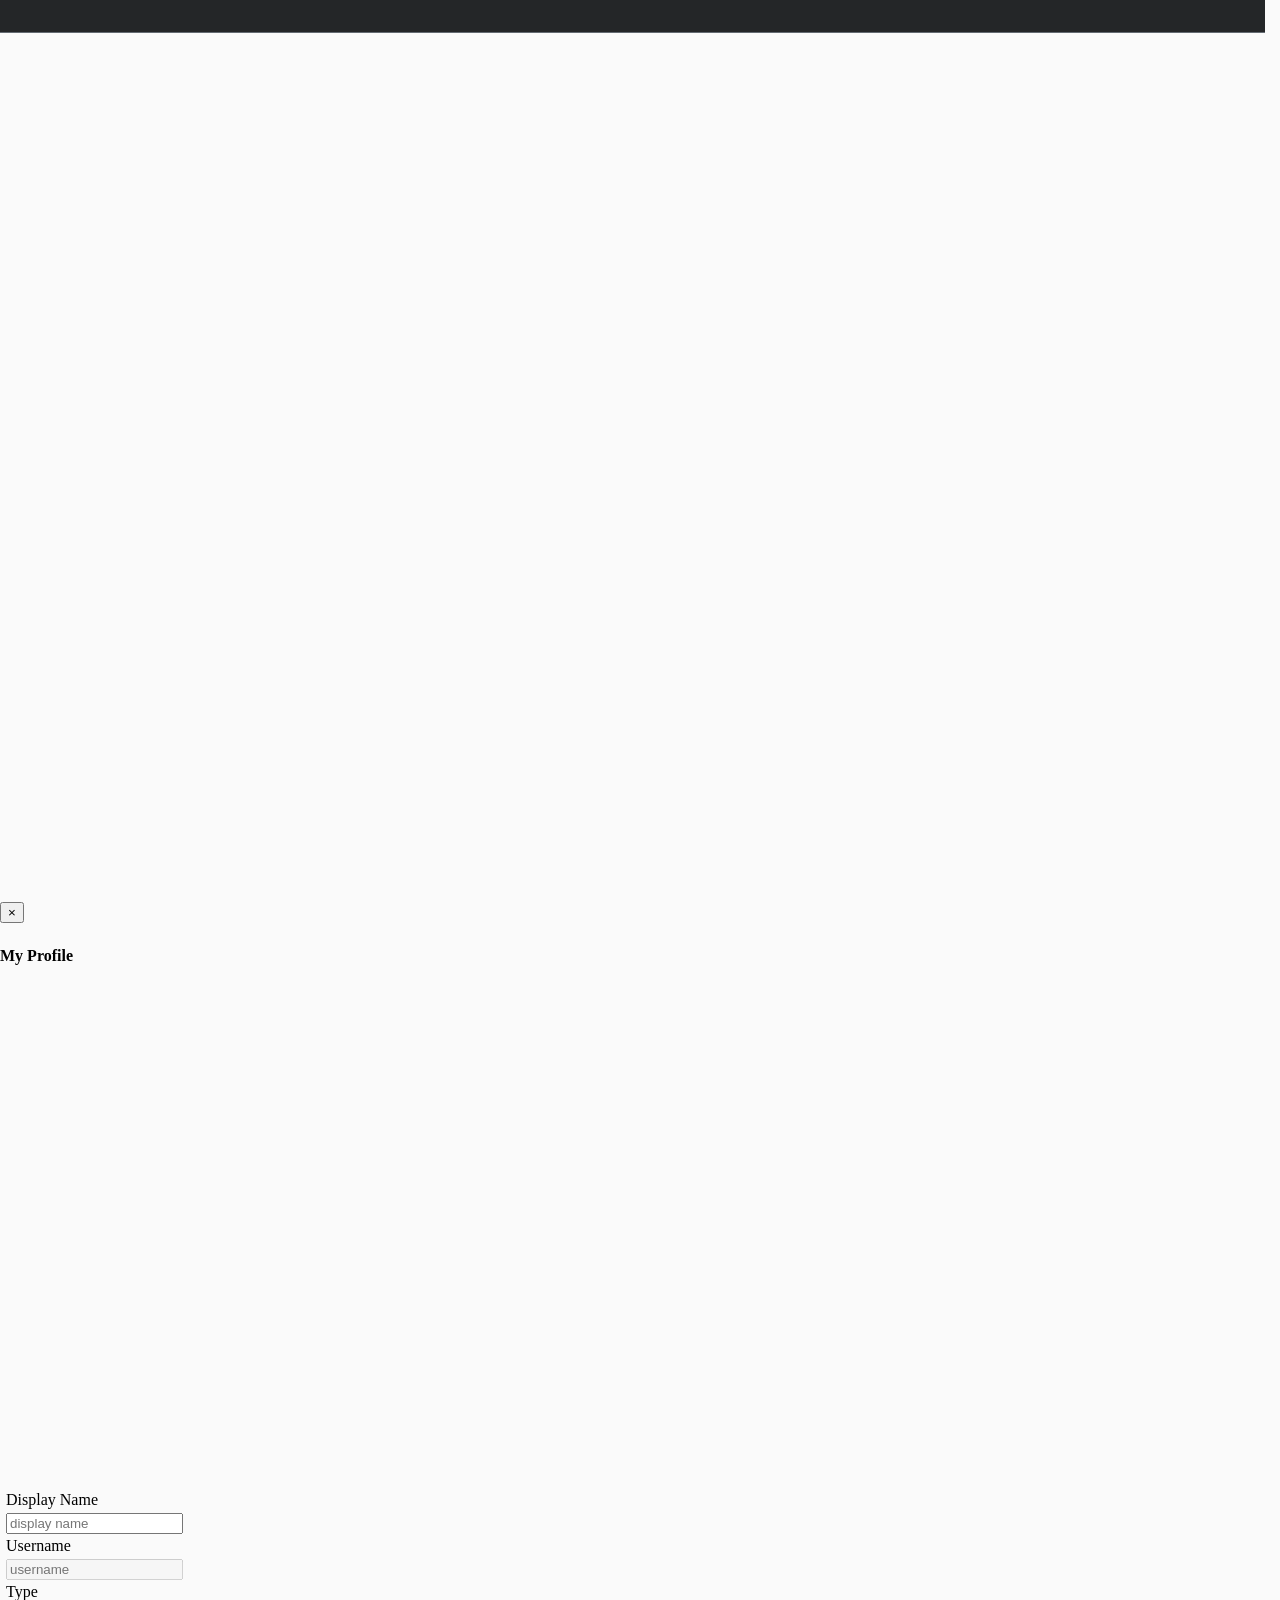
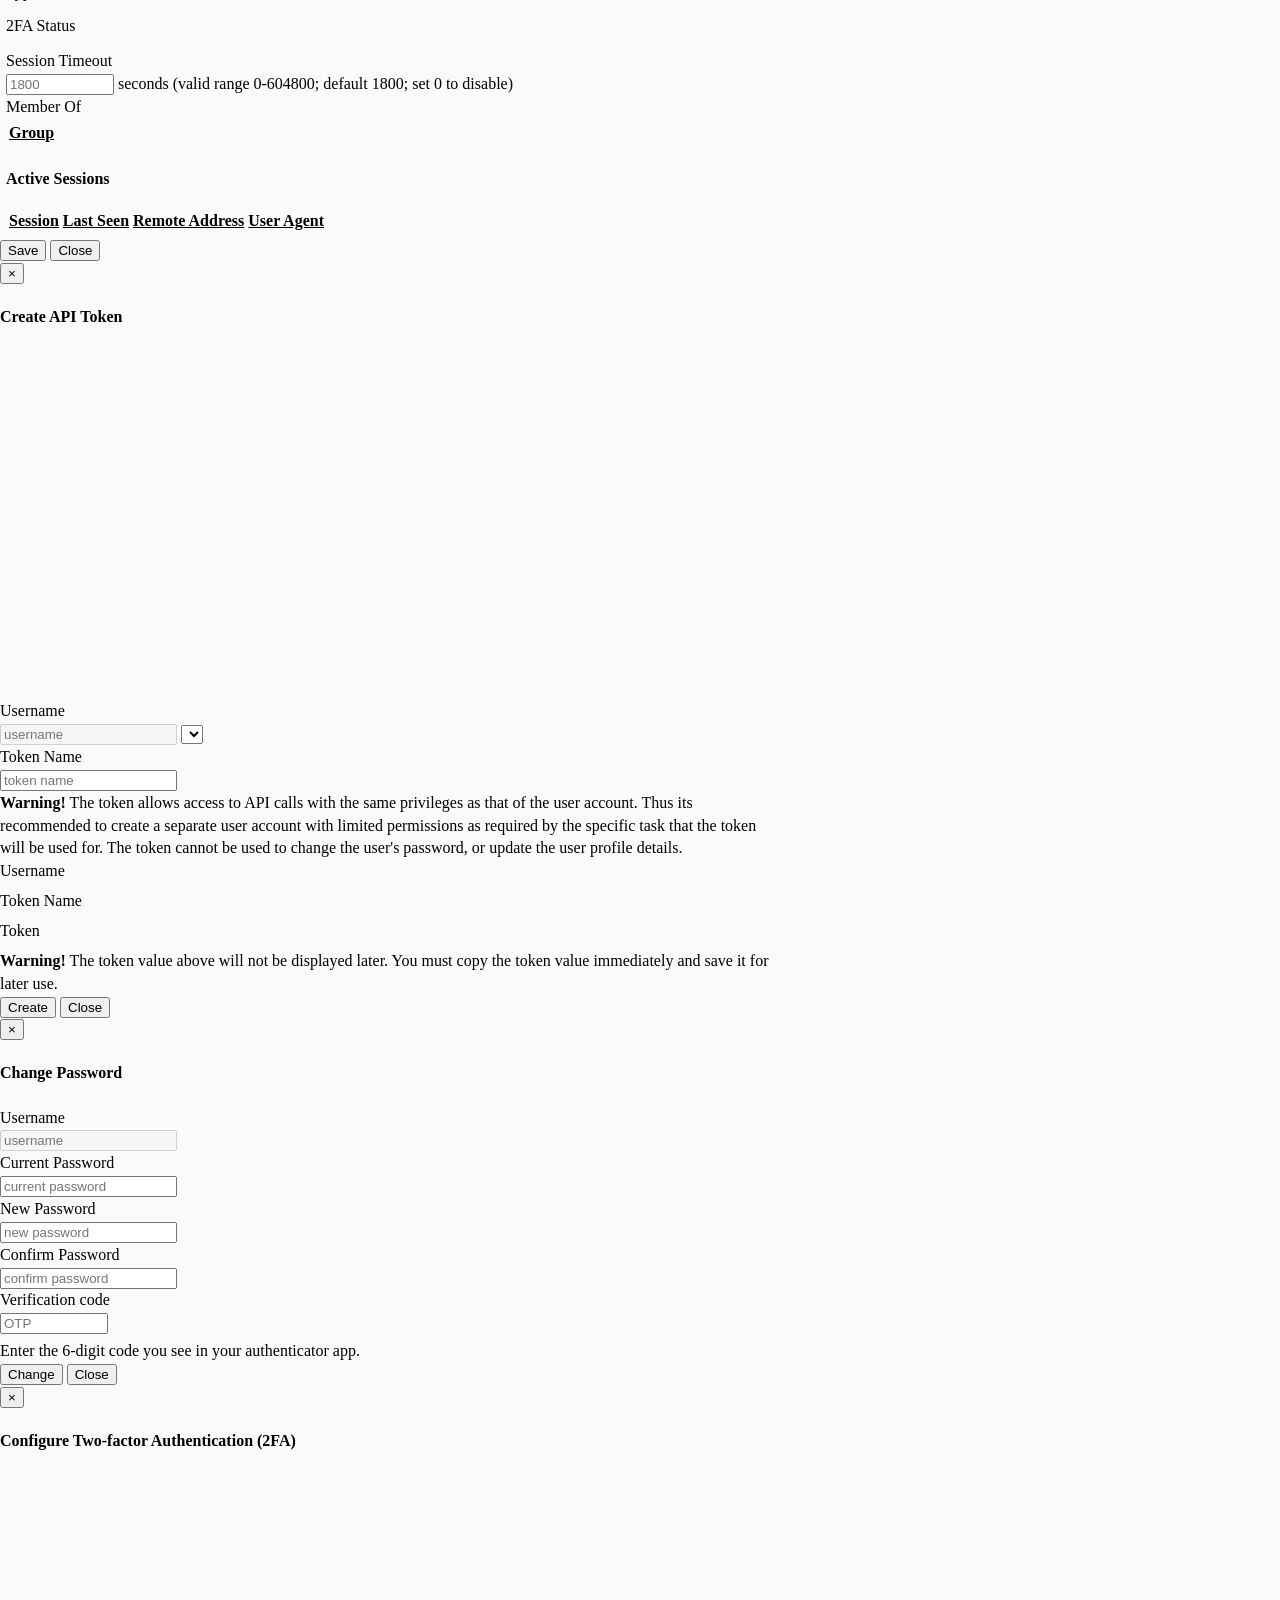
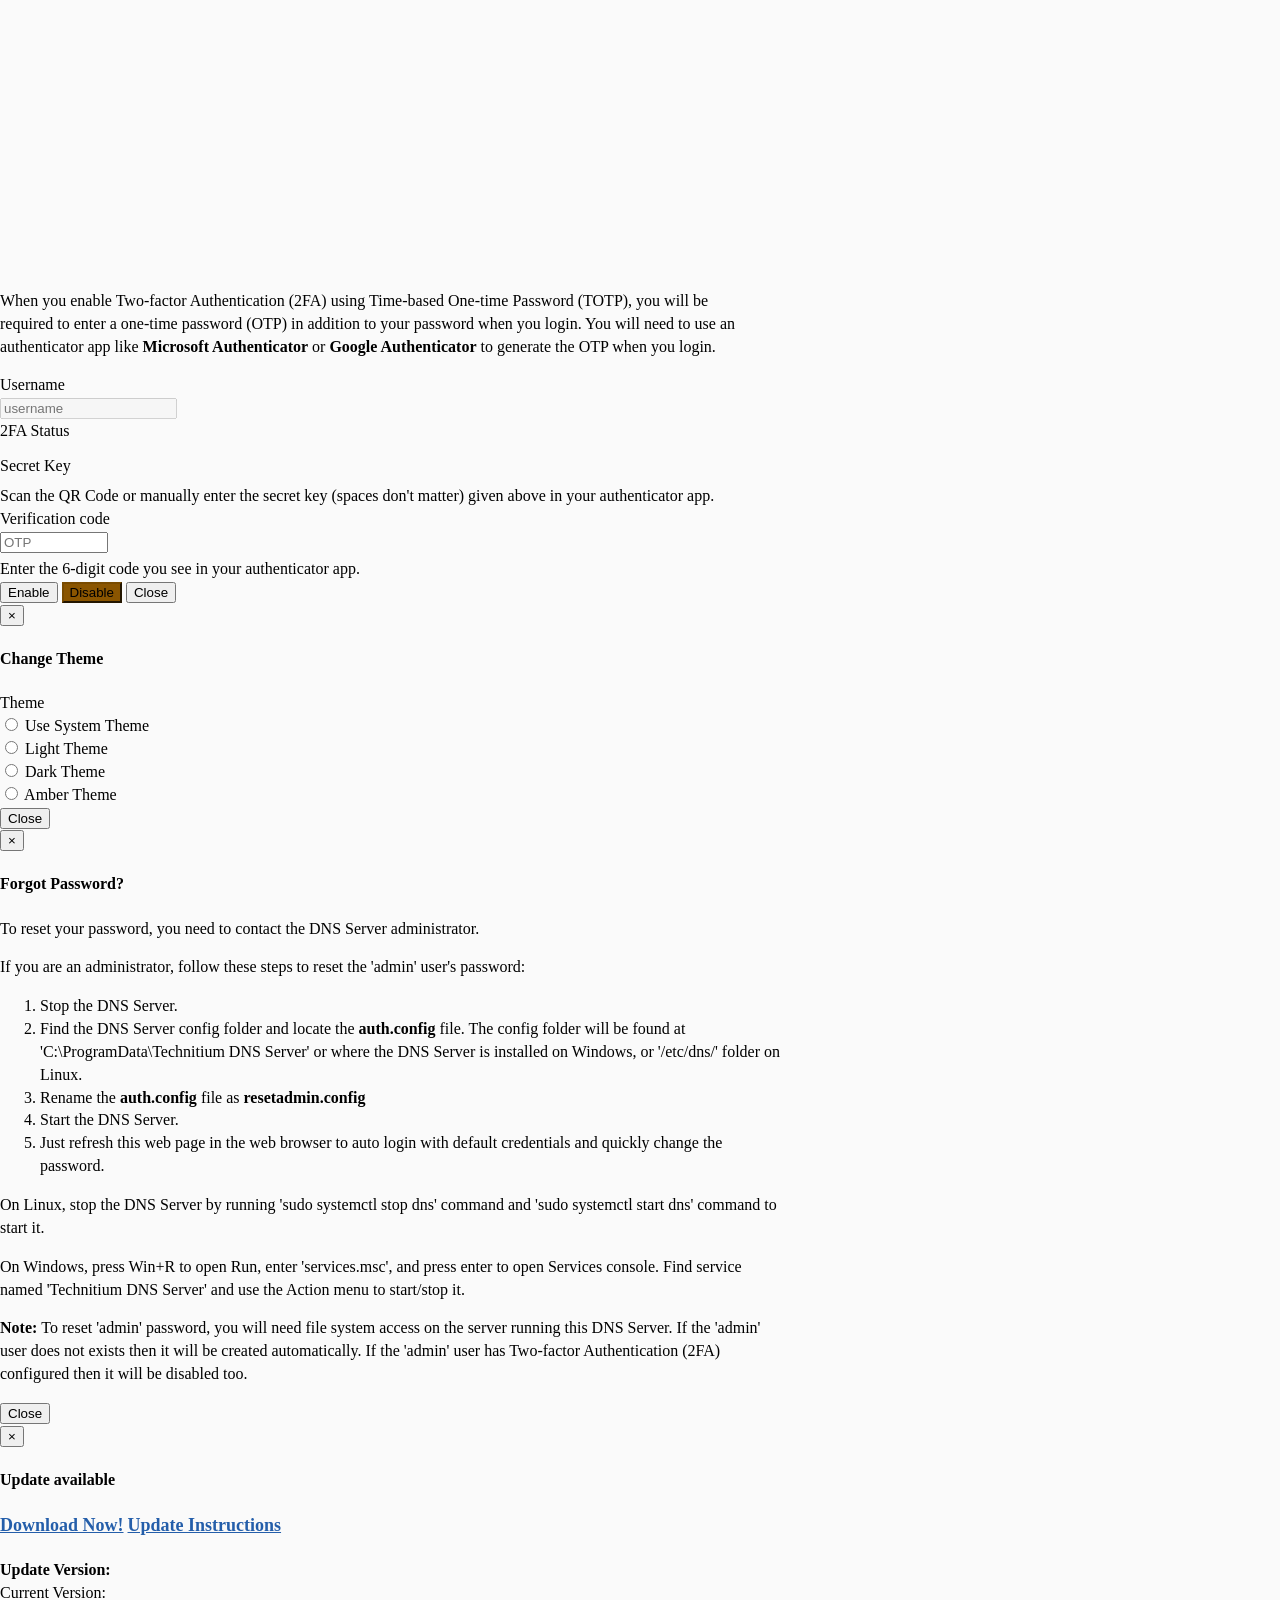
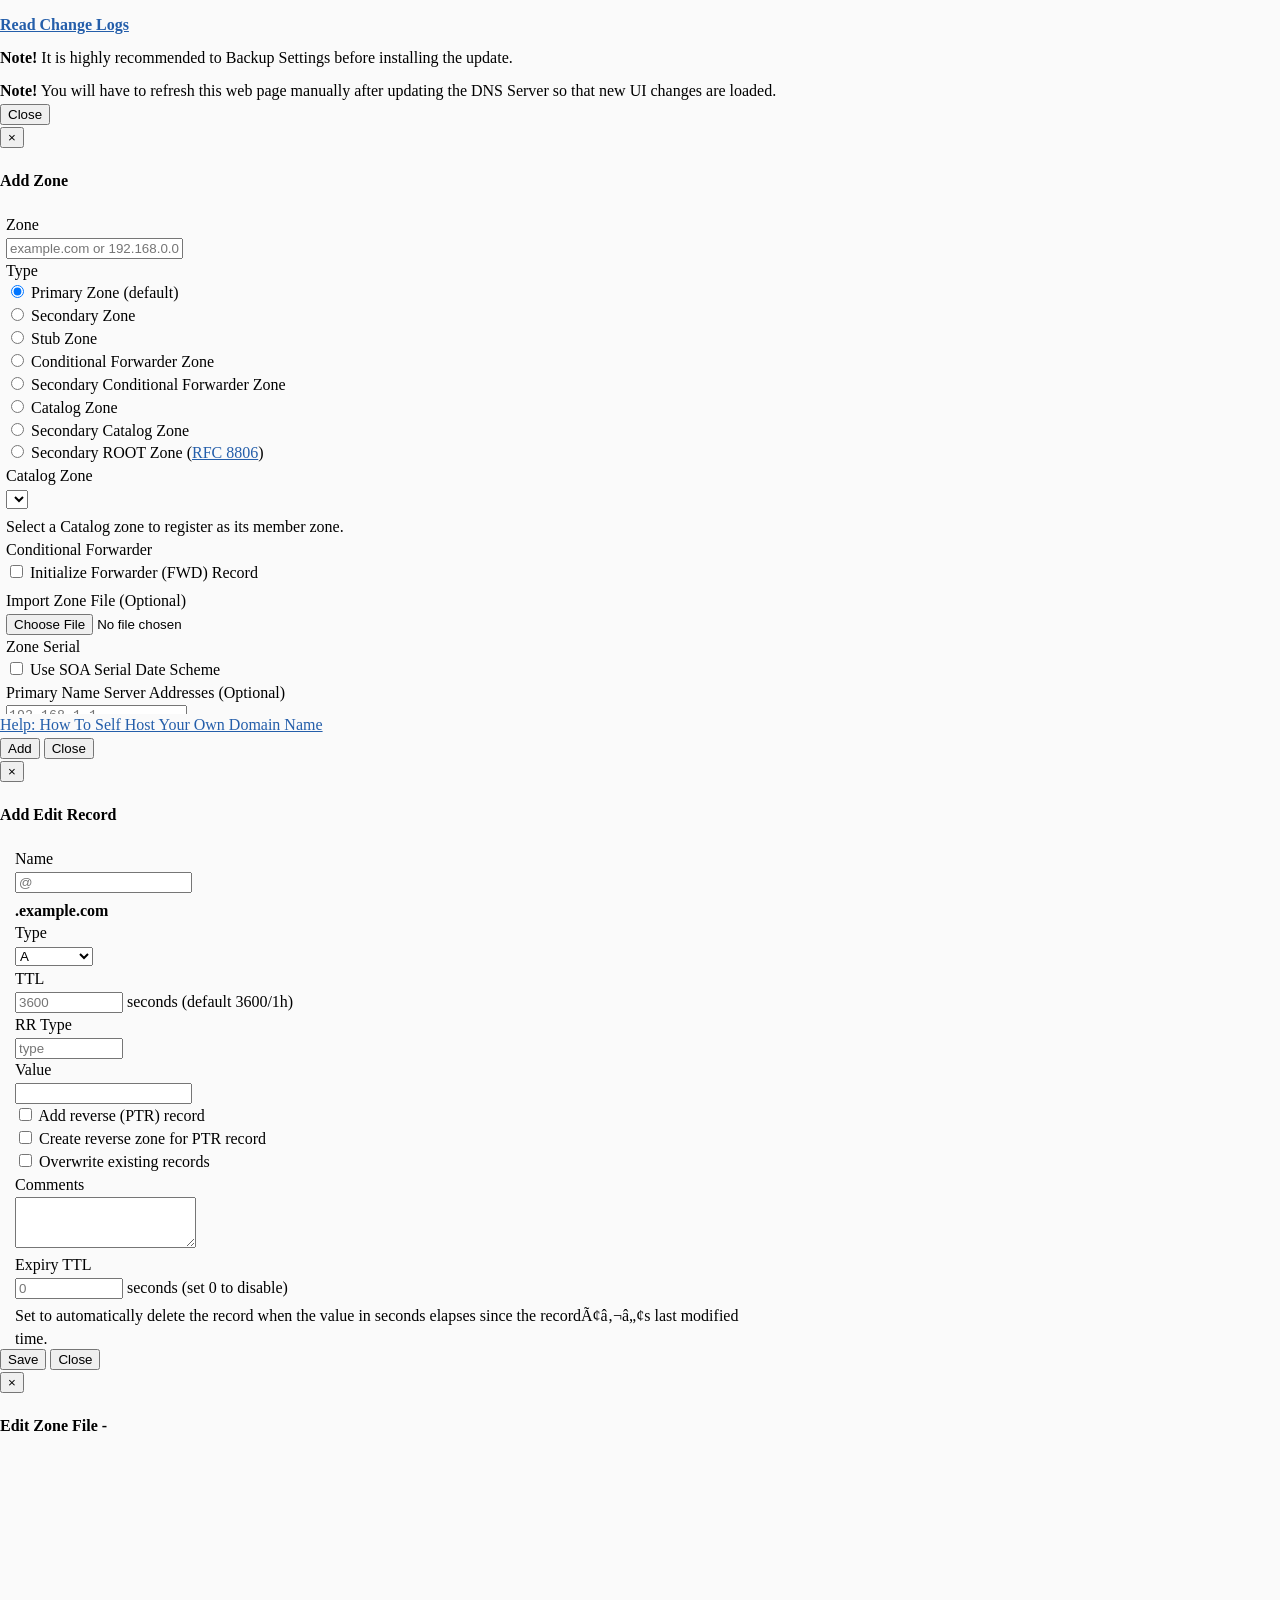
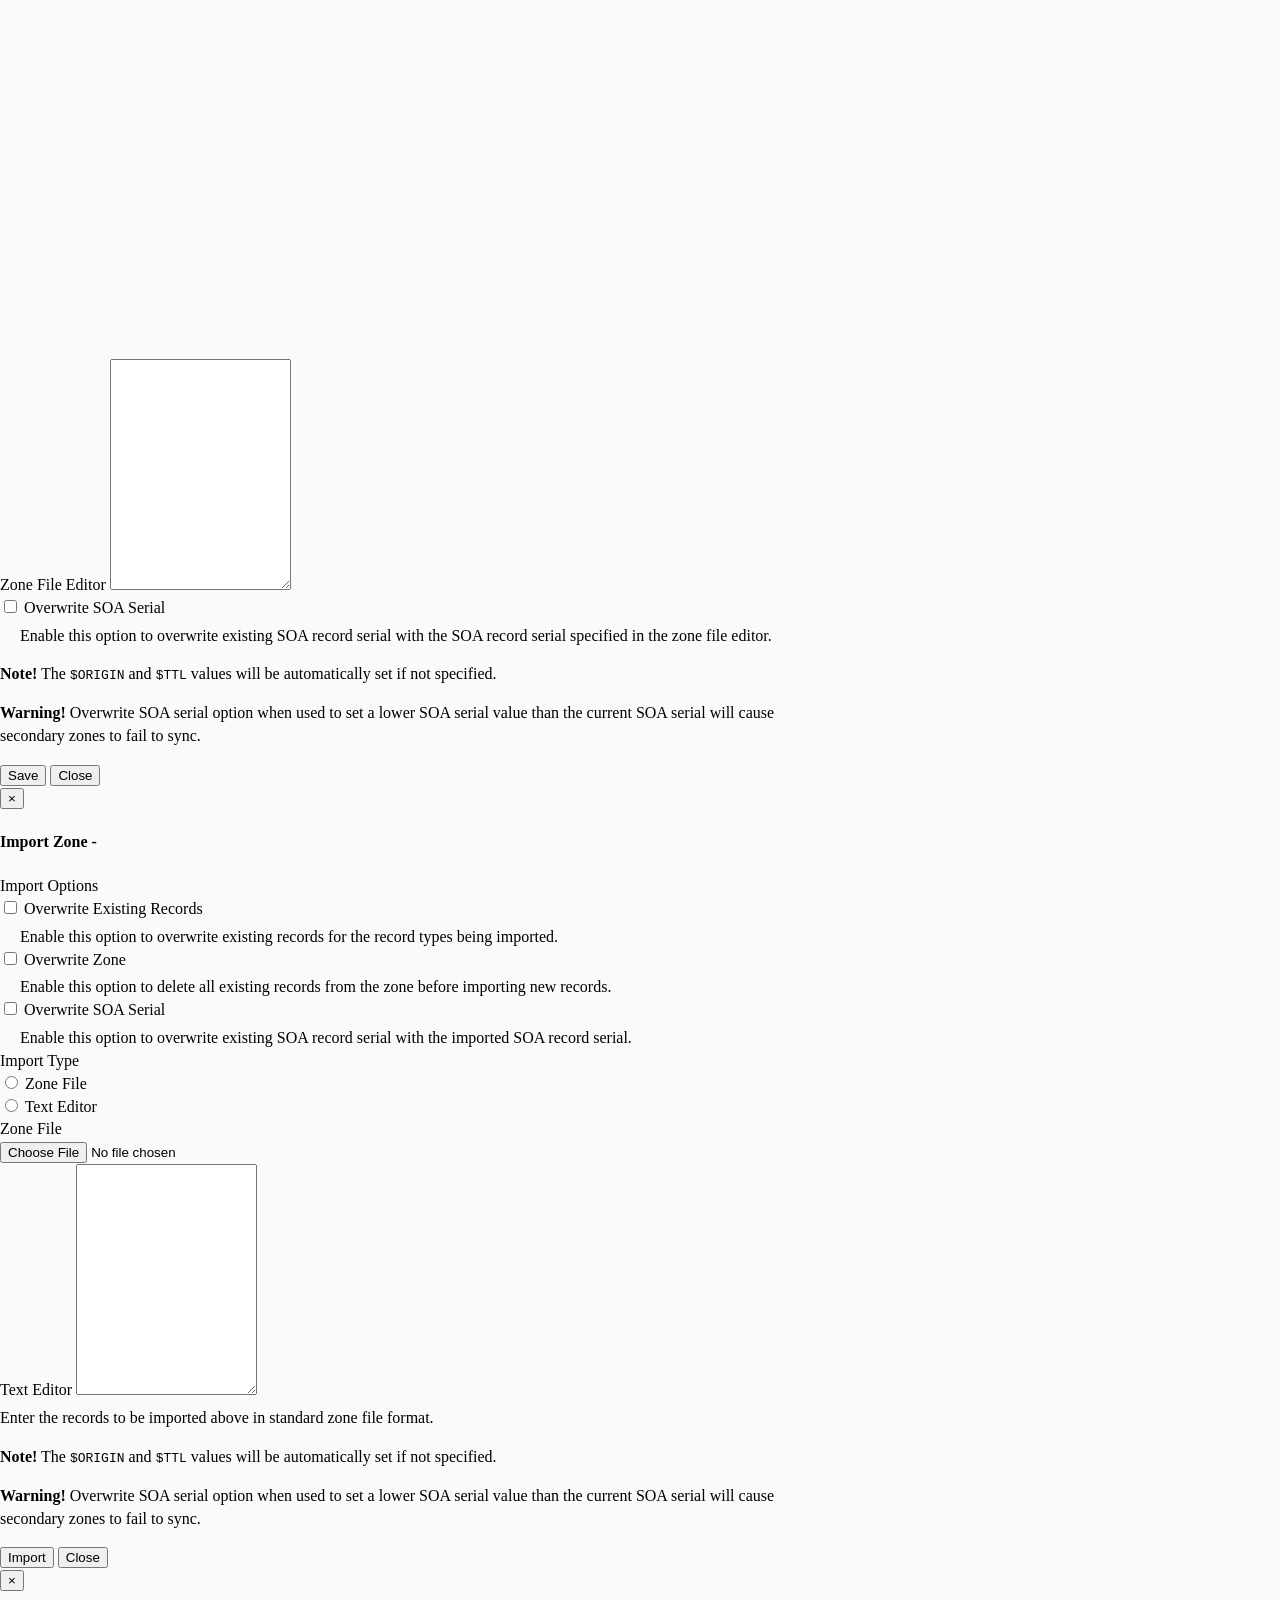
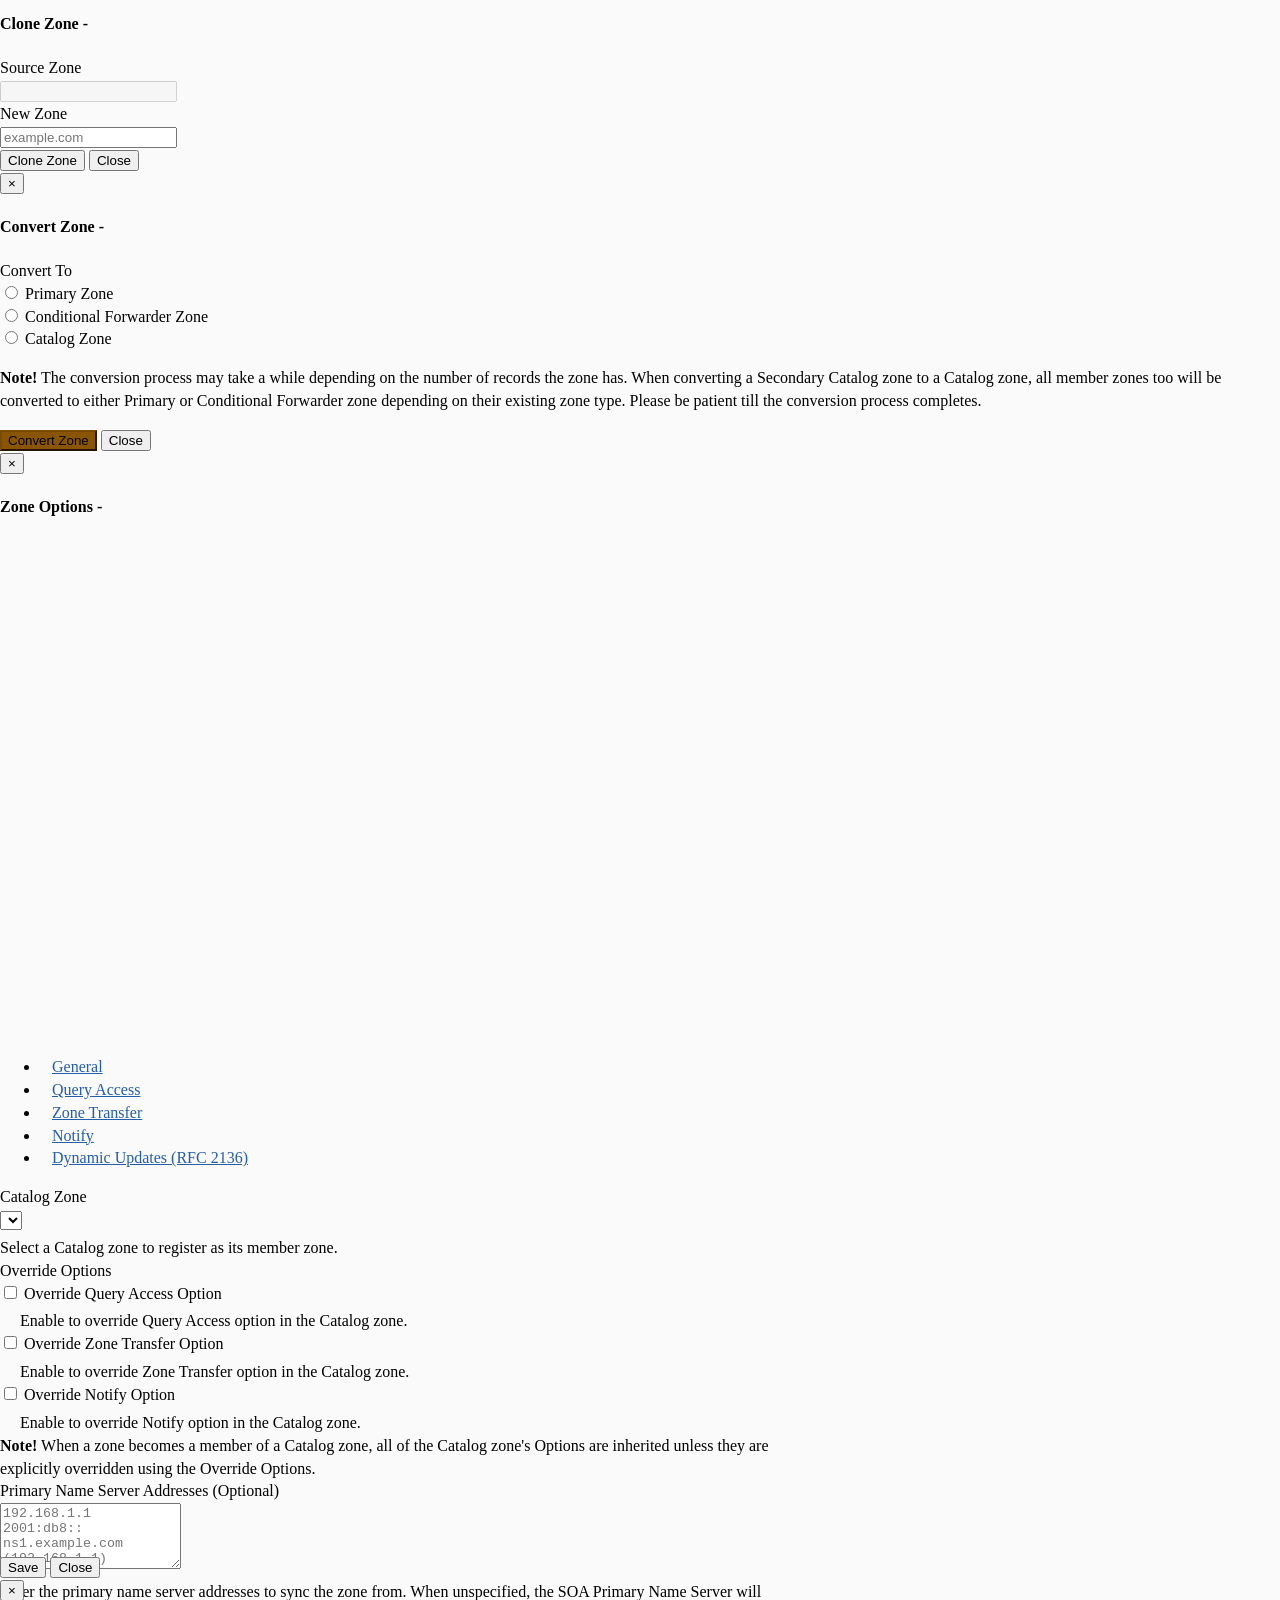
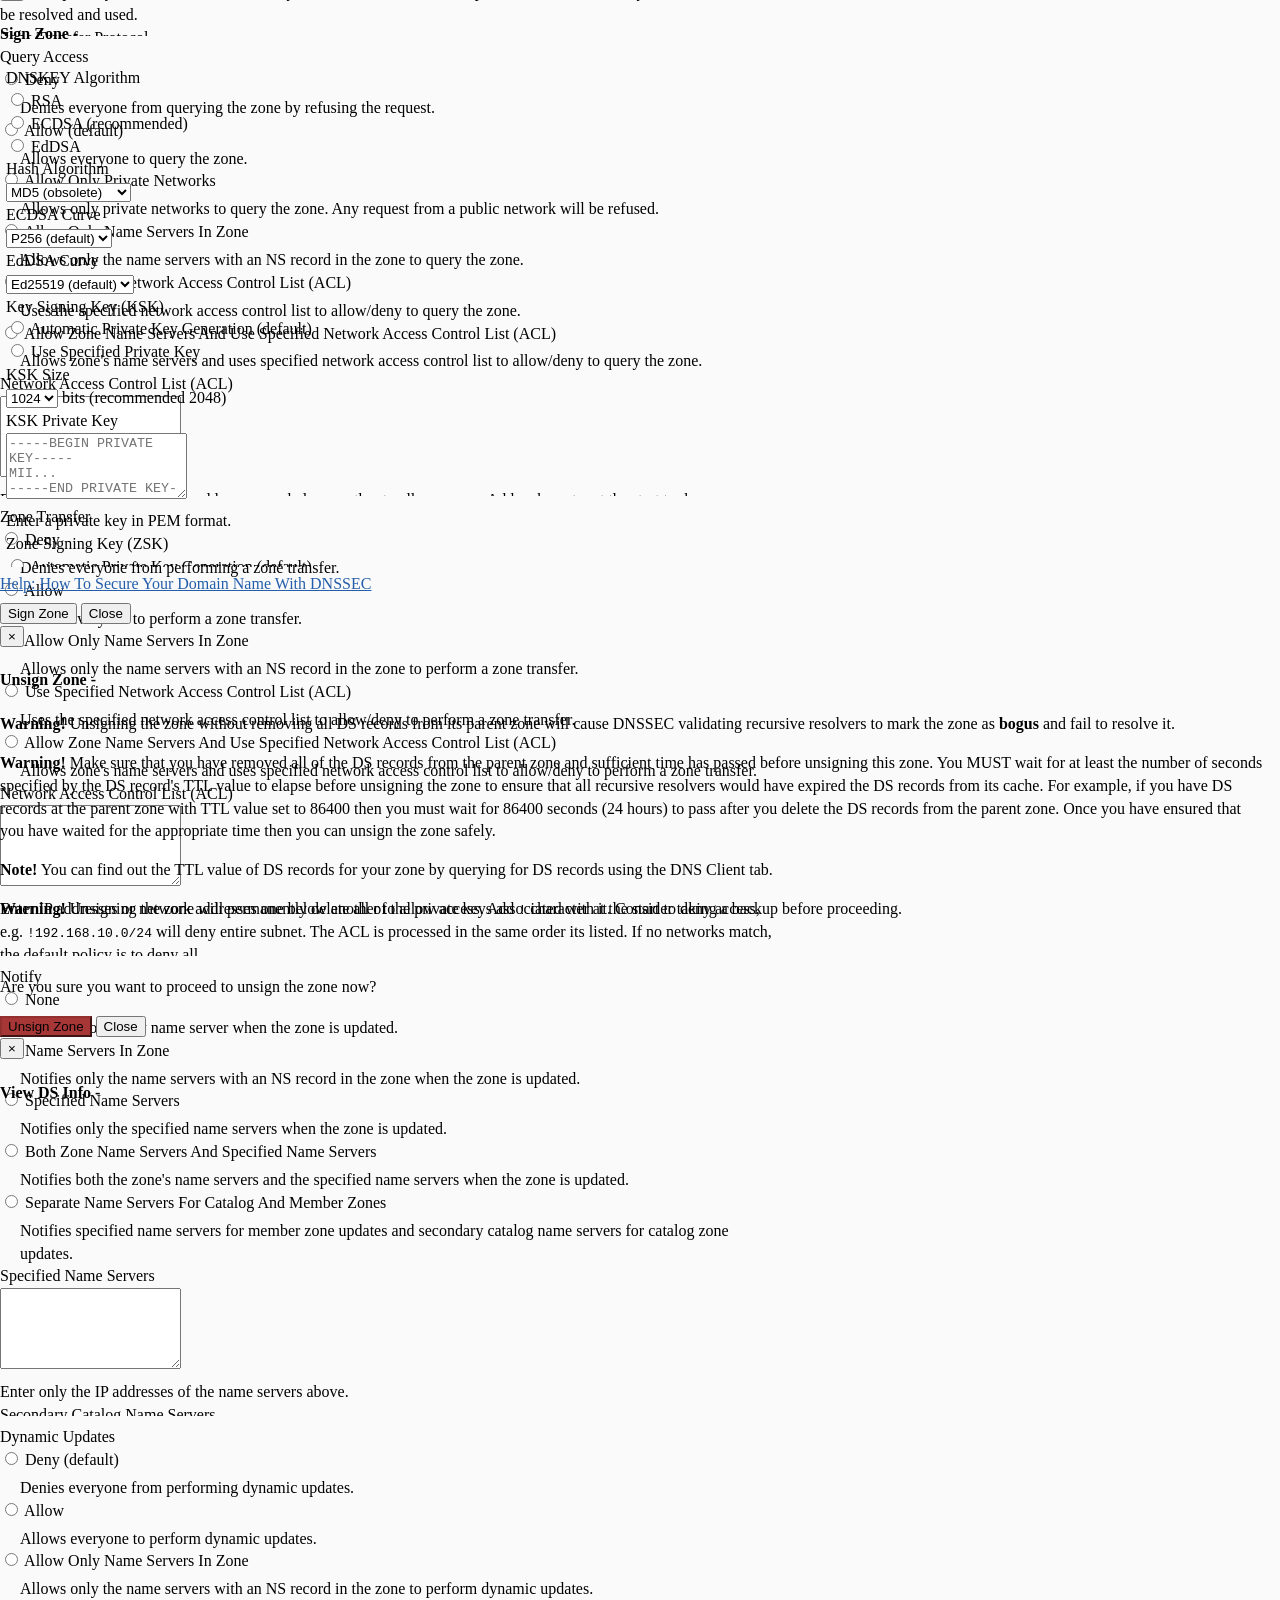
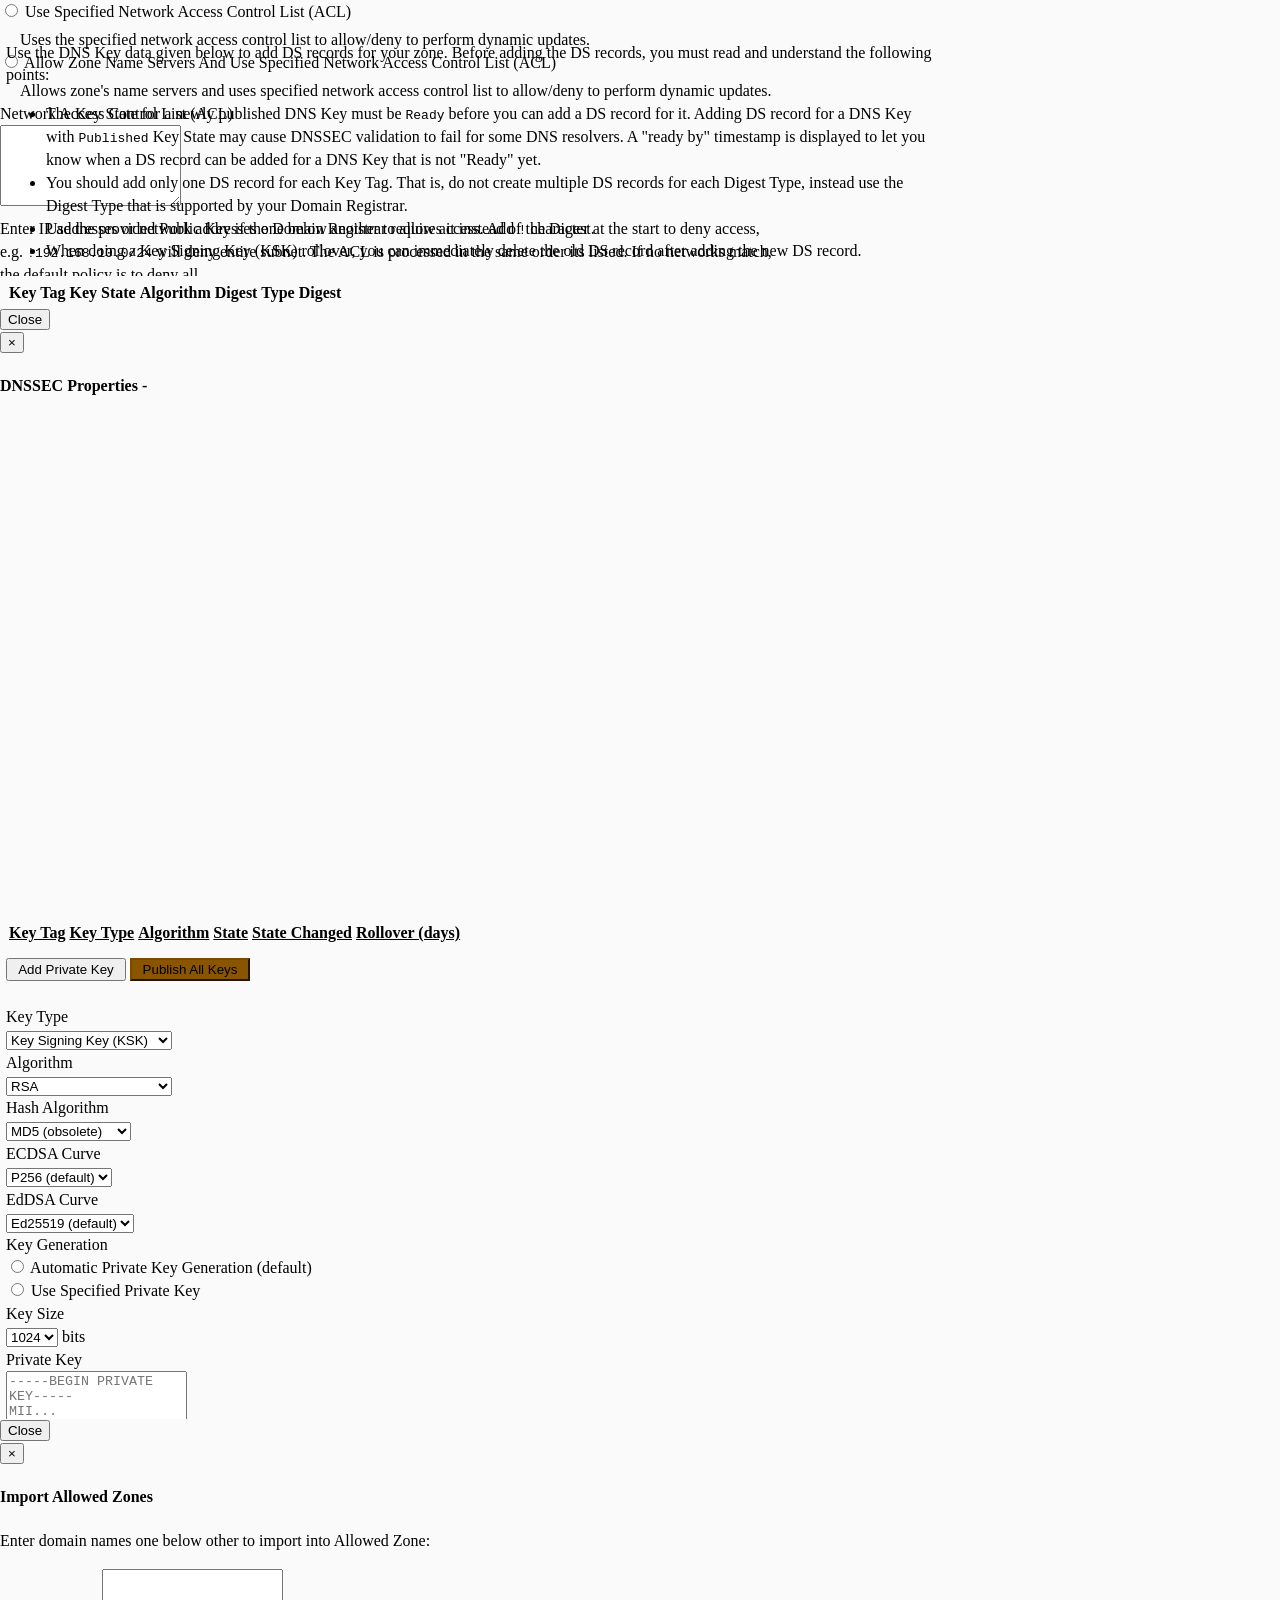
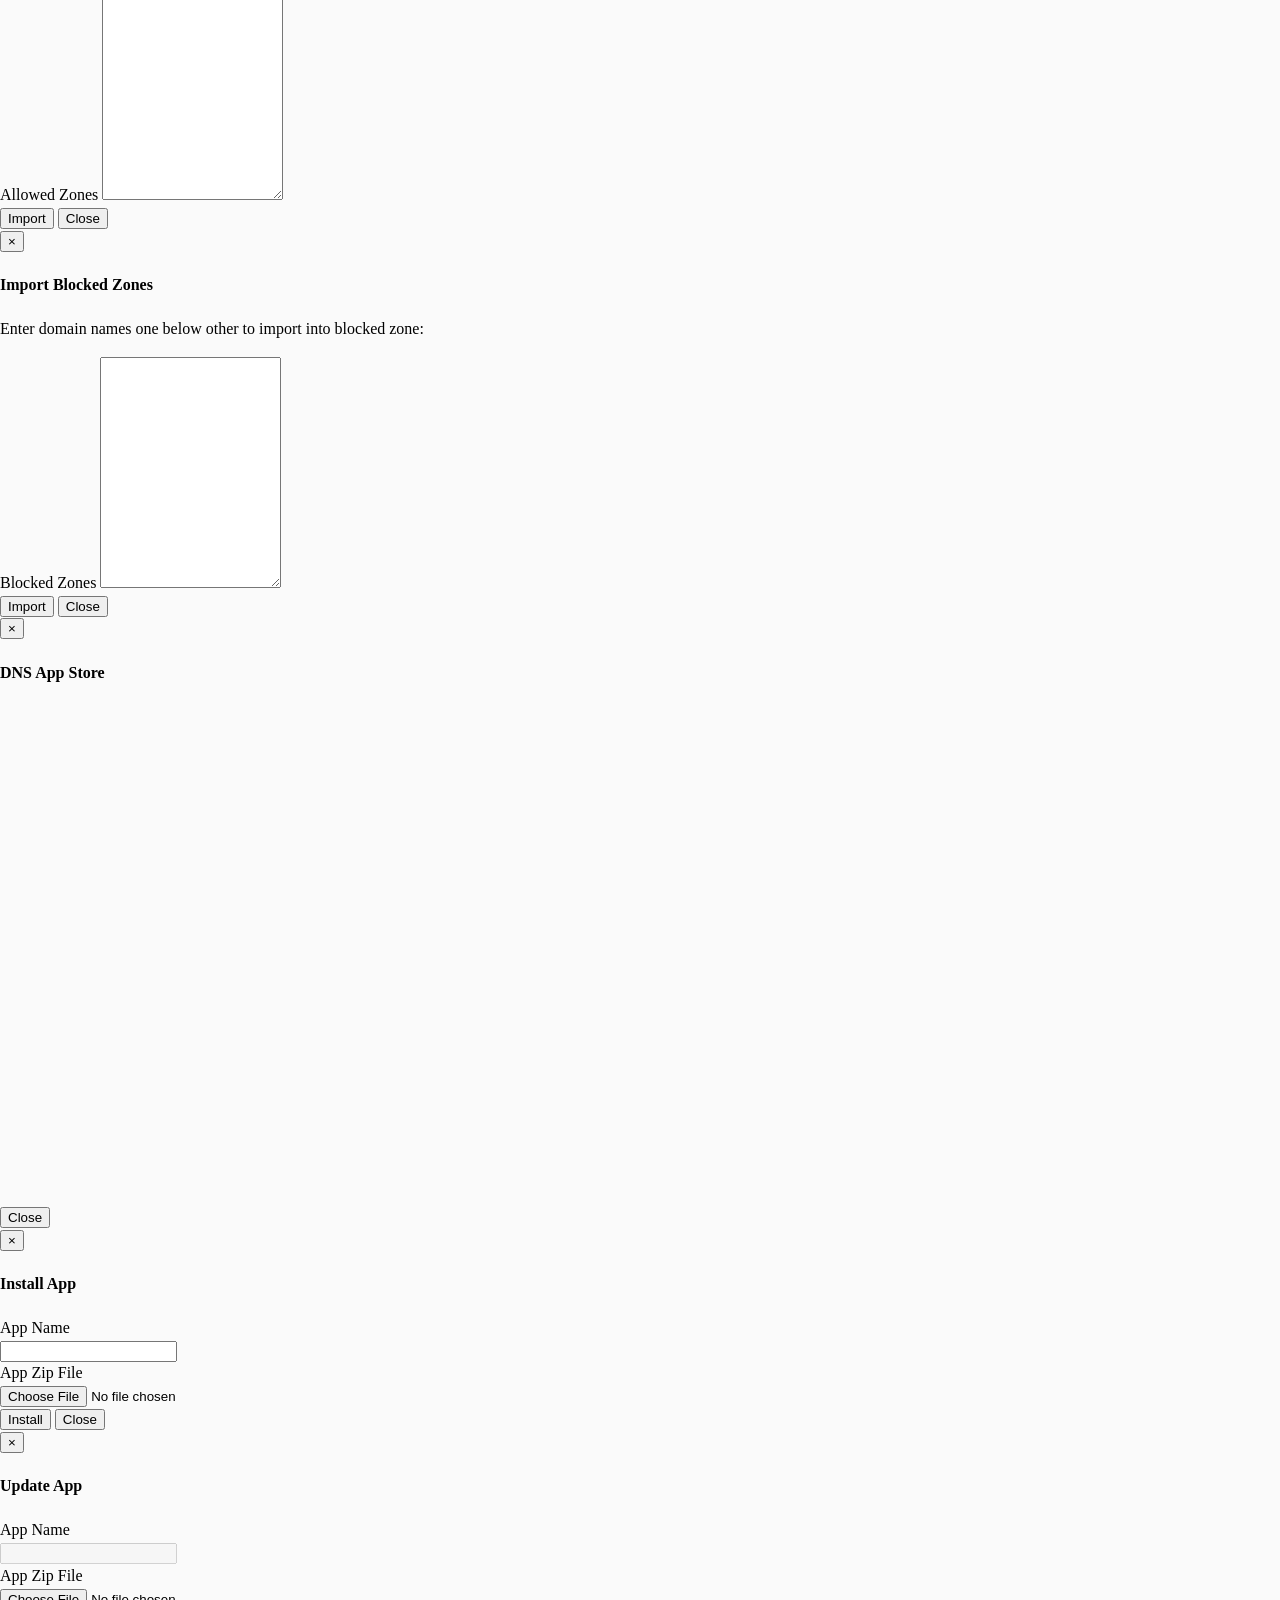
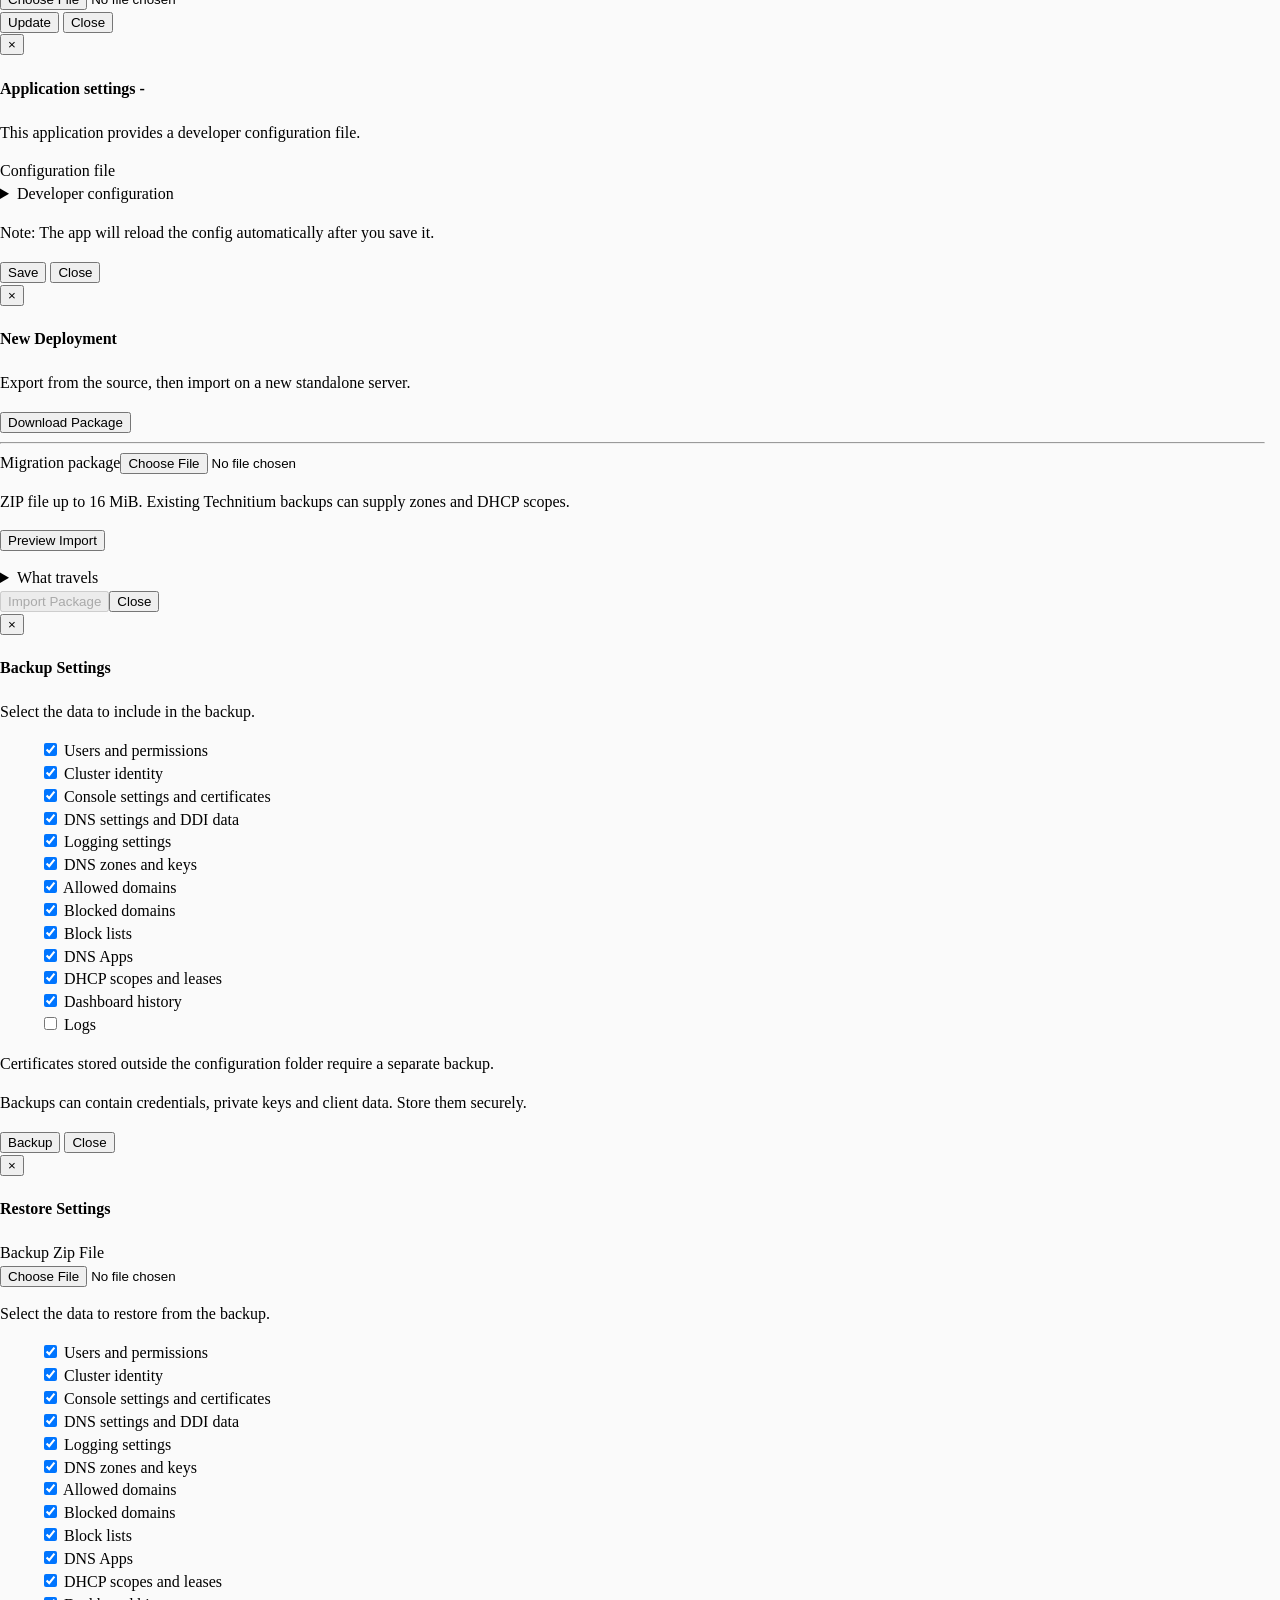
==== DnsServerCore/www/index.html @ 96b25f02 "Brand Tectanium DDI with charcoal theme and preserved logo variants" ====
<!DOCTYPE html>

<!--
Technitium DNS Server
Copyright (C) 2026  Shreyas Zare (shreyas@technitium.com)

This program is free software: you can redistribute it and/or modify
it under the terms of the GNU General Public License as published by
the Free Software Foundation, either version 3 of the License, or
(at your option) any later version.

This program is distributed in the hope that it will be useful,
but WITHOUT ANY WARRANTY; without even the implied warranty of
MERCHANTABILITY or FITNESS FOR A PARTICULAR PURPOSE.  See the
GNU General Public License for more details.

You should have received a copy of the GNU General Public License
along with this program.  If not, see <http://www.gnu.org/licenses/>.
-->

<html lang="en" xmlns="http://www.w3.org/1999/xhtml">
<head>
    <meta charset="utf-8" />
    <meta name="viewport" content="width=device-width, initial-scale=1" />
    <meta name="robots" content="noindex, nofollow" />
    <meta name="referrer" content="no-referrer" />

    <title>Tectanium DDI</title>
    <link rel="icon" type="image/svg+xml" href="img/tectanium.svg" />

    <script src="js/jquery.min.js"></script>

    <link href="css/bootstrap.min.css" rel="stylesheet">
    <script src="js/bootstrap.min.js"></script>

    <script src="js/Chart.min.js"></script>

    <link href="css/font-awesome.min.css" rel="stylesheet" />

    <script src="js/moment.min.js"></script>

    <link href="css/main.css" rel="stylesheet" />
    <link href="css/dark-mode.css?v=tectanium-1" rel="stylesheet" />
    <link href="css/amber-mode.css" rel="stylesheet" />
    <link href="css/tectanium.css?v=tectanium-1" rel="stylesheet" />

    <script src="js/common.js"></script>
    <script src="js/main.js?v=tectanium-1"></script>
    <script src="js/auth.js?v=tectanium-1"></script>
    <script src="js/cluster.js?v=tectanium-1"></script>
    <script src="js/zone.js"></script>
    <script src="js/other-zones.js"></script>
    <script src="js/apps.js"></script>
    <script src="js/dnsclient.js"></script>
    <script src="js/dhcp.js"></script>
    <script src="js/ipam.js"></script>
    <script src="js/security.js"></script>
    <script src="js/ddi.js"></script>
    <script src="js/logs.js"></script>
    <script src="js/product-ux.js"></script>
    <script src="js/migration.js"></script>
</head>
<body>
    <div id="header">
        <div id="mnuUser" class="menu dropdown" style="display: none;">
            <a href="#" class="dropdown-toggle" data-toggle="dropdown" role="button" aria-haspopup="true" aria-expanded="false" style="text-decoration: none;">
                <span class="menu-title">
                    <span class="glyphicon glyphicon-user" aria-hidden="true"></span>
                    <span id="mnuUserDisplayName"></span>
                    <span class="caret"></span>
                </span>
            </a>
            <ul class="dropdown-menu">
                <li><a href="#" onclick="showMyProfileModal(); return false;">My Profile</a></li>
                <li><a id="mnuUserChangePassword" href="#" onclick="showChangePasswordModal(); return false;">Change Password</a></li>
                <li><a id="mnuUserConfigure2FA" href="#" onclick="showConfigure2FAModal(); return false;">Two-factor authentication</a></li>
                <li><a href="#" onclick="showCreateMyApiTokenModal(); return false;">Create API Token</a></li>
                <li role="separator" class="divider"></li>
                <li><a href="#" onclick="showChangeThemeModal(); return false;">Change Theme</a></li>
                <li><a id="mnuDisableCheckForUpdateNotification" href="#" onclick="disableUpdateNotification(); return false;" style="display: none;">Mute update notifications</a></li>
                <li><a id="mnuEnableCheckForUpdateNotification" href="#" onclick="enableUpdateNotification(); return false;" style="display: none;">Enable update notifications</a></li>
                <li><a href="#" onclick="checkForUpdate(true); return false;">Check for updates</a></li>
                <li role="separator" class="divider"></li>
                <li><a href="#" onclick="logout(); return false;">Sign out</a></li>
            </ul>
        </div>
    </div>

    <div id="content">
        <div class="container">
            <div class="AlertPlaceholder"></div>

            <div id="pageLogin" class="pageLogin">
                <div class="panel panel-default">
                    <div class="panel-heading">
                        <h3 class="panel-title">Tectanium DDI</h3>
                    </div>
                    <div class="panel-body">
                        <form class="form-horizontal">
                            <div class="form-group">
                                <label for="txtUser" class="col-sm-3 control-label">Username</label>
                                <div class="col-sm-8">
                                    <input type="text" class="form-control" id="txtUser" placeholder="username">
                                </div>
                            </div>

                            <div class="form-group">
                                <label for="txtPass" class="col-sm-3 control-label">Password</label>
                                <div class="col-sm-8">
                                    <input type="password" class="form-control" id="txtPass" placeholder="password">
                                </div>
                            </div>

                            <div class="form-group" id="div2FAOTP">
                                <label for="txt2FATOTP" class="col-sm-3 control-label">Verification code</label>
                                <div class="col-sm-8">
                                    <input id="txt2FATOTP" type="text" class="form-control" style="width: 100px;" placeholder="OTP" maxlength="6" autocomplete="off">
                                    <div style="padding-top: 5px;">Enter the 6-digit code you see in your authenticator app.</div>
                                </div>
                            </div>

                            <div class="form-group" style="margin-bottom: 0px;">
                                <div class="col-sm-offset-3 col-sm-4">
                                    <button id="btnLogin" type="submit" class="btn btn-primary" style="width: 100px;" data-loading-text="Working..." onclick="login(); return false;">Sign in</button>
                                </div>
                                <div class="col-sm-4" style="padding: 6px; text-align: right;">
                                    <a href="#" data-toggle="modal" data-target="#modalForgotPassword">Forgot Password?</a>
                                </div>
                            </div>

                            <div id="divLoginSso" class="form-group" style="margin-bottom: 0px; display:none;">
                                <div class="col-sm-offset-3 col-sm-4">
                                    <div style="margin-top: 10px; margin-bottom: 6px;">or login with</div>
                                    <button type="button" class="btn btn-default" onclick="window.location='sso/login';"><img width="16" height="16" src="img/oidc.png" /> OpenID Connect</button>
                                </div>
                            </div>
                        </form>
                    </div>
                </div>
            </div>

            <div id="pageMain" class="page">
                <div class="panel panel-default">
                    <div class="panel-heading" style="height: 38px;">
                        <div style="float: left;">
                            <h3 class="panel-title">Tectanium DDI<span id="lblDnsServerDomain"></span></h3>
                        </div>
                        <div style="float: right;">
                            <a href="#" data-toggle="modal" data-target="#modalUpdateAvailable" id="lnkUpdateAvailable" style="display: none; color: red !important;">Update available!</a>
                        </div>
                    </div>

                    <div class="panel-body" style="min-height: 500px;">
                        <div>
                            <ul class="nav nav-tabs" role="tablist">
                                <li id="mainPanelTabListDashboard" role="presentation" class="active"><a href="#mainPanelTabPaneDashboard" aria-controls="mainPanelTabPaneDashboard" role="tab" data-toggle="tab" onclick="refreshDashboard();">Dashboard</a></li>
                                <li id="mainPanelTabListZones" role="presentation"><a href="#mainPanelTabPaneZones" aria-controls="mainPanelTabPaneZones" role="tab" data-toggle="tab" onclick="refreshZones(true);">Zones</a></li>
                                <li id="mainPanelTabListCachedZones" role="presentation"><a href="#mainPanelTabPaneCachedZones" aria-controls="mainPanelTabPaneCachedZones" role="tab" data-toggle="tab">Cache</a></li>
                                <li id="mainPanelTabListAllowedZones" role="presentation"><a href="#mainPanelTabPaneAllowedZones" aria-controls="mainPanelTabPaneAllowedZones" role="tab" data-toggle="tab">Allowed</a></li>
                                <li id="mainPanelTabListBlockedZones" role="presentation"><a href="#mainPanelTabPaneBlockedZones" aria-controls="mainPanelTabPaneBlockedZones" role="tab" data-toggle="tab">Blocked</a></li>
                                <li id="mainPanelTabListApps" role="presentation"><a href="#mainPanelTabPaneApps" aria-controls="mainPanelTabPaneApps" role="tab" data-toggle="tab" onclick="refreshApps();">Apps</a></li>
                                <li id="mainPanelTabListDnsClient" role="presentation"><a href="#mainPanelTabPaneDnsClient" aria-controls="mainPanelTabPaneDnsClient" role="tab" data-toggle="tab">DNS Client</a></li>
                                <li id="mainPanelTabListSettings" role="presentation"><a href="#mainPanelTabPaneSettings" aria-controls="mainPanelTabPaneSettings" role="tab" data-toggle="tab" onclick="refreshDnsSettings();">Settings</a></li>
                                <li id="mainPanelTabListDhcp" role="presentation"><a href="#mainPanelTabPaneDhcp" aria-controls="mainPanelTabPaneDhcp" role="tab" data-toggle="tab" onclick="refreshDhcpTab();">DHCP</a></li>
                                <li id="mainPanelTabListIpam" role="presentation"><a href="#mainPanelTabPaneIpam" aria-controls="mainPanelTabPaneIpam" role="tab" data-toggle="tab" onclick="refreshIpam();">IPAM</a></li>
                                <li id="mainPanelTabListSecurity" role="presentation"><a href="#mainPanelTabPaneSecurity" aria-controls="mainPanelTabPaneSecurity" role="tab" data-toggle="tab" onclick="refreshSecurity();">Security</a></li>
                                <li id="mainPanelTabListAdmin" role="presentation"><a href="#mainPanelTabPaneAdmin" aria-controls="mainPanelTabPaneAdmin" role="tab" data-toggle="tab" onclick="refreshAdminTab();">Administration</a></li>
                                <li id="mainPanelTabListLogs" role="presentation"><a href="#mainPanelTabPaneLogs" aria-controls="mainPanelTabPaneLogs" role="tab" data-toggle="tab" onclick="refreshLogsTab();">Logs</a></li>
                                <li id="mainPanelTabListAbout" role="presentation"><a href="#mainPanelTabPaneAbout" aria-controls="mainPanelTabPaneAbout" role="tab" data-toggle="tab">About</a></li>
                            </ul>

                            <div class="tab-content">
                                <div id="mainPanelTabPaneDashboard" role="tabpanel" class="tab-pane active" style="padding: 10px 0 0 0;">
                                    <div>
                                        <div class="pull-left">
                                            <div class="btn-group" data-toggle="buttons">
                                                <label class="btn btn-default active">
                                                    <input type="radio" name="rdStatType" value="lastHour" autocomplete="off" checked> Last Hour
                                                </label>
                                                <label class="btn btn-default">
                                                    <input type="radio" name="rdStatType" value="lastDay" autocomplete="off"> Last Day
                                                </label>
                                                <label class="btn btn-default">
                                                    <input type="radio" name="rdStatType" value="lastWeek" autocomplete="off"> Last Week
                                                </label>
                                                <label class="btn btn-default">
                                                    <input type="radio" name="rdStatType" value="lastMonth" autocomplete="off"> Last Month
                                                </label>
                                                <label class="btn btn-default">
                                                    <input type="radio" name="rdStatType" value="lastYear" autocomplete="off"> Last Year
                                                </label>
                                                <label class="btn btn-default">
                                                    <input type="radio" name="rdStatType" value="custom" autocomplete="off"> Custom
                                                </label>
                                            </div>

                                            <div id="divCustomDayWise" style="padding: 6px 0px 0px; display: none;">
                                                <span style="margin-right: 6px;"><label for="dpCustomDayWiseStart">Start</label> <input type="datetime-local" id="dpCustomDayWiseStart" size="10"></span>
                                                <span style="margin-right: 6px;"><label for="dpCustomDayWiseEnd">End</label> <input type="datetime-local" id="dpCustomDayWiseEnd" size="10"></span>
                                                <button id="btnCustomDayWise" class="btn btn-default" type="button" style="font-size: 12px; padding: 3px 0px; width: 60px; vertical-align: top;">Show</button>
                                            </div>
                                        </div>

                                        <div class="pull-right">
                                            <select id="optDashboardClusterNode" class="form-control cluster-node-dropdown" style="margin-left: 0px;" onchange="refreshDashboard();"></select>
                                        </div>

                                        <div class="clearfix"></div>
                                    </div>

                                    <div id="divDashboardLoader" style="margin-top: 10px; height: 400px;"></div>

                                    <div id="divDashboard" style="display: none;">
                                        <div class="stats-panel">
                                            <div class="stats-item total-queries">
                                                <div class="number" id="divDashboardStatsTotalQueries">100</div>
                                                <div class="percentage">100%</div>
                                                <div class="title">Total Queries</div>
                                            </div>

                                            <div class="stats-item no-error">
                                                <div class="number" id="divDashboardStatsTotalNoError">70</div>
                                                <div class="percentage" id="divDashboardStatsTotalNoErrorPercentage">0%</div>
                                                <div class="title">No Error</div>
                                            </div>

                                            <div class="stats-item server-failure">
                                                <div class="number" id="divDashboardStatsTotalServerFailure">5</div>
                                                <div class="percentage" id="divDashboardStatsTotalServerFailurePercentage">0%</div>
                                                <div class="title">Server Failure</div>
                                            </div>

                                            <div class="stats-item nxdomain">
                                                <div class="number" id="divDashboardStatsTotalNxDomain">5</div>
                                                <div class="percentage" id="divDashboardStatsTotalNxDomainPercentage">0%</div>
                                                <div class="title">NX Domain</div>
                                            </div>

                                            <div class="stats-item refused">
                                                <div class="number" id="divDashboardStatsTotalRefused">10</div>
                                                <div class="percentage" id="divDashboardStatsTotalRefusedPercentage">0%</div>
                                                <div class="title">Refused</div>
                                            </div>

                                            <div class="stats-item auth-hit">
                                                <div class="number" id="divDashboardStatsTotalAuthHit">10</div>
                                                <div class="percentage" id="divDashboardStatsTotalAuthHitPercentage">0%</div>
                                                <div class="title">Authoritative</div>
                                            </div>

                                            <div class="stats-item recursions">
                                                <div class="number" id="divDashboardStatsTotalRecursions">10</div>
                                                <div class="percentage" id="divDashboardStatsTotalRecursionsPercentage">0%</div>
                                                <div class="title">Recursive</div>
                                            </div>

                                            <div class="stats-item cache-hit">
                                                <div class="number" id="divDashboardStatsTotalCacheHit">10</div>
                                                <div class="percentage" id="divDashboardStatsTotalCacheHitPercentage">0%</div>
                                                <div class="title">Cached</div>
                                            </div>

                                            <div class="stats-item blocked">
                                                <div class="number" id="divDashboardStatsTotalBlocked">10</div>
                                                <div class="percentage" id="divDashboardStatsTotalBlockedPercentage">0%</div>
                                                <div class="title">Blocked</div>
                                            </div>

                                            <div class="stats-item dropped">
                                                <div class="number" id="divDashboardStatsTotalDropped">5</div>
                                                <div class="percentage" id="divDashboardStatsTotalDroppedPercentage">0%</div>
                                                <div class="title">Dropped</div>
                                            </div>

                                            <div class="stats-item stats-last-item clients">
                                                <div class="number" id="divDashboardStatsTotalClients">10</div>
                                                <div class="percentage">&nbsp;</div>
                                                <div class="title">Clients</div>
                                            </div>
                                        </div>

                                        <div>
                                            <canvas id="canvasDashboardMain" style="margin: 10px 0 10px 0;"></canvas>
                                        </div>

                                        <div style="margin-top: 15px;">
                                            <div style="float: left; width: 50%; padding-right: 7px;">
                                                <div class="panel panel-default" style="margin-bottom: 15px;">
                                                    <div class="panel-body">
                                                        <canvas id="canvasDashboardPie"></canvas>
                                                    </div>
                                                </div>

                                                <div class="panel panel-default" style="margin-bottom: 15px;">
                                                    <div class="panel-body">
                                                        <canvas id="canvasDashboardPie2"></canvas>
                                                    </div>
                                                </div>

                                                <div class="panel panel-default" style="margin-bottom: 0px;">
                                                    <div class="panel-body">
                                                        <canvas id="canvasDashboardPie3"></canvas>
                                                    </div>
                                                </div>
                                            </div>

                                            <div style="float: right; width: 50%; padding-left: 7px;">
                                                <div class="zone-stats-panel">
                                                    <div class="stats-item">
                                                        <div class="number" id="divDashboardStatsZones">10</div>
                                                        <div class="title">Zones</div>
                                                    </div>

                                                    <div class="stats-item">
                                                        <div class="number" id="divDashboardStatsCachedEntries">10</div>
                                                        <div class="title">Cache</div>
                                                    </div>

                                                    <div class="stats-item">
                                                        <div class="number" id="divDashboardStatsAllowedZones">10</div>
                                                        <div class="title">Allowed</div>
                                                    </div>

                                                    <div class="stats-item">
                                                        <div class="number" id="divDashboardStatsBlockedZones">10</div>
                                                        <div class="title">Blocked</div>
                                                    </div>

                                                    <div class="stats-item">
                                                        <div class="number" id="divDashboardStatsAllowListZones">10</div>
                                                        <div class="title">Allow List</div>
                                                    </div>

                                                    <div class="stats-item stats-last-item">
                                                        <div class="number" id="divDashboardStatsBlockListZones">10</div>
                                                        <div class="title">Block List</div>
                                                    </div>

                                                    <div class="clearfix"></div>
                                                </div>

                                                <div class="panel panel-default" style="margin-bottom: 0px;">
                                                    <div class="panel-heading" style="height: 41px; padding: 4px 6px;">
                                                        <div class="pull-left" style="padding: 6px 8px;">Top Clients</div>
                                                        <div class="pull-right">
                                                            <button type="button" class="btn btn-default" data-loading-text="More" onclick="showTopStats('TopClients', 1000);" style="font-size: 12px; padding: 4px 14px; margin: 2px 0px;">More</button>
                                                        </div>
                                                        <div class="clearfix"></div>
                                                    </div>
                                                    <table class="table table-hover">
                                                        <thead>
                                                            <tr>
                                                                <th>Client</th>
                                                                <th>Queries</th>
                                                                <th style="width: 36px;"></th>
                                                            </tr>
                                                        </thead>
                                                        <tbody id="tableTopClients">
                                                        </tbody>
                                                    </table>
                                                </div>
                                            </div>

                                            <div style="clear: both;"></div>
                                        </div>

                                        <div style="margin-top: 15px;">
                                            <div style="float: left; width: 50%; padding-right: 7px;">
                                                <div class="panel panel-default" style="margin-bottom: 0px;">
                                                    <div class="panel-heading" style="height: 41px; padding: 4px 6px;">
                                                        <div class="pull-left" style="padding: 6px 8px;">Top Domains</div>
                                                        <div class="pull-right">
                                                            <button type="button" class="btn btn-default" data-loading-text="More" onclick="showTopStats('TopDomains', 1000);" style="font-size: 12px; padding: 4px 14px; margin: 2px 0px;">More</button>
                                                        </div>
                                                        <div class="clearfix"></div>
                                                    </div>
                                                    <table class="table table-hover">
                                                        <thead>
                                                            <tr>
                                                                <th>Domain</th>
                                                                <th>Hits</th>
                                                                <th style="width: 36px;"></th>
                                                            </tr>
                                                        </thead>
                                                        <tbody id="tableTopDomains">
                                                        </tbody>
                                                    </table>
                                                </div>
                                            </div>

                                            <div style="float: right; width: 50%; padding-left: 7px;">
                                                <div class="panel panel-default" style="margin-bottom: 0px;">
                                                    <div class="panel-heading" style="height: 41px; padding: 4px 6px;">
                                                        <div class="pull-left" style="padding: 6px 8px;">Top Blocked Domains</div>
                                                        <div class="pull-right">
                                                            <div class="btn-group">
                                                                <button id="btnDashboardBlockingOptions" onclick="dashboardBlockingOptionsOnClick();" data-loading-text="Blocking" type="button" class="btn btn-default dropdown-toggle" style="font-size: 12px; padding: 4px 14px; margin: 2px 0px;" data-toggle="dropdown" aria-haspopup="true" aria-expanded="false">
                                                                    Blocking <span class="caret"></span>
                                                                </button>
                                                                <ul class="dropdown-menu">
                                                                    <li id="mnuDashboardBlockingOptionsEnableBlocking" style="display: none;"><a href="#" onclick="enableBlocking(); return false;">Enable Blocking</a></li>
                                                                    <li id="mnuDashboardBlockingOptionsDisableBlocking" style="display: none;"><a href="#" onclick="disableBlocking(); return false;">Disable Blocking</a></li>
                                                                    <li><a href="#" onclick="temporaryDisableBlockingForMenu(1); return false;">Disable Blocking For 1 Minute</a></li>
                                                                    <li><a href="#" onclick="temporaryDisableBlockingForMenu(2); return false;">Disable Blocking For 2 Minutes</a></li>
                                                                    <li><a href="#" onclick="temporaryDisableBlockingForMenu(5); return false;">Disable Blocking For 5 Minutes</a></li>
                                                                    <li><a href="#" onclick="temporaryDisableBlockingForMenu(10); return false;">Disable Blocking For 10 Minutes</a></li>
                                                                    <li><a href="#" onclick="temporaryDisableBlockingForMenu(15); return false;">Disable Blocking For 15 Minutes</a></li>
                                                                    <li><a href="#" onclick="temporaryDisableBlockingForMenu(30); return false;">Disable Blocking For 30 Minutes</a></li>
                                                                    <li><a href="#" onclick="temporaryDisableBlockingForMenu(60); return false;">Disable Blocking For 1 Hour</a></li>
                                                                    <li><a href="#" onclick="temporaryDisableBlockingForMenu(180); return false;">Disable Blocking For 3 Hours</a></li>
                                                                </ul>
                                                            </div>

                                                            <button type="button" class="btn btn-default" data-loading-text="More" onclick="showTopStats('TopBlockedDomains', 1000);" style="font-size: 12px; padding: 4px 14px; margin: 2px 0px;">More</button>
                                                        </div>
                                                        <div class="clearfix"></div>
                                                    </div>
                                                    <table class="table table-hover">
                                                        <thead>
                                                            <tr>
                                                                <th>Domain</th>
                                                                <th>Hits</th>
                                                                <th style="width: 36px;"></th>
                                                            </tr>
                                                        </thead>
                                                        <tbody id="tableTopBlockedDomains">
                                                        </tbody>
                                                    </table>
                                                </div>
                                            </div>

                                            <div style="clear: both;"></div>
                                        </div>
                                    </div>
                                </div>

                                <div id="mainPanelTabPaneZones" role="tabpanel" class="tab-pane" style="padding: 10px 0 0 0;">
                                    <div id="divViewZonesLoader" style="display: none; margin-top: 10px; height: 400px;"></div>

                                    <div id="divViewZones">
                                        <div class="form-inline" style="margin-bottom: 4px;">
                                            <div class="pull-right">
                                                <div class="form-group" style="margin-right: 0px;">
                                                    <button type="button" class="btn btn-primary" style="padding: 2px 0px; width: 100px;" onclick="showAddZoneModal();">Add Zone</button>
                                                    <button type="button" class="btn btn-danger" style="padding: 2px 0px; width: 100px;" onclick="deleteSelectedZones(this);">Delete Zones</button>
                                                    <select id="optZonesClusterNode" class="form-control cluster-node-dropdown" onchange="refreshZones();"></select>
                                                </div>
                                            </div>
                                            <div class="clearfix"></div>
                                        </div>

                                        <form class="form-inline well" style="padding: 10px 10px 0 10px; margin-bottom: 10px;">
                                            <div class="pull-left">
                                                <div class="form-group">
                                                    <label for="txtZonesFilterName">Name</label>
                                                    <input id="txtZonesFilterName" class="form-control" style="width: 300px;" type="text" placeholder="abc or a* or *b* or a?c" />
                                                </div>
                                                <div class="form-group">
                                                    <label for="optZonesFilterType">Type</label>
                                                    <select class="form-control" id="optZonesFilterType">
                                                        <option selected></option>
                                                        <option>Primary</option>
                                                        <option>Secondary</option>
                                                        <option>Stub</option>
                                                        <option>Forwarder</option>
                                                        <option>SecondaryForwarder</option>
                                                        <option>Catalog</option>
                                                        <option>SecondaryCatalog</option>
                                                    </select>
                                                </div>
                                            </div>
                                            <div class="pull-right">
                                                <div class="form-group">
                                                    <label for="txtZonesPageNumber">Page Number</label>
                                                    <input id="txtZonesPageNumber" class="form-control" style="width: 100px;" type="number" />
                                                </div>
                                                <div class="form-group">
                                                    <label for="optZonesPerPage">Zones Per Page</label>
                                                    <select class="form-control" id="optZonesPerPage">
                                                        <option selected>10</option>
                                                        <option>25</option>
                                                        <option>50</option>
                                                        <option>100</option>
                                                        <option>250</option>
                                                        <option>500</option>
                                                    </select>
                                                </div>
                                                <button type="submit" class="btn btn-primary form-group" style="margin-right: 0px;" onclick="refreshZones(); return false;">Go</button>
                                            </div>
                                            <div class="clearfix"></div>
                                        </form>

                                        <div style="padding: 8px;">
                                            <div class="pull-left" style="padding-top: 8px;">
                                                <b id="tableZonesTopStatus">0 zones</b>
                                            </div>
                                            <div class="pull-right">
                                                <nav aria-label="Page navigation">
                                                    <ul id="tableZonesTopPagination" class="pagination" style="margin: 0;">
                                                        <li><a href="#" aria-label="Previous"><span aria-hidden="true">&laquo;</span></a></li>
                                                        <li><a href="#">1</a></li>
                                                        <li><a href="#" aria-label="Next"><span aria-hidden="true">&raquo;</span></a></li>
                                                    </ul>
                                                </nav>
                                            </div>
                                            <div class="clearfix"></div>
                                        </div>

                                        <table id="tableZones" class="table table-hover">
                                            <thead>
                                                <tr>
                                                    <th style="width: 30px;"><input id="chkZonesTableCheckAll" type="checkbox" /></th>
                                                    <th><a href="#" onclick="sortTable('tableZonesBody', 1); return false;">#</a></th>
                                                    <th><a href="#" onclick="sortTable('tableZonesBody', 2); return false;">Zone</a></th>
                                                    <th><a href="#" onclick="sortTable('tableZonesBody', 3); return false;">Type</a></th>
                                                    <th><a href="#" onclick="sortTable('tableZonesBody', 4); return false;">DNSSEC</a></th>
                                                    <th><a href="#" onclick="sortTable('tableZonesBody', 5); return false;">Status</a></th>
                                                    <th><a href="#" onclick="sortTable('tableZonesBody', 6); return false;">Serial</a></th>
                                                    <th><a href="#" onclick="sortTable('tableZonesBody', 7); return false;">Expiry</a></th>
                                                    <th><a href="#" onclick="sortTable('tableZonesBody', 8); return false;">Last Modified</a></th>
                                                    <th style="width: 36px;"></th>
                                                </tr>
                                            </thead>
                                            <tbody id="tableZonesBody"></tbody>
                                            <tfoot>
                                                <tr>
                                                    <td colspan="10">
                                                        <div>
                                                            <div class="pull-left" style="padding-top: 8px;">
                                                                <b id="tableZonesFooterStatus">0 zones</b>
                                                            </div>
                                                            <div class="pull-right">
                                                                <nav aria-label="Page navigation">
                                                                    <ul id="tableZonesFooterPagination" class="pagination" style="margin: 0;">
                                                                        <li><a href="#" aria-label="Previous"><span aria-hidden="true">&laquo;</span></a></li>
                                                                        <li><a href="#">1</a></li>
                                                                        <li><a href="#" aria-label="Next"><span aria-hidden="true">&raquo;</span></a></li>
                                                                    </ul>
                                                                </nav>
                                                            </div>
                                                            <div class="clearfix"></div>
                                                        </div>
                                                    </td>
                                                </tr>
                                            </tfoot>
                                        </table>
                                    </div>

                                    <div id="divEditZone" style="display: none;">
                                        <div>
                                            <div class="pull-left">
                                                <ul class="pager" style="margin: 0px;">
                                                    <li class="previous"><a href="#" onclick="refreshZones(); return false;"><span aria-hidden="true">&larr;</span> Back</a></li>
                                                </ul>
                                            </div>

                                            <div class="pull-right">
                                                <select id="optEditZoneClusterNode" class="form-control cluster-node-dropdown" style="margin-left: 0px;" disabled></select>
                                            </div>

                                            <div class="clearfix"></div>
                                        </div>

                                        <div style="padding: 10px 0px;">
                                            <h3 style="margin: 4px 0;"><span id="titleEditZone" style="margin-right: 10px;">example.com</span><a href="#" onclick="showEditZone($('#titleEditZone').attr('data-zone'), $('#txtEditZonePageNumber').val(), $('#txtEditZoneFilterName').val(), $('#txtEditZoneFilterType').val()); return false;"><span class="glyphicon glyphicon-refresh" style="font-size: 20px;" aria-hidden="true"></span></a></h3>
                                            <div style="float: left;">
                                                <span id="titleEditZoneType" class="label label-default">Primary</span>
                                                <span id="titleEditZoneDnssecStatus" class="label label-default">DNSSEC</span>
                                                <span id="titleEditZoneStatus" class="label label-success">Enabled</span>
                                                <span id="titleEditZoneCatalog" class="label label-default">catalog</span>
                                                <div id="titleEditZoneExpiry" style="padding-top: 4px; font-size: 10px; font-weight: bold;">Expiry: 01 Jan 2020 00:00:00</div>
                                            </div>
                                            <div style="float: right; padding: 2px 0px;">
                                                <button id="btnEditZoneAddRecord" type="button" class="btn btn-primary" style="padding: 2px 0px; width: 100px;" onclick="showAddRecordModal();">Add Record</button>
                                                <button id="btnEnableZoneEditZone" type="button" class="btn btn-default" style="padding: 2px 0px; width: 100px;" onclick="enableZone(this);">Enable Zone</button>
                                                <button id="btnDisableZoneEditZone" type="button" class="btn btn-warning" style="padding: 2px 0px; width: 100px;" onclick="disableZone(this);">Disable Zone</button>
                                                <button id="btnEditZoneDeleteZone" type="button" class="btn btn-danger" style="padding: 2px 0px; width: 100px;" onclick="deleteZone(this);">Delete Zone</button>
                                                <button id="btnZoneResync" type="button" class="btn btn-primary" style="padding: 2px 0px; width: 100px;" onclick="resyncZone(this, $('#titleEditZone').attr('data-zone'));" data-loading-text="Resyncing...">Resync</button>
                                                <div id="divOptionsMenu" class="btn-group">
                                                    <button type="button" class="btn btn-primary dropdown-toggle" style="padding: 2px 0px; width: 100px;" data-toggle="dropdown" aria-haspopup="true" aria-expanded="false">
                                                        Options <span class="caret"></span>
                                                    </button>
                                                    <ul class="dropdown-menu">
                                                        <li id="lnkEditZoneFile"><a href="#" onclick="showEditZoneFileModal($('#titleEditZone').attr('data-zone')); return false;">Edit Zone File</a></li>
                                                        <li id="lnkImportZone"><a href="#" onclick="showImportZoneModal($('#titleEditZone').attr('data-zone')); return false;">Import Zone</a></li>
                                                        <li id="lnkExportZone"><a href="#" onclick="exportZone($('#titleEditZone').attr('data-zone')); return false;">Export Zone</a></li>
                                                        <li id="lnkZoneConvert"><a href="#" onclick="showConvertZoneModal($('#titleEditZone').attr('data-zone'), $('#titleEditZone').attr('data-zone-type')); return false;">Convert Zone</a></li>
                                                        <li id="lnkCloneZone"><a href="#" onclick="showCloneZoneModal($('#titleEditZone').attr('data-zone')); return false;">Clone Zone</a></li>
                                                        <li id="lnkZoneOptions"><a href="#" onclick="$('#btnSaveZoneOptions').attr('data-zones-row-id', null); showZoneOptionsModal($('#titleEditZone').attr('data-zone')); return false;">Zone Options</a></li>
                                                    </ul>
                                                </div>
                                                <button id="btnZonePermissions" type="button" class="btn btn-primary" style="padding: 2px 0px; width: 100px;" onclick="showZonePermissionsModal($('#titleEditZone').attr('data-zone'));">Permissions</button>
                                                <div id="divZoneDnssecOptions" class="btn-group">
                                                    <button type="button" class="btn btn-primary dropdown-toggle" style="padding: 2px 0px; width: 100px;" data-toggle="dropdown" aria-haspopup="true" aria-expanded="false">
                                                        DNSSEC <span class="caret"></span>
                                                    </button>
                                                    <ul class="dropdown-menu">
                                                        <li id="lnkZoneDnssecSignZone"><a href="#" onclick="showSignZoneModal($('#titleEditZone').attr('data-zone')); return false;">Sign Zone</a></li>
                                                        <li id="lnkZoneDnssecHideRecords"><a href="#" onclick="toggleHideDnssecRecords(true); return false;">Hide DNSSEC Records</a></li>
                                                        <li id="lnkZoneDnssecShowRecords"><a href="#" onclick="toggleHideDnssecRecords(false); return false;">Show DNSSEC Records</a></li>
                                                        <li id="lnkZoneDnssecViewDsRecords"><a href="#" onclick="showViewDsModal($('#titleEditZone').attr('data-zone')); return false;">View DS Info</a></li>
                                                        <li id="lnkZoneDnssecProperties"><a href="#" onclick="showDnssecPropertiesModal($('#titleEditZone').attr('data-zone')); return false;">Properties</a></li>
                                                        <li id="lnkZoneDnssecUnsignZone"><a href="#" onclick="showUnsignZoneModal($('#titleEditZone').attr('data-zone')); return false;">Unsign Zone</a></li>
                                                    </ul>
                                                </div>
                                            </div>
                                            <div style="clear: both;"></div>
                                        </div>

                                        <div class="form-inline well" style="padding: 10px 10px 0 10px; margin-bottom: 10px;">
                                            <form>
                                                <div class="pull-left">
                                                    <div class="form-group">
                                                        <label for="txtEditZoneFilterName">Name</label>
                                                        <input id="txtEditZoneFilterName" class="form-control" style="width: 300px;" type="text" placeholder="abc or a* or *b* or a?c" />
                                                    </div>
                                                    <div class="form-group">
                                                        <label for="txtEditZoneFilterType">Type</label>
                                                        <input id="txtEditZoneFilterType" class="form-control" style="width: 130px;" type="text" />
                                                    </div>
                                                </div>

                                                <div class="pull-right">
                                                    <div class="form-group">
                                                        <label for="txtEditZonePageNumber">Page Number</label>
                                                        <input id="txtEditZonePageNumber" class="form-control" style="width: 100px;" type="number" />
                                                    </div>
                                                    <div class="form-group">
                                                        <label for="optEditZoneRecordsPerPage">Records Per Page</label>
                                                        <select class="form-control" id="optEditZoneRecordsPerPage">
                                                            <option selected>10</option>
                                                            <option>25</option>
                                                            <option>50</option>
                                                            <option>100</option>
                                                            <option>250</option>
                                                            <option>500</option>
                                                        </select>
                                                    </div>
                                                    <button type="submit" class="btn btn-primary form-group" style="margin-right: 0px;" onclick="showEditZonePage(); return false;">Go</button>
                                                </div>

                                                <div class="clearfix"></div>
                                            </form>
                                        </div>

                                        <div style="padding: 8px;">
                                            <div class="pull-left" style="padding-top: 8px;">
                                                <b id="tableEditZoneTopStatus">0 records</b>
                                            </div>
                                            <div class="pull-right">
                                                <nav aria-label="Page navigation">
                                                    <ul id="tableEditZoneTopPagination" class="pagination" style="margin: 0;">
                                                        <li><a href="#" aria-label="Previous"><span aria-hidden="true">&laquo;</span></a></li>
                                                        <li><a href="#">1</a></li>
                                                        <li><a href="#" aria-label="Next"><span aria-hidden="true">&raquo;</span></a></li>
                                                    </ul>
                                                </nav>
                                            </div>
                                            <div class="clearfix"></div>
                                        </div>

                                        <table id="tableEditZone" class="table table-hover">
                                            <thead>
                                                <tr>
                                                    <th><a href="#" onclick="sortTable('tableEditZoneBody', 0); return false;">#</a></th>
                                                    <th><a href="#" onclick="sortTable('tableEditZoneBody', 1); return false;">Name</a></th>
                                                    <th><a href="#" onclick="sortTable('tableEditZoneBody', 2); return false;">Type</a></th>
                                                    <th><a href="#" onclick="sortTable('tableEditZoneBody', 3); return false;">TTL</a></th>
                                                    <th><a href="#" onclick="sortTable('tableEditZoneBody', 4); return false;">Data</a></th>
                                                    <th></th>
                                                </tr>
                                            </thead>
                                            <tbody id="tableEditZoneBody">
                                            </tbody>
                                            <tfoot>
                                                <tr>
                                                    <td colspan="6">
                                                        <div>
                                                            <div class="pull-left" style="padding-top: 8px;">
                                                                <b id="tableEditZoneFooterStatus">0 records</b>
                                                            </div>
                                                            <div class="pull-right">
                                                                <nav aria-label="Page navigation">
                                                                    <ul id="tableEditZoneFooterPagination" class="pagination" style="margin: 0;">
                                                                        <li><a href="#" aria-label="Previous"><span aria-hidden="true">&laquo;</span></a></li>
                                                                        <li><a href="#">1</a></li>
                                                                        <li><a href="#" aria-label="Next"><span aria-hidden="true">&raquo;</span></a></li>
                                                                    </ul>
                                                                </nav>
                                                            </div>
                                                            <div class="clearfix"></div>
                                                        </div>
                                                    </td>
                                                </tr>
                                            </tfoot>
                                        </table>
                                    </div>
                                </div>

                                <div id="mainPanelTabPaneCachedZones" role="tabpanel" class="tab-pane" style="padding: 10px 0 0 0;">

                                    <div class="well well-sm zone-list-pane">
                                        <form class="form-inline">
                                            <div class="form-group" style="width: 100%">
                                                <input type="text" class="form-control" style="width: inherit;" id="txtCacheZone" placeholder="example.com">
                                            </div>
                                            <div class="form-group">
                                                <button id="btnBrowseCacheZone" type="submit" class="btn btn-primary" data-loading-text="Browse" onclick="refreshCachedZonesList($('#txtCacheZone').val()); return false;">Browse</button>
                                            </div>
                                        </form>

                                        <div id="lstCachedZones" class="zones">
                                        </div>
                                    </div>

                                    <div id="divCachedZoneViewer" class="zone-viewer-pane">
                                        <div class="panel panel-default">
                                            <div class="panel-heading" style="height: 36px; padding: 4px 6px;">
                                                <div id="txtCachedZoneViewerTitle" class="pull-left" style="padding: 4px;">technitium.com</div>
                                                <div class="form-inline pull-right">
                                                    <button id="btnDeleteCachedZone" type="button" class="btn btn-warning" data-loading-text="Delete" onclick="deleteCachedZone();" style="font-size: 12px; padding: 4px 6px; width: 50px;">Delete</button>
                                                    <button type="button" class="btn btn-danger" data-loading-text="Delete" onclick="flushDnsCache(this, $('#optCachedZonesClusterNode').val());" style="font-size: 12px; padding: 4px 6px; width: 50px;">Flush</button>
                                                    <select id="optCachedZonesClusterNode" class="form-control cluster-node-dropdown" style="margin-left: 2px;" onchange="refreshCachedZonesList();"></select>
                                                </div>
                                                <div class="clearfix"></div>
                                            </div>

                                            <div class="panel-body">
                                                <div id="preCachedZoneViewerBody">

                                                </div>
                                            </div>
                                        </div>
                                    </div>

                                </div>

                                <div id="mainPanelTabPaneAllowedZones" role="tabpanel" class="tab-pane" style="padding: 10px 0 0 0;">

                                    <div class="well well-sm zone-list-pane">
                                        <form class="form-inline">
                                            <div class="form-group" style="width: 100%">
                                                <input type="text" class="form-control" style="width: inherit;" id="txtAllowZone" placeholder="example.com">
                                            </div>
                                            <div class="form-group">
                                                <button id="btnAllowZone" type="submit" class="btn btn-primary" data-loading-text="Allow" onclick="allowZone(); return false;">Allow</button>
                                                <button id="btnBrowseAllowZone" type="button" class="btn btn-default" data-loading-text="Browse" onclick="refreshAllowedZonesList($('#txtAllowZone').val());">Browse</button>
                                            </div>
                                        </form>

                                        <div id="lstAllowedZones" class="zones">
                                        </div>
                                    </div>

                                    <div id="divAllowedZoneViewer" class="zone-viewer-pane">
                                        <div class="panel panel-default">
                                            <div class="panel-heading" style="height: 36px; padding: 4px 6px;">
                                                <div id="txtAllowedZoneViewerTitle" class="pull-left" style="padding: 4px;">technitium.com</div>
                                                <div class="form-inline pull-right">
                                                    <button type="button" class="btn btn-default" data-loading-text="Import" onclick="resetImportAllowedZonesModal();" data-toggle="modal" data-target="#modalImportAllowedZones" style="font-size: 12px; padding: 4px 6px; width: 50px;">Import</button>
                                                    <button type="button" class="btn btn-default" data-loading-text="Export" onclick="exportAllowedZones(this);" style="font-size: 12px; padding: 4px 6px; width: 50px;">Export</button>
                                                    <button id="btnDeleteAllowedZone" type="button" class="btn btn-warning" data-loading-text="Delete" onclick="deleteAllowedZone();" style="font-size: 12px; padding: 4px 6px; width: 50px;">Delete</button>
                                                    <button id="btnFlushAllowedZone" type="button" class="btn btn-danger" data-loading-text="Flush" onclick="flushAllowedZone();" style="font-size: 12px; padding: 4px 6px; width: 50px;">Flush</button>
                                                </div>
                                                <div class="clearfix"></div>
                                            </div>

                                            <div class="panel-body">
                                                <div id="preAllowedZoneViewerBody">

                                                </div>
                                            </div>
                                        </div>
                                    </div>

                                </div>

                                <div id="mainPanelTabPaneBlockedZones" role="tabpanel" class="tab-pane" style="padding: 10px 0 0 0;">

                                    <div class="well well-sm zone-list-pane">
                                        <form class="form-inline">
                                            <div class="form-group" style="width: 100%">
                                                <input type="text" class="form-control" style="width: inherit;" id="txtBlockZone" placeholder="example.com">
                                            </div>
                                            <div class="form-group">
                                                <button id="btnBlockZone" type="submit" class="btn btn-primary" data-loading-text="Block" onclick="blockZone(); return false;">Block</button>
                                                <button id="btnBrowseBlockZone" type="button" class="btn btn-default" data-loading-text="Browse" onclick="refreshBlockedZonesList($('#txtBlockZone').val());">Browse</button>
                                            </div>
                                        </form>

                                        <div id="lstBlockedZones" class="zones">
                                        </div>
                                    </div>

                                    <div id="divBlockedZoneViewer" class="zone-viewer-pane">
                                        <div class="panel panel-default">
                                            <div class="panel-heading" style="height: 36px; padding: 4px 6px;">
                                                <div id="txtBlockedZoneViewerTitle" class="pull-left" style="padding: 4px;">technitium.com</div>
                                                <div class="form-inline pull-right">
                                                    <button id="btnImportBlockedZone" type="button" class="btn btn-default" data-loading-text="Import" onclick="resetImportBlockedZonesModal();" data-toggle="modal" data-target="#modalImportBlockedZones" style="font-size: 12px; padding: 4px 6px; width: 50px;">Import</button>
                                                    <button id="btnExportBlockedZone" type="button" class="btn btn-default" data-loading-text="Export" onclick="exportBlockedZones(this);" style="font-size: 12px; padding: 4px 6px; width: 50px;">Export</button>
                                                    <button id="btnDeleteBlockedZone" type="button" class="btn btn-warning" data-loading-text="Delete" onclick="deleteBlockedZone();" style="font-size: 12px; padding: 4px 6px; width: 50px;">Delete</button>
                                                    <button id="btnFlushBlockedZone" type="button" class="btn btn-danger" data-loading-text="Flush" onclick="flushBlockedZone();" style="font-size: 12px; padding: 4px 6px; width: 50px;">Flush</button>
                                                </div>
                                                <div class="clearfix"></div>
                                            </div>

                                            <div class="panel-body">
                                                <div id="preBlockedZoneViewerBody">

                                                </div>
                                            </div>
                                        </div>
                                    </div>

                                </div>

                                <div id="mainPanelTabPaneApps" role="tabpanel" class="tab-pane" style="padding: 10px 0 0 0;">
                                    <div id="divViewAppsLoader" style=" display: none; margin-top: 10px; height: 400px;"></div>

                                    <div id="divViewApps">
                                        <div class="form-inline">
                                            <div style="float: right;">
                                                <button type="button" class="btn btn-primary" style="padding: 2px 0px; width: 100px;" onclick="showStoreAppsModal();">App Store</button>
                                                <button type="button" class="btn btn-primary" style="padding: 2px 0px; width: 100px;" onclick="showInstallAppModal();">Install</button>
                                            </div>
                                            <div style="clear: both;"></div>
                                        </div>

                                        <table id="tableApps" class="table table-hover">
                                            <thead>
                                                <tr>
                                                    <th style="min-width: 100px;"><a href="#" onclick="sortTable('tableAppsBody', 0); return false;">Installed Apps</a></th>
                                                    <th style="width: 96px;"></th>
                                                </tr>
                                            </thead>
                                            <tbody id="tableAppsBody">
                                            </tbody>
                                            <tfoot id="tableAppsFooter">
                                                <tr><td colspan="3"><b>Total Apps: 0</b></td></tr>
                                            </tfoot>
                                        </table>
                                    </div>
                                </div>

                                <div id="mainPanelTabPaneDnsClient" role="tabpanel" class="tab-pane" style="padding: 10px 0 0 0;">

                                    <form class="form-inline well" style="padding-bottom: 6px; margin-bottom: 15px;">
                                        <div>
                                            <div class="form-group">
                                                <label for="txtDnsClientNameServer">Server</label>
                                                <div class="input-group dropdown">
                                                    <input type="text" class="form-control dropdown-toggle" style="min-width: 270px; border-right: 0px;" id="txtDnsClientNameServer" value="This server">
                                                    <ul id="optDnsClientNameServers" class="dropdown-menu" style="max-height: 500px; overflow-y: scroll;">
                                                    </ul>
                                                    <span role="button" class="input-group-addon dropdown-toggle" style="background-color: white;" data-toggle="dropdown" aria-haspopup="true" aria-expanded="false"><span class="caret"></span></span>
                                                </div>
                                            </div>

                                            <div class="form-group">
                                                <label for="txtDnsClientDomain">Domain</label>
                                                <input type="text" class="form-control" style="min-width: 295px;" id="txtDnsClientDomain" placeholder="example.com">
                                            </div>

                                            <div class="form-group">
                                                <label for="optDnsClientType">Type</label>
                                                <select class="form-control" id="optDnsClientType" style="padding-left: 6px; padding-right: 0px;">
                                                    <option>A</option>
                                                    <option>NS</option>
                                                    <option>CNAME</option>
                                                    <option>SOA</option>
                                                    <option>PTR</option>
                                                    <option>MX</option>
                                                    <option>TXT</option>
                                                    <option>RP</option>
                                                    <option>AAAA</option>
                                                    <option>SRV</option>
                                                    <option>NAPTR</option>
                                                    <option>DNAME</option>
                                                    <option>DS</option>
                                                    <option>SSHFP</option>
                                                    <option>RRSIG</option>
                                                    <option>NSEC</option>
                                                    <option>DNSKEY</option>
                                                    <option>NSEC3</option>
                                                    <option>NSEC3PARAM</option>
                                                    <option>TLSA</option>
                                                    <option>ZONEMD</option>
                                                    <option>SVCB</option>
                                                    <option>HTTPS</option>
                                                    <option>URI</option>
                                                    <option>CAA</option>
                                                    <option>ANY</option>
                                                    <option>AXFR</option>
                                                    <option>ANAME</option>
                                                </select>
                                            </div>

                                            <div class="form-group">
                                                <label for="optDnsClientProtocol">Transport</label>
                                                <select class="form-control" id="optDnsClientProtocol" style="padding-left: 6px; padding-right: 0px;">
                                                    <option>UDP</option>
                                                    <option>TCP</option>
                                                    <option>TLS</option>
                                                    <option>HTTPS</option>
                                                    <option>QUIC</option>
                                                </select>
                                            </div>

                                            <div class="form-group">
                                                <label for="txtDnsClientEDnsClientSubnet">EDNS Client Subnet</label>
                                                <input type="text" class="form-control" style="min-width: 240px;" id="txtDnsClientEDnsClientSubnet">
                                            </div>

                                            <div class="form-group">
                                                <div class="checkbox">
                                                    <label>
                                                        <input type="checkbox" id="chkDnsClientDnssecValidation"> Enable DNSSEC Validation
                                                    </label>
                                                </div>
                                            </div>
                                        </div>
                                        <div>
                                            <div class="form-group">
                                                <button type="submit" class="btn btn-primary" id="btnDnsClientResolve" style="padding: 2px 0px; width: 100px;" data-loading-text="Resolving..." onclick="resolveQuery(); return false;">Resolve</button>
                                                <button type="button" class="btn btn-warning" id="btnDnsClientImport" style="padding: 2px 0px; width: 100px;" data-loading-text="Importing..." onclick="resolveQuery(true);">Import</button>
                                                <select id="optDnsClientClusterNode" class="form-control cluster-node-dropdown"></select>
                                            </div>
                                        </div>
                                    </form>

                                    <div id="divDnsClientLoader" style="margin-top: 15px; height: 300px;"></div>

                                    <div id="divDnsClientOutputAccordion" style="margin-bottom: 0px; display: none;" class="panel-group" role="tablist" aria-multiselectable="true">
                                        <div class="panel panel-default">
                                            <div class="panel-heading" role="tab" id="divDnsClientFinalResponseHeading">
                                                <h4 class="panel-title">
                                                    <a role="button" data-toggle="collapse" data-parent="#divDnsClientOutputAccordion" href="#divDnsClientFinalResponseCollapse" aria-expanded="true" aria-controls="divDnsClientFinalResponseCollapse">
                                                        Response
                                                    </a>
                                                </h4>
                                            </div>
                                            <div id="divDnsClientFinalResponseCollapse" class="panel-collapse collapse in" role="tabpanel" aria-labelledby="divDnsClientFinalResponseHeading">
                                                <div class="panel-body">
                                                    <div id="preDnsClientFinalResponse" style="margin-bottom: 0px;"></div>
                                                </div>
                                            </div>
                                        </div>

                                        <div id="divDnsClientRawResponsePanel" class="panel panel-default">
                                            <div class="panel-heading" role="tab" id="divDnsClientRawResponsesHeading">
                                                <h4 class="panel-title">
                                                    <a class="collapsed" role="button" data-toggle="collapse" data-parent="#divDnsClientOutputAccordion" href="#divDnsClientRawResponsesCollapse" aria-expanded="false" aria-controls="divDnsClientRawResponsesCollapse">
                                                        Developer responses (<span id="spanDnsClientRawResponsesCount"></span>)
                                                    </a>
                                                </h4>
                                            </div>
                                            <div id="divDnsClientRawResponsesCollapse" class="panel-collapse collapse" role="tabpanel" aria-labelledby="divDnsClientRawResponsesHeading">
                                                <ul id="ulDnsClientRawResponsesList" class="list-group">
                                                </ul>
                                            </div>
                                        </div>
                                    </div>
                                </div>

                                <div id="mainPanelTabPaneSettings" role="tabpanel" class="tab-pane">

                                    <div id="divDnsSettingsLoader" style="margin-top: 10px; height: 400px;"></div>

                                    <div id="divDnsSettings" style="display: none;">
                                        <form style="margin-top: 10px;" onsubmit="return false;">

                                            <ul class="nav nav-tabs" role="tablist">
                                                <li id="settingsTabListGeneral" role="presentation" class="active"><a href="#settingsTabPaneGeneral" aria-controls="settingsTabPaneGeneral" role="tab" data-toggle="tab">General</a></li>
                                                <li id="settingsTabListWebService" role="presentation"><a href="#settingsTabPaneWebService" aria-controls="settingsTabPaneWebService" role="tab" data-toggle="tab">Web Service</a></li>
                                                <li id="settingsTabListOptionalProtocols" role="presentation"><a href="#settingsTabPaneOptionalProtocols" aria-controls="settingsTabPaneOptionalProtocols" role="tab" data-toggle="tab">Optional Protocols</a></li>
                                                <li id="settingsTabListTsig" role="presentation"><a href="#settingsTabPaneTsig" aria-controls="settingsTabPaneTsig" role="tab" data-toggle="tab">TSIG</a></li>
                                                <li id="settingsTabListRecursion" role="presentation"><a href="#settingsTabPaneRecursion" aria-controls="settingsTabPaneRecursion" role="tab" data-toggle="tab">Recursion</a></li>
                                                <li id="settingsTabListCache" role="presentation"><a href="#settingsTabPaneCache" aria-controls="settingsTabPaneCache" role="tab" data-toggle="tab">Cache</a></li>
                                                <li id="settingsTabListBlocking" role="presentation"><a href="#settingsTabPaneBlocking" aria-controls="settingsTabPaneBlocking" role="tab" data-toggle="tab">Blocking</a></li>
                                                <li id="settingsTabListProxyForwarders" role="presentation"><a href="#settingsTabPaneProxyForwarders" aria-controls="settingsTabPaneProxyForwarders" role="tab" data-toggle="tab">Proxy &amp; Forwarders</a></li>
                                                <li id="settingsTabListLogging" role="presentation"><a href="#settingsTabPaneLogging" aria-controls="settingsTabPaneLogging" role="tab" data-toggle="tab">Logging</a></li>

                                                <li class="pull-right">
                                                    <select id="optSettingsClusterNode" class="form-control pull-right cluster-node-dropdown" style="margin-left: 0px;" onchange="refreshDnsSettings();"></select>
                                                </li>
                                            </ul>

                                            <div class="tab-content" style="min-height: 350px; padding-top: 15px;">
                                                <div id="settingsTabPaneGeneral" role="tabpanel" class="tab-pane active">
                                                    <div id="divSettingsGeneralLocalParameters" class="well well-sm form-horizontal">
                                                        <div class="form-group">
                                                            <label for="txtDnsServerDomain" class="col-sm-3 control-label">Server domain</label>
                                                            <div class="col-sm-6">
                                                                <input type="text" class="form-control" id="txtDnsServerDomain" placeholder="domain name" maxlength="255">
                                                            </div>
                                                            <div class="col-sm-offset-3 col-sm-8" style="padding-top: 5px;">The fully qualified domain name that identifies this server.</div>
                                                        </div>

                                                        <div class="form-group">
                                                            <label for="txtDnsServerLocalEndPoints" class="col-sm-3 control-label">DNS listening addresses</label>
                                                            <div class="col-sm-6">
                                                                <textarea id="txtDnsServerLocalEndPoints" class="form-control" rows="3" spellcheck="false"></textarea>
                                                            </div>
                                                            <div class="col-sm-offset-3 col-sm-8" style="padding-top: 5px;">IP addresses and ports that receive DNS requests. To explicitly bind the UDP sockets to interface device on Linux, specify the interface name as shown in these examples: <code>192.168.1.10%eth0:53</code> or <code>[2001:db8::1%eth1]:53</code>. For VRF, the interface name can be the VRF name.</div>
                                                        </div>

                                                        <div class="form-group">
                                                            <label for="txtDnsServerIPv4SourceAddresses" class="col-sm-3 control-label">Outbound IPv4 addresses</label>
                                                            <div class="col-sm-6">
                                                                <textarea id="txtDnsServerIPv4SourceAddresses" class="form-control" rows="3" spellcheck="false"></textarea>
                                                            </div>
                                                            <div class="col-sm-offset-3 col-sm-8" style="padding-top: 5px;">Source addresses for outbound DNS requests on multihomed servers. Network prefixes are also accepted.</div>
                                                        </div>

                                                        <div class="form-group">
                                                            <label for="txtDnsServerIPv6SourceAddresses" class="col-sm-3 control-label">Outbound IPv6 addresses</label>
                                                            <div class="col-sm-6">
                                                                <textarea id="txtDnsServerIPv6SourceAddresses" class="form-control" rows="3" spellcheck="false"></textarea>
                                                            </div>
                                                            <div class="col-sm-offset-3 col-sm-8" style="padding-top: 5px;">The IPv6 source addresses that the DNS Server must use for making all outbound DNS requests when the server is connected to two or more networks. Network addresses are also accepted. Note that this option will be used only when <code>Prefer IPv6</code> option is enabled.</div>
                                                        </div>

                                                        <div>
                                                            <p><b>Note!</b> Listening address changes apply without a service restart.</p>
                                                            <p><b>Note!</b> The source adddresses configured above must be the IP addresses that are configured on the local system's network interface. When using source addresses option, its also necessary to ensure that the system has a default route or a specific route for the source address to be able to reach the destination network. When source addresses are not configured, the IP address of the interface with a default route will be used as the source address.</p>
                                                        </div>
                                                    </div>

                                                    <div id="divSettingsGeneralDefaultParameters" class="well well-sm form-horizontal">
                                                        <div class="form-group">
                                                            <label for="txtDefaultRecordTtl" class="col-sm-3 control-label">Default Record TTL</label>
                                                            <div class="col-sm-6">
                                                                <input type="text" class="form-control" id="txtDefaultRecordTtl" placeholder="TTL" style="width: 100px; display: inline;">
                                                                <span>seconds (default 3600/1h)</span>
                                                            </div>
                                                            <div class="col-sm-offset-3 col-sm-8" style="padding-top: 5px;">The default TTL value to use if not specified when adding or updating records in a Zone.</div>
                                                        </div>

                                                        <div class="form-group">
                                                            <label for="txtDefaultNsRecordTtl" class="col-sm-3 control-label">Default NS Record TTL</label>
                                                            <div class="col-sm-6">
                                                                <input type="text" class="form-control" id="txtDefaultNsRecordTtl" placeholder="TTL" style="width: 100px; display: inline;">
                                                                <span>seconds (default 14400/4h)</span>
                                                            </div>
                                                            <div class="col-sm-offset-3 col-sm-8" style="padding-top: 5px;">The default TTL value to use if not specified when adding or updating NS records in a Primary Zone.</div>
                                                        </div>

                                                        <div class="form-group">
                                                            <label for="txtDefaultSoaRecordTtl" class="col-sm-3 control-label">Default SOA Record TTL</label>
                                                            <div class="col-sm-6">
                                                                <input type="text" class="form-control" id="txtDefaultSoaRecordTtl" placeholder="TTL" style="width: 100px; display: inline;">
                                                                <span>seconds (default 900/15m)</span>
                                                            </div>
                                                            <div class="col-sm-offset-3 col-sm-8" style="padding-top: 5px;">The default TTL value to use if not specified when adding or updating SOA records in a Primary Zone.</div>
                                                        </div>

                                                        <div class="form-group">
                                                            <label for="txtDefaultResponsiblePerson" class="col-sm-3 control-label">Default Responsible Person</label>
                                                            <div class="col-sm-6">
                                                                <input type="text" class="form-control" id="txtDefaultResponsiblePerson" placeholder="email address" maxlength="255">
                                                            </div>
                                                            <div class="col-sm-offset-3 col-sm-8" style="padding-top: 5px;">The default SOA Responsible Person email address to use when adding a Primary Zone.</div>
                                                        </div>

                                                        <div class="form-group">
                                                            <label class="col-sm-3 control-label">Zone Defaults</label>
                                                            <div class="col-sm-8">
                                                                <div class="checkbox">
                                                                    <label>
                                                                        <input id="chkUseSoaSerialDateScheme" type="checkbox"> Use SOA Serial Date Scheme
                                                                    </label>
                                                                </div>
                                                                <div style="padding-top: 5px; padding-left: 20px;">The default SOA Serial option to use if not specified when adding a Primary Zone.</div>
                                                            </div>
                                                        </div>

                                                        <div class="form-group">
                                                            <label for="txtMinSoaRefresh" class="col-sm-3 control-label">Minimum SOA Refresh</label>
                                                            <div class="col-sm-6">
                                                                <input type="text" class="form-control" id="txtMinSoaRefresh" placeholder="TTL" style="width: 100px; display: inline;">
                                                                <span>seconds (default 300/5m)</span>
                                                            </div>
                                                            <div class="col-sm-offset-3 col-sm-8" style="padding-top: 5px;">The minimum Refresh interval to be used by Secondary, Stub, Secondary Forwarder, and Secondary Catalog zones. This minimum value will be used if a zone's SOA Refresh value is less than it.</div>
                                                        </div>

                                                        <div class="form-group">
                                                            <label for="txtMinSoaRetry" class="col-sm-3 control-label">Minimum SOA Retry</label>
                                                            <div class="col-sm-6">
                                                                <input type="text" class="form-control" id="txtMinSoaRetry" placeholder="TTL" style="width: 100px; display: inline;">
                                                                <span>seconds (default 300/5m)</span>
                                                            </div>
                                                            <div class="col-sm-offset-3 col-sm-8" style="padding-top: 5px;">The minimum Retry interval to be used by Secondary, Stub, Secondary Forwarder, and Secondary Catalog zones zones. This minimum value will be used if a zone's SOA Retry value is less than it.</div>
                                                        </div>

                                                        <div class="form-group">
                                                            <label for="txtZoneTransferAllowedNetworks" class="col-sm-3 control-label">Zone Transfer Allowed Networks</label>
                                                            <div class="col-sm-6">
                                                                <textarea id="txtZoneTransferAllowedNetworks" class="form-control" rows="3" spellcheck="false"></textarea>
                                                                <div style="padding-top: 5px;">Enter IP addresses or network addresses one below another that are allowed to perform zone transfer for all zones without any TSIG authentication.</div>
                                                            </div>
                                                        </div>

                                                        <div class="form-group">
                                                            <label for="txtNotifyAllowedNetworks" class="col-sm-3 control-label">Notify Allowed Networks</label>
                                                            <div class="col-sm-6">
                                                                <textarea id="txtNotifyAllowedNetworks" class="form-control" rows="3" spellcheck="false"></textarea>
                                                                <div style="padding-top: 5px;">Enter IP addresses or network addresses one below another that are allowed to Notify all Secondary Zones.</div>
                                                            </div>
                                                        </div>
                                                    </div>

                                                    <div id="divSettingsGeneralSoftwareUpdate" class="well well-sm form-horizontal">
                                                        <div class="form-group">
                                                            <label class="col-sm-3 control-label">Software Update</label>
                                                            <div class="col-sm-8">
                                                                <div class="checkbox">
                                                                    <label>
                                                                        <input id="chkDnsServerEnableCheckForUpdate" type="checkbox"> Enable Check For Update
                                                                    </label>
                                                                </div>
                                                                <div style="padding-top: 5px; padding-left: 20px;">Enables the DNS Server to check if an update is available when the Check For Update API is called which usually occurs after a user logs into the Web Console.</div>

                                                                <div class="checkbox">
                                                                    <label>
                                                                        <input id="chkDnsAppsEnableAutomaticUpdate" type="checkbox"> Enable Automatic Update
                                                                    </label>
                                                                </div>
                                                                <div style="padding-top: 5px; padding-left: 20px;">The DNS Server will check for DNS Apps update once every day and will automatically download and install the updates.</div>
                                                            </div>
                                                        </div>
                                                    </div>

                                                    <div id="divSettingsGeneralIpv6" class="well well-sm form-horizontal">
                                                        <div class="form-group">
                                                            <label class="col-sm-3 control-label">IPv6 Support</label>
                                                            <div class="col-sm-8">
                                                                <div class="radio">
                                                                    <label>
                                                                        <input type="radio" name="rdIPv6Mode" id="rdIPv6ModeDisabled" value="Disabled">
                                                                        Disable IPv6
                                                                    </label>
                                                                    <div style="padding-top: 5px; padding-left: 20px;">Disables IPv6 support such that the DNS Server uses only IPv4 for all outbound DNS and HTTP(s) requests.</div>
                                                                </div>
                                                                <div class="radio">
                                                                    <label>
                                                                        <input type="radio" name="rdIPv6Mode" id="rdIPv6ModeEnabled" value="Enabled">
                                                                        Enable IPv6
                                                                    </label>
                                                                    <div style="padding-top: 5px; padding-left: 20px;">Enables IPv6 support such that the DNS Server uses both IPv6 (whenever possible) and IPv4 with equal weightage for all outbound DNS and HTTP(s) requests.</div>
                                                                </div>
                                                                <div class="radio">
                                                                    <label>
                                                                        <input type="radio" name="rdIPv6Mode" id="rdIPv6ModePreferred" value="Preferred">
                                                                        Prefer IPv6
                                                                    </label>
                                                                    <div style="padding-top: 5px; padding-left: 20px;">Enables IPv6 support such that the DNS Server prefers using IPv6 (whenever possible) for all outbound DNS and HTTP(s) requests and will use IPv4 only after exhausting all IPv6 attempts.</div>
                                                                </div>
                                                            </div>
                                                        </div>

                                                        <div><b>Warning!</b> Prefer IPv6 requires working native IPv6 Internet access. Unreachable IPv6 name servers can slow resolution or cause failures, especially without forwarders.</div>
                                                    </div>

                                                    <div id="divSettingsGeneralUdpSocketPool" class="well well-sm form-horizontal">
                                                        <div class="form-group">
                                                            <label class="col-sm-3 control-label">UDP Socket Pool</label>
                                                            <div class="col-sm-8">
                                                                <div class="checkbox">
                                                                    <label>
                                                                        <input id="chkEnableUdpSocketPool" type="checkbox"> Enable UDP Socket Pool
                                                                    </label>
                                                                </div>
                                                                <div style="padding-top: 5px; padding-left: 20px;">The DNS Server will use UDP socket pool for all outbound DNS-over-UDP requests when enabled.</div>
                                                            </div>
                                                        </div>

                                                        <div class="form-group">
                                                            <label for="txtUdpSocketPoolExcludedPorts" class="col-sm-3 control-label">UDP Socket Pool Excluded Ports</label>
                                                            <div class="col-sm-6">
                                                                <textarea id="txtUdpSocketPoolExcludedPorts" class="form-control" rows="5" spellcheck="false"></textarea>
                                                                <div style="padding-top: 5px;">Enter port numbers one below other to be excluded from being used by the UDP socket pool.</div>
                                                            </div>
                                                        </div>

                                                        <div><b>Note!</b> Enabling UDP socket pool provides port randomization for all outbound DNS-over-UDP requests to mitigate spoofing attacks. It is recommended to enable UDP socket pool on Windows platform. On Linux, ports are fairly random and thus socket pool may be enabled if more randomization is desired. The DNS Server can detect DNS spoofing attack attempts based on ID mismatch and switch to TCP protocol automatically.</div>
                                                    </div>

                                                    <div id="divSettingsGeneralEDns" class="well well-sm form-horizontal">
                                                        <div class="form-group">
                                                            <label for="txtEdnsUdpPayloadSize" class="col-sm-3 control-label">EDNS UDP Payload Size</label>
                                                            <div class="col-sm-6">
                                                                <input type="number" class="form-control" id="txtEdnsUdpPayloadSize" placeholder="size" style="width: 100px; display: inline;">
                                                                <span>bytes (valid range 512-4096; default 1232)</span>
                                                            </div>
                                                            <div class="col-sm-offset-3 col-sm-8" style="padding-top: 5px;">The maximum UDP payload size that can be used to avoid IP fragmentation.</div>
                                                        </div>
                                                    </div>

                                                    <div id="divSettingsGeneralDnssec" class="well well-sm form-horizontal">
                                                        <div class="form-group">
                                                            <label class="col-sm-3 control-label">DNSSEC</label>
                                                            <div class="col-sm-8">
                                                                <div class="checkbox">
                                                                    <label>
                                                                        <input id="chkDnssecValidation" type="checkbox" checked> Enable DNSSEC Validation
                                                                    </label>
                                                                </div>
                                                                <div style="padding-top: 5px; padding-left: 20px;">The DNS Server will validate all responses from name servers or forwarders when this option is enabled.</div>
                                                            </div>
                                                        </div>

                                                        <div>
                                                            <p><b>Warning!</b> Devices that do not have a real-time clock and rely on NTP when booting (e.g. Raspberry Pi), enabling DNSSEC validation will cause failure to resolve the NTP server domain name thus causing the DNS Server to fail to validate all other domain names too due to invalid system date/time. To fix this issue, just create a Conditional Forwarder zone for the NTP server domain name (e.g. ntp.org) with forwarder set to <code>this-server</code> and Enable DNSSEC Validation option unchecked. This conditional forwarder zone will disable DNSSEC validation for the NTP server domain name and allow the device to update its system data/time on boot.</p>
                                                            <p><b>Warning!</b> DNSSEC validation requires forwarders that support DNSSEC responses.</p>
                                                            <p><b>Note!</b> Enabling DNSSEC may increase delays in resolving domain names when the cache is initially empty. As the cache fills up, the performance will be normal as expected.</p>
                                                        </div>
                                                    </div>

                                                    <div id="divSettingsGeneralEDnsClientSubnet" class="well well-sm form-horizontal">
                                                        <div class="form-group">
                                                            <label class="col-sm-3 control-label">EDNS Client Subnet (ECS)</label>
                                                            <div class="col-sm-8">
                                                                <div class="checkbox">
                                                                    <label>
                                                                        <input id="chkEDnsClientSubnet" type="checkbox"> Enable EDNS Client Subnet
                                                                    </label>
                                                                </div>
                                                                <div style="padding-top: 5px; padding-left: 20px;">The DNS Server will use the public IP address of the request with a prefix length, or the existing Client Subnet option from the request.</div>
                                                            </div>
                                                        </div>

                                                        <div class="form-group">
                                                            <label for="txtEDnsClientSubnetIPv4PrefixLength" class="col-sm-3 control-label">ECS IPv4 Prefix Length</label>
                                                            <div class="col-sm-6">
                                                                <input type="number" class="form-control" id="txtEDnsClientSubnetIPv4PrefixLength" placeholder="prefix" style="width: 100px; display: inline;">
                                                                <span>(valid range 0-32; default 24)</span>
                                                            </div>
                                                            <div class="col-sm-offset-3 col-sm-8" style="padding-top: 5px;">The IPv4 prefix length to define the client subnet.</div>
                                                        </div>

                                                        <div class="form-group">
                                                            <label for="txtEDnsClientSubnetIPv6PrefixLength" class="col-sm-3 control-label">ECS IPv6 Prefix Length</label>
                                                            <div class="col-sm-6">
                                                                <input type="number" class="form-control" id="txtEDnsClientSubnetIPv6PrefixLength" placeholder="prefix" style="width: 100px; display: inline;">
                                                                <span>(valid range 0-64; default 56)</span>
                                                            </div>
                                                            <div class="col-sm-offset-3 col-sm-8" style="padding-top: 5px;">The IPv6 prefix length to define the client subnet.</div>
                                                        </div>

                                                        <div class="form-group">
                                                            <label for="txtEDnsClientSubnetIpv4Override" class="col-sm-3 control-label">ECS IPv4 Override</label>
                                                            <div class="col-sm-6">
                                                                <input type="text" class="form-control" id="txtEDnsClientSubnetIpv4Override" placeholder="network address">
                                                            </div>
                                                            <div class="col-sm-offset-3 col-sm-8" style="padding-top: 5px;">The IPv4 network address that must be used as ECS for all outbound requests overriding client's actual subnet.</div>
                                                        </div>

                                                        <div class="form-group">
                                                            <label for="txtEDnsClientSubnetIpv6Override" class="col-sm-3 control-label">ECS IPv6 Override</label>
                                                            <div class="col-sm-6">
                                                                <input type="text" class="form-control" id="txtEDnsClientSubnetIpv6Override" placeholder="network address">
                                                            </div>
                                                            <div class="col-sm-offset-3 col-sm-8" style="padding-top: 5px;">The IPv6 network address that must be used as ECS for all outbound requests overriding client's actual subnet.</div>
                                                        </div>

                                                        <div>
                                                            <p><b>Warning!</b> EDNS Client Subnet shares the clientÃ¢â‚¬â„¢s public network prefix with name servers or forwarders. Without encrypted DNS, others on the network can also read it.</p>
                                                            <p><b>Note!</b> EDNS Client Subnet (ECS) option allows passing the user's client subnet information to name servers or forwarders so that the response may contain IP addresses of servers closer to the user's geographic region. EDNS Client Subnet (ECS) option thus is only useful when the DNS Server is hosted in a geographically different region compared to the users that are configured to use it.</p>
                                                            <p><b>Note!</b> Enabling EDNS Client Subnet (ECS) option will significantly increase the DNS Server's memory usage since the server will have to cache data for each client subnet separately. It will also increase cache misses since DNS Server will have to resolve requests and cache them for each client subnet separately.</p>
                                                        </div>
                                                    </div>

                                                    <div id="divSettingsGeneralRateLimiting" class="well well-sm form-horizontal">
                                                        <div class="form-group">
                                                            <label class="col-sm-3 control-label">Queries Per Minute (QPM) Limits (IPv4)</label>
                                                            <div class="col-sm-6">
                                                                <table class="table table-hover" style="margin-bottom: 0px;">
                                                                    <thead>
                                                                        <tr>
                                                                            <th style="width: 100px;">IPv4 Prefix</th>
                                                                            <th>UDP Limit</th>
                                                                            <th>TCP Limit</th>
                                                                            <th style="width: 84px;"><button type="button" class="btn btn-default" style="padding: 0px 20px;" onclick="addQpmPrefixLimitsIPv4Row('', '', '');">Add</button></th>
                                                                        </tr>
                                                                    </thead>
                                                                    <tbody id="tableQpmPrefixLimitsIPv4"></tbody>
                                                                </table>
                                                            </div>
                                                            <div class="col-sm-offset-3 col-sm-8" style="padding-top: 5px;">The maximum queries an IPv4 client subnet can make to DNS-over-UDP and DNS-over-TCP protocol services per minute on average based on the sample size. Set limit value to <code>0</code> to allow unlimited queries for a specific protocol in an entry or delete the entry altogether to remove rate limiting for the prefix.</div>
                                                        </div>

                                                        <div class="form-group">
                                                            <label class="col-sm-3 control-label">Queries Per Minute (QPM) Limits (IPv6)</label>
                                                            <div class="col-sm-6">
                                                                <table class="table table-hover" style="margin-bottom: 0px;">
                                                                    <thead>
                                                                        <tr>
                                                                            <th style="width: 100px;">IPv6 Prefix</th>
                                                                            <th>UDP Limit</th>
                                                                            <th>TCP Limit</th>
                                                                            <th style="width: 84px;"><button type="button" class="btn btn-default" style="padding: 0px 20px;" onclick="addQpmPrefixLimitsIPv6Row('', '', '');">Add</button></th>
                                                                        </tr>
                                                                    </thead>
                                                                    <tbody id="tableQpmPrefixLimitsIPv6"></tbody>
                                                                </table>
                                                            </div>
                                                            <div class="col-sm-offset-3 col-sm-8" style="padding-top: 5px;">The maximum queries an IPv6 client subnet can make to DNS-over-UDP and DNS-over-TCP protocol services per minute on average based on the sample size. Set limit value to <code>0</code> to allow unlimited queries for a specific protocol in an entry or delete the entry altogether to remove rate limiting for the prefix.</div>
                                                        </div>

                                                        <div class="form-group">
                                                            <label for="txtQpmLimitSampleMinutes" class="col-sm-3 control-label">QPM Sample Size</label>
                                                            <div class="col-sm-8">
                                                                <input type="number" class="form-control" id="txtQpmLimitSampleMinutes" placeholder="sample" style="width: 100px; display: inline;">
                                                                <span>minutes (valid range 1-60; default 5)</span>
                                                            </div>
                                                            <div class="col-sm-offset-3 col-sm-8" style="padding-top: 5px;">The sample size in minutes to sample latest data from Last Hour stats for limiting queries per client.</div>
                                                        </div>

                                                        <div class="form-group">
                                                            <label for="txtQpmLimitUdpTruncation" class="col-sm-3 control-label">QPM Limit UDP Truncation</label>
                                                            <div class="col-sm-8">
                                                                <input type="number" class="form-control" id="txtQpmLimitUdpTruncation" placeholder="%" style="width: 100px; display: inline;">
                                                                <span>% (valid range 0-100; default 50)</span>
                                                            </div>
                                                            <div class="col-sm-offset-3 col-sm-8" style="padding-top: 5px;">The percentage of requests that are responded with a truncation (TC) response when QPM limit exceeds for DNS-over-UDP protocol service while the rest of the requests are dropped. A TC response will cause a real client to retry to DNS-over-TCP protocol service.</div>
                                                        </div>

                                                        <div class="form-group">
                                                            <label for="txtQpmLimitBypassList" class="col-sm-3 control-label">QPM Limit Bypass List</label>
                                                            <div class="col-sm-6">
                                                                <textarea id="txtQpmLimitBypassList" class="form-control" rows="5" spellcheck="false"></textarea>
                                                                <div style="padding-top: 5px;">Enter IP addresses or network addresses one below another that are allowed to bypass the QPM limit.</div>
                                                            </div>
                                                        </div>

                                                        <div>
                                                            <p><b>Note!</b> Queries Per Minute (QPM) feature will limit requests from a client subnet based on its IP address and the specified subnet prefix lengths except for loopback IP addresses. The QPM limit configured will be compared with the average count from the sample size which means a client may exceed the QPM limit for a given minute but won't exceed for the given sample size in minutes. Rate limited clients will be listed in orange color on the dashboard top clients table.</p>
                                                            <p><b>Note!</b> The configured TCP limits apply to the DNS-over-TCP protocol service as well as to the DNS-over-TLS, DNS-over-HTTPS and DNS-over-QUIC optional protocol services.</p>
                                                        </div>
                                                    </div>

                                                    <div id="divSettingsGeneralAdvancedOptions" class="well well-sm form-horizontal ux-advanced" data-ux-title="Advanced transport settings">
                                                        <div class="form-group">
                                                            <label for="txtClientTimeout" class="col-sm-3 control-label">Client Timeout</label>
                                                            <div class="col-sm-7">
                                                                <input type="number" class="form-control" id="txtClientTimeout" placeholder="timeout" style="width: 100px; display: inline;">
                                                                <span>milliseconds (valid range 1000-10000; default 2000)</span>
                                                            </div>
                                                            <div class="col-sm-offset-3 col-sm-8" style="padding-top: 5px;">The amount of time the DNS Server must wait before responding with a <code>ServerFailure</code> response to a client request when no answer is available.</div>
                                                        </div>

                                                        <div class="form-group">
                                                            <label for="txtTcpSendTimeout" class="col-sm-3 control-label">TCP Send Timeout</label>
                                                            <div class="col-sm-7">
                                                                <input type="number" class="form-control" id="txtTcpSendTimeout" placeholder="timeout" style="width: 100px; display: inline;">
                                                                <span>milliseconds (valid range 1000-90000; default 10000)</span>
                                                            </div>
                                                            <div class="col-sm-offset-3 col-sm-8" style="padding-top: 5px;">The maximum amount of time the DNS Server will wait for the response to be sent. This option will apply for DNS requests being received by the DNS Server over TCP, TLS, TcpProxy, or HTTPS transports.</div>
                                                        </div>

                                                        <div class="form-group">
                                                            <label for="txtTcpReceiveTimeout" class="col-sm-3 control-label">TCP Receive Timeout</label>
                                                            <div class="col-sm-7">
                                                                <input type="number" class="form-control" id="txtTcpReceiveTimeout" placeholder="timeout" style="width: 100px; display: inline;">
                                                                <span>milliseconds (valid range 1000-90000; default 10000)</span>
                                                            </div>
                                                            <div class="col-sm-offset-3 col-sm-8" style="padding-top: 5px;">The maximum amount of time the DNS Server will wait for receiving data. This option will apply for DNS requests being received by the DNS Server over TCP, TLS, TcpProxy, or HTTPS transports.</div>
                                                        </div>

                                                        <div class="form-group">
                                                            <label for="txtQuicIdleTimeout" class="col-sm-3 control-label">QUIC Idle Timeout</label>
                                                            <div class="col-sm-6">
                                                                <input type="number" class="form-control" id="txtQuicIdleTimeout" placeholder="timeout" style="width: 100px; display: inline;">
                                                                <span>milliseconds (valid range 1000-90000; default 60000)</span>
                                                            </div>
                                                            <div class="col-sm-offset-3 col-sm-8" style="padding-top: 5px;">The time interval after which an idle QUIC connection will be closed. This option applies only to QUIC transport protocol.</div>
                                                        </div>

                                                        <div class="form-group">
                                                            <label for="txtQuicMaxInboundStreams" class="col-sm-3 control-label">QUIC Max Inbound Streams</label>
                                                            <div class="col-sm-6">
                                                                <input type="number" class="form-control" id="txtQuicMaxInboundStreams" placeholder="100" style="width: 100px; display: inline;">
                                                                <span>(valid range 1-1000; default 100)</span>
                                                            </div>
                                                            <div class="col-sm-offset-3 col-sm-8" style="padding-top: 5px;">The max number of inbound bidirectional streams that can be accepted per QUIC connection. This option applies only to QUIC transport protocol.</div>
                                                        </div>

                                                        <div class="form-group">
                                                            <label for="txtListenBacklog" class="col-sm-3 control-label">Listen Backlog</label>
                                                            <div class="col-sm-6">
                                                                <input type="number" class="form-control" id="txtListenBacklog" placeholder="100" style="width: 100px; display: inline;">
                                                                <span>(default 100)</span>
                                                            </div>
                                                            <div class="col-sm-offset-3 col-sm-8" style="padding-top: 5px;">The maximum number of pending inbound connections. This option applies to TCP, TLS, TcpProxy, and QUIC transport protocols.</div>
                                                        </div>

                                                        <div class="form-group">
                                                            <label for="txtUdpSendBufferSizeKB" class="col-sm-3 control-label">UDP Send Buffer Size</label>
                                                            <div class="col-sm-6">
                                                                <input type="number" class="form-control" id="txtUdpSendBufferSizeKB" placeholder="2048" style="width: 100px; display: inline;">
                                                                <span>KB (valid range 8-65536; default 2048)</span>
                                                            </div>
                                                            <div class="col-sm-offset-3 col-sm-8" style="padding-top: 5px;">The UDP listener socket send buffer size. This option applies to UDP and UdpProxy transport protocols.</div>
                                                        </div>

                                                        <div class="form-group">
                                                            <label for="txtUdpReceiveBufferSizeKB" class="col-sm-3 control-label">UDP Receive Buffer Size</label>
                                                            <div class="col-sm-6">
                                                                <input type="number" class="form-control" id="txtUdpReceiveBufferSizeKB" placeholder="2048" style="width: 100px; display: inline;">
                                                                <span>KB (valid range 8-65536; default 2048)</span>
                                                            </div>
                                                            <div class="col-sm-offset-3 col-sm-8" style="padding-top: 5px;">The UDP listener socket receive buffer size. This option applies to UDP and UdpProxy transport protocols.</div>
                                                        </div>

                                                        <div class="form-group">
                                                            <label for="txtMaxConcurrentResolutionsPerCore" class="col-sm-3 control-label">Max Concurrent Resolutions</label>
                                                            <div class="col-sm-6">
                                                                <input type="number" class="form-control" id="txtMaxConcurrentResolutionsPerCore" placeholder="100" style="width: 100px; display: inline;">
                                                                <span>per CPU core (default 100)</span>
                                                            </div>
                                                            <div class="col-sm-offset-3 col-sm-8" style="padding-top: 5px;">The maximum number of concurrent async outbound resolutions that should be done per CPU core.</div>
                                                        </div>
                                                    </div>
                                                </div>

                                                <div id="settingsTabPaneWebService" role="tabpanel" class="tab-pane">
                                                    <div class="well well-sm form-horizontal">
                                                        <div class="form-group">
                                                            <label for="txtWebServiceLocalAddresses" class="col-sm-3 control-label">Web Service Local Addresses</label>
                                                            <div class="col-sm-6">
                                                                <textarea id="txtWebServiceLocalAddresses" class="form-control" rows="3" spellcheck="false"></textarea>
                                                            </div>
                                                            <div class="col-sm-offset-3 col-sm-8" style="padding-top: 5px;">Local addresses are the network interface IP addresses you want the Web Service to listen for requests. ANY addresses (0.0.0.0 &amp; [::]) cannot be used together with unicast IP addresses. The web server uses dual-mode sockets by default so the IPv6 ANY address ([::]) works for IPv4 too. The default values work for most scenarios so, do not change these defaults unless you have a requirement for the Web Service to listen on specific networks. Configured unicast IP addresses will be included as Subject Alternative Name (SAN) in the self signed TLS certificate.</div>
                                                        </div>

                                                        <div class="form-group">
                                                            <label for="txtWebServiceHttpPort" class="col-sm-3 control-label">Web Service HTTP Port</label>
                                                            <div class="col-sm-6">
                                                                <input type="number" class="form-control" id="txtWebServiceHttpPort" placeholder="port" style="width: 100px; display: inline;">
                                                                <span>(default 5380)</span>
                                                            </div>
                                                            <div class="col-sm-offset-3 col-sm-8" style="padding-top: 5px;">Specify the TCP port number for this web console over HTTP protocol.</div>
                                                        </div>

                                                        <div class="form-group">
                                                            <label class="col-sm-3 control-label">Unix Domain Sockets (UDS)</label>
                                                            <div class="col-sm-8">
                                                                <div class="checkbox">
                                                                    <label>
                                                                        <input id="chkWebServiceEnableHttpUnixSocket" type="checkbox"> Enable HTTP Unix Domain Sockets (UDS)
                                                                    </label>
                                                                </div>
                                                                <div style="padding-top: 5px; padding-left: 20px;">Enables Web Service HTTP over Unix Domain Sockets (UDS).</div>

                                                                <div class="checkbox">
                                                                    <label>
                                                                        <input id="chkWebServiceEnableTlsUnixSocket" type="checkbox"> Enable HTTPS Unix Domain Sockets (UDS)
                                                                    </label>
                                                                </div>
                                                                <div style="padding-top: 5px; padding-left: 20px;">Enables Web Service HTTPS over Unix Domain Sockets (UDS).</div>
                                                            </div>
                                                        </div>

                                                        <div class="form-group">
                                                            <label for="txtWebServiceHttpUnixSocket" class="col-sm-3 control-label">Web Service HTTP UDS File Path</label>
                                                            <div class="col-sm-6">
                                                                <input type="text" id="txtWebServiceHttpUnixSocket" class="form-control" spellcheck="false" placeholder="/path/to/http.sock">
                                                            </div>
                                                            <div class="col-sm-offset-3 col-sm-8" style="padding-top: 5px;">Specify the Unix Domain Sockets (UDS) file path for HTTP Web Service. Ensure that the DNS Server has read+write permissions to the parent directory to be able to create the UDS file.</div>
                                                        </div>

                                                        <div class="form-group">
                                                            <label for="txtWebServiceTlsUnixSocket" class="col-sm-3 control-label">Web Service HTTPS UDS File Path</label>
                                                            <div class="col-sm-6">
                                                                <input type="text" id="txtWebServiceTlsUnixSocket" class="form-control" spellcheck="false" placeholder="/path/to/https.sock">
                                                            </div>
                                                            <div class="col-sm-offset-3 col-sm-8" style="padding-top: 5px;">Specify the Unix Domain Sockets (UDS) file path for HTTPS Web Service. Ensure that the DNS Server has read+write permissions to the parent directory to be able to create the UDS file.</div>
                                                        </div>

                                                        <div class="form-group">
                                                            <label class="col-sm-3 control-label">HTTPS Options</label>
                                                            <div class="col-sm-8">
                                                                <div class="checkbox">
                                                                    <label>
                                                                        <input id="chkWebServiceEnableTls" type="checkbox"> Enable HTTPS
                                                                    </label>
                                                                </div>

                                                                <div class="checkbox">
                                                                    <label>
                                                                        <input id="chkWebServiceEnableHttp3" type="checkbox"> Enable HTTP/3
                                                                    </label>
                                                                </div>

                                                                <div class="checkbox">
                                                                    <label>
                                                                        <input id="chkWebServiceHttpToTlsRedirect" type="checkbox"> Enable HTTP to HTTPS Redirection
                                                                    </label>
                                                                </div>

                                                                <div class="checkbox">
                                                                    <label>
                                                                        <input id="chkWebServiceUseSelfSignedTlsCertificate" type="checkbox"> Use A Self Signed TLS Certificate When TLS Certificate File Path Is Unspecified
                                                                    </label>
                                                                </div>
                                                            </div>
                                                        </div>

                                                        <div class="form-group">
                                                            <label for="txtWebServiceTlsPort" class="col-sm-3 control-label">Web Service HTTPS Port</label>
                                                            <div class="col-sm-6">
                                                                <input type="number" class="form-control" id="txtWebServiceTlsPort" placeholder="port" style="width: 100px; display: inline;">
                                                                <span>(default 53443)</span>
                                                            </div>
                                                            <div class="col-sm-offset-3 col-sm-8" style="padding-top: 5px;">Specify the TCP port number for this web console over TLS protocol.</div>
                                                        </div>

                                                        <div class="form-group">
                                                            <label for="txtWebServiceReverseProxyAddresses" class="col-sm-3 control-label">Reverse Proxy Addresses</label>
                                                            <div class="col-sm-6">
                                                                <textarea id="txtWebServiceReverseProxyAddresses" class="form-control" rows="5" spellcheck="false"></textarea>
                                                            </div>
                                                            <div class="col-sm-offset-3 col-sm-8" style="padding-top: 5px;">Configure the ACL above to define allowed reverse proxy servers such that client IP address from requests coming from these servers is read using the <b>Real IP Header</b> configured below. Enter IP addresses or network addresses one below another to allow. Add <code>!</code> character at the start to deny, e.g. <code>!192.168.10.0/24</code> will deny entire subnet. The ACL is processed in the same order its listed. If no networks match, the default policy is to deny all.</div>
                                                        </div>

                                                        <div class="form-group">
                                                            <label for="txtWebServiceRealIpHeader" class="col-sm-3 control-label">Real IP Header</label>
                                                            <div class="col-sm-6">
                                                                <input type="text" class="form-control" id="txtWebServiceRealIpHeader" placeholder="X-Real-IP" maxlength="255">
                                                            </div>
                                                            <div class="col-sm-offset-3 col-sm-8" style="padding-top: 5px;">The HTTP header that must be used to read client's actual IP address when the request comes from a reverse proxy whose IP address is allowed in <b>Reverse Proxy Addresses</b> ACL above.</div>
                                                        </div>

                                                        <div class="form-group">
                                                            <label for="txtWebServiceCspFrameAncestorsHeader" class="col-sm-3 control-label">CSP Frame Ancestors Header</label>
                                                            <div class="col-sm-6">
                                                                <input type="text" class="form-control" id="txtWebServiceCspFrameAncestorsHeader" placeholder="'none'" maxlength="255">
                                                            </div>
                                                            <div class="col-sm-offset-3 col-sm-8" style="padding-top: 5px;">The Content Security Policy (CSP) Frame Ancestors header value that must be used when serving the Web Console.</div>
                                                        </div>

                                                        <div class="form-group">
                                                            <label for="txtWebServiceTlsCertificatePath" class="col-sm-3 control-label">TLS Certificate File Path</label>
                                                            <div class="col-sm-6">
                                                                <input type="text" class="form-control" id="txtWebServiceTlsCertificatePath" placeholder="Web Service TLS Certificate File Path On Server" maxlength="255">
                                                            </div>
                                                            <div class="col-sm-offset-3 col-sm-8" style="padding-top: 5px;">Specify a PKCS #12 certificate (.pfx or .p12) file path on the server. The path can be relative to the DNS Server's config folder. The certificate must contain private key.</div>
                                                        </div>

                                                        <div class="form-group">
                                                            <label for="txtWebServiceTlsCertificatePassword" class="col-sm-3 control-label">TLS Certificate Password</label>
                                                            <div class="col-sm-6">
                                                                <input type="password" class="form-control" id="txtWebServiceTlsCertificatePassword" placeholder="Web Service TLS Certificate Password" maxlength="255">
                                                            </div>
                                                            <div class="col-sm-offset-3 col-sm-8" style="padding-top: 5px;">Enter the certificate (.pfx) password, if any.</div>
                                                        </div>

                                                        <div>
                                                            <p><b>Note!</b> The Web Service port changes will be automatically applied and so you do not need to manually restart the main service. The TLS certificate too will be automatically reloaded when the certificate file's date modified property on disk changes. This web page will be automatically redirected to the new web console URL after saving settings. The HTTPS protocol will be enabled only when a TLS certificate is configured.</p>
                                                            <p><b>Note!</b> When using docker image without "host" network mode, any changes to Web Service Local Addresses and Web Service HTTP/HTTPS Port options must be done only at docker level using docker compose file. Changing these options in Settings will make the Web Service inaccessible.</p>
                                                            <p><b>Note!</b> When using a reverse proxy with the Web Service, you need to add <code id="lblWebServiceRealIpHeader">X-Real-IP</code> header to the proxy request with the IP address of the client to allow the Web Service to know the real IP address of the client originating the request. For example, if you are using nginx as the reverse proxy, you can add <code id="lblWebServiceRealIpNginx">proxy_set_header X-Real-IP $remote_addr;</code> to make it work.</p>
                                                            <p><b>Note!</b> The Web Service uses Kestrel web server which supports both HTTP/2 and HTTP/3 protocols when TLS certificate is configured. HTTP/3 protocol support is not available on all platforms. On Windows, it is available only on Windows 11 (build 22000 and later) and Windows Server 2022 (and later). On Linux, it requires <code>libmsquic</code> to be installed. It also requires IPv6 support on the system to work.</p>
                                                            <p><b>Note!</b> The Web Service will always bind to <code>[::]</code> local address for HTTP/3 protocol since this is how the <code>libmsquic</code> library is designed to work.</p>
                                                            <p><b>Note!</b> Unix Domain Sockets (UDS) are supported only on Linux, Windows 10 (build 17063 and later), and Windows Server 2019 (update 1809 and later).</p>
                                                            <p>Use the following openssl command to convert your TLS certificate that is in PEM format to PKCS #12 certificate (.pfx) format:</p>
                                                            <pre>openssl pkcs12 -export -out "example.com.pfx" -inkey "privkey.pem" -in "cert.pem" -certfile "chain.pem"</pre>
                                                        </div>

                                                        <div style="margin-top: 10px;"><a href="https://blog.technitium.com/2023/02/configuring-dns-over-quic-and-https3.html" target="_blank">Help: Configuring DNS-over-QUIC and HTTPS/3 For Technitium DNS Server</a></div>
                                                    </div>
                                                </div>

                                                <div id="settingsTabPaneOptionalProtocols" role="tabpanel" class="tab-pane">
                                                    <div class="well well-sm form-horizontal">
                                                        <div class="form-group">
                                                            <label class="col-sm-3 control-label">Optional DNS Server Protocols</label>
                                                            <div class="col-sm-8">
                                                                <div class="checkbox">
                                                                    <label>
                                                                        <input id="chkEnableEDnsClientSubnetSourceAddress" type="checkbox"> Enable EDNS Client Subnet (ECS) Source Address
                                                                    </label>
                                                                </div>
                                                                <div style="padding-top: 5px; padding-left: 20px;">Enable this option to read the client's source IP address from the EDNS Client Subnet (ECS) option in the DNS requests coming via DNS-over-UDP or DNS-over-TCP protocols. This option allows a DNS proxy to pass the client's source IP address via ECS option to the DNS Server. It is mandatory to configure <b>Reverse Proxy Network ACL</b> below to allow requests coming from your DNS proxy server to work with this option.</div>

                                                                <div class="checkbox">
                                                                    <label>
                                                                        <input id="chkEnableDnsOverUdpProxy" type="checkbox"> Enable DNS-over-UDP-PROXY
                                                                    </label>
                                                                </div>
                                                                <div style="padding-top: 5px; padding-left: 20px;">Enable this option to accept DNS-over-UDP-PROXY requests. It implements the <a href="https://www.haproxy.org/download/1.8/doc/proxy-protocol.txt" target="_blank">PROXY Protocol</a> for both version 1 &amp; 2 over UDP datagram. It is mandatory to configure <b>Reverse Proxy Network ACL</b> below to allow requests coming from your reverse proxy server.</div>

                                                                <div class="checkbox">
                                                                    <label>
                                                                        <input id="chkEnableDnsOverTcpProxy" type="checkbox"> Enable DNS-over-TCP-PROXY
                                                                    </label>
                                                                </div>
                                                                <div style="padding-top: 5px; padding-left: 20px;">Enable this option to accept DNS-over-TCP-PROXY requests. It implements the <a href="https://www.haproxy.org/download/1.8/doc/proxy-protocol.txt" target="_blank">PROXY Protocol</a> for both version 1 &amp; 2 over TCP connection. It is mandatory to configure <b>Reverse Proxy Network ACL</b> below to allow requests coming from your reverse proxy server.</div>

                                                                <div class="checkbox">
                                                                    <label>
                                                                        <input id="chkEnableDnsOverHttp" type="checkbox"> Enable DNS-over-HTTP
                                                                    </label>
                                                                </div>
                                                                <div style="padding-top: 5px; padding-left: 20px;">Enable this option to accept DNS-over-HTTP requests. It must be used with a TLS terminating reverse proxy like nginx. It is mandatory to configure <b>Reverse Proxy Network ACL</b> below to allow requests coming from your reverse proxy server. Enabling this option also allows automatic TLS certificate renewal with HTTP challenge (webroot) for DNS-over-HTTPS service when DNS-over-HTTP port is set to 80.</div>

                                                                <div class="checkbox">
                                                                    <label>
                                                                        <input id="chkEnableDnsOverHttpUnixSocket" type="checkbox"> Enable DNS-over-HTTP Unix Domain Sockets (UDS)
                                                                    </label>
                                                                </div>
                                                                <div style="padding-top: 5px; padding-left: 20px;">Enable this option to accept DNS-over-HTTP requests over Unix Domain Sockets (UDS).</div>

                                                                <div class="checkbox">
                                                                    <label>
                                                                        <input id="chkEnableDnsOverHttpsUnixSocket" type="checkbox"> Enable DNS-over-HTTPS Unix Domain Sockets (UDS)
                                                                    </label>
                                                                </div>
                                                                <div style="padding-top: 5px; padding-left: 20px;">Enable this option to accept DNS-over-HTTPS requests over Unix Domain Sockets (UDS).</div>

                                                                <div class="checkbox">
                                                                    <label>
                                                                        <input id="chkEnableDnsOverTls" type="checkbox"> Enable DNS-over-TLS
                                                                    </label>
                                                                </div>
                                                                <div style="padding-top: 5px; padding-left: 20px;">Enable this option to accept DNS-over-TLS requests.</div>

                                                                <div class="checkbox">
                                                                    <label>
                                                                        <input id="chkEnableDnsOverHttps" type="checkbox"> Enable DNS-over-HTTPS
                                                                    </label>
                                                                </div>
                                                                <div style="padding-top: 5px; padding-left: 20px;">Enable this option to accept DNS-over-HTTPS requests.</div>

                                                                <div class="checkbox">
                                                                    <label>
                                                                        <input id="chkEnableDnsOverHttp3" type="checkbox"> Enable DNS-over-HTTP/3
                                                                    </label>
                                                                </div>
                                                                <div style="padding-top: 5px; padding-left: 20px;">Enable this option to accept DNS-over-HTTP/3 requests.</div>

                                                                <div class="checkbox">
                                                                    <label>
                                                                        <input id="chkEnableDnsOverQuic" type="checkbox"> Enable DNS-over-QUIC
                                                                    </label>
                                                                </div>
                                                                <div style="padding-top: 5px; padding-left: 20px;">Enable this option to accept DNS-over-QUIC requests.</div>
                                                            </div>
                                                        </div>

                                                        <div class="form-group">
                                                            <label class="col-sm-3 control-label">DNS-over-HTTP(s) Option</label>
                                                            <div class="col-sm-8">
                                                                <div class="checkbox">
                                                                    <label>
                                                                        <input id="chkEnableDnsOverHttpHelpRedirect" type="checkbox"> Enable Redirect To Help Page
                                                                    </label>
                                                                </div>
                                                                <div style="padding-top: 5px; padding-left: 20px;">When this option is enabled, if a user visits the <code>/dns-query</code> DNS-over-HTTP(s) URL path using a web browser, the web browser will be redirected to <code>/</code> URL path to display the help page for the DNS-over-HTTP(s) service.</div>
                                                            </div>
                                                        </div>

                                                        <div class="form-group">
                                                            <label for="txtDnsOverUdpProxyPort" class="col-sm-3 control-label">DNS-over-UDP-PROXY Port</label>
                                                            <div class="col-sm-6">
                                                                <input type="number" class="form-control" id="txtDnsOverUdpProxyPort" placeholder="port" style="width: 100px; display: inline;">
                                                                <span>(default 538)</span>
                                                            </div>
                                                            <div class="col-sm-offset-3 col-sm-8" style="padding-top: 5px;">Specify the UDP port number for DNS-over-UDP-PROXY protocol.</div>
                                                        </div>

                                                        <div class="form-group">
                                                            <label for="txtDnsOverTcpProxyPort" class="col-sm-3 control-label">DNS-over-TCP-PROXY Port</label>
                                                            <div class="col-sm-6">
                                                                <input type="number" class="form-control" id="txtDnsOverTcpProxyPort" placeholder="port" style="width: 100px; display: inline;">
                                                                <span>(default 538)</span>
                                                            </div>
                                                            <div class="col-sm-offset-3 col-sm-8" style="padding-top: 5px;">Specify the TCP port number for DNS-over-TCP-PROXY protocol.</div>
                                                        </div>

                                                        <div class="form-group">
                                                            <label for="txtDnsOverHttpPort" class="col-sm-3 control-label">DNS-over-HTTP Port</label>
                                                            <div class="col-sm-6">
                                                                <input type="number" class="form-control" id="txtDnsOverHttpPort" placeholder="port" style="width: 100px; display: inline;">
                                                                <span>(default 80)</span>
                                                            </div>
                                                            <div class="col-sm-offset-3 col-sm-8" style="padding-top: 5px;">Specify the TCP port number for DNS-over-HTTP protocol.</div>
                                                        </div>

                                                        <div class="form-group">
                                                            <label for="txtDnsOverHttpUnixSocket" class="col-sm-3 control-label">DNS-over-HTTP UDS File Path</label>
                                                            <div class="col-sm-6">
                                                                <input type="text" id="txtDnsOverHttpUnixSocket" class="form-control" spellcheck="false" placeholder="/path/to/doh.sock">
                                                            </div>
                                                            <div class="col-sm-offset-3 col-sm-8" style="padding-top: 5px;">Specify the Unix Domain Sockets (UDS) file path for DNS-over-HTTP protocol service. Ensure that the DNS Server has read+write permissions to the parent directory to be able to create the UDS file.</div>
                                                        </div>

                                                        <div class="form-group">
                                                            <label for="txtDnsOverHttpsUnixSocket" class="col-sm-3 control-label">DNS-over-HTTPS UDS File Path</label>
                                                            <div class="col-sm-6">
                                                                <input type="text" id="txtDnsOverHttpsUnixSocket" class="form-control" spellcheck="false" placeholder="/path/to/dohs.sock">
                                                            </div>
                                                            <div class="col-sm-offset-3 col-sm-8" style="padding-top: 5px;">Specify the Unix Domain Sockets (UDS) file path for DNS-over-HTTPS protocol service. Ensure that the DNS Server has read+write permissions to the parent directory to be able to create the UDS file.</div>
                                                        </div>

                                                        <div class="form-group">
                                                            <label for="txtDnsOverTlsPort" class="col-sm-3 control-label">DNS-over-TLS Port</label>
                                                            <div class="col-sm-6">
                                                                <input type="number" class="form-control" id="txtDnsOverTlsPort" placeholder="port" style="width: 100px; display: inline;">
                                                                <span>(default 853)</span>
                                                            </div>
                                                            <div class="col-sm-offset-3 col-sm-8" style="padding-top: 5px;">Specify the TCP port number for DNS-over-TLS protocol.</div>
                                                        </div>

                                                        <div class="form-group">
                                                            <label for="txtDnsOverHttpsPort" class="col-sm-3 control-label">DNS-over-HTTPS Port</label>
                                                            <div class="col-sm-6">
                                                                <input type="number" class="form-control" id="txtDnsOverHttpsPort" placeholder="port" style="width: 100px; display: inline;">
                                                                <span>(default 443)</span>
                                                            </div>
                                                            <div class="col-sm-offset-3 col-sm-8" style="padding-top: 5px;">Specify the TCP port number for DNS-over-HTTPS protocol.</div>
                                                        </div>

                                                        <div class="form-group">
                                                            <label for="txtDnsOverQuicPort" class="col-sm-3 control-label">DNS-over-QUIC Port</label>
                                                            <div class="col-sm-6">
                                                                <input type="number" class="form-control" id="txtDnsOverQuicPort" placeholder="port" style="width: 100px; display: inline;">
                                                                <span>(default 853)</span>
                                                            </div>
                                                            <div class="col-sm-offset-3 col-sm-8" style="padding-top: 5px;">Specify the UDP port number for DNS-over-QUIC protocol.</div>
                                                        </div>

                                                        <div class="form-group">
                                                            <label for="txtDnsReverseProxyNetworkACL" class="col-sm-3 control-label">Reverse Proxy Network ACL</label>
                                                            <div class="col-sm-6">
                                                                <textarea id="txtDnsReverseProxyNetworkACL" class="form-control" rows="5" spellcheck="false"></textarea>
                                                            </div>
                                                            <div class="col-sm-offset-3 col-sm-8" style="padding-top: 5px;">Configure the ACL above to allow requests coming from your reverse proxy server for DNS-over-UDP-PROXY, DNS-over-TCP-PROXY, and DNS-over-HTTP protocols. Enter IP addresses or network addresses one below another to allow access. Add <code>!</code> character at the start to deny access, e.g. <code>!192.168.10.0/24</code> will deny entire subnet. The ACL is processed in the same order its listed. If no networks match, the default policy is to deny all.</div>
                                                        </div>

                                                        <div class="form-group">
                                                            <label for="txtDnsOverHttpRealIpHeader" class="col-sm-3 control-label">Real IP Header</label>
                                                            <div class="col-sm-6">
                                                                <input type="text" class="form-control" id="txtDnsOverHttpRealIpHeader" placeholder="X-Real-IP" maxlength="255">
                                                            </div>
                                                            <div class="col-sm-offset-3 col-sm-8" style="padding-top: 5px;">The HTTP header that must be used to read client's actual IP address when the request comes from a reverse proxy. The specified header will be read only when the request IP address is allowed by the <b>Reverse Proxy Network ACL</b>.</div>
                                                        </div>

                                                        <div class="form-group">
                                                            <label for="txtDnsTlsCertificatePath" class="col-sm-3 control-label">TLS Certificate File Path</label>
                                                            <div class="col-sm-6">
                                                                <input type="text" class="form-control" id="txtDnsTlsCertificatePath" placeholder="DNS Service TLS Certificate File Path On Server" maxlength="255">
                                                            </div>
                                                            <div class="col-sm-offset-3 col-sm-8" style="padding-top: 5px;">Specify a PKCS #12 certificate (.pfx or .p12) file path on the server. The path can be relative to the DNS Server's config folder. The certificate must contain private key.</div>
                                                        </div>

                                                        <div class="form-group">
                                                            <label for="txtDnsTlsCertificatePassword" class="col-sm-3 control-label">TLS Certificate Password</label>
                                                            <div class="col-sm-6">
                                                                <input type="password" class="form-control" id="txtDnsTlsCertificatePassword" placeholder="DNS Service TLS Certificate Password" maxlength="255">
                                                            </div>
                                                            <div class="col-sm-offset-3 col-sm-8" style="padding-top: 5px;">Enter the certificate (.pfx) password, if any.</div>
                                                        </div>

                                                        <div>
                                                            <p><b>Note!</b> These optional DNS Server protocol changes will be automatically applied and so you do not need to manually restart the main service. The TLS certificate too will be automatically reloaded when the certificate file's date modified property on disk changes. The DNS-over-TLS, DNS-over-QUIC, and DNS-over-HTTPS protocols will be enabled only when a TLS certificate is configured.</p>
                                                            <p><b>Note!</b> These optional DNS Server protocols are used to host these as a service. You do not need to enable these optional protocols to use them with Forwarders or Conditional Forwarder Zones.</p>
                                                            <p><b>Note!</b> For DNS-over-HTTP, use <code>http://<span id="lblDoHHost">localhost:8053</span>/dns-query</code> with a TLS terminating reverse proxy like nginx. For DNS-over-TLS, use <code id="lblDoTHost">tls-certificate-domain:853</code>, for DNS-over-QUIC, use <code id="lblDoQHost">tls-certificate-domain:853</code>, and for DNS-over-HTTPS use <code>https://<span id="lblDoHsHost">tls-certificate-domain</span>/dns-query</code> to configure supported DNS clients.</p>
                                                            <p><b>Note!</b> When using a reverse proxy with the DNS-over-HTTP service, you need to add <code id="lblDnsOverHttpRealIpHeader">X-Real-IP</code> header to the proxy request with the IP address of the client to allow the DNS Server to know the real IP address of the client originating the request. For example, if you are using nginx as the reverse proxy, you can add <code id="lblDnsOverHttpRealIpNginx">proxy_set_header X-Real-IP $remote_addr;</code> to make it work.</p>
                                                            <p><b>Note!</b> DNS-over-QUIC protocol support is not available on all platforms. On Windows, it is available only on Windows 11 (build 22000 and later) and Windows Server 2022 (and later). On Linux, it requires <code>libmsquic</code> to be installed. It also requires IPv6 support on the system to work.</p>
                                                            <p><b>Note!</b> The DNS-over-HTTP/3 protocol will always bind to <code>[::]</code> local address since this is how the <code>libmsquic</code> library is designed to work.</p>
                                                            <p><b>Note!</b> Unix Domain Sockets (UDS) are supported only on Linux, Windows 10 (build 17063 and later), and Windows Server 2019 (update 1809 and later).</p>
                                                            <p>Use the following openssl command to convert your TLS certificate that is in PEM format to PKCS #12 certificate (.pfx) format:</p>
                                                            <pre>openssl pkcs12 -export -out "example.com.pfx" -inkey "privkey.pem" -in "cert.pem" -certfile "chain.pem"</pre>
                                                        </div>

                                                        <div style="margin-top: 10px;"><a href="https://blog.technitium.com/2020/07/how-to-host-your-own-dns-over-https-and.html" target="_blank">Help: How To Host Your Own DNS-over-HTTPS, DNS-over-TLS, And DNS-over-QUIC Services</a></div>
                                                        <div style="margin-top: 10px;"><a href="https://blog.technitium.com/2023/02/configuring-dns-over-quic-and-https3.html" target="_blank">Help: Configuring DNS-over-QUIC and HTTPS/3 For Technitium DNS Server</a></div>
                                                    </div>
                                                </div>

                                                <div id="settingsTabPaneTsig" role="tabpanel" class="tab-pane">
                                                    <div class="well well-sm form-horizontal">
                                                        <div class="form-group">
                                                            <label for="tableTsigKeys" class="col-sm-2 control-label">TSIG Keys</label>
                                                            <div class="col-sm-10">
                                                                <table class="table table-hover" style="margin-bottom: 0px;">
                                                                    <thead>
                                                                        <tr>
                                                                            <th>Key Name</th>
                                                                            <th>Shared Secret</th>
                                                                            <th>Algorithm</th>
                                                                            <th style="width: 84px;"><button type="button" class="btn btn-default" style="padding: 0px 20px;" onclick="addTsigKeyRow('', '', 'hmac-sha256');">Add</button></th>
                                                                        </tr>
                                                                    </thead>
                                                                    <tbody id="tableTsigKeys"></tbody>
                                                                </table>
                                                            </div>
                                                            <div class="col-sm-offset-2 col-sm-10" style="padding-top: 5px;">The shared secret can be a base64 string or a literal string. Keep the shared secret empty if you want to auto generate a strong key.</div>
                                                        </div>

                                                        <div><b>Note!</b> You will need to configure these TSIG keys names for zone transfer in the zone options and in the secondary zone SOA record options separately.</div>
                                                    </div>
                                                </div>

                                                <div id="settingsTabPaneRecursion" role="tabpanel" class="tab-pane">
                                                    <div class="well well-sm form-horizontal">
                                                        <div class="form-group">
                                                            <label class="col-sm-3 control-label">Recursion</label>
                                                            <div class="col-sm-8">
                                                                <div class="radio">
                                                                    <label>
                                                                        <input type="radio" name="rdRecursion" id="rdRecursionDeny" value="Deny">
                                                                        Deny Recursion
                                                                    </label>
                                                                    <div style="padding-top: 5px; padding-left: 20px;">Disables recursion so that this DNS Server works as authoritative only.</div>
                                                                </div>
                                                                <div class="radio">
                                                                    <label>
                                                                        <input type="radio" name="rdRecursion" id="rdRecursionAllow" value="Allow">
                                                                        Allow Recursion
                                                                    </label>
                                                                    <div style="padding-top: 5px; padding-left: 20px;">Enables recursion to allow this DNS Server to resolve any domain name.</div>
                                                                </div>
                                                                <div class="radio">
                                                                    <label>
                                                                        <input type="radio" name="rdRecursion" id="rdRecursionAllowOnlyForPrivateNetworks" value="AllowOnlyForPrivateNetworks" checked>
                                                                        Allow Recursion Only For Private Networks (default)
                                                                    </label>
                                                                    <div style="padding-top: 5px; padding-left: 20px;">Select this option if you want to support recursion only on private networks. Any recursive request from a public network will be refused.</div>
                                                                </div>
                                                                <div class="radio">
                                                                    <label>
                                                                        <input type="radio" name="rdRecursion" id="rdRecursionUseSpecifiedNetworkACL" value="UseSpecifiedNetworkACL">
                                                                        Use Specified Network Access Control List (ACL)
                                                                    </label>
                                                                    <div style="padding-top: 5px; padding-left: 20px;">Select this option to specify networks that must be allowed or denied recursion.</div>
                                                                </div>
                                                            </div>
                                                            <div class="col-sm-offset-3 col-sm-6">
                                                                <label for="txtRecursionNetworkACL" class="control-label">Network Access Control List (ACL)</label>
                                                                <textarea id="txtRecursionNetworkACL" class="form-control" rows="5" spellcheck="false"></textarea>
                                                                <div style="padding-top: 5px;">Enter IP addresses or network addresses one below another to allow access. Add <code>!</code> character at the start to deny access, e.g. <code>!192.168.10.0/24</code> will deny entire subnet. The ACL is processed in the same order its listed. If no networks match, the default policy is to deny all except loopback.</div>
                                                            </div>
                                                        </div>

                                                        <div><b>Note!</b> Disable recursion if you wish this server to act only as authoritative name server for the configured zones.</div>
                                                        <div style="margin-top: 10px;"><b>Note!</b> You need to have the above recursion option enabled even when you have configured Forwarders in Settings and do not want the DNS Server to do recursive resolution. This option is not about recursive resolution itself but about the Recursion Desired (RD) flag in the incoming DNS requests.</div>
                                                    </div>

                                                    <div class="well well-sm form-horizontal">
                                                        <div class="form-group">
                                                            <label class="col-sm-3 control-label">Recursive Resolver</label>
                                                            <div class="col-sm-8">
                                                                <div class="checkbox">
                                                                    <label>
                                                                        <input id="chkRandomizeName" type="checkbox"> Randomize Name
                                                                    </label>
                                                                </div>
                                                                <div style="padding-top: 5px; padding-left: 20px;">Enables <a href="https://datatracker.ietf.org/doc/draft-vixie-dnsext-dns0x20/" target="_blank">QNAME case randomization</a> when using UDP as the transport protocol to improve security.</div>

                                                                <div class="checkbox">
                                                                    <label>
                                                                        <input id="chkQnameMinimization" type="checkbox"> QNAME Minimization
                                                                    </label>
                                                                </div>
                                                                <div style="padding-top: 5px; padding-left: 20px;">Enables <a href="https://datatracker.ietf.org/doc/rfc9156/" target="_blank">QNAME minimization</a> for recursive resolution to improve privacy.</div>

                                                                <div class="checkbox">
                                                                    <label>
                                                                        <input id="chkLocallyServedDnsZones" type="checkbox"> Locally Served DNS Zones
                                                                    </label>
                                                                </div>
                                                                <div style="padding-top: 5px; padding-left: 20px;">Enables <a href="https://datatracker.ietf.org/doc/rfc6303/" target="_blank">Locally Served DNS Zones</a> and <a href="https://datatracker.ietf.org/doc/rfc6761/" target="_blank">Special-Use Domain Names</a> for recursive resolution to avoid leakage of queries and reduce load on the root servers. Create a Stub or Conditional Forwarder zone for each domain name that you want to resolve externally.</div>
                                                            </div>
                                                        </div>

                                                        <div><b>Warning!</b> Enabling the <b>Randomize Name</b> option may cause some domain names to fail to resolve due to their name servers dropping the requests or sending the QNAME in response with a different case causing mismatch. The DNS Server can already detect DNS spoofing attack attempts and switch to TCP protocol automatically so its safe to not use this feature.</div>
                                                    </div>

                                                    <div class="well well-sm form-horizontal">
                                                        <div class="form-group">
                                                            <label for="txtResolverRetries" class="col-sm-3 control-label">Resolver Retries</label>
                                                            <div class="col-sm-6">
                                                                <input type="number" class="form-control" id="txtResolverRetries" placeholder="retries" style="width: 100px; display: inline;">
                                                                <span>(valid range 1-10; default 2)</span>
                                                            </div>
                                                            <div class="col-sm-offset-3 col-sm-8" style="padding-top: 5px;">The total number of retries the recursive resolver must do per name server.</div>
                                                        </div>

                                                        <div class="form-group">
                                                            <label for="txtResolverTimeout" class="col-sm-3 control-label">Resolver Timeout</label>
                                                            <div class="col-sm-6">
                                                                <input type="number" class="form-control" id="txtResolverTimeout" placeholder="timeout" style="width: 100px; display: inline;">
                                                                <span>milliseconds (valid range 1000-10000; default 1500)</span>
                                                            </div>
                                                            <div class="col-sm-offset-3 col-sm-8" style="padding-top: 5px;">The amount of time the recursive resolver must wait between retries.</div>
                                                        </div>

                                                        <div class="form-group">
                                                            <label for="txtResolverConcurrency" class="col-sm-3 control-label">Resolver Concurrency</label>
                                                            <div class="col-sm-6">
                                                                <input type="number" class="form-control" id="txtResolverConcurrency" placeholder="count" style="width: 100px; display: inline;">
                                                                <span>(valid range 1-4; default 2)</span>
                                                            </div>
                                                            <div class="col-sm-offset-3 col-sm-8" style="padding-top: 5px;">The number of concurrent requests that should be sent by the recursive resolver to the name servers.</div>
                                                        </div>

                                                        <div class="form-group">
                                                            <label for="txtResolverMaxStackCount" class="col-sm-3 control-label">Resolver Max Stack Count</label>
                                                            <div class="col-sm-6">
                                                                <input type="number" class="form-control" id="txtResolverMaxStackCount" placeholder="count" style="width: 100px; display: inline;">
                                                                <span>(valid range 10-30; default 16)</span>
                                                            </div>
                                                            <div class="col-sm-offset-3 col-sm-8" style="padding-top: 5px;">The maximum stack count the recursive resolver must use for resolving a domain name.</div>
                                                        </div>

                                                        <div style="margin-top: 10px;"><b>Note!</b> The DNS Server supports EDNS and thus all outbound recursive resolution requests will have an OPT record for it in the additional section. If a name server does not respond to a request containing OPT record, the recursive resolver will retry again without the OPT record when possible. This means that the number of retries attempted per name server can be Resolver Retries value multiplied by two for certain cases.</div>
                                                        <div style="margin-top: 10px;"><b>Note!</b> The DNS Server uses Epsilon-Greedy machine learning algorithm and will automatically learn which of the name servers are answering faster without errors and will use those name servers most of the time. Since each domain name has a different set of name servers, it may take a while before the algorithm learns about them.</div>
                                                    </div>
                                                </div>

                                                <div id="settingsTabPaneCache" role="tabpanel" class="tab-pane">
                                                    <div class="well well-sm form-horizontal">
                                                        <div class="form-group">
                                                            <label class="col-sm-3 control-label">DNS Cache</label>
                                                            <div class="col-sm-8">
                                                                <div class="checkbox">
                                                                    <label>
                                                                        <input id="chkSaveCache" type="checkbox"> Save Cache To Disk
                                                                    </label>
                                                                </div>
                                                                <div style="padding-top: 5px; padding-left: 20px;">Enable this option to save DNS cache on disk when the DNS Server stops. The saved cache will be loaded next time the DNS Server starts.</div>
                                                            </div>
                                                        </div>

                                                        <div><b>Note!</b> The DNS Server will attempt to save cache to disk when it stops which may take time depending on the cache size. If the DNS Server takes a lot of time to stop then it may lead to the OS killing the DNS Server process causing an incomplete cache to be stored on disk.</div>
                                                    </div>

                                                    <div class="well well-sm form-horizontal">
                                                        <div class="form-group">
                                                            <label class="col-sm-3 control-label">Serve Stale</label>
                                                            <div class="col-sm-8">
                                                                <div class="checkbox">
                                                                    <label>
                                                                        <input id="chkServeStale" type="checkbox"> Enable Serve Stale
                                                                    </label>
                                                                </div>
                                                                <div style="padding-top: 5px; padding-left: 20px;">Enable the <a href="https://datatracker.ietf.org/doc/rfc8767/" target="_blank">Serve Stale</a> feature to improve resiliency by using expired or stale records in cache to respond when the DNS Server is unable to reach the upstream or authoritative name servers to refresh the expired records before the Max Wait Time configured below.</div>
                                                            </div>
                                                        </div>

                                                        <div class="form-group">
                                                            <label for="txtServeStaleTtl" class="col-sm-3 control-label">Serve Stale TTL</label>
                                                            <div class="col-sm-6">
                                                                <input type="text" class="form-control" id="txtServeStaleTtl" placeholder="seconds" style="width: 100px; display: inline;">
                                                                <span>seconds (recommended 259200/3d)</span>
                                                            </div>
                                                            <div class="col-sm-offset-3 col-sm-8" style="padding-top: 5px;">The TTL value in seconds which should be used for cached records that are expired. When the serve stale TTL too expires for a stale record, it gets removed from the cache. Recommended value is between 1-3 days and maximum supported value is 7 days.</div>
                                                        </div>

                                                        <div class="form-group">
                                                            <label for="txtServeStaleAnswerTtl" class="col-sm-3 control-label">Serve Stale Answer TTL</label>
                                                            <div class="col-sm-6">
                                                                <input type="text" class="form-control" id="txtServeStaleAnswerTtl" placeholder="seconds" style="width: 100px; display: inline;">
                                                                <span>seconds (valid range 0-300/5m; recommended 30)</span>
                                                            </div>
                                                            <div class="col-sm-offset-3 col-sm-8" style="padding-top: 5px;">The TTL value in seconds which should be used for the records in a stale response. This is the TTL value that the client will be using to cache the stale records.</div>
                                                        </div>

                                                        <div class="form-group">
                                                            <label for="txtServeStaleResetTtl" class="col-sm-3 control-label">Serve Stale Reset TTL</label>
                                                            <div class="col-sm-6">
                                                                <input type="text" class="form-control" id="txtServeStaleResetTtl" placeholder="seconds" style="width: 100px; display: inline;">
                                                                <span>seconds (valid range 10-900/15m; recommended 30)</span>
                                                            </div>
                                                            <div class="col-sm-offset-3 col-sm-8" style="padding-top: 5px;">The TTL value in seconds which should be used to reset the stale record's TTL value in the cache when the resolver fails to refresh the data. The TTL reset causes the stale records to become valid again so that they can be used to serve requests normally. This reset effectively prevents the resolver from attempting to frequently update the stale records.</div>
                                                        </div>

                                                        <div class="form-group">
                                                            <label for="txtServeStaleMaxWaitTime" class="col-sm-3 control-label">Serve Stale Max Wait Time</label>
                                                            <div class="col-sm-6">
                                                                <input type="number" class="form-control" id="txtServeStaleMaxWaitTime" placeholder="milliseconds" style="width: 100px; display: inline;">
                                                                <span>milliseconds (valid range 0-1800; default 1800)</span>
                                                            </div>
                                                            <div class="col-sm-offset-3 col-sm-8" style="padding-top: 5px;">The time in milliseconds that the DNS Server must wait for the resolver before serving stale records from the cache. Lower value will ensure faster response at the expense of not getting updated data from the upstream. Setting value to 0 will instantly return stale answer without waiting for the resolver to fetch updates from the upstream.</div>
                                                        </div>
                                                    </div>

                                                    <div class="well well-sm form-horizontal">
                                                        <div class="form-group">
                                                            <label for="txtCacheMaximumEntries" class="col-sm-3 control-label">Cache Maximum Entries</label>
                                                            <div class="col-sm-6">
                                                                <input type="number" class="form-control" id="txtCacheMaximumEntries" placeholder="entries" style="width: 125px; display: inline;">
                                                                <span>(default 10000; set 0 for unlimited entries)</span>
                                                            </div>
                                                            <div class="col-sm-offset-3 col-sm-8" style="padding-top: 5px;">The maximum number of entries that the cache can store. A relevant value should be configured by monitoring the Cache entries value on Dashboard and the server's memory usage to limit the amount of RAM used by the DNS Server. A cache entry is a complete Resource Record Set (RR Set) which is a group of records with the same type for a given domain name. When a value is configured, the DNS Server will trigger a clean up operation every few minutes and remove least recently used entries to maintain the maximum allowed entries in cache.</div>
                                                        </div>

                                                        <div class="form-group">
                                                            <label for="txtCacheMinimumRecordTtl" class="col-sm-3 control-label">Cache Minimum TTL</label>
                                                            <div class="col-sm-6">
                                                                <input type="text" class="form-control" id="txtCacheMinimumRecordTtl" placeholder="min TTL" style="width: 100px; display: inline;">
                                                                <span>seconds (recommended 10)</span>
                                                            </div>
                                                            <div class="col-sm-offset-3 col-sm-8" style="padding-top: 5px;">The minimum TTL value that a record can have in the cache. Set a value to make sure that the records with TTL value less than that stays in cache for a minimum duration.</div>
                                                        </div>

                                                        <div class="form-group">
                                                            <label for="txtCacheMaximumRecordTtl" class="col-sm-3 control-label">Cache Maximum TTL</label>
                                                            <div class="col-sm-8">
                                                                <input type="text" class="form-control" id="txtCacheMaximumRecordTtl" placeholder="max TTL" style="width: 100px; display: inline;">
                                                                <span>seconds (default 604800/1w)</span>
                                                            </div>
                                                            <div class="col-sm-offset-3 col-sm-8" style="padding-top: 5px;">The maximum TTL value that a record can have in the cache. Set a lower value to allow the records to expire early.</div>
                                                        </div>

                                                        <div class="form-group">
                                                            <label for="txtCacheNegativeRecordTtl" class="col-sm-3 control-label">Cache Negative TTL</label>
                                                            <div class="col-sm-6">
                                                                <input type="text" class="form-control" id="txtCacheNegativeRecordTtl" placeholder="-ve TTL" style="width: 100px; display: inline;">
                                                                <span>seconds (recommended 300/5m)</span>
                                                            </div>
                                                            <div class="col-sm-offset-3 col-sm-8" style="padding-top: 5px;">The negative TTL value to use when there is no SOA MINIMUM value available. Negative caching stores records in cache for <code>NXDOMAIN</code> and <code>NODATA</code> responses.</div>
                                                        </div>

                                                        <div class="form-group">
                                                            <label for="txtCacheFailureRecordTtl" class="col-sm-3 control-label">Cache Failure TTL</label>
                                                            <div class="col-sm-6">
                                                                <input type="text" class="form-control" id="txtCacheFailureRecordTtl" placeholder="fail TTL" style="width: 100px; display: inline;">
                                                                <span>seconds (recommended 10)</span>
                                                            </div>
                                                            <div class="col-sm-offset-3 col-sm-8" style="padding-top: 5px;">The failure TTL value to be used for caching failure responses. This allows storing failure record in cache and prevent frequent recursive resolution requests to the name servers that are responding with <code>ServerFailure</code> or failing to respond.</div>
                                                        </div>
                                                    </div>

                                                    <div class="well well-sm form-horizontal">
                                                        <div class="form-group">
                                                            <label class="col-sm-3 control-label">Cache Prefetch</label>
                                                            <div class="col-sm-8">
                                                                <div class="checkbox">
                                                                    <label>
                                                                        <input id="chkEnableCachePrefetch" type="checkbox"> Enable Cache Prefetch
                                                                    </label>
                                                                </div>
                                                                <div style="padding-top: 5px; padding-left: 20px;">Enable this option to refresh records that are about to expire in cache. A prefetch background task for a cached record is triggered when it is queried for and the DNS server finds the record's TTL value to be less than the Prefetch Trigger value.</div>
                                                            </div>
                                                        </div>

                                                        <div class="form-group">
                                                            <label for="txtCachePrefetchEligibility" class="col-sm-3 control-label">Prefetch Eligibility</label>
                                                            <div class="col-sm-6">
                                                                <input type="number" class="form-control" id="txtCachePrefetchEligibility" placeholder="eligibility" style="width: 100px; display: inline;">
                                                                <span>seconds (recommended 2)</span>
                                                            </div>
                                                            <div class="col-sm-offset-3 col-sm-8" style="padding-top: 5px;">The minimum initial TTL value of a record needed to be eligible for prefetching.</div>
                                                        </div>

                                                        <div class="form-group">
                                                            <label for="txtCachePrefetchTrigger" class="col-sm-3 control-label">Prefetch Trigger</label>
                                                            <div class="col-sm-8">
                                                                <input type="number" class="form-control" id="txtCachePrefetchTrigger" placeholder="trigger" style="width: 100px; display: inline;">
                                                                <span>seconds (recommended 9)</span>
                                                            </div>
                                                            <div class="col-sm-offset-3 col-sm-8" style="padding-top: 5px;">A record with TTL value less than trigger value will initiate prefetch operation immediately for itself when queried.</div>
                                                        </div>
                                                    </div>
                                                </div>

                                                <div id="settingsTabPaneBlocking" role="tabpanel" class="tab-pane">
                                                    <div class="well well-sm form-horizontal">
                                                        <div class="form-group">
                                                            <label class="col-sm-3 control-label">Blocking</label>
                                                            <div class="col-sm-8">
                                                                <div class="checkbox">
                                                                    <label>
                                                                        <input id="chkEnableBlocking" type="checkbox"> Enable Blocking
                                                                    </label>
                                                                </div>
                                                                <div style="padding-top: 5px; padding-left: 20px;">Sets the DNS Server to block domain names using Blocked Zone and Block List Zone.</div>

                                                                <div class="checkbox">
                                                                    <label>
                                                                        <input id="chkAllowTxtBlockingReport" type="checkbox"> Allow TXT Blocking Report
                                                                    </label>
                                                                </div>
                                                                <div style="padding-top: 5px; padding-left: 20px;">Specifies if the DNS Server should respond with TXT records containing a blocked domain report for TXT type requests. This option also enables Extended DNS Error blocked domain report in response for requests that support EDNS.</div>
                                                            </div>
                                                        </div>

                                                        <div class="form-group">
                                                            <label class="col-sm-3 control-label">Blocking Temporarily Disabled Till</label>
                                                            <div class="col-sm-8">
                                                                <div id="lblTemporaryDisableBlockingTill" style="padding-top: 7px;"></div>
                                                                <div style="padding-top: 12px;">
                                                                    <input type="number" class="form-control" id="txtTemporaryDisableBlockingMinutes" placeholder="minutes" style="width: 100px; display: inline;">
                                                                    <span>minutes</span>
                                                                </div>
                                                                <div style="padding-top: 6px;">
                                                                    <button id="btnTemporaryDisableBlockingNow" type="button" class="btn btn-default" style="padding: 2px 0; width: 170px;" data-loading-text="Disabling..." onclick="temporaryDisableBlockingNow();">Temporary Disable Now</button>
                                                                </div>
                                                            </div>
                                                        </div>

                                                        <div class="form-group">
                                                            <label for="txtBlockingBypassList" class="col-sm-3 control-label">Blocking Bypass List</label>
                                                            <div class="col-sm-6">
                                                                <textarea id="txtBlockingBypassList" class="form-control" rows="3" spellcheck="false"></textarea>
                                                                <div style="padding-top: 5px;">Enter IP addresses or network addresses one below another that are allowed to bypass blocking.</div>
                                                            </div>
                                                        </div>

                                                        <div class="form-group">
                                                            <label class="col-sm-3 control-label">Blocking Type</label>
                                                            <div class="col-sm-8">
                                                                <div class="radio">
                                                                    <label>
                                                                        <input type="radio" name="rdBlockingType" id="rdBlockingTypeAnyAddress" value="AnyAddress">
                                                                        ANY Address
                                                                    </label>
                                                                    <div style="padding-top: 5px; padding-left: 20px;">Uses <code>0.0.0.0</code> and <code>::</code> IP addresses for blocked domain names.</div>
                                                                </div>
                                                                <div class="radio">
                                                                    <label>
                                                                        <input type="radio" name="rdBlockingType" id="rdBlockingTypeNxDomain" value="NxDomain">
                                                                        NX Domain (recommended)
                                                                    </label>
                                                                    <div style="padding-top: 5px; padding-left: 20px;">Uses <code>NX Domain</code> response for blocked domain names.</div>
                                                                </div>
                                                                <div class="radio">
                                                                    <label>
                                                                        <input type="radio" name="rdBlockingType" id="rdBlockingTypeCustomAddress" value="CustomAddress">
                                                                        Custom Address
                                                                    </label>
                                                                    <div style="padding-top: 5px; padding-left: 20px;">Uses custom IP addresses provided below for blocked domain names.</div>
                                                                </div>
                                                            </div>

                                                            <div class="col-sm-offset-3 col-sm-6" style="margin-bottom: 10px;">
                                                                <label for="txtCustomBlockingAddresses" class="control-label">Custom Blocking Addresses (IP Address)</label>
                                                                <textarea id="txtCustomBlockingAddresses" class="form-control" rows="3" spellcheck="false"></textarea>
                                                            </div>
                                                        </div>

                                                        <div class="form-group">
                                                            <label for="txtBlockingAnswerTtl" class="col-sm-3 control-label">Blocking Answer TTL</label>
                                                            <div class="col-sm-6">
                                                                <input type="text" class="form-control" id="txtBlockingAnswerTtl" placeholder="ttl" style="width: 100px; display: inline;">
                                                                <span>seconds (default 30)</span>
                                                            </div>
                                                            <div class="col-sm-offset-3 col-sm-8" style="padding-top: 5px;">The TTL value in seconds that must be used for the records in a blocking response. This is the TTL value that the client will use to cache the blocking response.</div>
                                                        </div>

                                                        <div class="form-group">
                                                            <label for="txtBlockListUrls" class="col-sm-3 control-label">Allow / Block List URLs</label>
                                                            <div class="col-sm-8">
                                                                <textarea id="txtBlockListUrls" class="form-control" rows="7" spellcheck="false"></textarea>

                                                                <label for="optQuickBlockList" class="control-label">Quick Add</label>
                                                                <select id="optQuickBlockList" class="form-control" style="width: 100%;">
                                                                </select>
                                                            </div>
                                                            <div class="col-sm-offset-3 col-sm-8" style="padding-top: 5px;">
                                                                <p>Enter block list URL one below another in the above text field or use the Quick Add list to add known block list URLs.</p>
                                                                <p>For directly using block list files saved on this server, use the <code>file://</code> formatted URL path. For example, on Linux the URL should look like <code>file:///home/folder/myblocklist.txt</code> and on Windows it should look like <code>file:///c:/folder/myblocklist.txt</code>.</p>
                                                                <p>Add <code>!</code> character at the start of an URL to make it an allow list URL. This option must not be used with allow lists that use <code>Adblock Plus</code> format.</p>
                                                                <p>Begin a line with <code>#</code> character at the start to use it for comments.</p>
                                                            </div>
                                                        </div>

                                                        <div class="form-group">
                                                            <label for="txtBlockListUpdateIntervalHours" class="col-sm-3 control-label">Block List Update Interval</label>
                                                            <div class="col-sm-6">
                                                                <input type="number" class="form-control" id="txtBlockListUpdateIntervalHours" placeholder="hours" style="width: 100px; display: inline;">
                                                                <span>hours (valid range 0-168; default 24; set 0 to disable)</span>
                                                            </div>
                                                            <div class="col-sm-offset-3 col-sm-8" style="padding-top: 5px;">The interval in hours to automatically download and update the block lists.</div>
                                                        </div>

                                                        <div class="form-group">
                                                            <label for="lblBlockListNextUpdatedOn" class="col-sm-3 control-label">Block List Next Update On</label>
                                                            <div class="col-sm-6" style="padding-top: 5px;">
                                                                <span id="lblBlockListNextUpdatedOn" style="margin-right: 15px;"></span>
                                                                <button id="btnUpdateBlockListsNow" type="button" class="btn btn-default" style="padding: 2px 0; width: 100px;" data-loading-text="Updating..." onclick="forceUpdateBlockLists();">Update Now</button>
                                                            </div>
                                                            <div class="col-sm-offset-3 col-sm-8" style="padding-top: 5px;">Click the 'Update Now' button to reset the next update schedule and force download and update of the block lists.</div>
                                                        </div>

                                                        <div style="margin-top: 10px;"><b>Note!</b> The DNS Server will use the data returned by the block list URLs to update the block list zone automatically. The expected file format is standard <code>hosts</code> file format, plain text file containing list of domains to block, wildcard block list file format, or <code>Adblock Plus</code> file format.</div>
                                                        <div style="margin-top: 10px;"><b>Warning!</b> The DNS Server loads all block lists in memory and thus it is expected that the server is provisioned with sufficient amount of memory to avoid out of memory issues. On average, 1 million domain names in block list take about 300 MB of memory. The block list update process requires additional memory to load the newly downloaded block lists before it replaces the previously loaded block lists in memory.</div>
                                                        <div style="margin-top: 10px;"><b>Note!</b> To customize the Quick Add drop down list, read the instructions given in the <code>www/json/readme.txt</code> file found in the installation folder.</div>
                                                        <div style="margin-top: 10px;"><a href="https://blog.technitium.com/2018/10/blocking-internet-ads-using-dns-sinkhole.html" target="_blank">Help: Blocking Internet Ads Using DNS Sinkhole</a></div>
                                                    </div>
                                                </div>

                                                <div id="settingsTabPaneProxyForwarders" role="tabpanel" class="tab-pane">
                                                    <div class="well well-sm form-horizontal">
                                                        <div class="form-group">
                                                            <label class="col-sm-3 control-label">Network Proxy</label>
                                                            <div class="col-sm-6">
                                                                <div class="radio">
                                                                    <label>
                                                                        <input type="radio" name="rdProxyType" id="rdProxyTypeNone" value="None" checked>
                                                                        No Proxy (default)
                                                                    </label>
                                                                </div>
                                                                <div class="radio">
                                                                    <label>
                                                                        <input type="radio" name="rdProxyType" id="rdProxyTypeHttp" value="Http">
                                                                        HTTP Proxy
                                                                    </label>
                                                                </div>
                                                                <div class="radio">
                                                                    <label>
                                                                        <input type="radio" name="rdProxyType" id="rdProxyTypeSocks5" value="Socks5">
                                                                        SOCKS5 Proxy
                                                                    </label>
                                                                </div>
                                                            </div>
                                                        </div>

                                                        <div class="form-group">
                                                            <label for="txtProxyAddress" class="col-sm-3 control-label">Proxy Server Address</label>
                                                            <div class="col-sm-6">
                                                                <input type="text" class="form-control" id="txtProxyAddress" placeholder="domain name or IP address" maxlength="255">
                                                            </div>
                                                        </div>

                                                        <div class="form-group">
                                                            <label for="txtProxyPort" class="col-sm-3 control-label">Proxy Server Port</label>
                                                            <div class="col-sm-6">
                                                                <input type="number" class="form-control" id="txtProxyPort" placeholder="port" style="width: 100px;">
                                                            </div>
                                                        </div>

                                                        <div class="form-group">
                                                            <label for="txtProxyUsername" class="col-sm-3 control-label">Username</label>
                                                            <div class="col-sm-6">
                                                                <input type="text" class="form-control" id="txtProxyUsername" placeholder="username" maxlength="255">
                                                            </div>
                                                        </div>

                                                        <div class="form-group">
                                                            <label for="txtProxyPassword" class="col-sm-3 control-label">Password</label>
                                                            <div class="col-sm-6">
                                                                <input type="password" class="form-control" id="txtProxyPassword" placeholder="password" maxlength="255">
                                                            </div>
                                                        </div>

                                                        <div class="form-group">
                                                            <label for="txtProxyBypassList" class="col-sm-3 control-label">Proxy Bypass List</label>
                                                            <div class="col-sm-6">
                                                                <textarea id="txtProxyBypassList" class="form-control" rows="5" spellcheck="false"></textarea>
                                                            </div>
                                                            <div class="col-sm-offset-3 col-sm-8" style="padding-top: 5px;">Enter IP addresses, network addresses or domain names to never proxy.</div>
                                                        </div>

                                                        <div style="margin-top: 10px;"><b>Note!</b> When proxy server is configured, DNS Server will use it for all outbound network requests.</div>
                                                    </div>

                                                    <div class="well well-sm form-horizontal">
                                                        <div class="form-group">
                                                            <label for="txtForwarders" class="col-sm-3 control-label">Forwarders</label>
                                                            <div class="col-sm-6">
                                                                <textarea id="txtForwarders" class="form-control" rows="3" spellcheck="false"></textarea>

                                                                <label for="optQuickForwarders" class="control-label">Quick Select</label>
                                                                <select id="optQuickForwarders" class="form-control" style="width: 100%;">
                                                                </select>

                                                                <div style="padding-top: 5px;">Enter forwarder DNS Server IP addresses or URLs one below another in above text field or use the Quick Select list to select desired forwarder.</div>
                                                            </div>
                                                        </div>

                                                        <div class="form-group">
                                                            <label class="col-sm-3 control-label">Forwarder Protocol</label>
                                                            <div class="col-sm-8">
                                                                <div class="radio">
                                                                    <label>
                                                                        <input type="radio" name="rdForwarderProtocol" id="rdForwarderProtocolUdp" value="Udp" checked>
                                                                        DNS-over-UDP (default)
                                                                    </label>
                                                                </div>
                                                                <div class="radio">
                                                                    <label>
                                                                        <input type="radio" name="rdForwarderProtocol" id="rdForwarderProtocolTcp" value="Tcp">
                                                                        DNS-over-TCP
                                                                    </label>
                                                                </div>
                                                                <div class="radio">
                                                                    <label>
                                                                        <input type="radio" name="rdForwarderProtocol" id="rdForwarderProtocolTls" value="Tls">
                                                                        DNS-over-TLS
                                                                    </label>
                                                                </div>
                                                                <div class="radio">
                                                                    <label>
                                                                        <input type="radio" name="rdForwarderProtocol" id="rdForwarderProtocolHttps" value="Https">
                                                                        DNS-over-HTTPS
                                                                    </label>
                                                                </div>
                                                                <div class="radio">
                                                                    <label>
                                                                        <input type="radio" name="rdForwarderProtocol" id="rdForwarderProtocolQuic" value="Quic">
                                                                        DNS-over-QUIC
                                                                    </label>
                                                                </div>

                                                                <div style="padding-top: 5px;">Select a protocol that this DNS Server must use to query the forwarders specified above.</div>
                                                            </div>
                                                        </div>

                                                        <div class="form-group">
                                                            <label class="col-sm-3 control-label">Concurrent Forwarding</label>
                                                            <div class="col-sm-8">
                                                                <div class="checkbox">
                                                                    <label>
                                                                        <input id="chkEnableConcurrentForwarding" type="checkbox"> Enable Concurrent Forwarding
                                                                    </label>
                                                                </div>
                                                                <div style="padding-top: 5px; padding-left: 20px;">Enable this option to allow querying two or more forwarders concurrently instead of sequentially querying them in their given order. The DNS Server will automatically select forwarders (based on their average latency) to query and use the fastest response it receives from any of them. If none of the selected forwarders respond in time, the DNS Server will similarly select forwarders from the remaining ones and queries them till all are tried before giving up.</div>
                                                            </div>
                                                        </div>

                                                        <div class="form-group">
                                                            <label for="txtForwarderConcurrency" class="col-sm-3 control-label">Forwarder Concurrency</label>
                                                            <div class="col-sm-6">
                                                                <input type="number" class="form-control" id="txtForwarderConcurrency" placeholder="count" style="width: 100px; display: inline;">
                                                                <span>(valid range 1-10; default 2)</span>
                                                            </div>
                                                            <div class="col-sm-offset-3 col-sm-8" style="padding-top: 5px;">The number of concurrent requests that must be sent when Concurrent Forwarding is enabled for resolving a domain name.</div>
                                                        </div>

                                                        <div style="margin-top: 10px;"><b>Note!</b> Forwarders are upstream DNS servers which this DNS Server must use to resolve domain names. If no forwarders are configured then the DNS Server will use preconfigured ROOT HINTS to perform recursive resolution to resolve domain names.</div>
                                                        <div style="margin-top: 10px;"><b>Note!</b> The <code>https</code> URL scheme supports only DNS-over-HTTPS/2 and DNS-over-HTTPS/1.1 protocols. For DNS-over-HTTPS/3, use <code>h3</code> URL scheme instead of <code>https</code> but note that there wont be any protocol fallback if the connection attempt fails.</div>
                                                        <div style="margin-top: 10px;"><b>Note!</b> The DNS Server uses Epsilon-Greedy machine learning algorithm and will automatically learn which of the forwarders are answering faster without errors and will use those forwarders most of the time.</div>
                                                        <div style="margin-top: 10px;"><b>Note!</b> To customize the Quick Select drop down list, read the instructions given in the <code>www/json/readme.txt</code> file found in the installation folder.</div>
                                                        <div style="margin-top: 10px;"><a href="https://blog.technitium.com/2018/06/configuring-dns-server-for-privacy.html" target="_blank">Help: Configuring DNS Server For Privacy & Security</a></div>
                                                        <div style="margin-top: 10px;"><a href="https://blog.technitium.com/2023/02/configuring-dns-over-quic-and-https3.html" target="_blank">Help: Configuring DNS-over-QUIC and HTTPS/3 For Technitium DNS Server</a></div>
                                                    </div>

                                                    <div class="well well-sm form-horizontal">
                                                        <div class="form-group">
                                                            <label for="txtForwarderRetries" class="col-sm-3 control-label">Forwarder Retries</label>
                                                            <div class="col-sm-6">
                                                                <input type="number" class="form-control" id="txtForwarderRetries" placeholder="retries" style="width: 100px; display: inline;">
                                                                <span>(valid range 1-10; default 3)</span>
                                                            </div>
                                                            <div class="col-sm-offset-3 col-sm-8" style="padding-top: 5px;">The total number of retries the forwarder or conditional forwarder resolver must do per upstream DNS Server.</div>
                                                        </div>

                                                        <div class="form-group">
                                                            <label for="txtForwarderTimeout" class="col-sm-3 control-label">Forwarder Timeout</label>
                                                            <div class="col-sm-6">
                                                                <input type="number" class="form-control" id="txtForwarderTimeout" placeholder="timeout" style="width: 100px; display: inline;">
                                                                <span>milliseconds (valid range 1000-10000; default 2000)</span>
                                                            </div>
                                                            <div class="col-sm-offset-3 col-sm-8" style="padding-top: 5px;">The amount of time the forwarder or conditional forwarder resolver must wait between retries.</div>
                                                        </div>
                                                    </div>
                                                </div>

                                                <div id="settingsTabPaneLogging" role="tabpanel" class="tab-pane">
                                                    <div class="well well-sm form-horizontal">
                                                        <div class="form-group">
                                                            <label class="col-sm-3 control-label">Enable Logging To</label>
                                                            <div class="col-sm-8">
                                                                <div class="radio">
                                                                    <label>
                                                                        <input type="radio" name="rdLoggingType" id="rdLoggingTypeNone" value="None">
                                                                        None
                                                                    </label>
                                                                    <div style="padding-top: 5px; padding-left: 20px;">Disables all logging including error logs and audit logs.</div>
                                                                </div>
                                                                <div class="radio">
                                                                    <label>
                                                                        <input type="radio" name="rdLoggingType" id="rdLoggingTypeFile" value="File">
                                                                        File
                                                                    </label>
                                                                    <div style="padding-top: 5px; padding-left: 20px;">Enables logging errors and audit logs to the log file.</div>
                                                                </div>
                                                                <div class="radio">
                                                                    <label>
                                                                        <input type="radio" name="rdLoggingType" id="rdLoggingTypeConsole" value="Console">
                                                                        Console
                                                                    </label>
                                                                    <div style="padding-top: 5px; padding-left: 20px;">Enables logging errors and audit logs to the console.</div>
                                                                </div>
                                                                <div class="radio">
                                                                    <label>
                                                                        <input type="radio" name="rdLoggingType" id="rdLoggingTypeFileAndConsole" value="FileAndConsole">
                                                                        Both File And Console
                                                                    </label>
                                                                    <div style="padding-top: 5px; padding-left: 20px;">Enables logging errors and audit logs to both the log file and console.</div>
                                                                </div>
                                                            </div>
                                                        </div>

                                                        <div class="form-group">
                                                            <label class="col-sm-3 control-label">Logging Options</label>
                                                            <div class="col-sm-8">
                                                                <div class="checkbox">
                                                                    <label>
                                                                        <input id="chkIgnoreResolverLogs" type="checkbox"> Ignore Resolver Error Logs
                                                                    </label>
                                                                </div>
                                                                <div style="padding-top: 5px; padding-left: 20px;">Enable this option to stop logging domain name resolution errors.</div>

                                                                <div class="checkbox">
                                                                    <label>
                                                                        <input id="chkNoStackTrace" type="checkbox"> No Stack Trace
                                                                    </label>
                                                                </div>
                                                                <div style="padding-top: 5px; padding-left: 20px;">Enable to log only short error messages instead of full exception stack trace.</div>

                                                                <div class="checkbox">
                                                                    <label>
                                                                        <input id="chkLogQueries" type="checkbox"> Log All Queries
                                                                    </label>
                                                                </div>
                                                                <div style="padding-top: 5px; padding-left: 20px;">Enable this option to log every query received by this DNS Server and the corresponding response answers into the log file.</div>

                                                                <div class="checkbox">
                                                                    <label>
                                                                        <input id="chkUseLocalTime" type="checkbox"> Use Local Time
                                                                    </label>
                                                                </div>
                                                                <div style="padding-top: 5px; padding-left: 20px;">Enable this option to use local time instead of UTC for logging.</div>
                                                            </div>
                                                        </div>

                                                        <div class="form-group">
                                                            <label for="txtLogFolderPath" class="col-sm-3 control-label">Log Folder Path</label>
                                                            <div class="col-sm-6">
                                                                <input type="text" class="form-control" id="txtLogFolderPath" placeholder="Log Folder Path On Server" maxlength="255">
                                                            </div>

                                                            <div class="col-sm-offset-3 col-sm-8" style="padding-top: 5px;">The folder path on the server where the log files should be saved. The path can be relative to the DNS Server's config folder.</div>
                                                        </div>

                                                        <div class="form-group">
                                                            <label for="txtMaxLogFileDays" class="col-sm-3 control-label">Max Log File Days</label>
                                                            <div class="col-sm-6">
                                                                <input type="number" class="form-control" id="txtMaxLogFileDays" placeholder="Max Days" style="width: 100px; display: inline;">
                                                                <span>days (default 365, set 0 to disable auto delete)</span>
                                                            </div>

                                                            <div class="col-sm-offset-3 col-sm-8" style="padding-top: 5px;">Max number of days to keep the log files. Log files older than the specified number of days will be deleted automatically.</div>
                                                        </div>

                                                        <div><b>Warning!</b> Query logging increases disk usage. Set retention to fit available storage.</div>
                                                    </div>

                                                    <div class="well well-sm form-horizontal">
                                                        <div class="form-group">
                                                            <label class="col-sm-3 control-label">Stats</label>
                                                            <div class="col-sm-8">
                                                                <div class="checkbox">
                                                                    <label>
                                                                        <input id="chkEnableInMemoryStats" type="checkbox"> Enable In-Memory Stats
                                                                    </label>
                                                                </div>
                                                                <div style="padding-top: 5px; padding-left: 20px;">This option will enable in-memory stats and only Last Hour data will be available on Dashboard. No stats data will be stored on disk.</div>
                                                            </div>
                                                        </div>

                                                        <div class="form-group">
                                                            <label for="txtMaxStatFileDays" class="col-sm-3 control-label">Max Stat File Days</label>
                                                            <div class="col-sm-6">
                                                                <input type="number" class="form-control" id="txtMaxStatFileDays" placeholder="Max Days" style="width: 100px; display: inline;">
                                                                <span>days (default 365, set 0 to disable auto delete)</span>
                                                            </div>

                                                            <div class="col-sm-offset-3 col-sm-8" style="padding-top: 5px;">Max number of days to keep the dashboard stats. Stat files older than the specified number of days will be deleted automatically.</div>
                                                        </div>
                                                    </div>
                                                </div>
                                            </div>

                                            <div class="form-group" style="margin-bottom: 0px;">
                                                <div class="pull-left">
                                                    <button id="btnSaveSettings" type="button" class="btn btn-primary" data-loading-text="Saving..." onclick="saveDnsSettings(this);">Save Settings</button>
                                                    <button id="btnSettingsFlushCache" type="button" class="btn btn-danger" data-loading-text="Flushing..." onclick="flushDnsCache(this, $('#optSettingsClusterNode').val());" style="margin-left: 6px;">Flush Cache</button>
                                                </div>
                                                <div class="pull-right">
                                                    <button id="btnShowBackupSettingsModal" type="button" class="btn btn-success" onclick="resetBackupSettingsModal();" data-toggle="modal" data-target="#modalBackupSettings">Backup Settings</button>
                                                    <button id="btnShowRestoreSettingsModal" type="button" class="btn btn-warning" onclick="resetRestoreSettingsModal();" data-toggle="modal" data-target="#modalRestoreSettings" style="margin-left: 6px;">Restore Settings</button>
                                                    <button type="button" class="btn btn-default" style="margin-left: 6px;" onclick="openDdiMigration();">New Deployment</button>
                                                </div>
                                                <div class="clearfix"></div>
                                            </div>

                                        </form>
                                    </div>

                                </div>

                                <div id="mainPanelTabPaneSecurity" role="tabpanel" class="tab-pane" style="padding: 15px 0;">
                                    <h3>DDI security</h3>
                                    <p>Shared protection and device evidence across DNS, DHCP and IPAM.</p>
                                    <p id="securityRevision"></p><p id="securityHealth"></p><details><summary>Integration details</summary><p id="securityHealthDetails"></p></details>
                                    <button class="btn btn-default" onclick="refreshSecurity();">Refresh security</button>
                                    <h4>Recent DNS and DHCP security events</h4>
                                    <div class="table-responsive"><table class="table table-striped"><thead><tr><th>Time</th><th>Node</th><th>Service</th><th>Client</th><th>Query</th><th>Action</th><th>Behavioral score</th><th>Device</th><th>Reason</th><th>Evidence</th></tr></thead><tbody id="securityEventsBody"></tbody></table></div>
                                    <div id="securityEvidence"></div>

                                    <div class="security-edit">
                                        <details><summary>Protection settings</summary>
                                        <form onsubmit="saveSecuritySettings(); return false;">
                                            <p><label><input id="securityEnabled" type="checkbox" /> Enable security module</label> <label><input id="securityAuthoritative" type="checkbox" /> Inspect locally authoritative answers</label></p>
                                            <div class="row">
                                                <div class="col-sm-4"><label for="securityMode">Enforcement</label><select id="securityMode" class="form-control"><option>Monitor</option><option>Block</option></select></div>
                                                <div class="col-sm-4"><label for="securityAlertThreshold">Behavioral alert threshold</label><input id="securityAlertThreshold" class="form-control" type="number" min="1" max="100" /></div>
                                                <div class="col-sm-4"><label for="securityDeviceThreshold">Device response threshold</label><input id="securityDeviceThreshold" class="form-control" type="number" min="1" max="100" /></div>
                                            </div>
                                            <div class="row">
                                                <div class="col-sm-6"><label for="securityDeviceDns">DNS response to device signals</label><select id="securityDeviceDns" class="form-control"><option>Monitor</option><option>Block</option></select></div>
                                                <div class="col-sm-6"><label for="securityDhcpResponse">DHCP response to device signals</label><select id="securityDhcpResponse" class="form-control"><option value="Observe">Observe</option><option value="DenyNewLeases">Withhold new leases</option></select></div>
                                            </div>
                                            <p>Response actions apply only in Block mode. Withholding new leases preserves existing lease renewals. Device attribution depends on current, unambiguous DHCP evidence.</p>
                                            <h4>MISP enrichment</h4>
                                            <p><label><input id="securityMispEnabled" type="checkbox" /> Enable background MISP enrichment</label></p>
                                            <div class="row">
                                                <div class="col-sm-6"><label for="securityMispUrl">MISP HTTPS URL</label><input id="securityMispUrl" class="form-control" placeholder="https://misp.example/" /></div>
                                                <div class="col-sm-6"><label for="securityMispCredential">Server credential reference</label><input id="securityMispCredential" class="form-control" placeholder="DDI_MISP_API_KEY" /></div>
                                            </div>
                                            <div class="row">
                                                <div class="col-sm-6"><label for="securityMispRefresh">Refresh interval (seconds)</label><input id="securityMispRefresh" class="form-control" type="number" min="60" max="86400" /></div>
                                                <div class="col-sm-6"><label for="securityMispLifetime">Evidence lifetime (hours)</label><input id="securityMispLifetime" class="form-control" type="number" min="1" max="168" /></div>
                                            </div>
                                            <p>MISP supplies monitor evidence. Its API key remains on the server and is not saved in the policy.</p>
                                            <button class="btn btn-primary" type="submit">Save settings</button>
                                        </form>
                                        </details><details><summary>Add indicators or exceptions</summary>
                                        <form onsubmit="addSecurityIndicators(); return false;">
                                            <div class="row">
                                                <div class="col-sm-4"><label for="securityIndicatorKind">Indicator type</label><select id="securityIndicatorKind" class="form-control"><option value="Domain">Exact domain</option><option value="DomainSuffix">Domain and subdomains</option><option value="Network">IP address or network</option><option value="Url">URL evidence only</option></select></div>
                                                <div class="col-sm-4"><label for="securityIndicatorAction">Action</label><select id="securityIndicatorAction" class="form-control"><option>Monitor</option><option>Block</option><option>Allow</option></select></div>
                                                <div class="col-sm-4"><label for="securityIndicatorSource">Source</label><input id="securityIndicatorSource" class="form-control" value="Local" required /></div>
                                            </div>
                                            <div class="row">
                                                <div class="col-sm-4"><label for="securityIndicatorConfidence">Source confidence</label><input id="securityIndicatorConfidence" class="form-control" type="number" min="0" max="100" value="80" /></div>
                                                <div class="col-sm-4"><label for="securityIndicatorClient">Client network</label><input id="securityIndicatorClient" class="form-control" placeholder="All clients, or 192.0.2.0/24" /></div>
                                                <div class="col-sm-4"><label for="securityIndicatorExpiry">Expiry</label><input id="securityIndicatorExpiry" class="form-control" type="datetime-local" /></div>
                                            </div>
                                            <label for="securityIndicatorValues">One value per line</label><textarea id="securityIndicatorValues" class="form-control" rows="4" required></textarea>
                                            <p>URL paths are retained as evidence and do not block a hostname. Query-name exceptions affect this module; existing DNS blocking rules still apply.</p>
                                            <button class="btn btn-primary" type="submit">Add indicators</button>
                                        </form></details>
                                    </div>
                                    <h4>Threat indicators</h4>
                                    <div class="table-responsive"><table class="table table-striped"><thead><tr><th>Type</th><th>Value</th><th>Action</th><th>Source</th><th>Confidence</th><th>Clients</th><th>Expiry</th><th>Actions</th></tr></thead><tbody id="securityIndicatorsBody"></tbody></table></div>
                                    <details><summary>Test policy</summary>
                                    <form onsubmit="simulateSecurity(); return false;">
                                        <div class="row">
                                            <div class="col-sm-3"><label for="securitySimQuery">Query name</label><input id="securitySimQuery" class="form-control" required /></div>
                                            <div class="col-sm-3"><label for="securitySimClient">Client IP</label><input id="securitySimClient" class="form-control" value="127.0.0.1" required /></div>
                                            <div class="col-sm-3"><label for="securitySimCnames">CNAME targets</label><input id="securitySimCnames" class="form-control" placeholder="Comma separated" /></div>
                                            <div class="col-sm-3"><label for="securitySimAddresses">Resolved IPs</label><input id="securitySimAddresses" class="form-control" placeholder="Comma separated" /></div>
                                        </div><br /><button class="btn btn-default" type="submit">Simulate</button>
                                    </form><div id="securitySimulation" role="status" aria-live="polite" style="margin-top: 10px;"></div></details>
                                    <details><summary>Device signals</summary>
                                    <div class="table-responsive"><table class="table table-striped"><thead><tr><th>Source node</th><th>Source service</th><th>DHCP scope</th><th>Hardware address</th><th>Risk priority</th><th>Expiry</th><th>Reason</th></tr></thead><tbody id="securitySignalsBody"></tbody></table></div>
                                    </details><details><summary>Investigations</summary>
                                    <form class="form-inline" onsubmit="securitySearchTimeline(); return false;">
                                        <label>From (UTC) <input id="securitySearchFrom" class="form-control" placeholder="2026-10-12T12:00:00Z" /></label>
                                        <label>To (UTC) <input id="securitySearchTo" class="form-control" placeholder="2026-10-12T13:00:00Z" /></label>
                                        <label>Client IP or MAC <input id="securitySearchClient" class="form-control" /></label>
                                        <label>Domain contains <input id="securitySearchQuery" class="form-control" /></label>
                                        <button class="btn btn-default" type="submit">Search timeline</button>
                                    </form>
                                    <div id="securityTimeline" role="status" aria-live="polite"></div><button id="securityExportTimeline" class="btn btn-default" onclick="securityExportTimeline();" disabled>Export results</button>
                                    <form class="security-edit form-inline" onsubmit="securitySetDisposition(); return false;">
                                        <label>Event <select id="securityDispositionEvent" class="form-control" onchange="securitySelectEvent();"><option value="">Search for an event</option><option value="manual">Enter an event reference</option></select></label>
                                        <label id="securityManualReference" style="display:none;">Event reference <input id="securityDispositionId" class="form-control" /></label>
                                        <label>Status <select id="securityDispositionStatus" class="form-control"><option>Investigating</option><option>Confirmed</option><option value="FalsePositive">False positive</option><option>Resolved</option></select></label>
                                        <label>Notes <input id="securityDispositionNotes" class="form-control" maxlength="2048" /></label>
                                        <button class="btn btn-primary" type="submit">Save review</button>
                                    </form><ul id="securityDispositions"></ul></details>
                                    <div class="security-edit">
                                        <details><summary>Policy history</summary><button class="btn btn-default" onclick="securityLoadHistory();">Load history</button><ul id="securityPolicyHistory"></ul>
                                        <form class="form-inline" onsubmit="securityRollback(); return false;">
                                            <label>Previous revision <input id="securityRollbackRevision" class="form-control" type="number" min="0" required /></label>
                                            <button class="btn btn-primary" type="submit">Restore policy</button>
                                        </form>
                                    </details></div>
                                </div>
                                <div id="mainPanelTabPaneIpam" role="tabpanel" class="tab-pane" style="padding: 15px 0;">
                                    <h3>IP address management</h3>
                                    <p>Manage intended address assignments and compare them with linked DNS zones and DHCP scopes.</p>
                                    <p id="ipamRevision"></p>
                                    <button class="btn btn-default" onclick="refreshIpam();">Refresh inventory</button>
                                    <details id="ipamNetworkEditor" class="ipam-edit"><summary>Add or edit networks</summary>
                                        <h4>Network view</h4>
                                        <form class="form-inline" onsubmit="ipamSave('view'); return false;">
                                            <label>Name <input id="ipamViewName" class="form-control" required maxlength="255" /></label>
                                            <label>Description <input id="ipamViewDescription" class="form-control" /></label>
                                            <button class="btn btn-primary" type="submit">Add view</button>
                                        </form>
                                        <h4>Subnet or container</h4>
                                        <form onsubmit="ipamSave('subnet'); return false;">
                                            <input type="hidden" id="ipamSubnetId" />
                                            <div class="row">
                                                <div class="col-sm-4"><label for="ipamView">Network view</label><select id="ipamView" class="form-control"></select></div>
                                                <div class="col-sm-4"><label for="ipamPrefix">IPv4 or IPv6 prefix</label><input id="ipamPrefix" class="form-control" placeholder="10.20.0.0/24 or 2001:db8::/64" required /></div>
                                                <div class="col-sm-4"><label for="ipamSubnetName">Name</label><input id="ipamSubnetName" class="form-control" required maxlength="255" /></div>
                                            </div>
                                            <div class="row">
                                                <div class="col-sm-3"><label for="ipamSite">Site</label><input id="ipamSite" class="form-control" /></div>
                                                <div class="col-sm-3"><label for="ipamVlan">VLAN</label><input id="ipamVlan" class="form-control" type="number" min="1" max="4094" /></div>
                                                <div class="col-sm-3"><label for="ipamDhcpScope">Linked DHCP scope</label><input id="ipamDhcpScope" class="form-control" /></div>
                                                <div class="col-sm-3"><label for="ipamDnsZone">Linked DNS zone</label><input id="ipamDnsZone" class="form-control" /></div>
                                            </div>
                                            <p><label><input id="ipamContainer" type="checkbox" /> Container for child prefixes</label></p>
                                            <button class="btn btn-primary" type="submit">Save subnet</button>
                                            <button class="btn btn-default" type="button" onclick="ipamNew('subnet');">New subnet</button>
                                        </form>
                                    </details>
                                    <h4>Network inventory</h4>
                                    <div class="table-responsive"><table class="table table-striped"><thead><tr><th>View</th><th>Name</th><th>Prefix</th><th>Type</th><th>Site</th><th>VLAN</th><th>DHCP scope</th><th>DNS zone</th><th>Actions</th></tr></thead><tbody id="ipamSubnetsBody"></tbody></table></div>
                                    <details id="ipamAssignmentEditor" class="ipam-edit"><summary>Add or edit assignments</summary>
                                        <p>Assignments update inventory. Create DNS records and DHCP reservations separately.</p>
                                        <form onsubmit="ipamSave('assignment'); return false;">
                                            <input type="hidden" id="ipamAssignmentId" />
                                            <div class="row">
                                                <div class="col-sm-4"><label for="ipamSubnet">Subnet</label><select id="ipamSubnet" class="form-control"></select></div>
                                                <div class="col-sm-4"><label for="ipamAddress">Address</label><input id="ipamAddress" class="form-control" required /></div>
                                                <div class="col-sm-4"><label for="ipamHostName">Hostname</label><input id="ipamHostName" class="form-control" /></div>
                                            </div>
                                            <div class="row">
                                                <div class="col-sm-4"><label for="ipamOwner">Owner</label><input id="ipamOwner" class="form-control" /></div>
                                                <div class="col-sm-4"><label for="ipamStatus">Status</label><select id="ipamStatus" class="form-control"><option>Assigned</option><option>Reserved</option><option>Deprecated</option></select></div>
                                                <div class="col-sm-4"><label for="ipamDescription">Description</label><input id="ipamDescription" class="form-control" /></div>
                                            </div><br />
                                            <button class="btn btn-default" type="button" onclick="ipamNextAvailable();">Suggest available address</button>
                                            <button class="btn btn-primary" type="submit">Save assignment</button>
                                            <button class="btn btn-default" type="button" onclick="ipamNew('assignment');">New assignment</button>
                                        </form>
                                    </details>
                                    <h4>Assignments</h4>
                                    <div class="table-responsive"><table class="table table-striped"><thead><tr><th>Subnet</th><th>Address</th><th>Hostname</th><th>Owner</th><th>Status</th><th>Description</th><th>Actions</th></tr></thead><tbody id="ipamAssignmentsBody"></tbody></table></div>
                                    <h4>Reconciliation and utilization</h4>
                                    <div class="form-inline"><label for="ipamInspectSubnet">Subnet</label> <select id="ipamInspectSubnet" class="form-control"></select> <button class="btn btn-default" onclick="inspectIpam();">Inspect linked services</button></div>
                                    <div id="ipamInspection" style="margin-top: 15px;"></div>
                                    <details><summary>Recent changes</summary><ul id="ipamHistory"></ul></details>
                                    <details id="ddiNetBoxPanel" style="display:none; margin-top:20px;"><summary>NetBox integration</summary>
                                        <p>DDI owns mapped prefixes and addresses. Unowned NetBox objects are reported as conflicts. Review a preview before publication.</p>
                                        <button class="btn btn-default" onclick="ddiLoadNetBox();">Load settings</button>
                                        <form onsubmit="ddiSaveNetBox(); return false;">
                                            <label><input id="ddiNetBoxEnabled" type="checkbox" /> Enable NetBox publication</label>
                                            <label for="ddiNetBoxUrl">NetBox HTTPS URL</label><input id="ddiNetBoxUrl" class="form-control" type="url" placeholder="https://netbox.example/" />
                                            <label for="ddiNetBoxCredential">Server credential reference</label><input id="ddiNetBoxCredential" class="form-control" value="DDI_NETBOX_API_KEY" />
                                            <label for="ddiNetBoxScheme">Token type</label><select id="ddiNetBoxScheme" class="form-control"><option value="Bearer">Bearer (v2)</option><option value="Token">Token (legacy v1)</option></select>
                                            <p>The key remains on the server. Select the network views to publish and their existing NetBox VRFs; leave the VRF blank for the global table.</p>
                                            <div class="table-responsive"><table class="table"><thead><tr><th>Publish</th><th>Network view</th><th>NetBox VRF</th></tr></thead><tbody id="ddiNetBoxMappings"></tbody></table></div>
                                            <button id="ddiNetBoxSave" class="btn btn-primary" type="submit" disabled>Save settings</button>
                                        </form>
                                        <button class="btn btn-default" onclick="ddiPreviewNetBox();">Preview changes</button>
                                        <div id="ddiNetBoxPreview"></div>
                                        <button id="ddiNetBoxApply" class="btn btn-primary" onclick="ddiApplyNetBox();" disabled>Publish changes</button>
                                    </details>
                                </div>
                                <div id="mainPanelTabPaneDhcp" role="tabpanel" class="tab-pane" style="padding: 10px 0 0 0;">
                                    <details class="ddi-shared-dhcp" style="margin-bottom:15px;"><summary onclick="ddiRefreshDhcp();">Shared DHCP</summary>
                                        <button class="btn btn-default" style="margin-top:10px;" onclick="ddiRefreshDhcp();">Refresh status</button>
                                        <p id="ddiDhcpHealth" role="status" aria-live="polite"></p><div id="ddiDhcpState"></div>
                                        <details id="ddiDhcpBootstrap" style="margin-top:15px;"><summary>Set up a shared scope</summary>
                                        <form class="form-inline" onsubmit="ddiBootstrapDhcp(); return false;">
                                            <p>Stop the scope and clear leases on all serving servers before setup. Start the scopes after all servers confirm.</p>
                                            <label>Scope <input id="ddiDhcpScope" class="form-control" required /></label>
                                            <label>Serving servers <input id="ddiDhcpOwners" class="form-control" required placeholder="east-a.example,east-b.example,west-a.example" /></label>
                                            <p>HA pairs are optional. List the local pair before regional recovery pairs.</p>
                                            <div class="table-responsive"><table class="table"><thead><tr><th>Group</th><th>Region</th><th>Primary</th><th>Secondary</th><th></th></tr></thead><tbody id="ddiDhcpGroupRows"></tbody></table></div>
                                            <button id="ddiDhcpAddGroup" class="btn btn-default" type="button" onclick="ddiAddHaGroup();">Add HA pair</button>
                                            <button class="btn btn-primary" type="submit">Set up scope</button>
                                        </form></details>
                                        <details style="margin-top:15px;"><summary>Lease history</summary>
                                        <form class="form-inline" onsubmit="ddiLookupHistory(); return false;">
                                            <label>Address <input id="ddiHistoryAddress" class="form-control" required /></label>
                                            <label>Time (UTC) <input id="ddiHistoryTime" class="form-control" required placeholder="2026-10-12T12:00:00Z" /></label>
                                            <button class="btn btn-default" type="submit">Find lease</button>
                                        </form><div id="ddiHistoryResult" role="status" aria-live="polite"></div></details>
                                    </details>

                                    <ul class="nav nav-tabs" role="tablist">
                                        <li id="dhcpTabListLeases" role="presentation" class="active"><a href="#dhcpTabPaneLeases" aria-controls="dhcpTabPaneLeases" role="tab" data-toggle="tab" onclick="refreshDhcpLeases();">Leases</a></li>
                                        <li id="dhcpTabListScopes" role="presentation"><a href="#dhcpTabPaneScopes" aria-controls="dhcpTabPaneScopes" role="tab" data-toggle="tab" onclick="refreshDhcpScopes(true);">Scopes</a></li>

                                        <li class="pull-right">
                                            <select id="optDhcpClusterNode" class="form-control pull-right cluster-node-dropdown" style="margin-left: 0px;" onchange="refreshDhcpTab();"></select>
                                        </li>
                                    </ul>

                                    <div class="tab-content">
                                        <div id="dhcpTabPaneLeases" class="tab-pane active">
                                            <div id="divDhcpLeasesLoader" style="margin-top: 10px; height: 350px;"></div>

                                            <div id="divDhcpLeases" style="margin-top: 10px;">
                                                <table class="table table-hover">
                                                    <thead>
                                                        <tr>
                                                            <th><a href="#" onclick="sortTable('tableDhcpLeasesBody', 0); return false;">Scope</a></th>
                                                            <th><a href="#" onclick="sortTable('tableDhcpLeasesBody', 1); return false;">MAC Address</a></th>
                                                            <th><a href="#" onclick="sortTable('tableDhcpLeasesBody', 2); return false;">IP Address</a></th>
                                                            <th><a href="#" onclick="sortTable('tableDhcpLeasesBody', 3); return false;"></a></th>
                                                            <th><a href="#" onclick="sortTable('tableDhcpLeasesBody', 4); return false;">Host Name</a></th>
                                                            <th><a href="#" onclick="sortTable('tableDhcpLeasesBody', 5); return false;">Lease Obtained</a></th>
                                                            <th><a href="#" onclick="sortTable('tableDhcpLeasesBody', 6); return false;">Lease Expires</a></th>
                                                            <th style="width: 36px;"></th>
                                                        </tr>
                                                    </thead>
                                                    <tbody id="tableDhcpLeasesBody">
                                                    </tbody>
                                                    <tfoot id="tableDhcpLeasesFooter">
                                                        <tr><td><b>Total Leases: 0</b></td></tr>
                                                    </tfoot>
                                                </table>
                                            </div>
                                        </div>

                                        <div id="dhcpTabPaneScopes" class="tab-pane">
                                            <div id="divDhcpViewScopesLoader" style="margin-top: 10px; height: 350px;"></div>

                                            <div id="divDhcpViewScopes" style="margin-top: 10px;">

                                                <div style="float: right; padding: 2px 0px;">
                                                    <button type="button" class="btn btn-primary" style="padding: 2px 0px; width: 100px;" onclick="showAddDhcpScope();">Add Scope</button>
                                                </div>
                                                <div style="clear: both;"></div>

                                                <table class="table table-hover">
                                                    <thead>
                                                        <tr>
                                                            <th><a href="#" onclick="sortTable('tableDhcpScopesBody', 0); return false;">Name</a></th>
                                                            <th><a href="#" onclick="sortTable('tableDhcpScopesBody', 1); return false;">Scope Range/Subnet Mask</a></th>
                                                            <th><a href="#" onclick="sortTable('tableDhcpScopesBody', 2); return false;">Network/Broadcast</a></th>
                                                            <th><a href="#" onclick="sortTable('tableDhcpScopesBody', 3); return false;">Interface</a></th>
                                                            <th></th>
                                                        </tr>
                                                    </thead>
                                                    <tbody id="tableDhcpScopesBody">
                                                    </tbody>
                                                    <tfoot id="tableDhcpScopesFooter">
                                                        <tr><td><b>Total Leases: 0</b></td></tr>
                                                    </tfoot>
                                                </table>

                                            </div>

                                            <div id="divDhcpEditScope" style="display: none;">
                                                <form style="margin-top: 10px; margin-bottom: 0px;" onsubmit="return false;">

                                                    <h4 style="padding: 10px 0px;" id="titleDhcpEditScope">Edit Scope</h4>

                                                    <div class="well well-sm form-horizontal">
                                                        <div class="form-group">
                                                            <label for="txtDhcpScopeName" class="col-sm-3 control-label">Name</label>
                                                            <div class="col-sm-6">
                                                                <input type="text" class="form-control" id="txtDhcpScopeName" data-name="" placeholder="Scope Name">
                                                            </div>
                                                        </div>

                                                        <div class="form-group">
                                                            <label for="txtDhcpScopeStartingAddress" class="col-sm-3 control-label">Starting Address</label>
                                                            <div class="col-sm-3">
                                                                <input type="text" class="form-control" id="txtDhcpScopeStartingAddress" placeholder="Starting Address">
                                                            </div>
                                                        </div>

                                                        <div class="form-group">
                                                            <label for="txtDhcpScopeEndingAddress" class="col-sm-3 control-label">Ending Address</label>
                                                            <div class="col-sm-3">
                                                                <input type="text" class="form-control" id="txtDhcpScopeEndingAddress" placeholder="Ending Address">
                                                            </div>
                                                        </div>

                                                        <div class="form-group">
                                                            <label for="txtDhcpScopeSubnetMask" class="col-sm-3 control-label">Subnet Mask</label>
                                                            <div class="col-sm-3">
                                                                <input type="text" class="form-control" id="txtDhcpScopeSubnetMask" placeholder="Subnet Mask">
                                                            </div>
                                                        </div>

                                                        <div class="form-group">
                                                            <label for="txtDhcpScopeLeaseTimeDays" class="col-sm-3 control-label">Lease Time</label>
                                                            <div class="col-sm-7">
                                                                <label for="txtDhcpScopeLeaseTimeDays" class="control-label">Days</label>
                                                                <input type="number" class="form-control" style="display: inline; width: 80px; margin-right: 15px;" id="txtDhcpScopeLeaseTimeDays" placeholder="Days">

                                                                <label for="txtDhcpScopeLeaseTimeHours" class="control-label">Hours</label>
                                                                <input type="number" class="form-control" style="display: inline; width: 80px; margin-right: 15px;" id="txtDhcpScopeLeaseTimeHours" placeholder="Hrs">

                                                                <label for="txtDhcpScopeLeaseTimeMinutes" class="control-label">Minutes</label>
                                                                <input type="number" class="form-control" style="display: inline; width: 80px; margin-right: 15px;" id="txtDhcpScopeLeaseTimeMinutes" placeholder="Mins">
                                                            </div>
                                                            <div class="col-sm-offset-3 col-sm-8" style="padding-top: 5px;">The duration for which the clients should be leased the IP address.</div>
                                                        </div>

                                                        <div class="form-group" style="margin-bottom: 0px;">
                                                            <label for="txtDhcpScopeOfferDelayTime" class="col-sm-3 control-label">Offer Delay Time</label>
                                                            <div class="col-sm-3">
                                                                <input type="number" class="form-control" style="width: 80px; display: inline;" id="txtDhcpScopeOfferDelayTime" placeholder="Delay">
                                                                <span>milliseconds</span>
                                                            </div>
                                                            <div class="col-sm-offset-3 col-sm-8" style="padding-top: 5px;">The time duration that the DHCP server delays sending an DHCPOFFER message.</div>
                                                        </div>
                                                    </div>

                                                    <div class="well well-sm form-horizontal">
                                                        <div class="form-group">
                                                            <label for="chkDhcpScopePingCheckEnabled" class="col-sm-3 control-label">Ping Check</label>
                                                            <div class="col-sm-8">
                                                                <div class="checkbox">
                                                                    <label>
                                                                        <input id="chkDhcpScopePingCheckEnabled" type="checkbox"> Enable Ping Check
                                                                    </label>
                                                                </div>
                                                                <div style="padding-top: 5px; padding-left: 20px;">Enable this option to allow DHCP server to find out if an IP address is already in use to prevent IP address conflict when some of the devices on the network have manually configured IP addresses.</div>
                                                            </div>
                                                        </div>

                                                        <div class="form-group">
                                                            <label for="txtDhcpScopePingCheckTimeout" class="col-sm-3 control-label">Ping Check Timeout</label>
                                                            <div class="col-sm-4">
                                                                <input type="number" class="form-control" style="width: 100px; display: inline;" id="txtDhcpScopePingCheckTimeout" placeholder="timeout">
                                                                <span>milliseconds (default 1000)</span>
                                                            </div>
                                                            <div class="col-sm-offset-3 col-sm-8" style="padding-top: 5px;">The timeout interval to wait for an ping reply.</div>
                                                        </div>

                                                        <div class="form-group">
                                                            <label for="txtDhcpScopePingCheckRetries" class="col-sm-3 control-label">Ping Check Retries</label>
                                                            <div class="col-sm-3">
                                                                <input type="number" class="form-control" style="width: 100px; display: inline;" id="txtDhcpScopePingCheckRetries" placeholder="retry">
                                                                <span>(default 2)</span>
                                                            </div>
                                                            <div class="col-sm-offset-3 col-sm-8" style="padding-top: 5px;">The maximum number of ping requests to try.</div>
                                                        </div>

                                                        <div style="padding-top: 5px;"><b>Warning!</b> Ping check would work as expected only when you make sure that all the client devices with manually configured IP addresses on the network respond to a ping request. Devices running Microsoft Windows by default drop ping requests at host firewall and will cause this ping check to fail to detect in use IP addresses. It is recommended to not rely on this option and instead make sure that you exclude a range of addresses using Exclusions and manually assign IP addresses to your devices only in the excluded range.</div>
                                                    </div>

                                                    <div class="well well-sm form-horizontal">
                                                        <div class="form-group">
                                                            <label for="txtDhcpScopeDomainName" class="col-sm-3 control-label">Domain Name</label>
                                                            <div class="col-sm-6">
                                                                <input type="text" class="form-control" id="txtDhcpScopeDomainName" placeholder="Domain Name">
                                                            </div>
                                                            <div class="col-sm-offset-3 col-sm-8" style="padding-top: 5px;">The domain name for this network to allow assigning a fully qualified domain name to clients. Use a domain name that you own or that is not in common use like 'home' or 'lan' so that you don't block out an existing domain name. (Option 15)</div>
                                                        </div>

                                                        <div class="form-group">
                                                            <label for="txtDhcpScopeDomainSearchStrings" class="col-sm-3 control-label">Domain Search List</label>
                                                            <div class="col-sm-3">
                                                                <textarea id="txtDhcpScopeDomainSearchStrings" class="form-control" rows="2" spellcheck="false"></textarea>
                                                            </div>
                                                            <div class="col-sm-offset-3 col-sm-8" style="padding-top: 5px;">The list of domain names that the clients can use as a suffix when searching a domain name. (Option 119)</div>
                                                        </div>

                                                        <div class="form-group">
                                                            <label for="chkDhcpScopeDnsUpdates" class="col-sm-3 control-label">DNS Updates</label>
                                                            <div class="col-sm-8">
                                                                <div class="checkbox">
                                                                    <label>
                                                                        <input id="chkDhcpScopeDnsUpdates" type="checkbox"> Enable DNS Updates
                                                                    </label>
                                                                </div>
                                                                <div style="padding-top: 5px; padding-left: 20px;">Enable this option to allow the DHCP server to automatically update forward and reverse DNS entries for clients.</div>

                                                                <div class="checkbox">
                                                                    <label>
                                                                        <input id="chkDnsOverwriteForDynamicLease" type="checkbox"> Enable DNS Overwrite For Dynamic Lease
                                                                    </label>
                                                                </div>
                                                                <div style="padding-top: 5px; padding-left: 20px;">Enable this option to allow the DHCP server to overwrite existing DNS A record matching the client domain name for dynamic leases.</div>
                                                            </div>
                                                        </div>

                                                        <div class="form-group">
                                                            <label for="txtDhcpScopeDnsTtl" class="col-sm-3 control-label">DNS TTL</label>
                                                            <div class="col-sm-8">
                                                                <input type="text" class="form-control" style="width: 100px; display: inline;" id="txtDhcpScopeDnsTtl" placeholder="DNS TTL">
                                                                <span>seconds (default 900/15m)</span>
                                                            </div>
                                                            <div class="col-sm-offset-3 col-sm-8" style="padding-top: 5px;">The TTL value of the DNS records updated for the above provided domain name.</div>
                                                        </div>
                                                    </div>

                                                    <div class="well well-sm form-horizontal">
                                                        <div class="form-group">
                                                            <label for="txtDhcpScopeRouterAddress" class="col-sm-3 control-label">Router Address</label>
                                                            <div class="col-sm-3">
                                                                <input type="text" class="form-control" id="txtDhcpScopeRouterAddress" placeholder="Router Address">
                                                            </div>
                                                            <div class="col-sm-offset-3 col-sm-8" style="padding-top: 5px;">The default gateway IP address to be used by the clients. (Option 3)</div>
                                                        </div>

                                                        <div class="form-group">
                                                            <label for="txtDhcpScopeDnsServers" class="col-sm-3 control-label">DNS Servers</label>
                                                            <div class="col-sm-8">
                                                                <div class="checkbox">
                                                                    <label>
                                                                        <input id="chkUseThisDnsServer" type="checkbox" onclick="$('#txtDhcpScopeDnsServers').prop('disabled', $(this).prop('checked'));"> Use This DNS Server
                                                                    </label>
                                                                </div>
                                                                <div style="padding-top: 5px; padding-left: 20px; margin-bottom: 10px;">Enable this option to automatically use this DNS Server.</div>
                                                            </div>
                                                            <div class="col-sm-offset-3 col-sm-3">
                                                                <textarea id="txtDhcpScopeDnsServers" class="form-control" rows="2" spellcheck="false"></textarea>
                                                            </div>
                                                            <div class="col-sm-offset-3 col-sm-8" style="padding-top: 5px;">The DNS Server IP addresses to be used by the clients. (Option 6)</div>
                                                        </div>

                                                        <div class="form-group">
                                                            <label for="txtDhcpScopeWinsServers" class="col-sm-3 control-label">WINS Servers</label>
                                                            <div class="col-sm-3">
                                                                <textarea id="txtDhcpScopeWinsServers" class="form-control" rows="2" spellcheck="false"></textarea>
                                                            </div>
                                                            <div class="col-sm-offset-3 col-sm-8" style="padding-top: 5px;">The NBNS/WINS server IP addresses to be used by the clients. (Option 44)</div>
                                                        </div>

                                                        <div class="form-group">
                                                            <label for="txtDhcpScopeNtpServers" class="col-sm-3 control-label">NTP Servers</label>
                                                            <div class="col-sm-3">
                                                                <textarea id="txtDhcpScopeNtpServers" class="form-control" rows="2" spellcheck="false"></textarea>
                                                            </div>
                                                            <div class="col-sm-offset-3 col-sm-8" style="padding-top: 5px;">The Network Time Protocol (NTP) server IP addresses to be used by the clients. (Option 42)</div>
                                                        </div>

                                                        <div class="form-group">
                                                            <label for="txtDhcpScopeNtpServerDomainNames" class="col-sm-3 control-label">NTP Server Domain Names</label>
                                                            <div class="col-sm-3">
                                                                <textarea id="txtDhcpScopeNtpServerDomainNames" class="form-control" rows="2" spellcheck="false"></textarea>
                                                            </div>
                                                            <div class="col-sm-offset-3 col-sm-8" style="padding-top: 5px;">Enter NTP server domain names (e.g. pool.ntp.org) above that the DHCP server should automatically resolve and pass the resolved IP addresses to clients as NTP server option. (Option 42)</div>
                                                        </div>
                                                    </div>

                                                    <div class="well well-sm form-horizontal">
                                                        <div class="form-group" style="margin-bottom: 0px;">
                                                            <label for="tableDhcpScopeStaticRoutes" class="col-sm-3 control-label">Static Routes</label>
                                                            <div class="col-sm-7">
                                                                <table class="table table-hover" style="margin-bottom: 0px;">
                                                                    <thead>
                                                                        <tr>
                                                                            <th>Destination</th>
                                                                            <th>Subnet Mask</th>
                                                                            <th>Router</th>
                                                                            <th style="width: 84px;"><button type="button" class="btn btn-default" style="padding: 0px 20px;" onclick="addDhcpScopeStaticRouteRow('', '', '');">Add</button></th>
                                                                        </tr>
                                                                    </thead>
                                                                    <tbody id="tableDhcpScopeStaticRoutes"></tbody>
                                                                </table>
                                                            </div>
                                                            <div class="col-sm-offset-3 col-sm-8" style="padding-top: 5px;">The static routes to be used by the clients for accessing specified destination networks. (Option 121)</div>
                                                        </div>
                                                    </div>

                                                    <div class="well well-sm form-horizontal">
                                                        <div class="form-group">
                                                            <label for="txtDhcpScopeServerAddress" class="col-sm-3 control-label">Bootstrap Server Address</label>
                                                            <div class="col-sm-3">
                                                                <input type="text" class="form-control" id="txtDhcpScopeServerAddress" placeholder="Bootstrap Server Address">
                                                            </div>
                                                            <div class="col-sm-offset-3 col-sm-8" style="padding-top: 5px;">The IP address of next server (TFTP) to use in bootstrap by the clients. If not specified, the DHCP server's IP address is used. (siaddr)</div>
                                                        </div>

                                                        <div class="form-group">
                                                            <label for="txtDhcpScopeServerHostName" class="col-sm-3 control-label">Bootstrap Server Host Name</label>
                                                            <div class="col-sm-3">
                                                                <input type="text" class="form-control" id="txtDhcpScopeServerHostName" placeholder="Bootstrap Server Host Name">
                                                            </div>
                                                            <div class="col-sm-offset-3 col-sm-8" style="padding-top: 5px;">The optional bootstrap server host name to be used by the clients to identify the TFTP server. (sname/Option 66)</div>
                                                        </div>

                                                        <div class="form-group">
                                                            <label for="txtDhcpScopeBootFileName" class="col-sm-3 control-label">Boot File Name</label>
                                                            <div class="col-sm-3">
                                                                <input type="text" class="form-control" id="txtDhcpScopeBootFileName" placeholder="Boot File Name">
                                                            </div>
                                                            <div class="col-sm-offset-3 col-sm-8" style="padding-top: 5px;">The boot file name stored on the bootstrap TFTP server to be used by the clients. (file/Option 67)</div>
                                                        </div>
                                                    </div>

                                                    <div class="well well-sm form-horizontal">
                                                        <div class="form-group" style="margin-bottom: 0px;">
                                                            <label for="tableDhcpScopeVendorInfo" class="col-sm-3 control-label">Vendor Specific Information</label>
                                                            <div class="col-sm-9">
                                                                <table class="table table-hover" style="margin-bottom: 0px;">
                                                                    <thead>
                                                                        <tr>
                                                                            <th>Vendor Class Identifier</th>
                                                                            <th>Vendor Specific Information</th>
                                                                            <th style="width: 84px;"><button type="button" class="btn btn-default" style="padding: 0px 20px;" onclick="addDhcpScopeVendorInfoRow('', '');">Add</button></th>
                                                                        </tr>
                                                                    </thead>
                                                                    <tbody id="tableDhcpScopeVendorInfo"></tbody>
                                                                </table>
                                                            </div>
                                                            <div class="col-sm-offset-3 col-sm-8" style="padding-top: 5px;">The Vendor Specific Information (option 43) to be sent to the clients that match the Vendor Class Identifier (option 60) in the request. The Vendor Class Identifier can be empty string to match any identifier, or matched exactly, or match a substring, for example <code>substring(vendor-class-identifier,0,9)=="PXEClient"</code>. The Vendor Specific Information must be either a colon (:) separated hex string or a normal hex string, for example <code>06:01:03:0A:04:00:50:58:45:09:14:00:00:11:52:61:73:70:62:65:72:72:79:20:50:69:20:42:6F:6F:74:FF</code> OR <code>0601030A0400505845091400001152617370626572727920506920426F6F74FF</code>.</div>
                                                        </div>
                                                    </div>

                                                    <div class="well well-sm form-horizontal">
                                                        <div class="form-group">
                                                            <label for="txtDhcpScopeCAPWAPApIpAddresses" class="col-sm-3 control-label">CAPWAP Access Controller Addresses</label>
                                                            <div class="col-sm-3">
                                                                <textarea id="txtDhcpScopeCAPWAPApIpAddresses" class="form-control" rows="2" spellcheck="false"></textarea>
                                                            </div>
                                                            <div class="col-sm-offset-3 col-sm-8" style="padding-top: 5px;">The Control And Provisioning of Wireless Access Points (CAPWAP) Access Controller IP addresses to be used by Wireless Termination Points to discover the Access Controllers to which it is to connect. (Option 138)</div>
                                                        </div>
                                                    </div>

                                                    <div class="well well-sm form-horizontal">
                                                        <div class="form-group">
                                                            <label for="txtDhcpScopeTftpServerAddresses" class="col-sm-3 control-label">TFTP Server Addresses</label>
                                                            <div class="col-sm-3">
                                                                <textarea id="txtDhcpScopeTftpServerAddresses" class="form-control" rows="2" spellcheck="false"></textarea>
                                                            </div>
                                                            <div class="col-sm-offset-3 col-sm-8" style="padding-top: 5px;">The TFTP Server Address or the VoIP Configuration Server Address. (Option 150)</div>
                                                        </div>
                                                    </div>

                                                    <div class="well well-sm form-horizontal">
                                                        <div class="form-group" style="margin-bottom: 0px;">
                                                            <label for="tableDhcpScopeGenericOptions" class="col-sm-3 control-label">Generic DHCP Options</label>
                                                            <div class="col-sm-9">
                                                                <table class="table table-hover" style="margin-bottom: 0px;">
                                                                    <thead>
                                                                        <tr>
                                                                            <th style="width: 90px;">Code</th>
                                                                            <th>Hex Value</th>
                                                                            <th style="width: 84px;"><button type="button" class="btn btn-default" style="padding: 0px 20px;" onclick="addDhcpScopeGenericOptionsRow('', '');">Add</button></th>
                                                                        </tr>
                                                                    </thead>
                                                                    <tbody id="tableDhcpScopeGenericOptions"></tbody>
                                                                </table>
                                                            </div>
                                                            <div class="col-sm-offset-3 col-sm-8" style="padding-top: 5px;">This feature allows you to define DHCP options that are not yet directly supported. To add an option, use the DHCP option code defined for it and enter the value in either a colon (:) separated hex string or a normal hex string format, for example <code>C0:A8:01:01</code> OR <code>C0A80101</code>.</div>
                                                        </div>
                                                    </div>

                                                    <div class="well well-sm form-horizontal">
                                                        <div class="form-group">
                                                            <label for="tableDhcpScopeExclusions" class="col-sm-3 control-label">Exclusions</label>
                                                            <div class="col-sm-6">
                                                                <table class="table table-hover" style="margin-bottom: 0px;">
                                                                    <thead>
                                                                        <tr>
                                                                            <th>Starting Address</th>
                                                                            <th>Ending Address</th>
                                                                            <th style="width: 84px;"><button type="button" class="btn btn-default" style="padding: 0px 20px;" onclick="addDhcpScopeExclusionRow('', '');">Add</button></th>
                                                                        </tr>
                                                                    </thead>
                                                                    <tbody id="tableDhcpScopeExclusions"></tbody>
                                                                </table>
                                                            </div>
                                                            <div class="col-sm-offset-3 col-sm-8" style="padding-top: 5px;">The IP address range that must be excluded or not assigned dynamically to any client by the DHCP server.</div>
                                                        </div>
                                                        <div style="padding-top: 5px;"><b>Note!</b> Make sure to exclude address ranges if you plan to manually assign IP addresses to some of the devices or to assign reserved leases so that these IP addresses are not dynamically allocated in the first place.</div>
                                                    </div>

                                                    <div class="well well-sm form-horizontal">
                                                        <div class="form-group">
                                                            <label for="tableDhcpScopeReservedLeases" class="col-sm-3 control-label">Advanced Options</label>
                                                            <div class="col-sm-8">
                                                                <div class="checkbox">
                                                                    <label>
                                                                        <input id="chkAllowOnlyReservedLeases" type="checkbox"> Allow Only Reserved Lease Allocations
                                                                    </label>
                                                                </div>
                                                                <div style="padding-top: 5px; padding-left: 20px;">Enable this option to stop dynamic IP address allocation and allocate only reserved IP addresses.</div>
                                                            </div>

                                                            <div class="col-sm-offset-3 col-sm-8">
                                                                <div class="checkbox">
                                                                    <label>
                                                                        <input id="chkBlockLocallyAdministeredMacAddresses" type="checkbox"> Block Locally Administered MAC Addresses
                                                                    </label>
                                                                </div>
                                                                <div style="padding-top: 5px; padding-left: 20px;">Enable this option to stop dynamic IP address allocation for clients with locally administered MAC addresses. MAC address with 0x02 bit set in the first octet indicate a <a href="https://en.wikipedia.org/wiki/MAC_address" target="_blank">locally administered</a> MAC address which usually means that the device is not using its original MAC address.</div>
                                                            </div>

                                                            <div class="col-sm-offset-3 col-sm-8">
                                                                <div class="checkbox">
                                                                    <label>
                                                                        <input id="chkIgnoreClientIdentifierOption" type="checkbox"> Ignore Client Identifier (Option 61)
                                                                    </label>
                                                                </div>
                                                                <div style="padding-top: 5px; padding-left: 20px;">This option when enabled will always use the client's MAC address as the identifier to allocate lease instead of the Client Identifier (Option 61) provided by the client in the request. Some Linux distros use a custom Client Identifier instead of the device's MAC Address which can cause issues when the Virtual Machine (VM) in which the OS is installed is cloned causing both the original and cloned clients to get same IP allocated. There can be issues too when the same client changes its Client Identifier and starts getting a different IP address lease. Enabling the Ignore Client Identifier option will fix such issues. Changing this option may cause the existing clients to get a different IP lease on renewal.</div>
                                                            </div>
                                                        </div>
                                                    </div>

                                                    <div class="well well-sm form-horizontal">
                                                        <div class="form-group" style="margin-bottom: 0px;">
                                                            <label for="tableDhcpScopeReservedLeases" class="col-sm-3 control-label">Reserved Leases</label>
                                                            <div class="col-sm-9">
                                                                <table class="table table-hover" style="margin-bottom: 0px;">
                                                                    <thead>
                                                                        <tr>
                                                                            <th>Host Name</th>
                                                                            <th>MAC Address</th>
                                                                            <th>IP Address</th>
                                                                            <th>Comments</th>
                                                                            <th style="width: 84px;"><button type="button" class="btn btn-default" style="padding: 0px 20px;" onclick="addDhcpScopeReservedLeaseRow('', '', '', '');">Add</button></th>
                                                                        </tr>
                                                                    </thead>
                                                                    <tbody id="tableDhcpScopeReservedLeases"></tbody>
                                                                </table>
                                                            </div>
                                                            <div class="col-sm-offset-3 col-sm-8" style="padding-top: 5px;">The reserved IP addresses to be assigned to specific clients based on their MAC address. Set a hostname to override the client's hostname.</div>
                                                        </div>
                                                    </div>

                                                    <div class="form-group" style="margin-bottom: 0px;">
                                                        <button type="submit" class="btn btn-primary" style="width: 100px;" id="btnSaveDhcpScope" data-loading-text="Saving..." onclick="saveDhcpScope(); return false;">Save</button>
                                                        <button type="button" class="btn btn-default" style="width: 100px;" onclick="refreshDhcpScopes();">Cancel</button>
                                                    </div>
                                                </form>
                                            </div>
                                        </div>
                                    </div>
                                </div>

                                <div id="mainPanelTabPaneAdmin" role="tabpanel" class="tab-pane" style="padding: 10px 0 0 0;">

                                    <div>
                                        <ul class="nav nav-tabs" role="tablist">
                                            <li id="adminTabListSessions" role="presentation" class="active"><a href="#adminTabPaneSessions" aria-controls="adminTabPaneSessions" role="tab" data-toggle="tab" onclick="refreshAdminSessions();">Sessions</a></li>
                                            <li id="adminTabListUsers" role="presentation"><a href="#adminTabPaneUsers" aria-controls="adminTabPaneUsers" role="tab" data-toggle="tab" onclick="refreshAdminUsers();">Users</a></li>
                                            <li id="adminTabListGroups" role="presentation"><a href="#adminTabPaneGroups" aria-controls="adminTabPaneGroups" role="tab" data-toggle="tab" onclick="refreshAdminGroups();">Groups</a></li>
                                            <li id="adminTabListPermissions" role="presentation"><a href="#adminTabPanePermissions" aria-controls="adminTabPanePermissions" role="tab" data-toggle="tab" onclick="refreshAdminPermissions();">Permissions</a></li>
                                            <li id="adminTabListSso" role="presentation"><a href="#adminTabPaneSso" aria-controls="adminTabPaneSso" role="tab" data-toggle="tab" onclick="refreshAdminSsoConfig();">Single Sign-On (SSO)</a></li>
                                            <li id="adminTabListLdap" role="presentation"><a href="#adminTabPaneLdap" aria-controls="adminTabPaneLdap" role="tab" data-toggle="tab" onclick="refreshAdminLdapConfig();">LDAP Authentication</a></li>
                                            <li id="adminTabListCluster" role="presentation"><a href="#adminTabPaneCluster" aria-controls="adminTabPaneCluster" role="tab" data-toggle="tab" onclick="refreshAdminCluster();">Cluster</a></li>
                                        </ul>

                                        <div class="clearfix"></div>
                                    </div>

                                    <div class="tab-content">

                                        <div id="adminTabPaneSessions" class="tab-pane active">
                                            <div id="divAdminSessionsLoader" style="margin-top: 10px; height: 350px;"></div>

                                            <div id="divAdminSessionsView" style="margin-top: 10px;">
                                                <div class="form-inline pull-right" style="padding: 2px 0px;">
                                                    <button id="btnAdminSessionsCreateToken" type="button" class="btn btn-primary" style="padding: 2px 0px; width: 100px;" onclick="showCreateApiTokenModal();">Create Token</button>
                                                    <select id="optAdminSessionsClusterNode" class="form-control cluster-node-dropdown" onchange="refreshAdminSessions();"></select>
                                                </div>

                                                <div style="clear: both;"></div>

                                                <table id="tableAdminSessions" class="table table-hover">
                                                    <thead>
                                                        <tr>
                                                            <th><a href="#" onclick="sortTable('tbodyAdminSessions', 0); return false;">Username</a></th>
                                                            <th><a href="#" onclick="sortTable('tbodyAdminSessions', 1); return false;">Session</a></th>
                                                            <th><a href="#" onclick="sortTable('tbodyAdminSessions', 2); return false;">Last Seen</a></th>
                                                            <th><a href="#" onclick="sortTable('tbodyAdminSessions', 3); return false;">Remote Address</a></th>
                                                            <th><a href="#" onclick="sortTable('tbodyAdminSessions', 4); return false;">User Agent</a></th>
                                                            <th style="width: 36px;"></th>
                                                        </tr>
                                                    </thead>
                                                    <tbody id="tbodyAdminSessions">
                                                    </tbody>
                                                    <tfoot>
                                                        <tr><th colspan="6" id="tfootAdminSessions"></th></tr>
                                                    </tfoot>
                                                </table>
                                            </div>
                                        </div>

                                        <div id="adminTabPaneUsers" class="tab-pane">
                                            <div id="divAdminUsersLoader" style="margin-top: 10px; height: 350px;"></div>

                                            <div id="divAdminUsersView" style="margin-top: 10px;">
                                                <div style="float: right; padding: 2px 0px;">
                                                    <button type="button" class="btn btn-primary" style="padding: 2px 0px; width: 100px;" onclick="showAddUserModal();">Add User</button>
                                                </div>

                                                <div style="clear: both;"></div>

                                                <table id="tableAdminUsers" class="table table-hover">
                                                    <thead>
                                                        <tr>
                                                            <th><a href="#" onclick="sortTable('tbodyAdminUsers', 0); return false;">Username</a></th>
                                                            <th><a href="#" onclick="sortTable('tbodyAdminUsers', 1); return false;">Display Name</a></th>
                                                            <th><a href="#" onclick="sortTable('tbodyAdminUsers', 2); return false;">Type</a></th>
                                                            <th><a href="#" onclick="sortTable('tbodyAdminUsers', 3); return false;">2FA Status</a></th>
                                                            <th><a href="#" onclick="sortTable('tbodyAdminUsers', 4); return false;">Status</a></th>
                                                            <th><a href="#" onclick="sortTable('tbodyAdminUsers', 5); return false;">Recent Login</a></th>
                                                            <th><a href="#" onclick="sortTable('tbodyAdminUsers', 6); return false;">Previous Login</a></th>
                                                            <th style="width: 36px;"></th>
                                                        </tr>
                                                    </thead>
                                                    <tbody id="tbodyAdminUsers">
                                                    </tbody>
                                                    <tfoot>
                                                        <tr><th colspan="8" id="tfootAdminUsers"></th></tr>
                                                    </tfoot>
                                                </table>
                                            </div>
                                        </div>

                                        <div id="adminTabPaneGroups" class="tab-pane">
                                            <div id="divAdminGroupsLoader" style="margin-top: 10px; height: 350px;"></div>

                                            <div id="divAdminGroupsView" style="margin-top: 10px;">
                                                <div style="float: right; padding: 2px 0px;">
                                                    <button type="button" class="btn btn-primary" style="padding: 2px 0px; width: 100px;" onclick="showAddGroupModal();">Add Group</button>
                                                </div>

                                                <div style="clear: both;"></div>

                                                <table id="tableAdminGroups" class="table table-hover">
                                                    <thead>
                                                        <tr>
                                                            <th><a href="#" onclick="sortTable('tbodyAdminGroups', 0); return false;">Name</a></th>
                                                            <th><a href="#" onclick="sortTable('tbodyAdminGroups', 1); return false;">Description</a></th>
                                                            <th style="width: 36px;"></th>
                                                        </tr>
                                                    </thead>
                                                    <tbody id="tbodyAdminGroups">
                                                    </tbody>
                                                    <tfoot>
                                                        <tr><th colspan="3" id="tfootAdminGroups"></th></tr>
                                                    </tfoot>
                                                </table>
                                            </div>
                                        </div>

                                        <div id="adminTabPanePermissions" class="tab-pane">
                                            <div id="divAdminPermissionsLoader" style="margin-top: 10px; height: 350px;"></div>

                                            <div id="divAdminPermissionsView" style="margin-top: 10px;">
                                                <table id="tableAdminPermissions" class="table table-hover">
                                                    <thead>
                                                        <tr>
                                                            <th><a href="#" onclick="sortTable('tbodyAdminPermissions', 0); return false;">Section</a></th>
                                                            <th>User Permissions</th>
                                                            <th>Group Permissions</th>
                                                            <th style="width: 36px;"></th>
                                                        </tr>
                                                    </thead>
                                                    <tbody id="tbodyAdminPermissions">
                                                    </tbody>
                                                    <tfoot>
                                                        <tr><th colspan="4" id="tfootAdminPermissions"></th></tr>
                                                    </tfoot>
                                                </table>
                                            </div>
                                        </div>

                                        <div id="adminTabPaneSso" class="tab-pane">
                                            <div id="divAdminSsoLoader" style="margin-top: 10px; height: 350px;"></div>

                                            <div id="divAdminSsoView" style="margin-top: 10px">
                                                <div class="well well-sm form-horizontal">
                                                    <div class="form-group">
                                                        <label class="col-sm-3 control-label">Single Sign-On (SSO)</label>
                                                        <div class="col-sm-7">
                                                            <div class="checkbox">
                                                                <label>
                                                                    <input id="chkAdminSsoEnabled" type="checkbox"> Enable Single Sign-On (SSO)
                                                                </label>
                                                            </div>
                                                            <div style="padding-top: 5px; padding-left: 20px;">Enable to allow Single Sign-On (SSO) with OpenID Connect (OIDC).</div>
                                                        </div>
                                                    </div>

                                                    <div class="form-group">
                                                        <label for="txtAdminSsoAuthority" class="col-sm-3 control-label">Authority (Issuer)</label>
                                                        <div class="col-sm-7">
                                                            <input type="text" class="form-control" id="txtAdminSsoAuthority" maxlength="255" placeholder="https://auth.example.com">
                                                            <div style="padding-top: 5px;">The OpenID Connect (OIDC) Authority URL.</div>
                                                        </div>
                                                    </div>

                                                    <div class="form-group">
                                                        <label for="txtAdminSsoClientId" class="col-sm-3 control-label">Client ID</label>
                                                        <div class="col-sm-7">
                                                            <input type="text" class="form-control" id="txtAdminSsoClientId" maxlength="255" placeholder="client id">
                                                            <div style="padding-top: 5px;">The OpenID Connect (OIDC) Client ID.</div>
                                                        </div>
                                                    </div>

                                                    <div class="form-group">
                                                        <label for="txtAdminSsoClientSecret" class="col-sm-3 control-label">Client Secret</label>
                                                        <div class="col-sm-7">
                                                            <input type="password" class="form-control" id="txtAdminSsoClientSecret" maxlength="255" placeholder="client secret">
                                                            <div style="padding-top: 5px;">The OpenID Connect (OIDC) Client Secret.</div>
                                                        </div>
                                                    </div>

                                                    <div class="form-group">
                                                        <label for="txtAdminSsoMetadataAddress" class="col-sm-3 control-label">Metadata Address (Optional)</label>
                                                        <div class="col-sm-7">
                                                            <input type="text" class="form-control" id="txtAdminSsoMetadataAddress" maxlength="255" placeholder="https://auth.example.com/.well-known/openid-configuration">
                                                            <div style="padding-top: 5px;">The OpenID Connect (OIDC) metadata discovery URL to be used instead of the default one. Configure this option only if the Single Sign-On (SSO) provider uses a different discovery URL.</div>
                                                        </div>
                                                    </div>

                                                    <div class="form-group">
                                                        <label class="col-sm-3 control-label">Scopes</label>
                                                        <div class="col-sm-7">
                                                            <table class="table" style="margin-bottom: 0px; width: 400px;">
                                                                <thead>
                                                                    <tr>
                                                                        <th>Scope Name</th>
                                                                        <th style="width: 84px;">
                                                                            <button type="button" class="btn btn-default" style="padding: 0px 20px;" onclick="addAdminSsoScopesRow('');">Add</button>
                                                                        </th>
                                                                    </tr>
                                                                </thead>
                                                                <tbody id="tableAdminSsoScopes"></tbody>
                                                            </table>
                                                            <div style="padding-top: 5px;">Enter the scopes to be sent to the Single Sign-On (SSO) provider. The scopes <code>openid</code> and <code>profile</code> are mandatory and will be automatically added if missing. Add the scope <code>email</code> if you want to use email address as the username for all SSO users that sign up for an account.</div>
                                                        </div>
                                                    </div>

                                                    <div class="form-group">
                                                        <label class="col-sm-3 control-label">SSO User Sign Up</label>
                                                        <div class="col-sm-7">
                                                            <div class="checkbox">
                                                                <label>
                                                                    <input id="chkAdminSsoAllowSignup" type="checkbox"> Allow New User Sign Up
                                                                </label>
                                                            </div>
                                                            <div style="padding-top: 5px; padding-left: 20px;">Enable to allow automatically provisioning of user accounts for new users signing in via Single Sign-On (SSO). Keep this option disabled if you do not expect new SSO users to sign up.</div>

                                                            <div class="checkbox">
                                                                <label>
                                                                    <input id="chkAdminSsoAllowSignupOnlyForMappedUsers" type="checkbox"> Allow Sign Up Only For Mapped Users
                                                                </label>
                                                            </div>
                                                            <div style="padding-top: 5px; padding-left: 20px;">Enable to allow a new user to sign up via Single Sign-On (SSO) only when the user is a member of at least one Remote Group that is mapped to a Local Group in the <b>Group Map</b> option below. This option allows SSO administrators to restrict SSO users to control who can sign up and get access based on their group memberships.</div>
                                                        </div>
                                                    </div>

                                                    <div class="form-group">
                                                        <label class="col-sm-3 control-label">Group Map (Optional)</label>
                                                        <div class="col-sm-7">
                                                            <table class="table" style="margin-bottom: 0px;">
                                                                <thead>
                                                                    <tr>
                                                                        <th>Remote Group</th>
                                                                        <th>Local Group</th>
                                                                        <th style="width: 84px;">
                                                                            <button type="button" class="btn btn-default" style="padding: 0px 20px;" onclick="addAdminSsoGroupMapRow('', '');">Add</button>
                                                                        </th>
                                                                    </tr>
                                                                </thead>
                                                                <tbody id="tableAdminSsoGroupMap"></tbody>
                                                            </table>
                                                            <div style="padding-top: 5px;">Map Remote Groups at Single Sign-On (SSO) provider to Local Groups for both new and existing users signed up via Single Sign-On (SSO). A SSO user's group membership will be automatically synced to the mapped Local Groups each time they log in. If your SSO provider does not include group membership claim by default then you will have to add <code>groups</code> or <code>roles</code> scope in the <b>Scopes</b> option above as required by the SSO provider.</div>
                                                        </div>
                                                    </div>

                                                    <div>
                                                        <p><b>Note!</b> The Single Sign-On (SSO) uses <code>/sso/callback</code> as the callback path. Thus, your SSO Redirect URI for this DNS Server should be <code id="lblAdminSsoRedirectUri">http://localhost:5380/sso/callback</code> which needs to be configure with the SSO provider.</p>
                                                        <p><b>Note!</b> Single Sign-On (SSO) will be enabled only when all of the required parameters are configured correctly. If SSO does not work for any reason, check the Logs section on the panel and search for related error logs.</p>
                                                        <p><b>Note!</b> When a Single Sign-On (SSO) user signs up with the DNS Server, an account for the user is created which uses the email address as the username. If email address is not available, the preferred username is used instead. If you do not wish to use email address as the username, you can remove the <code>email</code> scope from the <b>Scopes</b> option above.</p>
                                                        <p><b>Note!</b> The Single Sign-On (SSO) user's Display Name and Username are managed via the SSO provider and they are automatically synced each time a user logs in.</p>
                                                        <p><b>Note!</b> When Group Map is configured, the Single Sign-On (SSO) user's group membership cannot be managed locally and any group membership changes must be configured at the SSO provider itself. SSO users need to relogin so that any group membership changes made at SSO provider are applied to their user accounts. The Group Map thus allows managing user access centrally via the SSO provider. Keep the Group Map empty if group membership management for SSO users is required to be managed via the DNS Server itself.</p>
                                                        <p><b>Note!</b> The Web Service will be automatically restarted to apply these changes thus there is no need to restart the DNS Server manually.</p>
                                                        <p><b>Note!</b> When using a reverse proxy with the Web Service, you need to add <code>X-Forwarded-Proto</code> and <code>X-Forwarded-Host</code> headers to proxy request to allow the Web Service to correctly form the SSO Redirect URI. If the reverse proxy is setup to use a path prefix then make sure to add the <code>X-Forwarded-Prefix</code> header to proxy request too. These headers will be read only if the reverse proxy IP address is configured to be allowed in the <b>Reverse Proxy Addresses</b> option in Settings > Web Service section. For example, if you are using nginx as the reverse proxy with a path prefix of <code>/dns</code>, then you should add the following headers: <code>proxy_set_header X-Forwarded-Proto $scheme;</code>, <code>proxy_set_header X-Forwarded-Host $host;</code>, <code>proxy_set_header X-Forwarded-Prefix /dns;</code>, and <code>proxy_redirect / /dns/;</code></p>
                                                        <p><b>Note!</b> Domain names in all of the URLs configured above will be resolved by the DNS Server internally only. Thus, make sure that the DNS Server is able to resolve the domain name in the URL. Adding <code>hosts</code> file entries in the host OS will not work.</p>
                                                        <p><b>Warning!</b> Use HTTPS URLs to protect authentication traffic. HTTP is suitable only for isolated testing.</p>
                                                        <p><b>Warning!</b> Keep a local administrator account available. DNS failures can prevent SSO users from signing in to repair the server.</p>
                                                    </div>
                                                </div>

                                                <div class="form-group" style="margin-bottom: 0px;">
                                                    <button type="button" class="btn btn-primary" data-loading-text="Saving..." onclick="saveAdminSsoConfig(this);">Save Config</button>
                                                </div>
                                            </div>
                                        </div>

                                        <div id="adminTabPaneLdap" class="tab-pane">
                                            <div id="divAdminLdapLoader" style="margin-top: 10px; height: 350px;"></div>

                                            <div id="divAdminLdapView" style="margin-top: 10px">
                                                <div class="well well-sm form-horizontal">
                                                    <div class="form-group">
                                                        <label class="col-sm-3 control-label">LDAP Authentication</label>
                                                        <div class="col-sm-7">
                                                            <div class="checkbox">
                                                                <label>
                                                                    <input id="chkAdminLdapEnabled" type="checkbox"> Enable LDAP Authentication
                                                                </label>
                                                            </div>
                                                            <div style="padding-top: 5px; padding-left: 20px;">Enable to allow users from an LDAP directory (Active Directory, OpenLDAP, etc.) to log in using their directory credentials.</div>
                                                        </div>
                                                    </div>

                                                    <div class="form-group">
                                                        <label for="txtAdminLdapServer" class="col-sm-3 control-label">LDAP Server</label>
                                                        <div class="col-sm-7">
                                                            <input type="text" class="form-control" id="txtAdminLdapServer" maxlength="255" placeholder="ldap.example.com">
                                                            <div style="padding-top: 5px;">Domain name or IP address of the LDAP server.</div>
                                                        </div>
                                                    </div>

                                                    <div class="form-group">
                                                        <label for="txtAdminLdapPort" class="col-sm-3 control-label">Port</label>
                                                        <div class="col-sm-7">
                                                            <input type="number" class="form-control" id="txtAdminLdapPort" min="1" max="65535" placeholder="389" style="width: 100px; display:inline;">
                                                            <span>(default 389 for plain LDAP/StartTLS; default 636 for LDAPS)</span>
                                                        </div>
                                                    </div>

                                                    <div class="form-group">
                                                        <label class="col-sm-3 control-label">SSL Options</label>
                                                        <div class="col-sm-7">
                                                            <div class="radio">
                                                                <label>
                                                                    <input type="radio" name="rdLdapSslOption" id="rdLdapSslOptionNone" value="None">
                                                                    None
                                                                </label>
                                                            </div>
                                                            <div class="radio">
                                                                <label>
                                                                    <input type="radio" name="rdLdapSslOption" id="rdLdapSslOptionStartTLS" value="StartTLS">
                                                                    StartTLS
                                                                </label>
                                                            </div>
                                                            <div class="radio">
                                                                <label>
                                                                    <input type="radio" name="rdLdapSslOption" id="rdLdapSslOptionLDAPS" value="LDAPS">
                                                                    LDAPS
                                                                </label>
                                                            </div>
                                                        </div>
                                                    </div>

                                                    <div class="form-group">
                                                        <div class="col-sm-offset-3 col-sm-7">
                                                            <div class="checkbox" style="padding-top: 0px;">
                                                                <label>
                                                                    <input id="chkAdminLdapIgnoreSslErrors" type="checkbox"> Ignore SSL Certificate Errors
                                                                </label>
                                                            </div>
                                                        </div>
                                                    </div>

                                                    <div class="form-group">
                                                        <label for="txtAdminLdapBindUsername" class="col-sm-3 control-label">Bind Username</label>
                                                        <div class="col-sm-7">
                                                            <input type="text" class="form-control" id="txtAdminLdapBindUsername" maxlength="512" placeholder="CN=svcDNS,OU=ServiceAccounts,DC=example,DC=com">
                                                            <div style="padding-top: 5px;">The Distinguished Name (DN) or User Principal Name (UPN) of a service account used to search the directory. Leave empty for anonymous bind.</div>
                                                        </div>
                                                    </div>

                                                    <div class="form-group">
                                                        <label for="txtAdminLdapBindPassword" class="col-sm-3 control-label">Bind Password</label>
                                                        <div class="col-sm-7">
                                                            <input type="password" class="form-control" id="txtAdminLdapBindPassword" maxlength="255" placeholder="service account password">
                                                            <div style="padding-top: 5px;">The password for the above bind service account.</div>
                                                        </div>
                                                    </div>

                                                    <div class="form-group">
                                                        <label for="txtAdminLdapSearchBase" class="col-sm-3 control-label">Search Base</label>
                                                        <div class="col-sm-7">
                                                            <input type="text" class="form-control" id="txtAdminLdapSearchBase" maxlength="512" placeholder="DC=example,DC=com">
                                                            <div style="padding-top: 5px;">The base Distinguished Name (DN) used to search for user entries.</div>
                                                        </div>
                                                    </div>

                                                    <div class="form-group">
                                                        <label for="txtAdminLdapUserSearchFilter" class="col-sm-3 control-label">User Search Filter</label>
                                                        <div class="col-sm-7">
                                                            <input type="text" class="form-control" id="txtAdminLdapUserSearchFilter" maxlength="512" placeholder="(sAMAccountName={0})">
                                                            <div style="padding-top: 5px;">The LDAP search filter used to find the user. Use <code>{0}</code> as a placeholder for the username. Use default <code>(sAMAccountName={0})</code> for Active Directory and <code>(uid={0})</code> for OpenLDAP. Use <code>(userPrincipalName={0})</code> if usernames in the directory are stored under 'userPrincipalName' attribute.</div>
                                                        </div>
                                                    </div>

                                                    <div class="form-group">
                                                        <label for="txtAdminLdapGroupAttribute" class="col-sm-3 control-label">Group Attribute</label>
                                                        <div class="col-sm-7">
                                                            <input type="text" class="form-control" id="txtAdminLdapGroupAttribute" maxlength="255" placeholder="memberOf">
                                                            <div style="padding-top: 5px;">The user attribute listing group memberships. Use default <code>memberOf</code> for Active Directory.</div>
                                                        </div>
                                                    </div>

                                                    <div class="form-group">
                                                        <label class="col-sm-3 control-label">LDAP User Sign Up</label>
                                                        <div class="col-sm-7">
                                                            <div class="checkbox">
                                                                <label>
                                                                    <input id="chkAdminLdapAllowSignup" type="checkbox"> Allow New User Sign Up
                                                                </label>
                                                            </div>
                                                            <div style="padding-top: 5px; padding-left: 20px;">Enable to allow automatically provisioning of user accounts for new users signing in via LDAP. Keep this option disabled if you do not expect new LDAP users to sign up.</div>

                                                            <div class="checkbox">
                                                                <label>
                                                                    <input id="chkAdminLdapAllowSignupOnlyForMappedUsers" type="checkbox"> Allow Sign Up Only For Mapped Users
                                                                </label>
                                                            </div>
                                                            <div style="padding-top: 5px; padding-left: 20px;">Enable to allow a new user to sign up via LDAP only when the user is a member of at least one Remote Group that is mapped to a Local Group in the <b>Group Map</b> option below. This option allows LDAP administrators to restrict LDAP users to control who can sign up and get access based on their group memberships.</div>
                                                        </div>
                                                    </div>

                                                    <div class="form-group">
                                                        <label class="col-sm-3 control-label">Group Map (Optional)</label>
                                                        <div class="col-sm-7">
                                                            <table class="table" style="margin-bottom: 0px;">
                                                                <thead>
                                                                    <tr>
                                                                        <th>Remote Group (CN)</th>
                                                                        <th>Local Group</th>
                                                                        <th style="width: 84px;">
                                                                            <button type="button" class="btn btn-default" style="padding: 0px 20px;" onclick="addAdminLdapGroupMapRow('', '');">Add</button>
                                                                        </th>
                                                                    </tr>
                                                                </thead>
                                                                <tbody id="tableAdminLdapGroupMap"></tbody>
                                                            </table>
                                                            <div style="padding-top: 5px;">Map Remote Groups (CN) at directory service to Local Groups for both new and existing users signed up via LDAP. A LDAP user's group membership will be automatically synced to the mapped Local Groups each time they log in.</div>
                                                        </div>
                                                    </div>

                                                    <div>
                                                        <p><b>Note!</b> LDAP authentication works by binding to the directory with a service account to locate the user, then re-binding as that user to validate credentials.</p>
                                                        <p><b>Note!</b> LDAP authentication will work only when all of the required parameters are configured correctly. If it does not work for any reason, check the Logs section on the panel and search for related error logs.</p>
                                                        <p><b>Note!</b> A LDAP user wont be able to sign up if it's username is already taken by an existing local or SSO user.</p>
                                                        <p><b>Note!</b> LDAP users can enable Two-Factor Authentication (2FA) such that credentials are validated by the directory service while 2FA is validated by the DNS Server on each login.</p>
                                                        <p><b>Note!</b> The LDAP user's Display Name is managed via the directory service and it is automatically synced each time a user logs in.</p>
                                                        <p><b>Note!</b> When Group Map is configured, the LDAP user's group membership cannot be managed locally and any group membership changes must be configured at the directory service itself. LDAP users need to relogin so that any group membership changes made at the directory service are applied to their user accounts. The Group Map thus allows managing user access centrally via the directory service. Keep the Group Map empty if group membership management for LDAP users is required to be managed via the DNS Server itself.</p>
                                                        <p><b>Note!</b> On Windows, the domain name used for LDAP Server above will be resolved by the DNS Server internally only. Thus, make sure that the DNS Server is able to resolve the configured domain name. Adding hosts file entries in the host OS will not work.</p>
                                                        <p><b>Note!</b> On Linux, the domain name used for LDAP Server above will be resolved using the system's DNS server. Thus, make sure that <code>/etc/resolv.conf</code> is configured with <code>127.0.0.1</code> loopback address to ensure that the resolution is done using this DNS Server.</p>
                                                        <p><b>Warning!</b> Ignoring certificate errors disables server identity verification. Use this only for isolated testing.</p>
                                                        <p><b>Warning!</b> Keep a local administrator account available. DNS failures can prevent LDAP users from signing in to repair the server.</p>
                                                    </div>
                                                </div>

                                                <div class="form-group" style="margin-bottom: 0px;">
                                                    <button type="button" class="btn btn-primary" data-loading-text="Saving..." onclick="saveAdminLdapConfig(this);">Save Config</button>
                                                    <button type="button" class="btn btn-default" style="margin-left: 10px;" data-loading-text="Testing..." onclick="testAdminLdapConnection(this);">Test Connection</button>
                                                </div>
                                            </div>
                                        </div>

                                        <div id="adminTabPaneCluster" class="tab-pane">
                                            <div id="divAdminClusterLoader" style="margin-top: 10px; height: 350px;"></div>

                                            <div id="divAdminClusterView" style="margin-top: 10px;">
                                                <div class="form-inline pull-right" style="padding: 2px 0px;">
                                                    <div id="divAdminClusterInitialize" class="btn-group">
                                                        <button type="button" class="btn btn-primary dropdown-toggle" style="padding: 2px 0px; width: 100px;" data-toggle="dropdown" aria-haspopup="true" aria-expanded="false">
                                                            Initialize <span class="caret"></span>
                                                        </button>
                                                        <ul class="dropdown-menu">
                                                            <li id="lnkAdminClusterInitializeNewCluster"><a href="#" onclick="showInitializeClusterModal(); return false;">New Cluster</a></li>
                                                            <li id="lnkAdminClusterInitializeJoinCluster"><a href="#" onclick="showInitializeJoinClusterModal();  return false;">Join Cluster</a></li>
                                                        </ul>
                                                    </div>

                                                    <button id="btnClusterResync" type="button" class="btn btn-primary" style="padding: 2px 0px; width: 100px;" onclick="resyncCluster(this);" data-loading-text="Resyncing...">Resync</button>
                                                    <button id="btnClusterOptions" type="button" class="btn btn-primary" style="padding: 2px 0px; width: 100px;" onclick="showClusterOptionsModal();">Options</button>
                                                    <button id="btnClusterLeave" type="button" class="btn btn-warning" style="padding: 2px 0px; width: 100px;" onclick="showLeaveClusterModal();">Leave Cluster</button>
                                                    <button id="btnClusterDelete" type="button" class="btn btn-danger" style="padding: 2px 0px; width: 100px;" onclick="showDeleteClusterModal();">Delete Cluster</button>
                                                    <select id="optAdminClusterNode" class="form-control cluster-node-dropdown" onchange="refreshAdminCluster();"></select>
                                                </div>

                                                <div style="clear: both;"></div>

                                                <table id="tableAdminCluster" class="table table-hover">
                                                    <thead>
                                                        <tr>
                                                            <th><a href="#" onclick="sortTable('tbodyAdminCluster', 0); return false;">Node Name</a></th>
                                                            <th><a href="#" onclick="sortTable('tbodyAdminCluster', 1); return false;">IP Address</a></th>
                                                            <th><a href="#" onclick="sortTable('tbodyAdminCluster', 2); return false;">URL</a></th>
                                                            <th><a href="#" onclick="sortTable('tbodyAdminCluster', 3); return false;">Type</a></th>
                                                            <th><a href="#" onclick="sortTable('tbodyAdminCluster', 4); return false;">State</a></th>
                                                            <th><a href="#" onclick="sortTable('tbodyAdminCluster', 5); return false;">Up Since</a></th>
                                                            <th><a href="#" onclick="sortTable('tbodyAdminCluster', 6); return false;">Last Seen</a></th>
                                                            <th><a href="#" onclick="sortTable('tbodyAdminCluster', 7); return false;">Last Synced</a></th>
                                                            <th style="width: 36px;"></th>
                                                        </tr>
                                                    </thead>
                                                    <tbody id="tbodyAdminCluster">
                                                    </tbody>
                                                    <tfoot>
                                                        <tr><th colspan="9" id="tfootAdminCluster"></th></tr>
                                                    </tfoot>
                                                </table>
                                            </div>
                                        </div>
                                    </div>

                                </div>

                                <div id="mainPanelTabPaneLogs" role="tabpanel" class="tab-pane" style="padding: 10px 0 0 0;">

                                    <ul class="nav nav-tabs" role="tablist">
                                        <li id="logsTabListLogViewer" role="presentation" class="active"><a href="#logsTabPaneLogViewer" aria-controls="logsTabPaneLogViewer" role="tab" data-toggle="tab" onclick="refreshLogFilesList();">View Logs</a></li>
                                        <li id="logsTabListQueryLogs" role="presentation"><a href="#logsTabPaneQueryLogs" aria-controls="logsTabPaneQueryLogs" role="tab" data-toggle="tab" onclick="refreshQueryLogsTab();">Query Logs</a></li>

                                        <li class="pull-right">
                                            <select id="optLogsClusterNode" class="form-control pull-right cluster-node-dropdown" style="margin-left: 0px;" onchange="logsClusterNodeChanged();"></select>
                                        </li>
                                    </ul>

                                    <div class="tab-content">
                                        <div id="logsTabPaneLogViewer" class="tab-pane active" style="padding-top: 15px;">

                                            <div class="well well-sm log-list-pane">
                                                <div id="lstLogFiles" class="logs">
                                                </div>
                                            </div>

                                            <div id="divLogViewer" class="log-viewer-pane">
                                                <div class="panel panel-default">
                                                    <div class="panel-heading" style="height: 36px; padding: 4px 6px;">
                                                        <div id="txtLogViewerTitle" style="float: left; padding: 4px;">20171012</div>
                                                        <div style="float: right;">
                                                            <button type="button" class="btn btn-default" data-loading-text="Download" onclick="downloadLog(this);" style="font-size: 12px; padding: 4px 6px;">Download</button>
                                                            <button id="btnDeleteLog" type="button" class="btn btn-danger" data-loading-text="Delete" onclick="deleteLog();" style="font-size: 12px; padding: 4px 6px;">Delete</button>
                                                        </div>
                                                    </div>

                                                    <div class="panel-body">
                                                        <div id="divLogViewerLoader" style="margin-top: 20px; height: 400px;"></div>
                                                        <pre id="preLogViewerBody" style="display: none; word-wrap: normal; word-break: normal;"></pre>
                                                    </div>
                                                </div>
                                            </div>

                                        </div>

                                        <div id="logsTabPaneQueryLogs" class="tab-pane active" style="padding-top: 15px;">

                                            <form id="frmQueryLogs" class="form-inline well" style="padding-bottom: 6px;">
                                                <div class="form-group">
                                                    <label for="optQueryLogsAppName">App Name</label>
                                                    <select class="form-control" id="optQueryLogsAppName">
                                                    </select>
                                                </div>

                                                <div class="form-group">
                                                    <label for="optQueryLogsClassPath">Class Path</label>
                                                    <select class="form-control" id="optQueryLogsClassPath">
                                                    </select>
                                                </div>

                                                <div class="form-group">
                                                    <label for="txtQueryLogPageNumber">Page Number</label>
                                                    <input id="txtQueryLogPageNumber" type="number" class="form-control" style="width: 120px;" value="1" />
                                                </div>

                                                <div class="form-group">
                                                    <label for="optQueryLogsEntriesPerPage">Logs Per Page</label>
                                                    <select class="form-control" id="optQueryLogsEntriesPerPage">
                                                        <option>10</option>
                                                        <option>25</option>
                                                        <option>50</option>
                                                        <option>100</option>
                                                        <option>250</option>
                                                        <option>500</option>
                                                    </select>
                                                </div>

                                                <div class="form-group">
                                                    <label for="optQueryLogsDescendingOrder">Order</label>
                                                    <select class="form-control" id="optQueryLogsDescendingOrder">
                                                        <option value="false">Ascending</option>
                                                        <option value="true" selected>Descending</option>
                                                    </select>
                                                </div>

                                                <div class="form-group">
                                                    <label for="txtQueryLogStart">From</label>
                                                    <input id="txtQueryLogStart" type="datetime-local" class="form-control" />
                                                </div>

                                                <div class="form-group">
                                                    <label for="txtQueryLogEnd">To</label>
                                                    <input id="txtQueryLogEnd" type="datetime-local" class="form-control" />
                                                </div>

                                                <div class="form-group">
                                                    <label for="txtQueryLogClientIpAddress">Client IP Address</label>
                                                    <input id="txtQueryLogClientIpAddress" type="text" class="form-control" style="min-width: 170px;" />
                                                </div>

                                                <div class="form-group">
                                                    <label for="optQueryLogsProtocol">Protocol</label>
                                                    <select class="form-control" id="optQueryLogsProtocol">
                                                        <option selected></option>
                                                        <option value="Udp">UDP</option>
                                                        <option value="Tcp">TCP</option>
                                                        <option value="Tls">TLS</option>
                                                        <option value="Https">HTTPS</option>
                                                        <option value="Quic">QUIC</option>
                                                        <option value="UdpProxy">UDP Proxy</option>
                                                        <option value="TcpProxy">TCP Proxy</option>
                                                    </select>
                                                </div>

                                                <div class="form-group">
                                                    <label for="optQueryLogsResponseType">Response Type</label>
                                                    <select class="form-control" id="optQueryLogsResponseType">
                                                        <option selected></option>
                                                        <option>Authoritative</option>
                                                        <option>Recursive</option>
                                                        <option>Cached</option>
                                                        <option>Blocked</option>
                                                        <option>UpstreamBlocked</option>
                                                        <option>UpstreamBlockedCached</option>
                                                    </select>
                                                </div>

                                                <div class="form-group">
                                                    <label for="optQueryLogsResponseCode">RCODE</label>
                                                    <select class="form-control" id="optQueryLogsResponseCode">
                                                        <option selected></option>
                                                        <option value="NoError">No Error</option>
                                                        <option value="FormatError">Format Error</option>
                                                        <option value="ServerFailure">Server Failure</option>
                                                        <option value="NxDomain">NX Domain</option>
                                                        <option value="NotImplemented">Not Implemented</option>
                                                        <option value="Refused">Refused</option>
                                                        <option value="YXDomain">YX Domain</option>
                                                        <option value="YXRRSet">YX RRSet</option>
                                                        <option value="NXRRSet">NX RRSet</option>
                                                        <option value="NotAuth">Not Auth</option>
                                                        <option value="NotZone">Not Zone</option>
                                                    </select>
                                                </div>

                                                <div class="form-group">
                                                    <label for="txtQueryLogQName">Domain</label>
                                                    <input id="txtQueryLogQName" type="text" class="form-control" style="min-width: 300px;" placeholder="example.com or *.com" />
                                                </div>

                                                <div class="form-group">
                                                    <label for="txtQueryLogQType">Type</label>
                                                    <input id="txtQueryLogQType" type="text" class="form-control" placeholder="A, AAAA, etc." />
                                                </div>

                                                <div class="form-group">
                                                    <label for="optQueryLogQClass">Class</label>
                                                    <select class="form-control" id="optQueryLogQClass">
                                                        <option selected></option>
                                                        <option>IN</option>
                                                        <option>CS</option>
                                                        <option>CH</option>
                                                        <option>HS</option>
                                                        <option>NONE</option>
                                                        <option>ANY</option>
                                                    </select>
                                                </div>

                                                <div class="form-group" style="display: block;">
                                                    <button type="submit" class="btn btn-primary" id="btnQueryLogs" data-loading-text="Querying..." onclick="queryLogs(); return false;" style="margin-right: 6px;">Query</button>
                                                    <button type="button" class="btn btn-default" data-loading-text="Export" onclick="exportQueryLogsCsv(this);" style="margin-right: 6px;">Export</button>
                                                    <button type="button" class="btn btn-default" onclick="resetQueryLogsForm();" style="margin-right: 12px;">Reset</button>

                                                    <div class="checkbox">
                                                        <label>
                                                            <input type="checkbox" id="chkQueryLogsLiveUpdate"> Live Update
                                                        </label>
                                                    </div>
                                                </div>
                                            </form>

                                            <div id="divQueryLogsLoader" style="margin-top: 20px; height: 300px;"></div>

                                            <div id="divQueryLogsTable" style="display: none;">
                                                <div style="padding: 8px;">
                                                    <div class="pull-left" style="padding-top: 8px;">
                                                        <b id="tableQueryLogsTopStatus">Found: 0 logs</b>
                                                    </div>
                                                    <div class="pull-right">
                                                        <nav aria-label="Page navigation">
                                                            <ul id="tableQueryLogsTopPagination" class="pagination" style="margin: 0;">
                                                                <li><a href="#" aria-label="Previous"><span aria-hidden="true">&laquo;</span></a></li>
                                                                <li><a href="#">1</a></li>
                                                                <li><a href="#" aria-label="Next"><span aria-hidden="true">&raquo;</span></a></li>
                                                            </ul>
                                                        </nav>
                                                    </div>
                                                    <div class="clearfix"></div>
                                                </div>

                                                <table class="table table-hover query-logs">
                                                    <thead>
                                                        <tr>
                                                            <th>#</th>
                                                            <th style="width: 95px;">Timestamp</th>
                                                            <th>Client IP Address</th>
                                                            <th>Protocol</th>
                                                            <th>Response Type</th>
                                                            <th>RCODE</th>
                                                            <th style="min-width: 200px;">Domain</th>
                                                            <th>Type</th>
                                                            <th>Class</th>
                                                            <th>Answer</th>
                                                            <th style="width: 36px;"></th>
                                                        </tr>
                                                    </thead>
                                                    <tbody id="tableQueryLogsBody">
                                                    </tbody>
                                                    <tfoot>
                                                        <tr>
                                                            <td colspan="11">
                                                                <div>
                                                                    <div class="pull-left" style="padding-top: 8px;">
                                                                        <b id="tableQueryLogsFooterStatus">Found: 0 logs</b>
                                                                    </div>
                                                                    <div class="pull-right">
                                                                        <nav aria-label="Page navigation">
                                                                            <ul id="tableQueryLogsFooterPagination" class="pagination" style="margin: 0;">
                                                                                <li><a href="#" aria-label="Previous"><span aria-hidden="true">&laquo;</span></a></li>
                                                                                <li><a href="#">1</a></li>
                                                                                <li><a href="#" aria-label="Next"><span aria-hidden="true">&raquo;</span></a></li>
                                                                            </ul>
                                                                        </nav>
                                                                    </div>
                                                                    <div class="clearfix"></div>
                                                                </div>
                                                            </td>
                                                        </tr>
                                                    </tfoot>
                                                </table>
                                            </div>

                                        </div>
                                    </div>

                                </div>

                                <div id="mainPanelTabPaneAbout" role="tabpanel" class="tab-pane" style="padding: 40px 0 20px 0;">

                                    <div class="about" style="text-align: center;">
                                        <img src="img/tectanium.svg" width="96" height="96" alt="Tectanium" />
                                        <h1>Tectanium DDI</h1>
                                        <p>DNS engine version <span id="lblAboutVersion"></span></p>
                                        <p>Server up since <span id="lblAboutUptime"></span></p>
                                        <p style="max-width: 800px; margin: 0 auto 10px auto;">
                                            Copyright (C) 2026  Shreyas Zare (shreyas@technitium.com)<br />
                                            This program comes with ABSOLUTELY NO WARRANTY. This is free software, and you are welcome to redistribute it under certain conditions.<br />
                                        </p>
                                        <p>Built on <a href="https://github.com/TechnitiumSoftware/DnsServer" target="_blank">Technitium DNS Server</a>.</p>
                                        <p>Source code available under <a href="https://go.technitium.com/?id=24" target="_blank">GNU General Public License v3.0</a> on <a href="https://github.com/tekmyster/DnsServer" target="_blank"><i class="fa fa-github"></i>&nbsp;GitHub</a></p>

                                        <h3 style="margin-top: 40px;"><a href="https://go.technitium.com/?id=23" target="_blank">DNS engine changes</a></h3>
                                        <p>Read the <a href="https://go.technitium.com/?id=23" target="_blank">change log</a> for upstream DNS engine releases.</p>

                                        <h3 style="margin-top: 40px;"><a href="https://github.com/TechnitiumSoftware/DnsServer/blob/master/APIDOCS.md" target="_blank">API Documentation</a></h3>
                                        <p>The DNS Server HTTP API allows any 3rd party app or script to configure the DNS Server. The HTTP API is used by this web console and thus all the actions that this web console does can be performed via the API. Read the <a href="https://github.com/TechnitiumSoftware/DnsServer/blob/master/APIDOCS.md" target="_blank">HTTP API documentation</a> for complete details.</p>

                                        <h3 style="margin-top: 40px;"><a href="https://go.technitium.com/?id=25" target="_blank">Help Topics</a></h3>
                                        <p>Read the latest <a href="https://go.technitium.com/?id=25" target="_blank">online help topics</a> which contains the DNS Server user manual and covers frequently asked questions.</p>

                                        <h3 style="margin-top: 40px;">Support</h3>
                                        <p>Report Tectanium issues on <a href="https://github.com/tekmyster/DnsServer/issues" target="_blank">GitHub</a>.</p>
                                        <h3 style="margin-top: 40px;">Upstream community</h3>
                                        <p>
                                            Follow <a href="https://mastodon.social/@technitium" target="_blank">@technitium@mastodon.social</a> on Mastodon.<br />
                                            Checkout <a href="https://blog.technitium.com/" target="_blank">Technitium Blog</a>.
                                        </p>
                                        <p>
                                            Join <a href="https://www.reddit.com/r/technitium/" target="_blank">/r/technitium</a> on Reddit.
                                        </p>

                                        <h3 style="margin-top: 40px;"><a href="https://go.technitium.com/?id=35" target="_blank">Support Technitium</a></h3>
                                        <p>Make a contribution to Technitium and help making new software, updates, and features possible.</p>
                                        <p>
                                            <a href="https://go.technitium.com/?id=35" target="_blank">Donate Now!</a>
                                        </p>
                                    </div>

                                </div>
                            </div>

                        </div>
                    </div>
                </div>
            </div>

        </div>
    </div>

    <div id="modalMyProfile" class="modal fade" tabindex="-1" role="dialog">
        <form class="form-horizontal">
            <div class="modal-dialog" role="document" style="width: 940px;">
                <div class="modal-content">
                    <div class="modal-header">
                        <button type="button" class="close" data-dismiss="modal" aria-label="Close"><span aria-hidden="true">&times;</span></button>
                        <h4 class="modal-title">My Profile</h4>
                    </div>
                    <div class="modal-body">
                        <div id="divMyProfileAlert"></div>

                        <div id="divMyProfileLoader" style="height: 500px;"></div>

                        <div id="divMyProfileViewer" style="max-height: 500px; overflow-y: auto; padding: 0 6px; overflow-x: hidden;">
                            <div class="form-group">
                                <label for="txtMyProfileDisplayName" class="col-sm-4 control-label">Display Name</label>
                                <div class="col-sm-7">
                                    <input id="txtMyProfileDisplayName" type="text" class="form-control" placeholder="display name" maxlength="255">
                                </div>
                            </div>

                            <div class="form-group">
                                <label for="txtMyProfileUsername" class="col-sm-4 control-label">Username</label>
                                <div class="col-sm-7">
                                    <input id="txtMyProfileUsername" type="text" class="form-control" placeholder="username" disabled>
                                </div>
                            </div>

                            <div class="form-group">
                                <label for="lblMyProfileUserType" class="col-sm-4 control-label">Type</label>
                                <div class="col-sm-7">
                                    <div id="lblMyProfileUserType" style="padding: 6px 0; font-weight: bold;"></div>
                                </div>
                            </div>

                            <div class="form-group">
                                <label for="lblMyProfile2FAStatus" class="col-sm-4 control-label">2FA Status</label>
                                <div class="col-sm-7">
                                    <div id="lblMyProfile2FAStatus" style="padding: 6px 0; font-weight: bold;"></div>
                                </div>
                            </div>

                            <div class="form-group">
                                <label for="txtMyProfileSessionTimeout" class="col-sm-4 control-label">Session Timeout</label>
                                <div class="col-sm-7">
                                    <input id="txtMyProfileSessionTimeout" type="number" class="form-control" placeholder="1800" style="width: 100px; display: inline;">
                                    <span>seconds (valid range 0-604800; default 1800; set 0 to disable)</span>
                                </div>
                            </div>

                            <div class="form-group">
                                <label class="col-sm-4 control-label">Member Of</label>
                                <div class="col-sm-7">
                                    <table class="table table-hover" style="margin-bottom: 0px;">
                                        <thead>
                                            <tr>
                                                <th><a href="#" onclick="sortTable('tbodyMyProfileMemberOf', 0); return false;">Group</a></th>
                                            </tr>
                                        </thead>
                                        <tbody id="tbodyMyProfileMemberOf">
                                        </tbody>
                                        <tfoot>
                                            <tr><th colspan="1" id="tfootMyProfileMemberOf"></th></tr>
                                        </tfoot>
                                    </table>
                                </div>
                            </div>

                            <div class="well well-sm" style="background-color: #fbfbfb;">
                                <p style="font-size: 16px; font-weight: bold;">Active Sessions</p>
                                <table id="tableMyProfileActiveSessions" class="table table-hover" style="margin-bottom: 0px;">
                                    <thead>
                                        <tr>
                                            <th><a href="#" onclick="sortTable('tbodyMyProfileActiveSessions', 0); return false;">Session</a></th>
                                            <th><a href="#" onclick="sortTable('tbodyMyProfileActiveSessions', 1); return false;">Last Seen</a></th>
                                            <th><a href="#" onclick="sortTable('tbodyMyProfileActiveSessions', 2); return false;">Remote Address</a></th>
                                            <th><a href="#" onclick="sortTable('tbodyMyProfileActiveSessions', 3); return false;">User Agent</a></th>
                                            <th style="width: 36px;"></th>
                                        </tr>
                                    </thead>
                                    <tbody id="tbodyMyProfileActiveSessions">
                                    </tbody>
                                    <tfoot>
                                        <tr><th colspan="5" id="tfootMyProfileActiveSessions"></th></tr>
                                    </tfoot>
                                </table>
                            </div>

                        </div>
                    </div>
                    <div class="modal-footer">
                        <button type="submit" class="btn btn-primary" data-loading-text="Saving..." onclick="saveMyProfile(this); return false;">Save</button>
                        <button type="button" class="btn btn-default" data-dismiss="modal">Close</button>
                    </div>
                </div>
            </div>
        </form>
    </div>

    <div id="modalCreateApiToken" class="modal fade" tabindex="-1" role="dialog">
        <form class="form-horizontal">
            <div class="modal-dialog" role="document" style="width: 780px;">
                <div class="modal-content">
                    <div class="modal-header">
                        <button type="button" class="close" data-dismiss="modal" aria-label="Close"><span aria-hidden="true">&times;</span></button>
                        <h4 class="modal-title">Create API Token</h4>
                    </div>
                    <div class="modal-body">
                        <div id="divCreateApiTokenAlert"></div>

                        <div id="divCreateApiTokenLoader" style="height: 350px;"></div>

                        <div id="divCreateApiTokenForm">
                            <div class="form-group">
                                <label for="txtCreateApiTokenUsername" class="col-sm-4 control-label">Username</label>
                                <div class="col-sm-7">
                                    <input id="txtCreateApiTokenUsername" type="text" class="form-control" placeholder="username" disabled>
                                    <select id="optCreateApiTokenUsername" class="form-control"></select>
                                </div>
                            </div>

                            <div class="form-group">
                                <label for="txtCreateApiTokenName" class="col-sm-4 control-label">Token Name</label>
                                <div class="col-sm-7">
                                    <input id="txtCreateApiTokenName" type="text" class="form-control" placeholder="token name" maxlength="255">
                                </div>
                            </div>

                            <div>
                                <b>Warning!</b> The token allows access to API calls with the same privileges as that of the user account. Thus its recommended to create a separate user account with limited permissions as required by the specific task that the token will be used for. The token cannot be used to change the user's password, or update the user profile details.
                            </div>
                        </div>

                        <div id="divCreateApiTokenOutput">
                            <div class="form-group">
                                <label class="col-sm-3 control-label">Username</label>
                                <div class="col-sm-9">
                                    <div id="lblCreateApiTokenOutputUsername" style="padding-top: 7px;"></div>
                                </div>
                            </div>

                            <div class="form-group">
                                <label class="col-sm-3 control-label">Token Name</label>
                                <div class="col-sm-9">
                                    <div id="lblCreateApiTokenOutputTokenName" style="padding-top: 7px; word-wrap: anywhere;"></div>
                                </div>
                            </div>

                            <div class="form-group">
                                <label class="col-sm-3 control-label">Token</label>
                                <div class="col-sm-9">
                                    <div id="lblCreateApiTokenOutputToken" style="padding-top: 7px;"></div>
                                </div>
                            </div>

                            <div>
                                <b>Warning!</b> The token value above will not be displayed later. You must copy the token value immediately and save it for later use.
                            </div>
                        </div>
                    </div>
                    <div class="modal-footer">
                        <button id="btnCreateApiToken" type="submit" class="btn btn-primary" data-loading-text="Creating...">Create</button>
                        <button type="button" class="btn btn-default" data-dismiss="modal">Close</button>
                    </div>
                </div>
            </div>
        </form>
    </div>

    <div id="modalChangePassword" class="modal fade" tabindex="-1" role="dialog">
        <form class="form-horizontal">
            <div class="modal-dialog" role="document">
                <div class="modal-content">
                    <div class="modal-header">
                        <button type="button" class="close" data-dismiss="modal" aria-label="Close"><span aria-hidden="true">&times;</span></button>
                        <h4 id="titleChangePassword" class="modal-title">Change Password</h4>
                    </div>
                    <div class="modal-body">
                        <div id="divChangePasswordAlert"></div>

                        <div class="form-group">
                            <label for="txtChangePasswordUsername" class="col-sm-4 control-label">Username</label>
                            <div class="col-sm-7">
                                <input id="txtChangePasswordUsername" type="text" class="form-control" placeholder="username" disabled>
                            </div>
                        </div>

                        <div id="divChangePasswordCurrentPassword" class="form-group">
                            <label for="txtChangePasswordCurrentPassword" class="col-sm-4 control-label">Current Password</label>
                            <div class="col-sm-7">
                                <input id="txtChangePasswordCurrentPassword" type="password" class="form-control" placeholder="current password" maxlength="255">
                            </div>
                        </div>

                        <div class="form-group">
                            <label for="txtChangePasswordNewPassword" class="col-sm-4 control-label">New Password</label>
                            <div class="col-sm-7">
                                <input id="txtChangePasswordNewPassword" type="password" class="form-control" placeholder="new password" maxlength="255">
                            </div>
                        </div>

                        <div class="form-group">
                            <label for="txtChangePasswordConfirmPassword" class="col-sm-4 control-label">Confirm Password</label>
                            <div class="col-sm-7">
                                <input id="txtChangePasswordConfirmPassword" type="password" class="form-control" placeholder="confirm password" maxlength="255">
                            </div>
                        </div>

                        <div id="divChangePassword2FATOTP" class="form-group">
                            <label for="txtChangePassword2FATOTP" class="col-sm-4 control-label">Verification code</label>
                            <div class="col-sm-7">
                                <input id="txtChangePassword2FATOTP" type="text" class="form-control" style="width: 100px;" placeholder="OTP" maxlength="6" autocomplete="off">
                                <div style="padding-top: 5px;">Enter the 6-digit code you see in your authenticator app.</div>
                            </div>
                        </div>
                    </div>
                    <div class="modal-footer">
                        <button id="btnChangePassword" type="submit" class="btn btn-primary" data-loading-text="Working...">Change</button>
                        <button type="button" class="btn btn-default" data-dismiss="modal">Close</button>
                    </div>
                </div>
            </div>
        </form>
    </div>

    <div id="modalConfigure2FA" class="modal fade" tabindex="-1" role="dialog">
        <form class="form-horizontal">
            <div class="modal-dialog" role="document" style="width: 750px;">
                <div class="modal-content">
                    <div class="modal-header">
                        <button type="button" class="close" data-dismiss="modal" aria-label="Close"><span aria-hidden="true">&times;</span></button>
                        <h4 class="modal-title">Configure Two-factor Authentication (2FA)</h4>
                    </div>
                    <div class="modal-body">
                        <div id="divConfigure2FAAlert"></div>

                        <div id="divConfigure2FALoader" style="height: 400px;"></div>

                        <div id="divConfigure2FAViewer">
                            <div>
                                <p>When you enable Two-factor Authentication (2FA) using Time-based One-time Password (TOTP), you will be required to enter a one-time password (OTP) in addition to your password when you login. You will need to use an authenticator app like <b>Microsoft Authenticator</b> or <b>Google Authenticator</b> to generate the OTP when you login.</p>
                            </div>

                            <div class="form-group">
                                <label for="txtConfigure2FAUsername" class="col-sm-3 control-label">Username</label>
                                <div class="col-sm-7">
                                    <input id="txtConfigure2FAUsername" type="text" class="form-control" placeholder="username" disabled>
                                </div>
                            </div>

                            <div class="form-group">
                                <label for="lblConfigure2FAStatus" class="col-sm-3 control-label">2FA Status</label>
                                <div class="col-sm-8">
                                    <div id="lblConfigure2FAStatus" style="padding: 6px 0; font-weight: bold;"></div>
                                </div>
                            </div>

                            <div id="divConfigure2FAInitialize">
                                <div class="form-group">
                                    <label class="col-sm-3 control-label">Secret Key</label>
                                    <div class="col-sm-8">
                                        <div id="lblConfigure2FAQRCode" style="margin: -6px 0px 0px -12px;"></div>
                                        <div id="lblConfigure2FASecret" style="padding: 4px 0; font-weight: bold;"></div>
                                        <div style="padding-top: 5px;">Scan the QR Code or manually enter the secret key (spaces don't matter) given above in your authenticator app.</div>
                                    </div>
                                </div>

                                <div class="form-group">
                                    <label for="txtConfigure2FATOTP" class="col-sm-3 control-label">Verification code</label>
                                    <div class="col-sm-8">
                                        <input id="txtConfigure2FATOTP" type="text" class="form-control" style="width: 100px;" placeholder="OTP" maxlength="6" autocomplete="off">
                                        <div style="padding-top: 5px;">Enter the 6-digit code you see in your authenticator app.</div>
                                    </div>
                                </div>
                            </div>
                        </div>
                    </div>
                    <div class="modal-footer">
                        <button id="btnEnable2FA" type="submit" class="btn btn-primary" data-loading-text="Working..." onclick="enable2FA(this); return false;">Enable</button>
                        <button id="btnDisable2FA" type="button" class="btn btn-warning" data-loading-text="Working..." onclick="disable2FA(this); return false;">Disable</button>
                        <button type="button" class="btn btn-default" data-dismiss="modal">Close</button>
                    </div>
                </div>
            </div>
        </form>
    </div>

    <div id="modalChangeTheme" class="modal fade" tabindex="-1" role="dialog">
        <form class="form-horizontal">
            <div class="modal-dialog" role="document">
                <div class="modal-content">
                    <div class="modal-header">
                        <button type="button" class="close" data-dismiss="modal" aria-label="Close"><span aria-hidden="true">&times;</span></button>
                        <h4 class="modal-title">Change Theme</h4>
                    </div>
                    <div class="modal-body">
                        <div class="form-group">
                            <label class="col-sm-4 control-label">Theme</label>
                            <div class="col-sm-8">
                                <div class="radio">
                                    <label>
                                        <input type="radio" name="rdChangeTheme" id="rdChangeThemeSystem" onclick="changeTheme('system');">
                                        Use System Theme
                                    </label>
                                </div>
                                <div class="radio">
                                    <label>
                                        <input type="radio" name="rdChangeTheme" id="rdChangeThemeLight" onclick="changeTheme('light');">
                                        Light Theme
                                    </label>
                                </div>
                                <div class="radio">
                                    <label>
                                        <input type="radio" name="rdChangeTheme" id="rdChangeThemeDark" onclick="changeTheme('dark');">
                                        Dark Theme
                                    </label>
                                </div>
                                <div class="radio">
                                    <label>
                                        <input type="radio" name="rdChangeTheme" id="rdChangeThemeAmber" onclick="changeTheme('amber');">
                                        Amber Theme
                                    </label>
                                </div>
                            </div>
                        </div>
                    </div>
                    <div class="modal-footer">
                        <button type="button" class="btn btn-default" data-dismiss="modal">Close</button>
                    </div>
                </div>
            </div>
        </form>
    </div>

    <div id="modalForgotPassword" class="modal fade" tabindex="-1" role="dialog">
        <div class="modal-dialog" role="document" style="width: 780px;">
            <div class="modal-content">
                <div class="modal-header">
                    <button type="button" class="close" data-dismiss="modal" aria-label="Close"><span aria-hidden="true">&times;</span></button>
                    <h4 class="modal-title">Forgot Password?</h4>
                </div>
                <div class="modal-body">
                    <p>To reset your password, you need to contact the DNS Server administrator.</p>
                    <p>If you are an administrator, follow these steps to reset the 'admin' user's password:</p>
                    <ol>
                        <li>Stop the DNS Server.</li>
                        <li>Find the DNS Server config folder and locate the <b>auth.config</b> file. The config folder will be found at 'C:\ProgramData\Technitium DNS Server' or where the DNS Server is installed on Windows, or '/etc/dns/' folder on Linux.</li>
                        <li>Rename the <b>auth.config</b> file as <b>resetadmin.config</b></li>
                        <li>Start the DNS Server.</li>
                        <li>Just refresh this web page in the web browser to auto login with default credentials and quickly change the password.</li>
                    </ol>
                    <p>On Linux, stop the DNS Server by running 'sudo systemctl stop dns' command and 'sudo systemctl start dns' command to start it.</p>
                    <p>On Windows, press Win+R to open Run, enter 'services.msc', and press enter to open Services console. Find service named 'Technitium DNS Server' and use the Action menu to start/stop it.</p>
                    <p><b>Note: </b>To reset 'admin' password, you will need file system access on the server running this DNS Server. If the 'admin' user does not exists then it will be created automatically. If the 'admin' user has Two-factor Authentication (2FA) configured then it will be disabled too.</p>
                </div>
                <div class="modal-footer">
                    <button type="button" class="btn btn-default" data-dismiss="modal">Close</button>
                </div>
            </div>
        </div>
    </div>

    <div id="modalUpdateAvailable" class="modal fade" tabindex="-1" role="dialog">
        <div class="modal-dialog" role="document">
            <div class="modal-content">
                <div class="modal-header">
                    <button type="button" class="close" data-dismiss="modal" aria-label="Close"><span aria-hidden="true">&times;</span></button>
                    <h4 class="modal-title" id="lblUpdateAvailableTitle">Update available</h4>
                </div>
                <div class="modal-body">
                    <div style="margin-bottom: 20px;">
                        <div id="lblUpdateMessage" style="margin-bottom: 10px;"></div>
                        <a id="lnkUpdateDownload" href="#" target="_blank" style="font-weight: bold; font-size: 18px;">Download Now!</a>
                        <a id="lnkUpdateInstructions" href="#" target="_blank" style="font-weight: bold; font-size: 18px;">Update Instructions</a>
                    </div>
                    <div style="margin-bottom: 10px;">
                        <div style="font-weight: bold;">Update Version: <span id="lblUpdateVersion"></span></div>
                        <div>Current Version: <span id="lblCurrentVersion"></span></div>
                    </div>
                    <div style="margin-bottom: 10px;">
                        <a id="lnkUpdateChangeLog" href="#" target="_blank" style="font-weight: bold;">Read Change Logs</a>
                    </div>
                    <div style="margin-bottom: 10px;">
                        <b>Note!</b> It is highly recommended to Backup Settings before installing the update.
                    </div>
                    <div>
                        <b>Note!</b> You will have to refresh this web page manually after updating the DNS Server so that new UI changes are loaded.
                    </div>
                </div>
                <div class="modal-footer">
                    <button type="button" class="btn btn-default" data-dismiss="modal">Close</button>
                </div>
            </div>
        </div>
    </div>


    <div id="modalAddZone" class="modal fade" tabindex="-1" role="dialog">
        <form class="form-horizontal">
            <div class="modal-dialog" role="document" style="width: 780px;">
                <div class="modal-content">
                    <div class="modal-header">
                        <button type="button" class="close" data-dismiss="modal" aria-label="Close"><span aria-hidden="true">&times;</span></button>
                        <h4 class="modal-title">Add Zone</h4>
                    </div>
                    <div class="modal-body">
                        <div id="divAddZoneAlert"></div>

                        <div style="max-height: 500px; overflow-y: auto; padding: 0 6px; overflow-x: hidden;">
                            <div class="form-group">
                                <label for="txtAddZone" class="col-sm-4 control-label">Zone</label>
                                <div class="col-sm-7">
                                    <input id="txtAddZone" type="text" class="form-control" placeholder="example.com or 192.168.0.0/24 or 2001:db8::/64" maxlength="255">
                                </div>
                            </div>

                            <div class="form-group">
                                <label class="col-sm-4 control-label">Type</label>
                                <div class="col-sm-7">
                                    <div class="radio">
                                        <label>
                                            <input type="radio" name="rdAddZoneType" id="rdAddZoneTypePrimary" value="Primary" checked>
                                            Primary Zone (default)
                                        </label>
                                    </div>
                                    <div class="radio">
                                        <label>
                                            <input type="radio" name="rdAddZoneType" value="Secondary">
                                            Secondary Zone
                                        </label>
                                    </div>
                                    <div class="radio">
                                        <label>
                                            <input type="radio" name="rdAddZoneType" value="Stub">
                                            Stub Zone
                                        </label>
                                    </div>
                                    <div class="radio">
                                        <label>
                                            <input type="radio" name="rdAddZoneType" value="Forwarder">
                                            Conditional Forwarder Zone
                                        </label>
                                    </div>
                                    <div class="radio">
                                        <label>
                                            <input type="radio" name="rdAddZoneType" value="SecondaryForwarder">
                                            Secondary Conditional Forwarder Zone
                                        </label>
                                    </div>
                                    <div class="radio">
                                        <label>
                                            <input type="radio" name="rdAddZoneType" value="Catalog">
                                            Catalog Zone
                                        </label>
                                    </div>
                                    <div class="radio">
                                        <label>
                                            <input type="radio" name="rdAddZoneType" value="SecondaryCatalog">
                                            Secondary Catalog Zone
                                        </label>
                                    </div>
                                    <div class="radio">
                                        <label>
                                            <input type="radio" name="rdAddZoneType" value="SecondaryRoot">
                                            Secondary ROOT Zone (<a href="https://datatracker.ietf.org/doc/rfc8806/" target="_blank">RFC 8806</a>)
                                        </label>
                                    </div>
                                </div>
                            </div>


                            <div class="form-group" id="divAddZoneCatalogZone">
                                <label class="col-sm-4 control-label">Catalog Zone</label>
                                <div class="col-sm-7">
                                    <select id="optAddZoneCatalogZoneName" class="form-control"></select>
                                    <div style="padding-top: 5px;">Select a Catalog zone to register as its member zone.</div>
                                </div>
                            </div>


                            <div class="form-group" id="divAddZoneInitializeForwarder">
                                <label class="col-sm-4 control-label">Conditional Forwarder</label>
                                <div class="col-sm-7">
                                    <div class="checkbox" style="margin-bottom: 6px;">
                                        <label>
                                            <input id="chkAddZoneInitializeForwarder" type="checkbox"> Initialize Forwarder (FWD) Record
                                        </label>
                                    </div>
                                </div>
                            </div>


                            <div id="divAddZoneImportZoneFile" class="form-group">
                                <label for="fileAddZoneImportZone" class="col-sm-4 control-label">Import Zone File (Optional)</label>
                                <div class="col-sm-7">
                                    <input type="file" class="form-control" id="fileAddZoneImportZone">
                                </div>
                            </div>


                            <div class="form-group" id="divAddZoneUseSoaSerialDateScheme">
                                <label class="col-sm-4 control-label">Zone Serial</label>
                                <div class="col-sm-7">
                                    <div class="checkbox">
                                        <label>
                                            <input id="chkAddZoneUseSoaSerialDateScheme" type="checkbox"> Use SOA Serial Date Scheme
                                        </label>
                                    </div>
                                </div>
                            </div>


                            <div class="form-group" id="divAddZonePrimaryNameServerAddresses">
                                <label id="lblAddZonePrimaryNameServerAddresses" for="txtAddZonePrimaryNameServerAddresses" class="col-sm-4 control-label">Primary Name Server Addresses (Optional)</label>
                                <div class="col-sm-7">
                                    <textarea id="txtAddZonePrimaryNameServerAddresses" class="form-control" rows="4" spellcheck="false" placeholder="192.168.1.1
2001:db8::
ns1.example.com (192.168.1.1)
ns1.example.com ([2001:db8::])
"></textarea>
                                    <div id="divAddZonePrimaryNameServerAddressesInfo" style="padding-top: 5px;">Enter the primary name server addresses to sync the zone from. When unspecified, the SOA Primary Name Server will be resolved and used.</div>
                                </div>
                            </div>

                            <div class="form-group" id="divAddZoneZoneTransferProtocol">
                                <label class="col-sm-4 control-label">Zone Transfer Protocol</label>
                                <div class="col-sm-7">
                                    <div class="radio">
                                        <label>
                                            <input type="radio" name="rdAddZoneZoneTransferProtocol" id="rdAddZoneZoneTransferProtocolTcp" value="Tcp" checked>
                                            XFR-over-TCP (default)
                                        </label>
                                    </div>
                                    <div class="radio">
                                        <label>
                                            <input type="radio" name="rdAddZoneZoneTransferProtocol" value="Tls">
                                            XFR-over-TLS
                                        </label>
                                    </div>
                                    <div class="radio">
                                        <label>
                                            <input type="radio" name="rdAddZoneZoneTransferProtocol" value="Quic">
                                            XFR-over-QUIC
                                        </label>
                                    </div>
                                </div>
                            </div>


                            <div class="form-group" id="divAddZoneTsigKeyName">
                                <label for="optAddZoneTsigKeyName" class="col-sm-4 control-label">TSIG Key Name (Optional)</label>
                                <div class="col-sm-7">
                                    <select id="optAddZoneTsigKeyName" class="form-control"></select>
                                </div>
                            </div>


                            <div class="form-group" id="divAddZoneValidateZone">
                                <label class="col-sm-4 control-label">Zone Validation</label>
                                <div class="col-sm-7">
                                    <div class="checkbox">
                                        <label>
                                            <input id="chkAddZoneValidateZone" type="checkbox"> Use <a href="https://datatracker.ietf.org/doc/rfc8976/" target="_blank">ZONEMD</a> to Validate Zone
                                        </label>
                                        <div style="padding-top: 5px; padding-left: 20px;">When enabled, the secondary zone will be validated using the ZONEMD record after every zone transfer. The zone will get disabled if the validation fails. The zone must be DNSSEC signed for the validation to work.</div>
                                    </div>
                                </div>
                            </div>


                            <div class="form-group" id="divAddZoneForwarderProtocol">
                                <label class="col-sm-4 control-label">Protocol</label>
                                <div class="col-sm-7">
                                    <div class="radio">
                                        <label>
                                            <input type="radio" name="rdAddZoneForwarderProtocol" id="rdAddZoneForwarderProtocolUdp" value="Udp" checked>
                                            DNS-over-UDP (default)
                                        </label>
                                    </div>
                                    <div class="radio">
                                        <label>
                                            <input type="radio" name="rdAddZoneForwarderProtocol" value="Tcp">
                                            DNS-over-TCP
                                        </label>
                                    </div>
                                    <div class="radio">
                                        <label>
                                            <input type="radio" name="rdAddZoneForwarderProtocol" value="Tls">
                                            DNS-over-TLS
                                        </label>
                                    </div>
                                    <div class="radio">
                                        <label>
                                            <input type="radio" name="rdAddZoneForwarderProtocol" value="Https">
                                            DNS-over-HTTPS
                                        </label>
                                    </div>
                                    <div class="radio">
                                        <label>
                                            <input type="radio" name="rdAddZoneForwarderProtocol" value="Quic">
                                            DNS-over-QUIC
                                        </label>
                                    </div>
                                </div>
                            </div>

                            <div class="form-group" id="divAddZoneForwarder">
                                <label for="txtAddZoneForwarder" class="col-sm-4 control-label">Forwarder</label>
                                <div class="col-sm-7">
                                    <div class="checkbox">
                                        <label>
                                            <input id="chkAddZoneForwarderThisServer" type="checkbox" onclick="updateAddZoneFormForwarderThisServer();"> Use "This Server"
                                        </label>
                                    </div>
                                    <div style="padding-top: 5px; padding-left: 20px; padding-bottom: 10px;">
                                        When using "This Server", if a record does not exists in the zone then the request is forwarded to the DNS Server's resolver internally. This allows you to override any record for the forwarded domain name or control its DNSSEC validation.
                                    </div>

                                    <input id="txtAddZoneForwarder" type="text" class="form-control" placeholder="8.8.8.8">

                                    <div style="padding-top: 5px;">Enter a forwarder server address above. You can add more forwarders by adding FWD records after the zone is added.</div>
                                </div>
                            </div>

                            <div class="form-group" id="divAddZoneForwarderDnssecValidation">
                                <label class="col-sm-4 control-label">DNSSEC</label>
                                <div class="col-sm-7">
                                    <div class="checkbox" style="margin-bottom: 6px;">
                                        <label>
                                            <input id="chkAddZoneForwarderDnssecValidation" type="checkbox"> Enable DNSSEC Validation
                                        </label>
                                    </div>
                                </div>
                            </div>

                            <div id="divAddZoneForwarderProxy">
                                <div class="form-group">
                                    <label class="col-sm-4 control-label">Network Proxy</label>
                                    <div class="col-sm-7">
                                        <div class="radio">
                                            <label>
                                                <input type="radio" name="rdAddZoneForwarderProxyType" value="NoProxy">
                                                No Proxy
                                            </label>
                                        </div>
                                        <div class="radio">
                                            <label>
                                                <input type="radio" name="rdAddZoneForwarderProxyType" id="rdAddZoneForwarderProxyTypeDefaultProxy" value="DefaultProxy" checked>
                                                Default Proxy (default)
                                            </label>
                                        </div>
                                        <div class="radio">
                                            <label>
                                                <input type="radio" name="rdAddZoneForwarderProxyType" value="Http">
                                                HTTP Proxy
                                            </label>
                                        </div>
                                        <div class="radio">
                                            <label>
                                                <input type="radio" name="rdAddZoneForwarderProxyType" value="Socks5">
                                                SOCKS5 Proxy
                                            </label>
                                        </div>
                                    </div>
                                </div>

                                <div class="form-group">
                                    <label for="txtAddZoneForwarderProxyAddress" class="col-sm-4 control-label">Proxy Server Address</label>
                                    <div class="col-sm-7">
                                        <input id="txtAddZoneForwarderProxyAddress" type="text" class="form-control" placeholder="domain name or IP address">
                                    </div>
                                </div>

                                <div class="form-group">
                                    <label for="txtAddZoneForwarderProxyPort" class="col-sm-4 control-label">Proxy Server Port</label>
                                    <div class="col-sm-7">
                                        <input id="txtAddZoneForwarderProxyPort" type="number" class="form-control" placeholder="port" style="width: 100px;">
                                    </div>
                                </div>

                                <div class="form-group">
                                    <label for="txtAddZoneForwarderProxyUsername" class="col-sm-4 control-label">Proxy Server Username</label>
                                    <div class="col-sm-7">
                                        <input id="txtAddZoneForwarderProxyUsername" type="text" class="form-control" placeholder="username">
                                    </div>
                                </div>

                                <div class="form-group">
                                    <label for="txtAddZoneForwarderProxyPassword" class="col-sm-4 control-label">Proxy Server Password</label>
                                    <div class="col-sm-7">
                                        <input id="txtAddZoneForwarderProxyPassword" type="password" class="form-control" placeholder="password">
                                    </div>
                                </div>
                            </div>
                        </div>
                    </div>
                    <div class="modal-footer">
                        <div class="pull-left" style="text-align: left;">
                            <a href="https://blog.technitium.com/2022/06/how-to-self-host-your-own-domain-name.html" target="_blank">Help: How To Self Host Your Own Domain Name</a>
                        </div>
                        <div class="pull-right">
                            <button id="btnAddZone" type="submit" class="btn btn-primary" data-loading-text="Adding..." onclick="addZone(); return false;">Add</button>
                            <button type="button" class="btn btn-default" data-dismiss="modal">Close</button>
                        </div>
                    </div>
                </div>
            </div>
        </form>
    </div>

    <div id="modalAddEditRecord" class="modal fade" tabindex="-1" role="dialog">
        <form class="form-horizontal">
            <div class="modal-dialog" role="document" style="width: 780px;">
                <div class="modal-content">
                    <div class="modal-header">
                        <button type="button" class="close" data-dismiss="modal" aria-label="Close"><span aria-hidden="true">&times;</span></button>
                        <h4 id="titleAddEditRecord" class="modal-title">Add Edit Record</h4>
                    </div>
                    <div class="modal-body">
                        <div id="divAddEditRecordAlert"></div>

                        <div style="max-height: 500px; overflow-y: auto; padding: 0 15px; overflow-x: hidden;">

                            <div class="form-group">
                                <label for="txtAddEditRecordName" class="col-sm-4 control-label">Name</label>
                                <div class="col-sm-7">
                                    <input id="txtAddEditRecordName" type="text" class="form-control" placeholder="@">
                                    <div style="margin-top: 6px; font-weight: 700;">.<span id="lblAddEditRecordZoneName">example.com</span></div>
                                </div>
                            </div>

                            <div class="form-group">
                                <label for="optAddEditRecordType" class="col-sm-4 control-label">Type</label>
                                <div class="col-sm-7">
                                    <select id="optAddEditRecordType" class="form-control" onchange="modifyAddRecordFormByType(true);" style="width: auto;">
                                        <option>A</option>
                                        <option>NS</option>
                                        <option id="optEditRecordTypeSoa">SOA</option>
                                        <option>CNAME</option>
                                        <option>PTR</option>
                                        <option>MX</option>
                                        <option>TXT</option>
                                        <option>RP</option>
                                        <option>AAAA</option>
                                        <option>SRV</option>
                                        <option>NAPTR</option>
                                        <option>DNAME</option>
                                        <option id="optAddEditRecordTypeDs">DS</option>
                                        <option id="optAddEditRecordTypeSshfp">SSHFP</option>
                                        <option id="optAddEditRecordTypeTlsa">TLSA</option>
                                        <option>SVCB</option>
                                        <option>HTTPS</option>
                                        <option>URI</option>
                                        <option>CAA</option>
                                        <option id="optAddEditRecordTypeAName">ANAME</option>
                                        <option id="optAddEditRecordTypeFwd">FWD</option>
                                        <option id="optAddEditRecordTypeApp">APP</option>
                                        <option>Unknown</option>
                                    </select>
                                </div>
                            </div>

                            <div class="form-group">
                                <label for="txtAddEditRecordTtl" class="col-sm-4 control-label">TTL</label>
                                <div class="col-sm-7">
                                    <input id="txtAddEditRecordTtl" type="text" class="form-control" placeholder="3600" style="width: 100px; display: inline;">
                                    <span id="spanAddEditRecordTtlUnit">seconds (default 3600/1h)</span>
                                </div>
                            </div>


                            <div id="divAddEditRecordData">
                                <div id="divAddEditRecordDataUnknownType" class="form-group">
                                    <label for="txtAddEditRecordDataUnknownType" class="col-sm-4 control-label">RR Type</label>
                                    <div class="col-sm-7">
                                        <input id="txtAddEditRecordDataUnknownType" type="text" class="form-control" placeholder="type" style="width: 100px;">
                                    </div>
                                </div>

                                <div class="form-group">
                                    <label id="lblAddEditRecordDataValue" for="txtAddEditRecordDataValue" class="col-sm-4 control-label">Value</label>
                                    <div class="col-sm-7">
                                        <input id="txtAddEditRecordDataValue" type="text" class="form-control">
                                    </div>
                                </div>

                                <div id="divAddEditRecordDataPtr" class="form-group">
                                    <div class="col-sm-offset-4 col-sm-7">
                                        <div class="checkbox">
                                            <label>
                                                <input id="chkAddEditRecordDataPtr" type="checkbox"> <span id="chkAddEditRecordDataPtrLabel">Add reverse (PTR) record</span>
                                            </label>
                                        </div>

                                        <div class="checkbox">
                                            <label>
                                                <input id="chkAddEditRecordDataCreatePtrZone" type="checkbox"> Create reverse zone for PTR record
                                            </label>
                                        </div>
                                    </div>
                                </div>
                            </div>


                            <div id="divAddEditRecordDataNs" style="display: none;">
                                <div class="form-group">
                                    <label for="txtAddEditRecordDataNsNameServer" class="col-sm-4 control-label">Name Server</label>
                                    <div class="col-sm-7">
                                        <input id="txtAddEditRecordDataNsNameServer" type="text" class="form-control">
                                    </div>
                                </div>
                                <div class="form-group">
                                    <label for="txtAddEditRecordDataNsGlue" class="col-sm-4 control-label">Glue Addresses</label>
                                    <div class="col-sm-7">
                                        <textarea id="txtAddEditRecordDataNsGlue" class="form-control" rows="3" spellcheck="false" placeholder="192.168.1.1
2001:db8::"></textarea>
                                    </div>
                                </div>
                            </div>


                            <div id="divEditRecordDataSoa" style="display: none;">
                                <div class="form-group">
                                    <label for="txtEditRecordDataSoaPrimaryNameServer" class="col-sm-4 control-label">Primary Name Server</label>
                                    <div class="col-sm-7">
                                        <input id="txtEditRecordDataSoaPrimaryNameServer" type="text" class="form-control">
                                    </div>
                                </div>
                                <div class="form-group">
                                    <label for="txtEditRecordDataSoaResponsiblePerson" class="col-sm-4 control-label">Responsible Person</label>
                                    <div class="col-sm-7">
                                        <input id="txtEditRecordDataSoaResponsiblePerson" type="text" class="form-control" placeholder="email address">
                                    </div>
                                </div>
                                <div class="form-group">
                                    <label for="txtEditRecordDataSoaSerial" class="col-sm-4 control-label">Serial</label>
                                    <div class="col-sm-7">
                                        <input id="txtEditRecordDataSoaSerial" type="number" class="form-control" style="width: 150px;">
                                    </div>
                                    <div id="divEditRecordDataSoaUseSerialDateScheme" class="col-sm-offset-4 col-sm-7">
                                        <div class="checkbox">
                                            <label>
                                                <input id="chkEditRecordDataSoaUseSerialDateScheme" type="checkbox"> Use Serial Date Scheme
                                            </label>
                                        </div>
                                    </div>
                                </div>
                                <div class="form-group">
                                    <label for="txtEditRecordDataSoaRefresh" class="col-sm-4 control-label">Refresh</label>
                                    <div class="col-sm-7">
                                        <input id="txtEditRecordDataSoaRefresh" type="text" class="form-control" style="width: 100px; display: inline;">
                                        <span>seconds</span>
                                    </div>
                                </div>
                                <div class="form-group">
                                    <label for="txtEditRecordDataSoaRetry" class="col-sm-4 control-label">Retry</label>
                                    <div class="col-sm-7">
                                        <input id="txtEditRecordDataSoaRetry" type="text" class="form-control" style="width: 100px; display: inline;">
                                        <span>seconds</span>
                                    </div>
                                </div>
                                <div class="form-group">
                                    <label for="txtEditRecordDataSoaExpire" class="col-sm-4 control-label">Expire</label>
                                    <div class="col-sm-7">
                                        <input id="txtEditRecordDataSoaExpire" type="text" class="form-control" style="width: 100px; display: inline;">
                                        <span>seconds</span>
                                    </div>
                                </div>
                                <div class="form-group">
                                    <label for="txtEditRecordDataSoaMinimum" class="col-sm-4 control-label">Minimum</label>
                                    <div class="col-sm-7">
                                        <input id="txtEditRecordDataSoaMinimum" type="text" class="form-control" style="width: 100px; display: inline;">
                                        <span>seconds</span>
                                    </div>
                                </div>
                            </div>


                            <div id="divAddEditRecordDataMx" style="display: none;">
                                <div class="form-group">
                                    <label for="txtAddEditRecordDataMxPreference" class="col-sm-4 control-label">Preference</label>
                                    <div class="col-sm-7">
                                        <input id="txtAddEditRecordDataMxPreference" type="number" class="form-control" placeholder="1" style="width: 100px;">
                                    </div>
                                </div>
                                <div class="form-group">
                                    <label for="txtAddEditRecordDataMxExchange" class="col-sm-4 control-label">Exchange</label>
                                    <div class="col-sm-7">
                                        <input id="txtAddEditRecordDataMxExchange" type="text" class="form-control">
                                    </div>
                                </div>
                            </div>


                            <div id="divAddEditRecordDataTxt" style="display: none;">
                                <div class="form-group">
                                    <label for="txtAddEditRecordDataTxt" class="col-sm-4 control-label">Text Data</label>
                                    <div class="col-sm-7">
                                        <textarea id="txtAddEditRecordDataTxt" class="form-control" rows="5" spellcheck="false"></textarea>
                                        <div class="checkbox">
                                            <label>
                                                <input id="chkAddEditRecordDataTxtSplitText" type="checkbox"> Use New Line To Split Text Into Multiple Character-Strings
                                            </label>
                                        </div>
                                    </div>
                                </div>
                            </div>


                            <div id="divAddEditRecordDataRp" style="display: none;">
                                <div class="form-group">
                                    <label for="txtAddEditRecordDataRpMailbox" class="col-sm-4 control-label">Mailbox</label>
                                    <div class="col-sm-7">
                                        <input id="txtAddEditRecordDataRpMailbox" type="text" class="form-control" placeholder="email address">
                                    </div>
                                </div>
                                <div class="form-group">
                                    <label for="txtAddEditRecordDataRpTxtDomain" class="col-sm-4 control-label">TXT Domain</label>
                                    <div class="col-sm-7">
                                        <input id="txtAddEditRecordDataRpTxtDomain" type="text" class="form-control" placeholder=".">
                                    </div>
                                </div>
                            </div>


                            <div id="divAddEditRecordDataSrv" style="display: none;">
                                <div class="form-group">
                                    <label for="txtAddEditRecordDataSrvPriority" class="col-sm-4 control-label">Priority</label>
                                    <div class="col-sm-7">
                                        <input type="number" class="form-control" id="txtAddEditRecordDataSrvPriority" style="width: 100px;">
                                    </div>
                                </div>
                                <div class="form-group">
                                    <label for="txtAddEditRecordDataSrvWeight" class="col-sm-4 control-label">Weight</label>
                                    <div class="col-sm-7">
                                        <input type="number" class="form-control" id="txtAddEditRecordDataSrvWeight" style="width: 100px;">
                                    </div>
                                </div>
                                <div class="form-group">
                                    <label for="txtAddEditRecordDataSrvPort" class="col-sm-4 control-label">Port</label>
                                    <div class="col-sm-7">
                                        <input type="number" class="form-control" id="txtAddEditRecordDataSrvPort" style="width: 100px;">
                                    </div>
                                </div>
                                <div class="form-group">
                                    <label for="txtAddEditRecordDataSrvTarget" class="col-sm-4 control-label">Target</label>
                                    <div class="col-sm-7">
                                        <input type="text" class="form-control" id="txtAddEditRecordDataSrvTarget">
                                    </div>
                                </div>
                            </div>


                            <div id="divAddEditRecordDataNaptr" style="display: none;">
                                <div class="form-group">
                                    <label for="txtAddEditRecordDataNaptrOrder" class="col-sm-4 control-label">Order</label>
                                    <div class="col-sm-7">
                                        <input type="number" class="form-control" id="txtAddEditRecordDataNaptrOrder" style="width: 100px;">
                                    </div>
                                </div>
                                <div class="form-group">
                                    <label for="txtAddEditRecordDataNaptrPreference" class="col-sm-4 control-label">Preference</label>
                                    <div class="col-sm-7">
                                        <input type="number" class="form-control" id="txtAddEditRecordDataNaptrPreference" style="width: 100px;">
                                    </div>
                                </div>
                                <div class="form-group">
                                    <label for="txtAddEditRecordDataNaptrFlags" class="col-sm-4 control-label">Flags</label>
                                    <div class="col-sm-7">
                                        <input type="text" class="form-control" id="txtAddEditRecordDataNaptrFlags">
                                    </div>
                                </div>
                                <div class="form-group">
                                    <label for="txtAddEditRecordDataNaptrServices" class="col-sm-4 control-label">Services</label>
                                    <div class="col-sm-7">
                                        <input type="text" class="form-control" id="txtAddEditRecordDataNaptrServices">
                                    </div>
                                </div>
                                <div class="form-group">
                                    <label for="txtAddEditRecordDataNaptrRegExp" class="col-sm-4 control-label">Regular Expression</label>
                                    <div class="col-sm-7">
                                        <input type="text" class="form-control" id="txtAddEditRecordDataNaptrRegExp">
                                    </div>
                                </div>
                                <div class="form-group">
                                    <label for="txtAddEditRecordDataNaptrReplacement" class="col-sm-4 control-label">Replacement</label>
                                    <div class="col-sm-7">
                                        <input type="text" class="form-control" id="txtAddEditRecordDataNaptrReplacement">
                                    </div>
                                </div>
                            </div>


                            <div id="divAddEditRecordDataDs" style="display: none;">
                                <div class="form-group">
                                    <label for="txtAddEditRecordDataDsKeyTag" class="col-sm-4 control-label">Key Tag</label>
                                    <div class="col-sm-7">
                                        <input type="number" class="form-control" id="txtAddEditRecordDataDsKeyTag" placeholder="key tag" style="width: 100px;">
                                    </div>
                                </div>
                                <div class="form-group">
                                    <label for="optAddEditRecordDataDsAlgorithm" class="col-sm-4 control-label">DNSSEC Algorithm</label>
                                    <div class="col-sm-7">
                                        <select id="optAddEditRecordDataDsAlgorithm" class="form-control">
                                            <option value="RSAMD5">RSAMD5 (1)</option>
                                            <option value="RSASHA1">RSASHA1 (5)</option>
                                            <option value="RSASHA256">RSASHA256 (8)</option>
                                            <option value="RSASHA512">RSASHA512 (10)</option>
                                            <option value="ECDSAP256SHA256">ECDSAP256SHA256 (13)</option>
                                            <option value="ECDSAP384SHA384">ECDSAP384SHA384 (14)</option>
                                            <option value="ED25519">ED25519 (15)</option>
                                            <option value="ED448">ED448 (16)</option>
                                        </select>
                                    </div>
                                </div>
                                <div class="form-group">
                                    <label for="optAddEditRecordDataDsDigestType" class="col-sm-4 control-label">Digest Type</label>
                                    <div class="col-sm-7">
                                        <select id="optAddEditRecordDataDsDigestType" class="form-control">
                                            <option value="SHA1">SHA1 (1)</option>
                                            <option value="SHA256">SHA256 (2)</option>
                                            <option value="SHA384">SHA384 (4)</option>
                                        </select>
                                    </div>
                                </div>
                                <div class="form-group">
                                    <label for="txtAddEditRecordDataDsDigest" class="col-sm-4 control-label">Digest</label>
                                    <div class="col-sm-7">
                                        <input type="text" class="form-control" id="txtAddEditRecordDataDsDigest" placeholder="hash string">
                                    </div>
                                </div>
                            </div>


                            <div id="divAddEditRecordDataSshfp" style="display: none;">
                                <div class="form-group">
                                    <label for="optAddEditRecordDataSshfpAlgorithm" class="col-sm-4 control-label">Algorithm</label>
                                    <div class="col-sm-7">
                                        <select id="optAddEditRecordDataSshfpAlgorithm" class="form-control">
                                            <option>RSA</option>
                                            <option>DSA</option>
                                            <option>ECDSA</option>
                                            <option>Ed25519</option>
                                            <option>Ed448</option>
                                        </select>
                                    </div>
                                </div>
                                <div class="form-group">
                                    <label for="optAddEditRecordDataSshfpFingerprintType" class="col-sm-4 control-label">Fingerprint Type</label>
                                    <div class="col-sm-7">
                                        <select id="optAddEditRecordDataSshfpFingerprintType" class="form-control">
                                            <option>SHA1</option>
                                            <option>SHA256</option>
                                        </select>
                                    </div>
                                </div>
                                <div class="form-group">
                                    <label for="txtAddEditRecordDataSshfpFingerprint" class="col-sm-4 control-label">Fingerprint</label>
                                    <div class="col-sm-7">
                                        <input type="text" class="form-control" id="txtAddEditRecordDataSshfpFingerprint" placeholder="hash string">
                                    </div>
                                </div>
                            </div>


                            <div id="divAddEditRecordDataTlsa" style="display: none;">
                                <div class="form-group">
                                    <label for="optAddEditRecordDataTlsaCertificateUsage" class="col-sm-4 control-label">Certificate Usage</label>
                                    <div class="col-sm-7">
                                        <select id="optAddEditRecordDataTlsaCertificateUsage" class="form-control">
                                            <option>PKIX-TA</option>
                                            <option>PKIX-EE</option>
                                            <option>DANE-TA</option>
                                            <option>DANE-EE</option>
                                        </select>
                                    </div>
                                </div>
                                <div class="form-group">
                                    <label for="optAddEditRecordDataTlsaSelector" class="col-sm-4 control-label">Selector</label>
                                    <div class="col-sm-7">
                                        <select id="optAddEditRecordDataTlsaSelector" class="form-control">
                                            <option>Cert</option>
                                            <option>SPKI</option>
                                        </select>
                                    </div>
                                </div>
                                <div class="form-group">
                                    <label for="optAddEditRecordDataTlsaMatchingType" class="col-sm-4 control-label">Matching Type</label>
                                    <div class="col-sm-7">
                                        <select id="optAddEditRecordDataTlsaMatchingType" class="form-control">
                                            <option>Full</option>
                                            <option>SHA2-256</option>
                                            <option>SHA2-512</option>
                                        </select>
                                    </div>
                                </div>
                                <div class="form-group">
                                    <label for="txtAddEditRecordDataTlsaCertificateAssociationData" class="col-sm-4 control-label">Certificate Association Data</label>
                                    <div class="col-sm-7">
                                        <textarea id="txtAddEditRecordDataTlsaCertificateAssociationData" class="form-control" rows="6" spellcheck="false" placeholder="5F95253A20A0957648DEBAAEB032F7C5720CD4F0DCF928840C55650687921DAE
          OR
-----BEGIN CERTIFICATE-----
MII...
-----END CERTIFICATE-----
"></textarea>
                                        <div style="padding-top: 5px;">Enter either a hash value that you have independently generated, OR enter the certificate in PEM format to automatically generate the association data based on the Selector and Matching Type values.</div>
                                    </div>
                                </div>
                            </div>


                            <div id="divAddEditRecordDataSvcb" style="display: none;">
                                <div class="form-group">
                                    <label for="txtAddEditRecordDataSvcbPriority" class="col-sm-4 control-label">Priority</label>
                                    <div class="col-sm-7">
                                        <input type="number" class="form-control" id="txtAddEditRecordDataSvcbPriority" style="width: 100px; display: inline;">
                                        <span>(set 0 for alias mode)</span>
                                    </div>
                                </div>
                                <div class="form-group">
                                    <label for="txtAddEditRecordDataSvcbTargetName" class="col-sm-4 control-label">Target Name</label>
                                    <div class="col-sm-7">
                                        <input type="text" class="form-control" id="txtAddEditRecordDataSvcbTargetName">
                                    </div>
                                </div>
                                <div class="form-group">
                                    <label class="col-sm-4 control-label">Params</label>
                                    <div class="col-sm-7">
                                        <table class="table" style="margin-bottom: 0px;">
                                            <thead>
                                                <tr>
                                                    <th>Key</th>
                                                    <th>Value</th>
                                                    <th style="width: 94px;">
                                                        <button type="button" class="btn btn-default" style="padding: 0px 25px;" onclick="addSvcbRecordParamEditRow('', '');">Add</button>
                                                    </th>
                                                </tr>
                                            </thead>
                                            <tbody id="tableAddEditRecordDataSvcbParams">
                                            </tbody>
                                        </table>
                                    </div>
                                </div>
                                <div class="form-group">
                                    <label class="col-sm-4 control-label">Automatic Hints</label>
                                    <div class="col-sm-7">
                                        <div class="checkbox">
                                            <label>
                                                <input id="chkAddEditRecordDataSvcbAutoIpv4Hint" type="checkbox"> Use Automatic IPv4 Hint
                                            </label>
                                        </div>
                                    </div>
                                    <div class="col-sm-offset-4 col-sm-7">
                                        <div class="checkbox">
                                            <label>
                                                <input id="chkAddEditRecordDataSvcbAutoIpv6Hint" type="checkbox"> Use Automatic IPv6 Hint
                                            </label>
                                        </div>
                                    </div>
                                </div>
                            </div>


                            <div id="divAddEditRecordDataUri" style="display: none;">
                                <div class="form-group">
                                    <label for="txtAddEditRecordDataUriPriority" class="col-sm-4 control-label">Priority</label>
                                    <div class="col-sm-7">
                                        <input type="number" class="form-control" id="txtAddEditRecordDataUriPriority" style="width: 100px;">
                                    </div>
                                </div>
                                <div class="form-group">
                                    <label for="txtAddEditRecordDataUriWeight" class="col-sm-4 control-label">Weight</label>
                                    <div class="col-sm-7">
                                        <input type="number" class="form-control" id="txtAddEditRecordDataUriWeight" style="width: 100px;">
                                    </div>
                                </div>
                                <div class="form-group">
                                    <label for="txtAddEditRecordDataUri" class="col-sm-4 control-label">URI</label>
                                    <div class="col-sm-7">
                                        <input type="text" class="form-control" id="txtAddEditRecordDataUri">
                                    </div>
                                </div>
                            </div>


                            <div id="divAddEditRecordDataCaa" style="display: none;">
                                <div class="form-group">
                                    <label for="txtAddEditRecordDataCaaFlags" class="col-sm-4 control-label">Flags</label>
                                    <div class="col-sm-7">
                                        <input type="number" class="form-control" id="txtAddEditRecordDataCaaFlags" placeholder="0" style="width: 100px;">
                                    </div>
                                </div>
                                <div class="form-group">
                                    <label for="txtAddEditRecordDataCaaTag" class="col-sm-4 control-label">Tag</label>
                                    <div class="col-sm-7">
                                        <input type="text" class="form-control" id="txtAddEditRecordDataCaaTag" placeholder="issue" style="width: 150px;">
                                    </div>
                                </div>
                                <div class="form-group">
                                    <label for="txtAddEditRecordDataCaaValue" class="col-sm-4 control-label">Authority</label>
                                    <div class="col-sm-7">
                                        <input type="text" class="form-control" id="txtAddEditRecordDataCaaValue">
                                    </div>
                                </div>
                            </div>


                            <div id="divAddEditRecordDataForwarder" style="display: none;">
                                <div class="form-group">
                                    <label class="col-sm-4 control-label">Protocol</label>
                                    <div class="col-sm-7">
                                        <div class="radio">
                                            <label>
                                                <input type="radio" name="rdAddEditRecordDataForwarderProtocol" id="rdAddEditRecordDataForwarderProtocolUdp" value="Udp" checked>
                                                DNS-over-UDP (default)
                                            </label>
                                        </div>
                                        <div class="radio">
                                            <label>
                                                <input type="radio" name="rdAddEditRecordDataForwarderProtocol" id="rdAddEditRecordDataForwarderProtocolTcp" value="Tcp">
                                                DNS-over-TCP
                                            </label>
                                        </div>
                                        <div class="radio">
                                            <label>
                                                <input type="radio" name="rdAddEditRecordDataForwarderProtocol" id="rdAddEditRecordDataForwarderProtocolTls" value="Tls">
                                                DNS-over-TLS
                                            </label>
                                        </div>
                                        <div class="radio">
                                            <label>
                                                <input type="radio" name="rdAddEditRecordDataForwarderProtocol" id="rdAddEditRecordDataForwarderProtocolHttps" value="Https">
                                                DNS-over-HTTPS
                                            </label>
                                        </div>
                                        <div class="radio">
                                            <label>
                                                <input type="radio" name="rdAddEditRecordDataForwarderProtocol" id="rdAddEditRecordDataForwarderProtocolQuic" value="Quic">
                                                DNS-over-QUIC
                                            </label>
                                        </div>
                                    </div>
                                </div>

                                <div class="form-group">
                                    <label for="txtAddEditRecordDataForwarder" class="col-sm-4 control-label">Forwarder</label>
                                    <div class="col-sm-7">
                                        <div class="checkbox">
                                            <label>
                                                <input id="chkAddEditRecordDataForwarderThisServer" type="checkbox" onclick="updateAddEditFormForwarderThisServer();"> Use "This Server"
                                            </label>
                                        </div>
                                        <div style="padding-top: 5px; padding-left: 20px; padding-bottom: 10px;">
                                            When using "This Server", if a record does not exists in the zone then the request is forwarded to the DNS Server's resolver internally. This allows you to override any record for the forwarded domain name or control its DNSSEC validation.
                                        </div>

                                        <input id="txtAddEditRecordDataForwarder" type="text" class="form-control" placeholder="8.8.8.8">
                                    </div>
                                </div>

                                <div class="form-group">
                                    <label class="col-sm-4 control-label">Priority</label>
                                    <div class="col-sm-7">
                                        <input id="txtAddEditRecordDataForwarderPriority" type="number" class="form-control" placeholder="0" style="width: 100px; display: inline;">
                                        <span>(valid range 0-255; default 0)</span>
                                    </div>
                                    <div class="col-sm-offset-4 col-sm-8" style="padding-top: 5px;">
                                        Forwarders are sorted by priority value i.e. forwarder with low priority value will be queried before trying for forwarder with high priority value. Forwarders with the same priority value will be queried concurrently.
                                    </div>
                                </div>

                                <div class="form-group">
                                    <label class="col-sm-4 control-label">DNSSEC</label>
                                    <div class="col-sm-7">
                                        <div class="checkbox" style="margin-bottom: 6px;">
                                            <label>
                                                <input id="chkAddEditRecordDataForwarderDnssecValidation" type="checkbox"> Enable DNSSEC Validation
                                            </label>
                                        </div>
                                    </div>
                                </div>

                                <div id="divAddEditRecordDataForwarderProxy">
                                    <div class="form-group">
                                        <label class="col-sm-4 control-label">Network Proxy</label>
                                        <div class="col-sm-7">
                                            <div class="radio">
                                                <label>
                                                    <input type="radio" name="rdAddEditRecordDataForwarderProxyType" id="rdAddEditRecordDataForwarderProxyTypeNoProxy" value="NoProxy">
                                                    No Proxy
                                                </label>
                                            </div>
                                            <div class="radio">
                                                <label>
                                                    <input type="radio" name="rdAddEditRecordDataForwarderProxyType" id="rdAddEditRecordDataForwarderProxyTypeDefaultProxy" value="DefaultProxy" checked>
                                                    Default Proxy (default)
                                                </label>
                                            </div>
                                            <div class="radio">
                                                <label>
                                                    <input type="radio" name="rdAddEditRecordDataForwarderProxyType" id="rdAddEditRecordDataForwarderProxyTypeHttp" value="Http">
                                                    HTTP Proxy
                                                </label>
                                            </div>
                                            <div class="radio">
                                                <label>
                                                    <input type="radio" name="rdAddEditRecordDataForwarderProxyType" id="rdAddEditRecordDataForwarderProxyTypeSocks5" value="Socks5">
                                                    SOCKS5 Proxy
                                                </label>
                                            </div>
                                        </div>
                                    </div>

                                    <div class="form-group">
                                        <label for="txtAddEditRecordDataForwarderProxyAddress" class="col-sm-4 control-label">Proxy Server Address</label>
                                        <div class="col-sm-7">
                                            <input id="txtAddEditRecordDataForwarderProxyAddress" type="text" class="form-control" placeholder="domain name or IP address">
                                        </div>
                                    </div>

                                    <div class="form-group">
                                        <label for="txtAddEditRecordDataForwarderProxyPort" class="col-sm-4 control-label">Proxy Server Port</label>
                                        <div class="col-sm-7">
                                            <input id="txtAddEditRecordDataForwarderProxyPort" type="number" class="form-control" placeholder="port" style="width: 100px;">
                                        </div>
                                    </div>

                                    <div class="form-group">
                                        <label for="txtAddEditRecordDataForwarderProxyUsername" class="col-sm-4 control-label">Proxy Server Username</label>
                                        <div class="col-sm-7">
                                            <input id="txtAddEditRecordDataForwarderProxyUsername" type="text" class="form-control" placeholder="username">
                                        </div>
                                    </div>

                                    <div class="form-group">
                                        <label for="txtAddEditRecordDataForwarderProxyPassword" class="col-sm-4 control-label">Proxy Server Password</label>
                                        <div class="col-sm-7">
                                            <input id="txtAddEditRecordDataForwarderProxyPassword" type="password" class="form-control" placeholder="password">
                                        </div>
                                    </div>
                                </div>
                            </div>


                            <div id="divAddEditRecordDataApplication" style="display: none;">
                                <div class="form-group">
                                    <label for="optAddEditRecordDataAppName" class="col-sm-4 control-label">App Name</label>
                                    <div class="col-sm-7">
                                        <select id="optAddEditRecordDataAppName" class="form-control"></select>
                                    </div>
                                </div>

                                <div class="form-group">
                                    <label for="optAddEditRecordDataClassPath" class="col-sm-4 control-label">Class Path</label>
                                    <div class="col-sm-7">
                                        <select id="optAddEditRecordDataClassPath" class="form-control"></select>
                                    </div>
                                </div>

                                <div class="form-group">
                                    <label for="txtAddEditRecordDataData" class="col-sm-4 control-label">Record Data (if any)</label>
                                    <div class="col-sm-7">
                                        <textarea id="txtAddEditRecordDataData" class="form-control" rows="6" spellcheck="false"></textarea>
                                    </div>
                                </div>
                            </div>


                            <div id="divAddEditRecordOverwrite" class="form-group">
                                <div class="col-sm-offset-4 col-sm-7">
                                    <div class="checkbox">
                                        <label>
                                            <input id="chkAddEditRecordOverwrite" type="checkbox"> Overwrite existing records
                                        </label>
                                    </div>
                                </div>
                            </div>

                            <div class="form-group">
                                <label for="txtAddEditRecordComments" class="col-sm-4 control-label">Comments</label>
                                <div class="col-sm-7">
                                    <textarea id="txtAddEditRecordComments" class="form-control" rows="3" maxlength="255"></textarea>
                                </div>
                            </div>

                            <div class="form-group" id="divAddEditRecordExpiryTtl">
                                <label for="txtAddEditRecordExpiryTtl" class="col-sm-4 control-label">Expiry TTL</label>
                                <div class="col-sm-7">
                                    <input id="txtAddEditRecordExpiryTtl" type="text" class="form-control" placeholder="0" style="width: 100px; display: inline;">
                                    <span>seconds (set 0 to disable)</span>
                                </div>
                                <div class="col-sm-offset-4 col-sm-7" style="padding-top: 5px;">Set to automatically delete the record when the value in seconds elapses since the recordÃ¢â‚¬â„¢s last modified time.</div>
                            </div>

                        </div>
                    </div>
                    <div class="modal-footer">
                        <button type="submit" class="btn btn-primary" id="btnAddEditRecord" data-loading-text="Saving...">Save</button>
                        <button type="button" class="btn btn-default" data-dismiss="modal">Close</button>
                    </div>
                </div>
            </div>
        </form>
    </div>

    <div id="modalEditZoneFile" class="modal fade" tabindex="-1" role="dialog">
        <div class="modal-dialog" role="document" style="width: 780px;">
            <div class="modal-content">
                <div class="modal-header">
                    <button type="button" class="close" data-dismiss="modal" aria-label="Close"><span aria-hidden="true">&times;</span></button>
                    <h4 class="modal-title">Edit Zone File - <span id="lblEditZoneFileName"></span></h4>
                </div>
                <div class="modal-body">
                    <div id="divEditZoneFileAlert"></div>

                    <div id="divEditZoneFileLoader" style="height: 500px;"></div>

                    <div id="divEditZoneFile">
                        <div class="form-group">
                            <label for="txtEditZoneFileText" class="control-label">Zone File Editor</label>
                            <textarea id="txtEditZoneFileText" class="form-control" rows="15" spellcheck="false" style="white-space: nowrap;"></textarea>
                        </div>

                        <div class="form-group">
                            <div class="checkbox">
                                <label>
                                    <input id="chkEditZoneFileOverwriteSoaSerial" type="checkbox"> Overwrite SOA Serial
                                </label>
                                <div style="padding-top: 5px; padding-left: 20px;">Enable this option to overwrite existing SOA record serial with the SOA record serial specified in the zone file editor.</div>
                            </div>
                        </div>

                        <p><b>Note!</b> The <code>$ORIGIN</code> and <code>$TTL</code> values will be automatically set if not specified.</p>
                        <p><b>Warning!</b> Overwrite SOA serial option when used to set a lower SOA serial value than the current SOA serial will cause secondary zones to fail to sync.</p>
                    </div>
                </div>
                <div class="modal-footer">
                    <button id="btnEditZoneFile" type="submit" class="btn btn-primary" data-loading-text="Saving..." onclick="saveEditZoneFile(); return false;">Save</button>
                    <button type="button" class="btn btn-default" data-dismiss="modal">Close</button>
                </div>
            </div>
        </div>
    </div>

    <div id="modalImportZone" class="modal fade" tabindex="-1" role="dialog">
        <div class="modal-dialog" role="document" style="width: 780px;">
            <div class="modal-content">
                <div class="modal-header">
                    <button type="button" class="close" data-dismiss="modal" aria-label="Close"><span aria-hidden="true">&times;</span></button>
                    <h4 class="modal-title">Import Zone - <span id="lblImportZoneName"></span></h4>
                </div>
                <div class="modal-body">
                    <div id="divImportZoneAlert"></div>

                    <div class="form-horizontal">
                        <div class="form-group">
                            <label class="col-sm-4 control-label">Import Options</label>
                            <div class="col-sm-8">
                                <div class="checkbox">
                                    <label>
                                        <input id="chkImportZoneOverwrite" type="checkbox"> Overwrite Existing Records
                                    </label>
                                    <div style="padding-top: 5px; padding-left: 20px;">Enable this option to overwrite existing records for the record types being imported.</div>
                                </div>
                                <div class="checkbox">
                                    <label>
                                        <input id="chkImportZoneOverwriteZone" type="checkbox"> Overwrite Zone
                                    </label>
                                    <div style="padding-top: 5px; padding-left: 20px;">Enable this option to delete all existing records from the zone before importing new records.</div>
                                </div>
                                <div class="checkbox">
                                    <label>
                                        <input id="chkImportZoneOverwriteSoaSerial" type="checkbox"> Overwrite SOA Serial
                                    </label>
                                    <div style="padding-top: 5px; padding-left: 20px;">Enable this option to overwrite existing SOA record serial with the imported SOA record serial.</div>
                                </div>
                            </div>
                        </div>

                        <div class="form-group">
                            <label class="col-sm-4 control-label">Import Type</label>
                            <div class="col-sm-8">
                                <div class="radio">
                                    <label>
                                        <input type="radio" name="rdImportZoneType" id="rdImportZoneTypeFile" value="File">
                                        Zone File
                                    </label>
                                </div>
                                <div class="radio">
                                    <label>
                                        <input type="radio" name="rdImportZoneType" id="rdImportZoneTypeText" value="Text">
                                        Text Editor
                                    </label>
                                </div>
                            </div>
                        </div>

                        <div id="divImportZoneFile" class="form-group">
                            <label for="fileImportZone" class="col-sm-4 control-label">Zone File</label>
                            <div class="col-sm-6">
                                <input type="file" class="form-control" id="fileImportZone">
                            </div>
                        </div>
                    </div>

                    <div id="divImportZoneTextEditor">
                        <div class="form-group">
                            <label for="txtImportZoneText" class="control-label">Text Editor</label>
                            <textarea id="txtImportZoneText" class="form-control" rows="15" spellcheck="false" style="white-space: nowrap;"></textarea>
                            <div style="padding-top: 5px;">Enter the records to be imported above in standard zone file format.</div>
                        </div>
                    </div>

                    <p><b>Note!</b> The <code>$ORIGIN</code> and <code>$TTL</code> values will be automatically set if not specified.</p>
                    <p><b>Warning!</b> Overwrite SOA serial option when used to set a lower SOA serial value than the current SOA serial will cause secondary zones to fail to sync.</p>
                </div>
                <div class="modal-footer">
                    <button id="btnImportZone" type="submit" class="btn btn-primary" data-loading-text="Importing..." onclick="importZone(); return false;">Import</button>
                    <button type="button" class="btn btn-default" data-dismiss="modal">Close</button>
                </div>
            </div>
        </div>
    </div>

    <div id="modalCloneZone" class="modal fade" tabindex="-1" role="dialog">
        <form>
            <div class="modal-dialog" role="document">
                <div class="modal-content">
                    <div class="modal-header">
                        <button type="button" class="close" data-dismiss="modal" aria-label="Close"><span aria-hidden="true">&times;</span></button>
                        <h4 class="modal-title">Clone Zone - <span id="lblCloneZoneZoneName"></span></h4>
                    </div>
                    <div class="modal-body">
                        <div id="divCloneZoneAlert"></div>
                        <div class="form-horizontal">
                            <div class="form-group">
                                <label for="txtCloneZoneSourceZoneName" class="col-sm-4 control-label">Source Zone</label>
                                <div class="col-sm-7">
                                    <input id="txtCloneZoneSourceZoneName" type="text" class="form-control" disabled>
                                </div>
                            </div>
                            <div class="form-group">
                                <label for="txtCloneZoneZoneName" class="col-sm-4 control-label">New Zone</label>
                                <div class="col-sm-7">
                                    <input id="txtCloneZoneZoneName" type="text" class="form-control" placeholder="example.com">
                                </div>
                            </div>
                        </div>
                    </div>
                    <div class="modal-footer">
                        <button id="btnCloneZone" type="submit" class="btn btn-primary" data-loading-text="Cloning..." onclick="cloneZone(this); return false;">Clone Zone</button>
                        <button type="button" class="btn btn-default" data-dismiss="modal">Close</button>
                    </div>
                </div>
            </div>
        </form>
    </div>

    <div id="modalConvertZone" class="modal fade" tabindex="-1" role="dialog">
        <div class="modal-dialog" role="document">
            <div class="modal-content">
                <div class="modal-header">
                    <button type="button" class="close" data-dismiss="modal" aria-label="Close"><span aria-hidden="true">&times;</span></button>
                    <h4 class="modal-title">Convert Zone - <span id="lblConvertZoneZoneName"></span></h4>
                </div>
                <div class="modal-body">
                    <div id="divConvertZoneAlert"></div>
                    <div class="form-horizontal">
                        <div class="form-group">
                            <label class="col-sm-4 control-label">Convert To</label>
                            <div class="col-sm-8">
                                <div class="radio">
                                    <label>
                                        <input type="radio" name="rdConvertZoneToType" id="rdConvertZoneToTypePrimary" value="Primary" />
                                        Primary Zone
                                    </label>
                                </div>
                                <div class="radio">
                                    <label>
                                        <input type="radio" name="rdConvertZoneToType" id="rdConvertZoneToTypeForwarder" value="Forwarder" />
                                        Conditional Forwarder Zone
                                    </label>
                                </div>
                                <div class="radio">
                                    <label>
                                        <input type="radio" name="rdConvertZoneToType" id="rdConvertZoneToTypeCatalog" value="Catalog" />
                                        Catalog Zone
                                    </label>
                                </div>
                            </div>
                        </div>

                        <p>
                            <b>Note!</b> The conversion process may take a while depending on the number of records the zone has. When converting a Secondary Catalog zone to a Catalog zone, all member zones too will be converted to either Primary or Conditional Forwarder zone depending on their existing zone type. Please be patient till the conversion process completes.
                        </p>
                    </div>
                </div>
                <div class="modal-footer">
                    <button id="btnConvertZone" type="submit" class="btn btn-warning" data-loading-text="Converting..." onclick="convertZone(this); return false;">Convert Zone</button>
                    <button type="button" class="btn btn-default" data-dismiss="modal">Close</button>
                </div>
            </div>
        </div>
    </div>

    <div id="modalZoneOptions" class="modal fade" tabindex="-1" role="dialog">
        <div class="modal-dialog" role="document" style="width: 780px;">
            <div class="modal-content">
                <div class="modal-header">
                    <button type="button" class="close" data-dismiss="modal" aria-label="Close"><span aria-hidden="true">&times;</span></button>
                    <h4 class="modal-title">Zone Options - <span id="lblZoneOptionsZoneName"></span></h4>
                </div>
                <div class="modal-body">
                    <div id="divZoneOptionsAlert"></div>

                    <div id="divZoneOptionsLoader" style="height: 500px;"></div>

                    <div id="divZoneOptions" style="max-height: 500px;">

                        <div>
                            <ul class="nav nav-tabs" role="tablist">
                                <li id="tabListZoneOptionsGeneral" role="presentation" class="active"><a href="#tabPaneZoneOptionsGeneral" aria-controls="tabPaneZoneOptionsGeneral" role="tab" data-toggle="tab">General</a></li>
                                <li id="tabListZoneOptionsQueryAccess" role="presentation"><a href="#tabPaneZoneOptionsQueryAccess" aria-controls="tabPaneZoneOptionsQueryAccess" role="tab" data-toggle="tab">Query Access</a></li>
                                <li id="tabListZoneOptionsZoneTranfer" role="presentation"><a href="#tabPaneZoneOptionsZoneTransfer" aria-controls="tabPaneZoneOptionsZoneTransfer" role="tab" data-toggle="tab">Zone Transfer</a></li>
                                <li id="tabListZoneOptionsNotify" role="presentation"><a href="#tabPaneZoneOptionsNotify" aria-controls="tabPaneZoneOptionsNotify" role="tab" data-toggle="tab">Notify</a></li>
                                <li id="tabListZoneOptionsUpdate" role="presentation"><a href="#tabPaneZoneOptionsUpdate" aria-controls="tabPaneZoneOptionsUpdate" role="tab" data-toggle="tab">Dynamic Updates (RFC 2136)</a></li>
                            </ul>

                            <div class="tab-content">
                                <div id="tabPaneZoneOptionsGeneral" role="tabpanel" class="tab-pane active" style="padding: 0 6px 0 0; max-height: 450px; margin: 10px 0 0 0; overflow-y: auto; overflow-x: hidden;">
                                    <div class="well well-sm form-horizontal" id="divZoneOptionsGeneralCatalogZone">
                                        <div class="form-group">
                                            <label for="optZoneOptionsCatalogZoneName" class="col-sm-4 control-label">Catalog Zone</label>
                                            <div class="col-sm-7">
                                                <select id="optZoneOptionsCatalogZoneName" class="form-control"></select>
                                                <div style="padding-top: 5px;">Select a Catalog zone to register as its member zone.</div>
                                            </div>
                                        </div>

                                        <div id="divZoneOptionsCatalogOverrideOptions" class="form-group">
                                            <label class="col-sm-4 control-label">Override Options</label>
                                            <div class="col-sm-7">
                                                <div class="checkbox">
                                                    <label>
                                                        <input id="chkZoneOptionsCatalogOverrideQueryAccess" type="checkbox"> Override Query Access Option
                                                    </label>
                                                    <div style="padding-top: 5px; padding-left: 20px;">Enable to override Query Access option in the Catalog zone.</div>
                                                </div>
                                                <div class="checkbox" id="divZoneOptionsCatalogOverrideZoneTransfer">
                                                    <label>
                                                        <input id="chkZoneOptionsCatalogOverrideZoneTransfer" type="checkbox"> Override Zone Transfer Option
                                                    </label>
                                                    <div style="padding-top: 5px; padding-left: 20px;">Enable to override Zone Transfer option in the Catalog zone.</div>
                                                </div>
                                                <div class="checkbox" id="divZoneOptionsCatalogOverrideNotify">
                                                    <label>
                                                        <input id="chkZoneOptionsCatalogOverrideNotify" type="checkbox"> Override Notify Option
                                                    </label>
                                                    <div style="padding-top: 5px; padding-left: 20px;">Enable to override Notify option in the Catalog zone.</div>
                                                </div>
                                            </div>
                                        </div>

                                        <div id="divZoneOptionsCatalogNotifyFailedNameServers" class="form-group" style="display: none;">
                                            <label class="col-sm-4 control-label">Notify Failed Name Servers</label>
                                            <div class="col-sm-7">
                                                <span id="lblZoneOptionsCatalogNotifyFailedNameServers" class="form-control" style="height: auto;"></span>
                                            </div>
                                        </div>

                                        <div><b>Note!</b> When a zone becomes a member of a Catalog zone, all of the Catalog zone's Options are inherited unless they are explicitly overridden using the Override Options.</div>
                                    </div>

                                    <div class="well well-sm form-horizontal" id="divZoneOptionsGeneralPrimaryServer">
                                        <div class="form-group">
                                            <label id="lblZoneOptionsPrimaryNameServerAddresses" for="txtZoneOptionsPrimaryNameServerAddresses" class="col-sm-4 control-label">Primary Name Server Addresses (Optional)</label>
                                            <div class="col-sm-7">
                                                <textarea id="txtZoneOptionsPrimaryNameServerAddresses" class="form-control" rows="4" spellcheck="false" placeholder="192.168.1.1
2001:db8::
ns1.example.com (192.168.1.1)
ns1.example.com ([2001:db8::])
"></textarea>
                                                <div id="divZoneOptionsPrimaryNameServerAddressesInfo" style="padding-top: 5px;">Enter the primary name server addresses to sync the zone from. When unspecified, the SOA Primary Name Server will be resolved and used.</div>
                                            </div>
                                        </div>

                                        <div class="form-group" id="divZoneOptionsPrimaryServerZoneTransferProtocol">
                                            <label class="col-sm-4 control-label">Zone Transfer Protocol</label>
                                            <div class="col-sm-7">
                                                <div class="radio">
                                                    <label>
                                                        <input type="radio" name="rdPrimaryZoneTransferProtocol" id="rdPrimaryZoneTransferProtocolTcp" value="Tcp" checked>
                                                        XFR-over-TCP (default)
                                                    </label>
                                                </div>
                                                <div class="radio">
                                                    <label>
                                                        <input type="radio" name="rdPrimaryZoneTransferProtocol" id="rdPrimaryZoneTransferProtocolTls" value="Tls">
                                                        XFR-over-TLS
                                                    </label>
                                                </div>
                                                <div class="radio">
                                                    <label>
                                                        <input type="radio" name="rdPrimaryZoneTransferProtocol" id="rdPrimaryZoneTransferProtocolQuic" value="Quic">
                                                        XFR-over-QUIC
                                                    </label>
                                                </div>
                                            </div>
                                        </div>

                                        <div class="form-group" id="divZoneOptionsPrimaryServerZoneTransferTsigKeyName">
                                            <label for="optZoneOptionsPrimaryZoneTransferTsigKeyName" class="col-sm-4 control-label">TSIG Key Name (Optional)</label>
                                            <div class="col-sm-7">
                                                <select id="optZoneOptionsPrimaryZoneTransferTsigKeyName" class="form-control"></select>
                                            </div>
                                        </div>

                                        <div class="form-group" id="divZoneOptionsPrimaryServerValidateZone">
                                            <label class="col-sm-4 control-label">Zone Validation</label>
                                            <div class="col-sm-7">
                                                <div class="checkbox">
                                                    <label>
                                                        <input id="chkZoneOptionsValidateZone" type="checkbox"> Use <a href="https://datatracker.ietf.org/doc/rfc8976/" target="_blank">ZONEMD</a> to Validate Zone
                                                    </label>
                                                    <div style="padding-top: 5px; padding-left: 20px;">When enabled, the secondary zone will be validated using the ZONEMD record after every zone transfer. The zone will get disabled if the validation fails. The zone must be DNSSEC signed for the validation to work.</div>
                                                </div>
                                            </div>
                                        </div>
                                    </div>
                                </div>

                                <div id="tabPaneZoneOptionsQueryAccess" role="tabpanel" class="tab-pane" style="padding: 0 6px 0 0; max-height: 450px; margin: 10px 0 0 0; overflow-y: auto; overflow-x: hidden;">
                                    <div class="well well-sm form-horizontal">
                                        <div class="form-group">
                                            <label class="col-sm-3 control-label">Query Access</label>
                                            <div class="col-sm-8">
                                                <div class="radio">
                                                    <label>
                                                        <input type="radio" name="rdQueryAccess" id="rdQueryAccessDeny" value="Deny">
                                                        Deny
                                                    </label>
                                                    <div style="padding-top: 5px; padding-left: 20px;">Denies everyone from querying the zone by refusing the request.</div>
                                                </div>
                                                <div class="radio">
                                                    <label>
                                                        <input type="radio" name="rdQueryAccess" id="rdQueryAccessAllow" value="Allow">
                                                        Allow (default)
                                                    </label>
                                                    <div style="padding-top: 5px; padding-left: 20px;">Allows everyone to query the zone.</div>
                                                </div>
                                                <div class="radio">
                                                    <label>
                                                        <input type="radio" name="rdQueryAccess" id="rdQueryAccessAllowOnlyPrivateNetworks" value="AllowOnlyPrivateNetworks">
                                                        Allow Only Private Networks
                                                    </label>
                                                    <div style="padding-top: 5px; padding-left: 20px;">Allows only private networks to query the zone. Any request from a public network will be refused.</div>
                                                </div>
                                                <div class="radio" id="divQueryAccessAllowOnlyZoneNameServers">
                                                    <label>
                                                        <input type="radio" name="rdQueryAccess" id="rdQueryAccessAllowOnlyZoneNameServers" value="AllowOnlyZoneNameServers">
                                                        Allow Only Name Servers In Zone
                                                    </label>
                                                    <div style="padding-top: 5px; padding-left: 20px;">Allows only the name servers with an NS record in the zone to query the zone.</div>
                                                </div>
                                                <div class="radio">
                                                    <label>
                                                        <input type="radio" name="rdQueryAccess" id="rdQueryAccessUseSpecifiedNetworkACL" value="UseSpecifiedNetworkACL">
                                                        Use Specified Network Access Control List (ACL)
                                                    </label>
                                                    <div style="padding-top: 5px; padding-left: 20px;">Uses the specified network access control list to allow/deny to query the zone.</div>
                                                </div>
                                                <div class="radio" id="divQueryAccessAllowZoneNameServersAndUseSpecifiedNetworkACL">
                                                    <label>
                                                        <input type="radio" name="rdQueryAccess" id="rdQueryAccessAllowZoneNameServersAndUseSpecifiedNetworkACL" value="AllowZoneNameServersAndUseSpecifiedNetworkACL">
                                                        Allow Zone Name Servers And Use Specified Network Access Control List (ACL)
                                                    </label>
                                                    <div style="padding-top: 5px; padding-left: 20px;">Allows zone's name servers and uses specified network access control list to allow/deny to query the zone.</div>
                                                </div>
                                            </div>
                                        </div>

                                        <div class="form-group">
                                            <label for="txtQueryAccessNetworkACL" class="col-sm-3 control-label">Network Access Control List (ACL)</label>
                                            <div class="col-sm-8">
                                                <textarea id="txtQueryAccessNetworkACL" class="form-control" rows="5" spellcheck="false"></textarea>
                                                <div style="padding-top: 5px;">Enter IP addresses or network addresses one below another to allow access. Add <code>!</code> character at the start to deny access, e.g. <code>!192.168.10.0/24</code> will deny entire subnet. The ACL is processed in the same order its listed. If no networks match, the default policy is to deny all.</div>
                                            </div>
                                        </div>

                                        <div><b>Note!</b> The zone can always be queried from loopback IP addresses and internally by the DNS Server irrespective of the Query Access configuration.</div>
                                    </div>
                                </div>

                                <div id="tabPaneZoneOptionsZoneTransfer" role="tabpanel" class="tab-pane" style="padding: 0 6px 0 0; max-height: 450px; margin: 10px 0 0 0; overflow-y: auto; overflow-x: hidden;">
                                    <div class="well well-sm form-horizontal">
                                        <div class="form-group">
                                            <label class="col-sm-3 control-label">Zone Transfer</label>
                                            <div class="col-sm-8">
                                                <div class="radio">
                                                    <label>
                                                        <input type="radio" name="rdZoneTransfer" id="rdZoneTransferDeny" value="Deny">
                                                        Deny
                                                    </label>
                                                    <div style="padding-top: 5px; padding-left: 20px;">Denies everyone from performing a zone transfer.</div>
                                                </div>
                                                <div class="radio">
                                                    <label>
                                                        <input type="radio" name="rdZoneTransfer" id="rdZoneTransferAllow" value="Allow">
                                                        Allow
                                                    </label>
                                                    <div style="padding-top: 5px; padding-left: 20px;">Allows everyone to perform a zone transfer.</div>
                                                </div>
                                                <div class="radio" id="divZoneTransferAllowOnlyZoneNameServers">
                                                    <label>
                                                        <input type="radio" name="rdZoneTransfer" id="rdZoneTransferAllowOnlyZoneNameServers" value="AllowOnlyZoneNameServers">
                                                        Allow Only Name Servers In Zone
                                                    </label>
                                                    <div style="padding-top: 5px; padding-left: 20px;">Allows only the name servers with an NS record in the zone to perform a zone transfer.</div>
                                                </div>
                                                <div class="radio">
                                                    <label>
                                                        <input type="radio" name="rdZoneTransfer" id="rdZoneTransferUseSpecifiedNetworkACL" value="UseSpecifiedNetworkACL">
                                                        Use Specified Network Access Control List (ACL)
                                                    </label>
                                                    <div style="padding-top: 5px; padding-left: 20px;">Uses the specified network access control list to allow/deny to perform a zone transfer.</div>
                                                </div>
                                                <div class="radio" id="divZoneTransferAllowZoneNameServersAndUseSpecifiedNetworkACL">
                                                    <label>
                                                        <input type="radio" name="rdZoneTransfer" id="rdZoneTransferAllowZoneNameServersAndUseSpecifiedNetworkACL" value="AllowZoneNameServersAndUseSpecifiedNetworkACL">
                                                        Allow Zone Name Servers And Use Specified Network Access Control List (ACL)
                                                    </label>
                                                    <div style="padding-top: 5px; padding-left: 20px;">Allows zone's name servers and uses specified network access control list to allow/deny to perform a zone transfer.</div>
                                                </div>
                                            </div>
                                        </div>

                                        <div class="form-group">
                                            <label for="txtZoneTransferNetworkACL" class="col-sm-3 control-label">Network Access Control List (ACL)</label>
                                            <div class="col-sm-8">
                                                <textarea id="txtZoneTransferNetworkACL" class="form-control" rows="5" spellcheck="false"></textarea>
                                                <div style="padding-top: 5px;">Enter IP addresses or network addresses one below another to allow access. Add <code>!</code> character at the start to deny access, e.g. <code>!192.168.10.0/24</code> will deny entire subnet. The ACL is processed in the same order its listed. If no networks match, the default policy is to deny all.</div>
                                            </div>
                                        </div>

                                        <div><b>Note!</b> Zone transfer should be allowed only for trusted name servers to sync their secondary zone.</div>
                                    </div>

                                    <div class="well well-sm form-horizontal">
                                        <div class="form-group">
                                            <label for="txtZoneOptionsZoneTransferTsigKeyNames" class="col-sm-3 control-label">Zone Transfer TSIG Key Names</label>
                                            <div class="col-sm-8">
                                                <textarea id="txtZoneOptionsZoneTransferTsigKeyNames" class="form-control" rows="3" spellcheck="false"></textarea>

                                                <label for="optZoneOptionsQuickTsigKeyNames" class="control-label">Quick Add</label>
                                                <select id="optZoneOptionsQuickTsigKeyNames" class="form-control">
                                                </select>
                                            </div>
                                        </div>

                                        <div><b>Note!</b> TSIG key names must be configured from the Settings before using them here. Entering one or more TSIG key names above will cause the DNS Server to authenticate all zone transfer requests. A secondary zone must be configured with one of the above keys to be able to perform a zone transfer.</div>
                                    </div>
                                </div>

                                <div id="tabPaneZoneOptionsNotify" role="tabpanel" class="tab-pane" style="padding: 0 6px 0 0; max-height: 450px; margin: 10px 0 0 0; overflow-y: auto; overflow-x: hidden; ">
                                    <div class="well well-sm form-horizontal">
                                        <div class="form-group">
                                            <label class="col-sm-3 control-label">Notify</label>
                                            <div class="col-sm-8">
                                                <div class="radio">
                                                    <label>
                                                        <input type="radio" name="rdZoneNotify" id="rdZoneNotifyNone" value="None">
                                                        None
                                                    </label>
                                                    <div style="padding-top: 5px; padding-left: 20px;">Does not notify any name server when the zone is updated.</div>
                                                </div>
                                                <div class="radio" id="divZoneNotifyZoneNameServers">
                                                    <label>
                                                        <input type="radio" name="rdZoneNotify" id="rdZoneNotifyZoneNameServers" value="ZoneNameServers">
                                                        Name Servers In Zone
                                                    </label>
                                                    <div style="padding-top: 5px; padding-left: 20px;">Notifies only the name servers with an NS record in the zone when the zone is updated.</div>
                                                </div>
                                                <div class="radio">
                                                    <label>
                                                        <input type="radio" name="rdZoneNotify" id="rdZoneNotifySpecifiedNameServers" value="SpecifiedNameServers">
                                                        Specified Name Servers
                                                    </label>
                                                    <div style="padding-top: 5px; padding-left: 20px;">Notifies only the specified name servers when the zone is updated.</div>
                                                </div>
                                                <div class="radio" id="divZoneNotifyBothZoneAndSpecifiedNameServers">
                                                    <label>
                                                        <input type="radio" name="rdZoneNotify" id="rdZoneNotifyBothZoneAndSpecifiedNameServers" value="BothZoneAndSpecifiedNameServers">
                                                        Both Zone Name Servers And Specified Name Servers
                                                    </label>
                                                    <div style="padding-top: 5px; padding-left: 20px;">Notifies both the zone's name servers and the specified name servers when the zone is updated.</div>
                                                </div>
                                                <div class="radio" id="divZoneNotifySeparateNameServersForCatalogAndMemberZones">
                                                    <label>
                                                        <input type="radio" name="rdZoneNotify" id="rdZoneNotifySeparateNameServersForCatalogAndMemberZones" value="SeparateNameServersForCatalogAndMemberZones">
                                                        Separate Name Servers For Catalog And Member Zones
                                                    </label>
                                                    <div style="padding-top: 5px; padding-left: 20px;">Notifies specified name servers for member zone updates and secondary catalog name servers for catalog zone updates.</div>
                                                </div>
                                            </div>
                                        </div>

                                        <div class="form-group">
                                            <label for="txtZoneNotifyNameServers" class="col-sm-3 control-label">Specified Name Servers</label>
                                            <div class="col-sm-8">
                                                <textarea id="txtZoneNotifyNameServers" class="form-control" rows="5" spellcheck="false"></textarea>
                                                <div style="padding-top: 5px;">Enter only the IP addresses of the name servers above.</div>
                                            </div>
                                        </div>

                                        <div id="divZoneNotifySecondaryCatalogNameServers" class="form-group">
                                            <label for="txtZoneNotifySecondaryCatalogNameServers" class="col-sm-3 control-label">Secondary Catalog Name Servers</label>
                                            <div class="col-sm-8">
                                                <textarea id="txtZoneNotifySecondaryCatalogNameServers" class="form-control" rows="5" spellcheck="false"></textarea>
                                                <div style="padding-top: 5px;">Enter only the IP addresses of the Secondary Catalog name servers above.</div>
                                            </div>
                                        </div>

                                        <div id="divZoneNotifyFailedNameServers" class="form-group" style="display: none;">
                                            <label class="col-sm-3 control-label">Notify Failed Name Servers</label>
                                            <div class="col-sm-8">
                                                <span id="lblZoneNotifyFailedNameServers" class="form-control" style="height: auto;"></span>
                                            </div>
                                        </div>

                                        <div><b>Note!</b> Notification must be enabled to allow other name servers to trigger a zone transfer immediately when the zone is updated.</div>
                                    </div>
                                </div>

                                <div id="tabPaneZoneOptionsUpdate" role="tabpanel" class="tab-pane" style="padding: 0 6px 0 0; max-height: 450px; margin: 10px 0 0 0; overflow-y: auto; overflow-x: hidden;">
                                    <div class="well well-sm form-horizontal">
                                        <div class="form-group">
                                            <label class="col-sm-3 control-label">Dynamic Updates</label>
                                            <div class="col-sm-8">
                                                <div class="radio">
                                                    <label>
                                                        <input type="radio" name="rdDynamicUpdate" id="rdDynamicUpdateDeny" value="Deny">
                                                        Deny (default)
                                                    </label>
                                                    <div style="padding-top: 5px; padding-left: 20px;">Denies everyone from performing dynamic updates.</div>
                                                </div>
                                                <div class="radio">
                                                    <label>
                                                        <input type="radio" name="rdDynamicUpdate" id="rdDynamicUpdateAllow" value="Allow">
                                                        Allow
                                                    </label>
                                                    <div style="padding-top: 5px; padding-left: 20px;">Allows everyone to perform dynamic updates.</div>
                                                </div>
                                                <div class="radio" id="divDynamicUpdateAllowOnlyZoneNameServers">
                                                    <label>
                                                        <input type="radio" name="rdDynamicUpdate" id="rdDynamicUpdateAllowOnlyZoneNameServers" value="AllowOnlyZoneNameServers">
                                                        Allow Only Name Servers In Zone
                                                    </label>
                                                    <div style="padding-top: 5px; padding-left: 20px;">Allows only the name servers with an NS record in the zone to perform dynamic updates.</div>
                                                </div>
                                                <div class="radio">
                                                    <label>
                                                        <input type="radio" name="rdDynamicUpdate" id="rdDynamicUpdateUseSpecifiedNetworkACL" value="UseSpecifiedNetworkACL">
                                                        Use Specified Network Access Control List (ACL)
                                                    </label>
                                                    <div style="padding-top: 5px; padding-left: 20px;">Uses the specified network access control list to allow/deny to perform dynamic updates.</div>
                                                </div>
                                                <div class="radio" id="divDynamicUpdateAllowZoneNameServersAndUseSpecifiedNetworkACL">
                                                    <label>
                                                        <input type="radio" name="rdDynamicUpdate" id="rdDynamicUpdateAllowZoneNameServersAndUseSpecifiedNetworkACL" value="AllowZoneNameServersAndUseSpecifiedNetworkACL">
                                                        Allow Zone Name Servers And Use Specified Network Access Control List (ACL)
                                                    </label>
                                                    <div style="padding-top: 5px; padding-left: 20px;">Allows zone's name servers and uses specified network access control list to allow/deny to perform dynamic updates.</div>
                                                </div>
                                            </div>
                                        </div>

                                        <div class="form-group">
                                            <label for="txtDynamicUpdateNetworkACL" class="col-sm-3 control-label">Network Access Control List (ACL)</label>
                                            <div class="col-sm-8">
                                                <textarea id="txtDynamicUpdateNetworkACL" class="form-control" rows="5" spellcheck="false"></textarea>
                                                <div style="padding-top: 5px;">Enter IP addresses or network addresses one below another to allow access. Add <code>!</code> character at the start to deny access, e.g. <code>!192.168.10.0/24</code> will deny entire subnet. The ACL is processed in the same order its listed. If no networks match, the default policy is to deny all.</div>
                                            </div>
                                        </div>

                                        <div><b>Note!</b> Dynamic updates should be allowed only to trusted IP addresses since they will be able to add/delete records in the zone.</div>
                                        <div style="padding-top: 10px;"><b>Warning!</b> If no security policy is configured in the Primary Zone then access will be provided only based on the options selected here. Thus setting up a security policy in the Primary Zone is highly recommended.</div>
                                    </div>

                                    <div id="divDynamicUpdateSecurityPolicy" class="well well-sm form-horizontal">
                                        <p style="font-size: 16px; font-weight: bold;">Security Policy</p>

                                        <table id="tableDynamicUpdateSecurityPolicy" class="table table-hover">
                                            <thead>
                                                <tr>
                                                    <th>TSIG Key Name</th>
                                                    <th>Domain Name</th>
                                                    <th>Allowed Record Types</th>
                                                    <th style="width: 84px;">
                                                        <button type="button" class="btn btn-default" style="padding: 0px 20px;" onclick="addZoneOptionsDynamicUpdatesSecurityPolicyRow();">Add</button>
                                                    </th>
                                                </tr>
                                            </thead>
                                            <tbody id="tbodyDynamicUpdateSecurityPolicy"></tbody>
                                        </table>

                                        <div><b>Note!</b> Configuring a security policy above will cause the DNS Server to authenticate all dynamic update requests. A TSIG key can add/delete records only for the specified domain name and allowed record types. TSIG key names must be configured from the Settings before using them here. Use wildcard domain name to specify all sub domain names. Use a comma separator to specify more than one record type. Use ANY to specify all record types.</div>
                                    </div>
                                </div>
                            </div>
                        </div>
                    </div>
                </div>
                <div class="modal-footer">
                    <button id="btnSaveZoneOptions" type="submit" class="btn btn-primary" data-loading-text="Saving..." onclick="saveZoneOptions(); return false;">Save</button>
                    <button type="button" class="btn btn-default" data-dismiss="modal">Close</button>
                </div>
            </div>
        </div>
    </div>

    <div id="modalDnssecSignZone" class="modal fade" tabindex="-1" role="dialog">
        <div class="modal-dialog" role="document" style="width: 780px;">
            <div class="modal-content">
                <div class="modal-header">
                    <button type="button" class="close" data-dismiss="modal" aria-label="Close"><span aria-hidden="true">&times;</span></button>
                    <h4 class="modal-title">Sign Zone - <span id="lblDnssecSignZoneZoneName"></span></h4>
                </div>
                <div class="modal-body">
                    <div id="divDnssecSignZoneAlert"></div>

                    <div class="form-horizontal" style="max-height: 500px; overflow-y: auto; padding: 0 6px; overflow-x: hidden;">
                        <div class="form-group">
                            <label class="col-sm-4 control-label">DNSKEY Algorithm</label>
                            <div class="col-sm-8">
                                <div class="radio">
                                    <label>
                                        <input type="radio" name="rdDnssecSignZoneAlgorithm" id="rdDnssecSignZoneAlgorithmRsa" value="RSA">
                                        RSA
                                    </label>
                                </div>
                                <div class="radio">
                                    <label>
                                        <input type="radio" name="rdDnssecSignZoneAlgorithm" id="rdDnssecSignZoneAlgorithmEcdsa" value="ECDSA">
                                        ECDSA (recommended)
                                    </label>
                                </div>
                                <div class="radio">
                                    <label>
                                        <input type="radio" name="rdDnssecSignZoneAlgorithm" id="rdDnssecSignZoneAlgorithmEddsa" value="EDDSA">
                                        EdDSA
                                    </label>
                                </div>
                            </div>
                        </div>

                        <div id="divDnssecSignZoneRsaParameters">
                            <div class="form-group">
                                <label for="optDnssecSignZoneRsaHashAlgorithm" class="col-sm-4 control-label">Hash Algorithm</label>
                                <div class="col-sm-8">
                                    <select id="optDnssecSignZoneRsaHashAlgorithm" class="form-control" style="width: auto;">
                                        <option value="MD5">MD5 (obsolete)</option>
                                        <option value="SHA1">SHA1 (obsolete)</option>
                                        <option value="SHA256">SHA256 (default)</option>
                                        <option>SHA512</option>
                                    </select>
                                </div>
                            </div>
                        </div>

                        <div id="divDnssecSignZoneEcdsaParameters">
                            <div class="form-group">
                                <label for="optDnssecSignZoneEcdsaCurve" class="col-sm-4 control-label">ECDSA Curve</label>
                                <div class="col-sm-8">
                                    <select id="optDnssecSignZoneEcdsaCurve" class="form-control" style="width: auto;">
                                        <option value="P256">P256 (default)</option>
                                        <option>P384</option>
                                    </select>
                                </div>
                            </div>
                        </div>

                        <div id="divDnssecSignZoneEddsaParameters">
                            <div class="form-group">
                                <label for="optDnssecSignZoneEddsaCurve" class="col-sm-4 control-label">EdDSA Curve</label>
                                <div class="col-sm-8">
                                    <select id="optDnssecSignZoneEddsaCurve" class="form-control" style="width: auto;">
                                        <option value="ED25519">Ed25519 (default)</option>
                                        <option value="ED448">Ed448</option>
                                    </select>
                                </div>
                            </div>
                        </div>

                        <div class="form-group">
                            <label class="col-sm-4 control-label">Key Signing Key (KSK)</label>
                            <div class="col-sm-8">
                                <div class="radio">
                                    <label>
                                        <input type="radio" name="rdDnssecSignZoneKskGeneration" id="rdDnssecSignZoneKskGenerationAutomatic" value="Automatic">
                                        Automatic Private Key Generation (default)
                                    </label>
                                </div>
                                <div class="radio">
                                    <label>
                                        <input type="radio" name="rdDnssecSignZoneKskGeneration" id="rdDnssecSignZoneKskGenerationUseSpecified" value="UseSpecified">
                                        Use Specified Private Key
                                    </label>
                                </div>
                            </div>
                        </div>

                        <div id="divDnssecSignZoneRsaKskKeySize">
                            <div class="form-group">
                                <label for="optDnssecSignZoneRsaKskKeySize" class="col-sm-4 control-label">KSK Size</label>
                                <div class="col-sm-8">
                                    <select id="optDnssecSignZoneRsaKskKeySize" class="form-control" style="width: auto; display: inline;">
                                        <option>1024</option>
                                        <option>1280</option>
                                        <option>1536</option>
                                        <option>2048</option>
                                        <option>3072</option>
                                        <option>4096</option>
                                    </select>
                                    <span>bits (recommended 2048)</span>
                                </div>
                            </div>
                        </div>

                        <div id="divDnssecSignZonePemKskPrivateKey">
                            <div class="form-group">
                                <label for="txtDnssecSignZonePemKskPrivateKey" class="col-sm-4 control-label">KSK Private Key</label>
                                <div class="col-sm-7">
                                    <textarea id="txtDnssecSignZonePemKskPrivateKey" class="form-control" rows="4" spellcheck="false" placeholder="-----BEGIN PRIVATE KEY-----
MII...
-----END PRIVATE KEY-----"></textarea>
                                    <div style="padding-top: 5px;">Enter a private key in PEM format.</div>
                                </div>
                            </div>
                        </div>

                        <div class="form-group">
                            <label class="col-sm-4 control-label">Zone Signing Key (ZSK)</label>
                            <div class="col-sm-8">
                                <div class="radio">
                                    <label>
                                        <input type="radio" name="rdDnssecSignZoneZskGeneration" id="rdDnssecSignZoneZskGenerationAutomatic" value="Automatic">
                                        Automatic Private Key Generation (default)
                                    </label>
                                </div>
                                <div class="radio">
                                    <label>
                                        <input type="radio" name="rdDnssecSignZoneZskGeneration" id="rdDnssecSignZoneZskGenerationUseSpecified" value="UseSpecified">
                                        Use Specified Private Key
                                    </label>
                                </div>
                            </div>
                        </div>

                        <div id="divDnssecSignZoneRsaZskKeySize">
                            <div class="form-group">
                                <label for="optDnssecSignZoneRsaZskKeySize" class="col-sm-4 control-label">ZSK Size</label>
                                <div class="col-sm-8">
                                    <select id="optDnssecSignZoneRsaZskKeySize" class="form-control" style="width: auto; display: inline;">
                                        <option>1024</option>
                                        <option>1280</option>
                                        <option>1536</option>
                                        <option>2048</option>
                                        <option>3072</option>
                                        <option>4096</option>
                                    </select>
                                    <span>bits (default 1280)</span>
                                </div>
                            </div>
                        </div>

                        <div id="divDnssecSignZonePemZskPrivateKey">
                            <div class="form-group">
                                <label for="txtDnssecSignZonePemZskPrivateKey" class="col-sm-4 control-label">ZSK Private Key</label>
                                <div class="col-sm-7">
                                    <textarea id="txtDnssecSignZonePemZskPrivateKey" class="form-control" rows="4" spellcheck="false" placeholder="-----BEGIN PRIVATE KEY-----
MII...
-----END PRIVATE KEY-----"></textarea>
                                    <div style="padding-top: 5px;">Enter a private key in PEM format.</div>
                                </div>
                            </div>
                        </div>

                        <div class="form-group">
                            <label class="col-sm-4 control-label">Proof of Non-Existence</label>
                            <div class="col-sm-8">
                                <div class="radio">
                                    <label>
                                        <input type="radio" name="rdDnssecSignZoneNxProof" id="rdDnssecSignZoneNxProofNSEC" value="NSEC">
                                        Next Secure (NSEC) (recommended)
                                    </label>
                                    <div style="padding-top: 5px; padding-left: 20px;">
                                        With NSEC, all the records in your zone can be discovered by anyone using "zone walking" technique. NSEC is recommended if your zone does not contain any private/internal records.
                                    </div>
                                </div>
                                <div class="radio">
                                    <label>
                                        <input type="radio" name="rdDnssecSignZoneNxProof" id="rdDnssecSignZoneNxProofNSEC3" value="NSEC3">
                                        Next Secure 3 (NSEC3)
                                    </label>
                                    <div style="padding-top: 5px; padding-left: 20px;">
                                        NSEC3, makes it difficult to perform "zone walking" since it uses hashing with a random salt. NSEC3 should be used if your zone contains any private/internal records that you do not wish to be enumerable.
                                    </div>
                                </div>
                            </div>
                        </div>

                        <div id="divDnssecSignZoneNSEC3Parameters">
                            <div class="form-group">
                                <label for="txtDnssecSignZoneNSEC3Iterations" class="col-sm-4 control-label">NSEC3 Iterations</label>
                                <div class="col-sm-8">
                                    <input id="txtDnssecSignZoneNSEC3Iterations" type="number" class="form-control" placeholder="iterations" style="width: 100px; display: inline;">
                                    <span>(valid range 0-50, recommended 0)</span>
                                </div>
                                <div class="col-sm-offset-4 col-sm-8" style="padding-top: 5px;">
                                    The number of iterations used by NSEC3 for hashing the domain names. It is recommended to use 0 iterations since more iterations will increase computational costs for both the DNS Server and resolver while not providing much value against "zone walking" [<a href="https://www.rfc-editor.org/rfc/rfc9276.html#name-iterations" target="_blank">RFC 9276</a>].
                                </div>
                            </div>

                            <div class="form-group">
                                <label for="txtDnssecSignZoneNSEC3SaltLength" class="col-sm-4 control-label">NSEC3 Salt Length</label>
                                <div class="col-sm-8">
                                    <input id="txtDnssecSignZoneNSEC3SaltLength" type="number" class="form-control" placeholder="length" style="width: 100px; display: inline;">
                                    <span>bytes (valid range 0-32, recommended 0)</span>
                                </div>
                                <div class="col-sm-offset-4 col-sm-8" style="padding-top: 5px;">
                                    The number of bytes of random salt to generate to be used with the NSEC3 hash computation. It is recommended to not use salt by setting the length to 0 [<a href="https://www.rfc-editor.org/rfc/rfc9276.html#name-salt" target="_blank">RFC 9276</a>].
                                </div>
                            </div>
                        </div>

                        <div class="form-group">
                            <label for="txtDnssecSignZoneDnsKeyTtl" class="col-sm-4 control-label">DNSKEY TTL</label>
                            <div class="col-sm-8">
                                <input id="txtDnssecSignZoneDnsKeyTtl" type="text" class="form-control" placeholder="ttl" style="width: 100px; display: inline;">
                                <span>seconds (default 3600/1h)</span>
                            </div>
                            <div class="col-sm-offset-4 col-sm-8" style="padding-top: 5px;">
                                The TTL value to be used for DNSKEY records. A lower value will allow quicker addition or rollover to a new DNS Key at the cost of increased frequency of DNSKEY queries by resolvers.
                            </div>
                        </div>

                        <div class="form-group">
                            <label for="txtDnssecSignZoneZskAutoRollover" class="col-sm-4 control-label">ZSK Automatic Rollover</label>
                            <div class="col-sm-8">
                                <input id="txtDnssecSignZoneZskAutoRollover" type="number" class="form-control" placeholder="days" style="width: 100px; display: inline;">
                                <span>days (valid range 0-365; default 30; set 0 to disable)</span>
                            </div>
                            <div class="col-sm-offset-4 col-sm-8" style="padding-top: 5px;">
                                The frequency at which the DNS Server must automatically rollover the Zone Signing Key (ZSK).
                            </div>
                        </div>
                    </div>
                </div>
                <div class="modal-footer">
                    <div class="pull-left" style="padding: 6px 0;">
                        <a href="https://blog.technitium.com/2022/07/how-to-secure-your-domain-name-with-.html" target="_blank">Help: How To Secure Your Domain Name With DNSSEC</a>
                    </div>
                    <div class="pull-right">
                        <button id="btnDnssecSignZone" type="submit" class="btn btn-primary" data-loading-text="Signing..." onclick="signPrimaryZone(); return false;">Sign Zone</button>
                        <button type="button" class="btn btn-default" data-dismiss="modal">Close</button>
                    </div>
                </div>
            </div>
        </div>
    </div>

    <div id="modalDnssecUnsignZone" class="modal fade" tabindex="-1" role="dialog">
        <div class="modal-dialog" role="document">
            <div class="modal-content">
                <div class="modal-header">
                    <button type="button" class="close" data-dismiss="modal" aria-label="Close"><span aria-hidden="true">&times;</span></button>
                    <h4 class="modal-title">Unsign Zone - <span id="lblDnssecUnsignZoneZoneName"></span></h4>
                </div>
                <div class="modal-body">
                    <div id="divDnssecUnsignZoneAlert"></div>

                    <p><b>Warning!</b> Unsigning the zone without removing all DS records from its parent zone will cause DNSSEC validating recursive resolvers to mark the zone as <b>bogus</b> and fail to resolve it.</p>

                    <p><b>Warning!</b> Make sure that you have removed all of the DS records from the parent zone and sufficient time has passed before unsigning this zone. You MUST wait for at least the number of seconds specified by the DS record's TTL value to elapse before unsigning the zone to ensure that all recursive resolvers would have expired the DS records from its cache. For example, if you have DS records at the parent zone with TTL value set to 86400 then you must wait for 86400 seconds (24 hours) to pass after you delete the DS records from the parent zone. Once you have ensured that you have waited for the appropriate time then you can unsign the zone safely.</p>

                    <p><b>Note!</b> You can find out the TTL value of DS records for your zone by querying for DS records using the DNS Client tab.</p>

                    <p><b>Warning!</b> Unsigning the zone will permanently delete all of the private keys associated with it. Consider taking a backup before proceeding.</p>

                    <p>&nbsp;</p>
                    <p>Are you sure you want to proceed to unsign the zone now?</p>
                </div>
                <div class="modal-footer">
                    <button id="btnDnssecUnsignZone" type="submit" class="btn btn-danger" data-loading-text="Unsigning..." onclick="unsignPrimaryZone(); return false;">Unsign Zone</button>
                    <button type="button" class="btn btn-default" data-dismiss="modal">Close</button>
                </div>
            </div>
        </div>
    </div>

    <div id="modalDnssecViewDs" class="modal fade" tabindex="-1" role="dialog">
        <div class="modal-dialog" role="document" style="width: 940px;">
            <div class="modal-content">
                <div class="modal-header">
                    <button type="button" class="close" data-dismiss="modal" aria-label="Close"><span aria-hidden="true">&times;</span></button>
                    <h4 class="modal-title">View DS Info - <span id="lblDnssecViewDsZoneName"></span></h4>
                </div>
                <div class="modal-body">
                    <div id="divDnssecViewDsAlert"></div>

                    <div id="divDnssecViewDsLoader" style="height: 500px;"></div>

                    <div id="divDnssecViewDs" style="max-height: 500px; overflow-y: auto; padding: 0 6px; overflow-x: hidden;">
                        <p>
                            Use the DNS Key data given below to add DS records for your zone. Before adding the DS records, you must read and understand the following points:
                            <ul>
                                <li>The Key State for a newly published DNS Key must be <code>Ready</code> before you can add a DS record for it. Adding DS record for a DNS Key with <code>Published</code> Key State may cause DNSSEC validation to fail for some DNS resolvers. A "ready by" timestamp is displayed to let you know when a DS record can be added for a DNS Key that is not "Ready" yet.</li>
                                <li>You should add only one DS record for each Key Tag. That is, do not create multiple DS records for each Digest Type, instead use the Digest Type that is supported by your Domain Registrar.</li>
                                <li>Use the provided Public Key if the Domain Registrar requires it instead of the Digest.</li>
                                <li>When doing a Key Signing Key (KSK) rollover, you can immediately delete the old DS record after adding the new DS record.</li>
                            </ul>
                        </p>

                        <table class="table well well-sm">
                            <thead>
                                <tr>
                                    <th><a>Key Tag</a></th>
                                    <th><a>Key State</a></th>
                                    <th><a>Algorithm</a></th>
                                    <th><a>Digest Type</a></th>
                                    <th><a>Digest</a></th>
                                </tr>
                            </thead>
                            <tbody id="tableDnssecViewDsBody">
                            </tbody>
                        </table>
                    </div>
                </div>
                <div class="modal-footer">
                    <button type="button" class="btn btn-default" data-dismiss="modal">Close</button>
                </div>
            </div>
        </div>
    </div>

    <div id="modalDnssecProperties" class="modal fade" tabindex="-1" role="dialog">
        <div class="modal-dialog" role="document" style="width: 940px;">
            <div class="modal-content">
                <div class="modal-header">
                    <button type="button" class="close" data-dismiss="modal" aria-label="Close"><span aria-hidden="true">&times;</span></button>
                    <h4 class="modal-title">DNSSEC Properties - <span id="lblDnssecPropertiesZoneName"></span></h4>
                </div>
                <div class="modal-body">
                    <div id="divDnssecPropertiesAlert"></div>

                    <div id="divDnssecPropertiesLoader" style="height: 500px;"></div>

                    <div id="divDnssecProperties" style="max-height: 500px; overflow-y: auto; padding: 0 6px; overflow-x: hidden;">
                        <div class="well well-sm form-horizontal">
                            <table class="table table-hover" style="margin-bottom: 10px;">
                                <thead>
                                    <tr>
                                        <th><a href="#" onclick="sortTable('tableDnssecPropertiesPrivateKeysBody', 0); return false;">Key Tag</a></th>
                                        <th><a href="#" onclick="sortTable('tableDnssecPropertiesPrivateKeysBody', 1); return false;">Key Type</a></th>
                                        <th><a href="#" onclick="sortTable('tableDnssecPropertiesPrivateKeysBody', 2); return false;">Algorithm</a></th>
                                        <th><a href="#" onclick="sortTable('tableDnssecPropertiesPrivateKeysBody', 3); return false;">State</a></th>
                                        <th><a href="#" onclick="sortTable('tableDnssecPropertiesPrivateKeysBody', 4); return false;">State Changed</a></th>
                                        <th><a href="#" onclick="sortTable('tableDnssecPropertiesPrivateKeysBody', 5); return false;">Rollover (days)</a></th>
                                        <th style="width: 36px;"></th>
                                    </tr>
                                </thead>
                                <tbody id="tableDnssecPropertiesPrivateKeysBody">
                                </tbody>
                            </table>

                            <div>
                                <button type="button" class="btn btn-primary" style="padding: 2px 0; width: 120px;" data-toggle="collapse" data-target="#divDnssecPropertiesAddKey" aria-expanded="false" aria-controls="divDnssecPropertiesAddKey">Add Private Key</button>
                                <button id="btnDnssecPropertiesPublishKeys" type="button" class="btn btn-warning" style="padding: 2px 0; width: 120px;" data-loading-text="Publishing..." onclick="publishAllDnssecPrivateKeys(this);">Publish All Keys</button>
                            </div>

                            <div id="divDnssecPropertiesAddKey" class="collapse">
                                <div class="panel panel-default" style="margin-bottom: 0px; margin-top: 10px; padding-top: 15px;">
                                    <div class="form-group">
                                        <label for="optDnssecPropertiesAddKeyKeyType" class="col-sm-4 control-label">Key Type</label>
                                        <div class="col-sm-8">
                                            <select id="optDnssecPropertiesAddKeyKeyType" class="form-control" style="width: auto;">
                                                <option value="KeySigningKey">Key Signing Key (KSK)</option>
                                                <option value="ZoneSigningKey">Zone Signing Key (ZSK)</option>
                                            </select>
                                        </div>
                                    </div>

                                    <div class="form-group">
                                        <label for="optDnssecPropertiesAddKeyAlgorithm" class="col-sm-4 control-label">Algorithm</label>
                                        <div class="col-sm-8">
                                            <select id="optDnssecPropertiesAddKeyAlgorithm" class="form-control" style="width: auto;">
                                                <option>RSA</option>
                                                <option value="ECDSA">ECDSA (recommended)</option>
                                                <option value="EDDSA">EdDSA</option>
                                            </select>
                                        </div>
                                    </div>

                                    <div id="divDnssecPropertiesAddKeyRsaParameters">
                                        <div class="form-group">
                                            <label for="optDnssecPropertiesAddKeyRsaHashAlgorithm" class="col-sm-4 control-label">Hash Algorithm</label>
                                            <div class="col-sm-8">
                                                <select id="optDnssecPropertiesAddKeyRsaHashAlgorithm" class="form-control" style="width: auto;">
                                                    <option value="MD5">MD5 (obsolete)</option>
                                                    <option value="SHA1">SHA1 (obsolete)</option>
                                                    <option value="SHA256">SHA256 (default)</option>
                                                    <option>SHA512</option>
                                                </select>
                                            </div>
                                        </div>
                                    </div>

                                    <div id="divDnssecPropertiesAddKeyEcdsaParameters">
                                        <div class="form-group">
                                            <label for="optDnssecPropertiesAddKeyEcdsaCurve" class="col-sm-4 control-label">ECDSA Curve</label>
                                            <div class="col-sm-8">
                                                <select id="optDnssecPropertiesAddKeyEcdsaCurve" class="form-control" style="width: auto;">
                                                    <option value="P256">P256 (default)</option>
                                                    <option>P384</option>
                                                </select>
                                            </div>
                                        </div>
                                    </div>

                                    <div id="divDnssecPropertiesAddKeyEddsaParameters">
                                        <div class="form-group">
                                            <label for="optDnssecPropertiesAddKeyEddsaCurve" class="col-sm-4 control-label">EdDSA Curve</label>
                                            <div class="col-sm-8">
                                                <select id="optDnssecPropertiesAddKeyEddsaCurve" class="form-control" style="width: auto;">
                                                    <option value="ED25519">Ed25519 (default)</option>
                                                    <option value="ED448">Ed448</option>
                                                </select>
                                            </div>
                                        </div>
                                    </div>

                                    <div class="form-group">
                                        <label class="col-sm-4 control-label">Key Generation</label>
                                        <div class="col-sm-8">
                                            <div class="radio">
                                                <label>
                                                    <input type="radio" name="rdDnssecPropertiesKeyGeneration" id="rdDnssecPropertiesKeyGenerationAutomatic" value="Automatic">
                                                    Automatic Private Key Generation (default)
                                                </label>
                                            </div>
                                            <div class="radio">
                                                <label>
                                                    <input type="radio" name="rdDnssecPropertiesKeyGeneration" id="rdDnssecPropertiesKeyGenerationUseSpecified" value="UseSpecified">
                                                    Use Specified Private Key
                                                </label>
                                            </div>
                                        </div>
                                    </div>

                                    <div id="divDnssecPropertiesAddKeyRsaKeySize">
                                        <div class="form-group">
                                            <label for="optDnssecPropertiesAddKeyRsaKeySize" class="col-sm-4 control-label">Key Size</label>
                                            <div class="col-sm-8">
                                                <select id="optDnssecPropertiesAddKeyRsaKeySize" class="form-control" style="width: auto; display: inline;">
                                                    <option>1024</option>
                                                    <option>1280</option>
                                                    <option>1536</option>
                                                    <option>2048</option>
                                                    <option>3072</option>
                                                    <option>4096</option>
                                                </select>
                                                <span>bits</span>
                                            </div>
                                        </div>
                                    </div>

                                    <div id="divDnssecPropertiesPemPrivateKey">
                                        <div class="form-group">
                                            <label for="txtDnssecPropertiesPemPrivateKey" class="col-sm-4 control-label">Private Key</label>
                                            <div class="col-sm-7">
                                                <textarea id="txtDnssecPropertiesPemPrivateKey" class="form-control" rows="4" spellcheck="false" placeholder="-----BEGIN PRIVATE KEY-----
MII...
-----END PRIVATE KEY-----"></textarea>
                                                <div style="padding-top: 5px;">Enter a private key in PEM format.</div>
                                            </div>
                                        </div>
                                    </div>

                                    <div id="divDnssecPropertiesAddKeyAutomaticRollover" class="form-group">
                                        <label for="txtDnssecPropertiesAddKeyAutomaticRollover" class="col-sm-4 control-label">Automatic Key Rollover</label>
                                        <div class="col-sm-8">
                                            <div>
                                                <input id="txtDnssecPropertiesAddKeyAutomaticRollover" type="number" class="form-control" placeholder="days" style="width: 100px; display: inline;">
                                                <span>days (valid range 0-365; default 30; set 0 to disable)</span>
                                            </div>
                                        </div>
                                        <div class="col-sm-offset-4 col-sm-8" style="padding-top: 5px;">
                                            The frequency at which the DNS Server must automatically rollover the key.
                                        </div>
                                    </div>

                                    <div class="form-group">
                                        <div class="col-sm-offset-4 col-sm-8">
                                            <button type="button" class="btn btn-primary" style="padding: 2px 10px;" data-loading-text="Generating..." onclick="addDnssecPrivateKey(this);">Add Key</button>
                                        </div>
                                    </div>
                                </div>
                            </div>

                            <div id="divDnssecPropertiesNoteReadyBy" style="margin-top: 10px; display: none;">
                                <b>Note!</b> The Key State for a newly published Key Signing Key (KSK) must be <code>Ready</code> before you can add a DS record for it. Use the <b>View DS Info</b> option for more details on adding DS record.
                            </div>
                            <div id="divDnssecPropertiesNoteActiveBy" style="margin-top: 10px; display: none;">
                                <b>Note!</b> The Key State for a Key Signing Key (KSK) will automatically switch from <code>Ready</code> to <code>Active</code> once you have added DS record for it and the DNS Server is able to detect it. Use the <b>View DS Info</b> option for more details on adding DS record. If this is a private zone, then you should manually activate the KSK so that the DNS Server stops the detection process which queries for DS records periodically.
                            </div>
                            <div id="divDnssecPropertiesNoteRetiredRevoked" style="margin-top: 10px; display: none;">
                                <b>Note!</b> The keys with <code>Retired</code> or <code>Revoked</code> Key State will be automatically unpublished and removed when its safe to do so.
                            </div>
                        </div>

                        <div class="well well-sm form-horizontal">
                            <div class="form-group">
                                <label class="col-sm-4 control-label">Proof of Non-Existence</label>
                                <div class="col-sm-8">
                                    <div class="radio">
                                        <label>
                                            <input type="radio" name="rdDnssecPropertiesNxProof" id="rdDnssecPropertiesNxProofNSEC" value="NSEC">
                                            Next Secure (NSEC) (recommended)
                                        </label>
                                        <div style="padding-top: 5px; padding-left: 20px;">
                                            With NSEC, all the records in your zone can be discovered by anyone using "zone walking" technique. NSEC is recommended if your zone does not contain any private/internal records.
                                        </div>
                                    </div>
                                    <div class="radio">
                                        <label>
                                            <input type="radio" name="rdDnssecPropertiesNxProof" id="rdDnssecPropertiesNxProofNSEC3" value="NSEC3">
                                            Next Secure 3 (NSEC3)
                                        </label>
                                        <div style="padding-top: 5px; padding-left: 20px;">
                                            NSEC3, makes it difficult to perform "zone walking" since it uses hashing with a random salt. NSEC3 should be used if your zone contains any private/internal records that you do not wish to be enumerable.
                                        </div>
                                    </div>
                                </div>
                            </div>

                            <div id="divDnssecPropertiesNSEC3Parameters">
                                <div class="form-group">
                                    <label for="txtDnssecPropertiesNSEC3Iterations" class="col-sm-4 control-label">NSEC3 Iterations</label>
                                    <div class="col-sm-8">
                                        <input id="txtDnssecPropertiesNSEC3Iterations" type="number" class="form-control" placeholder="iterations" style="width: 100px; display: inline;">
                                        <span>(valid range 0-50, recommended 0)</span>
                                    </div>
                                    <div class="col-sm-offset-4 col-sm-8" style="padding-top: 5px;">
                                        The number of iterations used by NSEC3 for hashing the domain names. It is recommended to use 0 iterations since more iterations will increase computational costs for both the DNS Server and resolver while not providing much value against "zone walking" [<a href="https://www.rfc-editor.org/rfc/rfc9276.html#name-iterations" target="_blank">RFC 9276</a>].
                                    </div>
                                </div>

                                <div class="form-group">
                                    <label for="txtDnssecPropertiesNSEC3SaltLength" class="col-sm-4 control-label">NSEC3 Salt Length</label>
                                    <div class="col-sm-8">
                                        <input id="txtDnssecPropertiesNSEC3SaltLength" type="number" class="form-control" placeholder="length" style="width: 100px; display: inline;">
                                        <span>bytes (valid range 0-32, recommended 0)</span>
                                    </div>
                                    <div class="col-sm-offset-4 col-sm-8" style="padding-top: 5px;">
                                        The number of bytes of random salt to generate to be used with the NSEC3 hash computation. It is recommended to not use salt by setting the length to 0 [<a href="https://www.rfc-editor.org/rfc/rfc9276.html#name-salt" target="_blank">RFC 9276</a>].
                                    </div>
                                </div>
                            </div>

                            <div class="form-group" style="margin-bottom: 5px;">
                                <div class="col-sm-offset-4 col-sm-8">
                                    <button id="btnDnssecPropertiesChangeNxProof" type="button" class="btn btn-warning" style="padding: 2px 0; width: 100px;" data-loading-text="Changing..." onclick="changeDnssecNxProof(this);">Change</button>
                                </div>
                            </div>
                        </div>

                        <div class="well well-sm form-horizontal">
                            <div class="form-group" style="margin-bottom: 5px;">
                                <label for="txtDnssecPropertiesDnsKeyTtl" class="col-sm-4 control-label">DNSKEY TTL</label>
                                <div class="col-sm-8">
                                    <div>
                                        <input id="txtDnssecPropertiesDnsKeyTtl" type="text" class="form-control" placeholder="ttl" style="width: 100px; display: inline;">
                                        <span>seconds (default 3600/1h)</span>
                                    </div>
                                    <div style="margin-top: 10px;">
                                        <button type="button" class="btn btn-default" style="padding: 2px 0; width: 100px;" data-loading-text="Updating..." onclick="updateDnssecDnsKeyTtl(this);">Update TTL</button>
                                    </div>
                                </div>
                                <div class="col-sm-offset-4 col-sm-8" style="padding-top: 5px;">
                                    The TTL value to be used for DNSKEY records. A lower value will allow quicker addition or rollover to a new DNS Key at the cost of increased frequency of DNSKEY queries by resolvers.
                                </div>
                            </div>
                            <div style="margin-top: 10px;">
                                <b>Warning!</b> You MUST wait for at least the number of seconds specified by the the old TTL value to elapse before making any changes to the DNS keys above to ensure that all recursive resolvers would have expired the DNSKEY records from its cache. For example, if the old TTL value was 3600, then you must wait for 3600 seconds (1 hour) to pass before making any changes to the DNS keys.
                            </div>
                        </div>
                    </div>
                </div>
                <div class="modal-footer">
                    <button type="button" class="btn btn-default" data-dismiss="modal">Close</button>
                </div>
            </div>
        </div>
    </div>


    <div id="modalImportAllowedZones" class="modal fade" tabindex="-1" role="dialog">
        <div class="modal-dialog" role="document">
            <div class="modal-content">
                <div class="modal-header">
                    <button type="button" class="close" data-dismiss="modal" aria-label="Close"><span aria-hidden="true">&times;</span></button>
                    <h4 class="modal-title">Import Allowed Zones</h4>
                </div>
                <div class="modal-body">
                    <div id="divImportAllowedZonesAlert"></div>

                    <p>Enter domain names one below other to import into Allowed Zone:</p>

                    <div class="form-group">
                        <label for="txtImportAllowedZones" class="control-label">Allowed Zones</label>
                        <textarea id="txtImportAllowedZones" class="form-control" rows="15" spellcheck="false"></textarea>
                    </div>
                </div>
                <div class="modal-footer">
                    <button id="btnImportAllowedZones" type="submit" class="btn btn-primary" data-loading-text="Importing..." onclick="importAllowedZones(); return false;">Import</button>
                    <button type="button" class="btn btn-default" data-dismiss="modal">Close</button>
                </div>
            </div>
        </div>
    </div>

    <div id="modalImportBlockedZones" class="modal fade" tabindex="-1" role="dialog">
        <div class="modal-dialog" role="document">
            <div class="modal-content">
                <div class="modal-header">
                    <button type="button" class="close" data-dismiss="modal" aria-label="Close"><span aria-hidden="true">&times;</span></button>
                    <h4 class="modal-title">Import Blocked Zones</h4>
                </div>
                <div class="modal-body">
                    <div id="divImportBlockedZonesAlert"></div>

                    <p>Enter domain names one below other to import into blocked zone:</p>

                    <div class="form-group">
                        <label for="txtImportBlockedZones" class="control-label">Blocked Zones</label>
                        <textarea id="txtImportBlockedZones" class="form-control" rows="15" spellcheck="false"></textarea>
                    </div>
                </div>
                <div class="modal-footer">
                    <button id="btnImportBlockedZones" type="submit" class="btn btn-primary" data-loading-text="Importing..." onclick="importBlockedZones(); return false;">Import</button>
                    <button type="button" class="btn btn-default" data-dismiss="modal">Close</button>
                </div>
            </div>
        </div>
    </div>


    <div id="modalStoreApps" class="modal fade" tabindex="-1" role="dialog">
        <form class="form-horizontal">
            <div class="modal-dialog" role="document" style="width: 800px;">
                <div class="modal-content">
                    <div class="modal-header">
                        <button type="button" class="close" data-dismiss="modal" aria-label="Close"><span aria-hidden="true">&times;</span></button>
                        <h4 class="modal-title">DNS App Store</h4>
                    </div>
                    <div class="modal-body">
                        <div id="divStoreAppsAlert"></div>

                        <div id="divStoreAppsLoader" style="height: 500px;"></div>

                        <div id="divStoreApps" style="max-height: 500px; overflow-y: auto; display: none;">
                            <table class="table table-hover">
                                <thead>
                                    <tr>
                                        <th style="min-width: 120px;"><a href="#" onclick="sortTable('tableStoreAppsBody', 0); return false;">Store Apps</a></th>
                                        <th style="width: 96px;"></th>
                                    </tr>
                                </thead>
                                <tbody id="tableStoreAppsBody">
                                </tbody>
                                <tfoot id="tableStoreAppsFooter">
                                    <tr><td colspan="3"><b>Total Apps: 0</b></td></tr>
                                </tfoot>
                            </table>
                        </div>
                    </div>
                    <div class="modal-footer">
                        <button type="button" class="btn btn-default" data-dismiss="modal">Close</button>
                    </div>
                </div>
            </div>
        </form>
    </div>

    <div id="modalInstallApp" class="modal fade" tabindex="-1" role="dialog">
        <form class="form-horizontal">
            <div class="modal-dialog" role="document">
                <div class="modal-content">
                    <div class="modal-header">
                        <button type="button" class="close" data-dismiss="modal" aria-label="Close"><span aria-hidden="true">&times;</span></button>
                        <h4 class="modal-title">Install App</h4>
                    </div>
                    <div class="modal-body">
                        <div id="divInstallAppAlert"></div>

                        <div class="form-group">
                            <label for="txtInstallApp" class="col-sm-4 control-label">App Name</label>
                            <div class="col-sm-7">
                                <input id="txtInstallApp" type="text" class="form-control">
                            </div>
                        </div>

                        <div class="form-group">
                            <label for="fileAppZip" class="col-sm-4 control-label">App Zip File</label>
                            <div class="col-sm-7">
                                <input type="file" class="form-control" id="fileAppZip">
                            </div>
                        </div>

                    </div>
                    <div class="modal-footer">
                        <button id="btnInstallApp" type="submit" class="btn btn-primary" data-loading-text="Installing..." onclick="installApp(); return false;">Install</button>
                        <button type="button" class="btn btn-default" data-dismiss="modal">Close</button>
                    </div>
                </div>
            </div>
        </form>
    </div>

    <div id="modalUpdateApp" class="modal fade" tabindex="-1" role="dialog">
        <form class="form-horizontal">
            <div class="modal-dialog" role="document">
                <div class="modal-content">
                    <div class="modal-header">
                        <button type="button" class="close" data-dismiss="modal" aria-label="Close"><span aria-hidden="true">&times;</span></button>
                        <h4 class="modal-title">Update App</h4>
                    </div>
                    <div class="modal-body">
                        <div id="divUpdateAppAlert"></div>

                        <div class="form-group">
                            <label for="txtUpdateApp" class="col-sm-4 control-label">App Name</label>
                            <div class="col-sm-7">
                                <input id="txtUpdateApp" type="text" class="form-control" disabled>
                            </div>
                        </div>

                        <div class="form-group">
                            <label for="fileUpdateAppZip" class="col-sm-4 control-label">App Zip File</label>
                            <div class="col-sm-7">
                                <input type="file" class="form-control" id="fileUpdateAppZip">
                            </div>
                        </div>

                    </div>
                    <div class="modal-footer">
                        <button id="btnUpdateApp" type="submit" class="btn btn-primary" data-loading-text="Updating..." onclick="updateApp(); return false;">Update</button>
                        <button type="button" class="btn btn-default" data-dismiss="modal">Close</button>
                    </div>
                </div>
            </div>
        </form>
    </div>

    <div id="modalAppConfig" class="modal fade" tabindex="-1" role="dialog">
        <div class="modal-dialog" role="document" style="width: 780px;">
            <div class="modal-content">
                <div class="modal-header">
                    <button type="button" class="close" data-dismiss="modal" aria-label="Close"><span aria-hidden="true">&times;</span></button>
                    <h4 class="modal-title">Application settings - <span id="lblAppConfigName"></span></h4>
                </div>
                <div class="modal-body">
                    <div id="divAppConfigAlert"></div>

                    <p>This application provides a developer configuration file.</p>

                    <div class="form-group">
                        <label for="txtAppConfig" class="control-label">Configuration file</label>
                        <details><summary>Developer configuration</summary><textarea id="txtAppConfig" class="form-control" rows="15" spellcheck="false"></textarea></details>
                    </div>

                    <p>Note: The app will reload the config automatically after you save it.</p>
                </div>
                <div class="modal-footer">
                    <button id="btnAppConfig" type="submit" class="btn btn-primary" data-loading-text="Saving..." onclick="saveAppConfig(); return false;">Save</button>
                    <button type="button" class="btn btn-default" data-dismiss="modal">Close</button>
                </div>
            </div>
        </div>
    </div>



    <div id="modalDdiMigration" class="modal fade" tabindex="-1" role="dialog" aria-labelledby="ddiMigrationTitle">
        <div class="modal-dialog" role="document"><div class="modal-content">
            <div class="modal-header"><button type="button" class="close" data-dismiss="modal" aria-label="Close"><span aria-hidden="true">&times;</span></button><h4 id="ddiMigrationTitle" class="modal-title">New Deployment</h4></div>
            <div class="modal-body">
                <div id="ddiMigrationAlert" role="status" aria-live="polite"></div>
                <p>Export from the source, then import on a new standalone server.</p>
                <button id="ddiMigrationExport" class="btn btn-default" type="button" data-loading-text="Preparing..." onclick="exportDdiMigration();">Download Package</button>
                <hr>
                <div class="form-group"><label for="ddiMigrationFile">Migration package</label><input id="ddiMigrationFile" class="form-control" type="file" accept=".zip,application/zip" onchange="resetDdiMigrationReview();"><p class="help-block">ZIP file up to 16 MiB. Existing Technitium backups can supply zones and DHCP scopes.</p></div>
                <button id="ddiMigrationPreview" class="btn btn-default" type="button" data-loading-text="Checking..." onclick="previewDdiMigration();">Preview Import</button>
                <div id="ddiMigrationReview" hidden style="margin-top: 15px;"><dl class="dl-horizontal"><dt>DNS zones</dt><dd id="ddiMigrationZones"></dd><dt>DHCP scopes</dt><dd id="ddiMigrationScopes"></dd><dt>DNS settings</dt><dd id="ddiMigrationDns"></dd><dt>IPAM</dt><dd id="ddiMigrationIpam"></dd><dt>Security policy</dt><dd id="ddiMigrationSecurity"></dd><dt>Package integrity</dt><dd id="ddiMigrationIntegrity"></dd></dl>
                <p>DHCP scopes stay disabled. Destination credentials, listening addresses and cluster identity are retained. Distributed ownership requires a separate transfer.</p></div>
                <details style="margin-top: 15px;"><summary>What travels</summary><p>Packages include DNS records and keys, resolver and filtering settings, DHCP options and lease snapshots, IPAM and security policy. Applications, external integrations and histories need separate setup or backups. Lease snapshots do not authorize serving clients while the source remains active.</p></details>
            </div>
            <div class="modal-footer"><button id="ddiMigrationImport" type="button" class="btn btn-primary" disabled data-loading-text="Importing..." onclick="importDdiMigration();">Import Package</button><button class="btn btn-default" type="button" data-dismiss="modal">Close</button></div>
        </div></div>
    </div>

    <div id="modalBackupSettings" class="modal fade" tabindex="-1" role="dialog">
        <div class="modal-dialog" role="document">
            <div class="modal-content">
                <div class="modal-header">
                    <button type="button" class="close" data-dismiss="modal" aria-label="Close"><span aria-hidden="true">&times;</span></button>
                    <h4 class="modal-title">Backup Settings</h4>
                </div>
                <div class="modal-body">
                    <div id="divBackupSettingsAlert"></div>

                    <p>Select the data to include in the backup.</p>

                    <div class="form-horizontal">
                        <div class="form-group">
                            <div style="padding-left: 40px;">
                                <div class="checkbox">
                                    <label>
                                        <input id="chkBackupAuthConfig" type="checkbox" checked> Users and permissions
                                    </label>
                                </div>

                                <div class="checkbox">
                                    <label>
                                        <input id="chkBackupClusterConfig" type="checkbox" checked> Cluster identity
                                    </label>
                                </div>

                                <div class="checkbox">
                                    <label>
                                        <input id="chkBackupWebServiceConfig" type="checkbox" checked> Console settings and certificates
                                    </label>
                                </div>

                                <div class="checkbox">
                                    <label>
                                        <input id="chkBackupDnsConfig" type="checkbox" checked> DNS settings and DDI data
                                    </label>
                                </div>

                                <div class="checkbox">
                                    <label>
                                        <input id="chkBackupLogConfig" type="checkbox" checked> Logging settings
                                    </label>
                                </div>

                                <div class="checkbox">
                                    <label>
                                        <input id="chkBackupZones" type="checkbox" checked> DNS zones and keys
                                    </label>
                                </div>

                                <div class="checkbox">
                                    <label>
                                        <input id="chkBackupAllowedZones" type="checkbox" checked> Allowed domains
                                    </label>
                                </div>

                                <div class="checkbox">
                                    <label>
                                        <input id="chkBackupBlockedZones" type="checkbox" checked> Blocked domains
                                    </label>
                                </div>

                                <div class="checkbox">
                                    <label>
                                        <input id="chkBackupBlockLists" type="checkbox" checked> Block lists
                                    </label>
                                </div>

                                <div class="checkbox">
                                    <label>
                                        <input id="chkBackupApps" type="checkbox" checked> DNS Apps
                                    </label>
                                </div>

                                <div class="checkbox">
                                    <label>
                                        <input id="chkBackupScopes" type="checkbox" checked> DHCP scopes and leases
                                    </label>
                                </div>

                                <div class="checkbox">
                                    <label>
                                        <input id="chkBackupStats" type="checkbox" checked> Dashboard history
                                    </label>
                                </div>

                                <div class="checkbox">
                                    <label>
                                        <input id="chkBackupLogs" type="checkbox"> Logs
                                    </label>
                                </div>
                            </div>
                        </div>
                    </div>

                    <p>Certificates stored outside the configuration folder require a separate backup.</p>

                    <p>Backups can contain credentials, private keys and client data. Store them securely.</p>

                </div>
                <div class="modal-footer">
                    <button type="submit" class="btn btn-primary" data-loading-text="Backup" onclick="backupSettings(this); return false;">Backup</button>
                    <button type="button" class="btn btn-default" data-dismiss="modal">Close</button>
                </div>
            </div>
        </div>
    </div>

    <div id="modalRestoreSettings" class="modal fade" tabindex="-1" role="dialog">
        <div class="modal-dialog" role="document">
            <div class="modal-content">
                <div class="modal-header">
                    <button type="button" class="close" data-dismiss="modal" aria-label="Close"><span aria-hidden="true">&times;</span></button>
                    <h4 class="modal-title">Restore Settings</h4>
                </div>
                <div class="modal-body">
                    <div id="divRestoreSettingsAlert"></div>

                    <div class="form-horizontal">
                        <div class="form-group">
                            <label for="fileBackupZip" class="col-sm-3 control-label">Backup Zip File</label>
                            <div class="col-sm-6">
                                <input type="file" class="form-control" id="fileBackupZip">
                            </div>
                        </div>

                        <p>Select the data to restore from the backup.</p>

                        <div class="form-group">
                            <div style="padding-left: 40px;">
                                <div class="checkbox">
                                    <label>
                                        <input id="chkRestoreAuthConfig" type="checkbox" checked> Users and permissions
                                    </label>
                                </div>

                                <div class="checkbox">
                                    <label>
                                        <input id="chkRestoreClusterConfig" type="checkbox" checked> Cluster identity
                                    </label>
                                </div>

                                <div class="checkbox">
                                    <label>
                                        <input id="chkRestoreWebServiceConfig" type="checkbox" checked> Console settings and certificates
                                    </label>
                                </div>

                                <div class="checkbox">
                                    <label>
                                        <input id="chkRestoreDnsConfig" type="checkbox" checked> DNS settings and DDI data
                                    </label>
                                </div>

                                <div class="checkbox">
                                    <label>
                                        <input id="chkRestoreLogConfig" type="checkbox" checked> Logging settings
                                    </label>
                                </div>

                                <div class="checkbox">
                                    <label>
                                        <input id="chkRestoreZones" type="checkbox" checked> DNS zones and keys
                                    </label>
                                </div>

                                <div class="checkbox">
                                    <label>
                                        <input id="chkRestoreAllowedZones" type="checkbox" checked> Allowed domains
                                    </label>
                                </div>

                                <div class="checkbox">
                                    <label>
                                        <input id="chkRestoreBlockedZones" type="checkbox" checked> Blocked domains
                                    </label>
                                </div>

                                <div class="checkbox">
                                    <label>
                                        <input id="chkRestoreBlockLists" type="checkbox" checked> Block lists
                                    </label>
                                </div>

                                <div class="checkbox">
                                    <label>
                                        <input id="chkRestoreApps" type="checkbox" checked> DNS Apps
                                    </label>
                                </div>

                                <div class="checkbox">
                                    <label>
                                        <input id="chkRestoreScopes" type="checkbox" checked> DHCP scopes and leases
                                    </label>
                                </div>

                                <div class="checkbox">
                                    <label>
                                        <input id="chkRestoreStats" type="checkbox" checked> Dashboard history
                                    </label>
                                </div>

                                <div class="checkbox">
                                    <label>
                                        <input id="chkRestoreLogs" type="checkbox"> Logs
                                    </label>
                                </div>
                            </div>
                        </div>

                        <p>Restore options:</p>

                        <div class="form-group">
                            <div style="padding-left: 40px;">
                                <div class="checkbox">
                                    <label>
                                        <input id="chkDeleteExistingFiles" type="checkbox" checked> Delete Existing Files For Selected Items
                                    </label>
                                </div>
                            </div>
                        </div>

                    </div>

                    <p><b>Warning!</b> The restore process will overwrite existing config files on disk for above selected items and reload new settings including user accounts from the backup. The current logged in user account and current session will be added automatically.</p>
                </div>
                <div class="modal-footer">
                    <button id="btnRestoreSettings" type="submit" class="btn btn-primary" data-loading-text="Restoring..." onclick="restoreSettings(); return false;">Restore</button>
                    <button type="button" class="btn btn-default" data-dismiss="modal">Close</button>
                </div>
            </div>
        </div>
    </div>


    <div id="modalTopStats" class="modal fade" tabindex="-1" role="dialog">
        <div class="modal-dialog" role="document">
            <div class="modal-content">
                <div class="modal-header">
                    <button type="button" class="close" data-dismiss="modal" aria-label="Close"><span aria-hidden="true">&times;</span></button>
                    <h4 id="lblTopStatsTitle" class="modal-title">Top Stats</h4>
                </div>
                <div class="modal-body">
                    <div id="divTopStatsAlert"></div>

                    <div id="divTopStatsLoader" style="height: 500px;"></div>

                    <div id="divTopStatsData" style="max-height: 500px; overflow-y: auto;">
                        <table id="tableTopStatsClients" class="table table-hover">
                            <thead>
                                <tr>
                                    <th>Client</th>
                                    <th>Queries</th>
                                    <th style="width: 36px;"></th>
                                </tr>
                            </thead>
                            <tbody id="tbodyTopStatsClients">
                            </tbody>
                            <tfoot>
                                <tr><th colspan="3" id="tfootTopStatsClients"></th></tr>
                            </tfoot>
                        </table>

                        <table id="tableTopStatsDomains" class="table table-hover">
                            <thead>
                                <tr>
                                    <th>Domain</th>
                                    <th>Hits</th>
                                    <th style="width: 36px;"></th>
                                </tr>
                            </thead>
                            <tbody id="tbodyTopStatsDomains">
                            </tbody>
                            <tfoot>
                                <tr><th colspan="3" id="tfootTopStatsDomains"></th></tr>
                            </tfoot>
                        </table>

                        <table id="tableTopStatsBlockedDomains" class="table table-hover">
                            <thead>
                                <tr>
                                    <th>Domain</th>
                                    <th>Hits</th>
                                    <th style="width: 36px;"></th>
                                </tr>
                            </thead>
                            <tbody id="tbodyTopStatsBlockedDomains">
                            </tbody>
                            <tfoot>
                                <tr><th colspan="3" id="tfootTopStatsBlockedDomains"></th></tr>
                            </tfoot>
                        </table>
                    </div>

                </div>
                <div class="modal-footer">
                    <button type="button" class="btn btn-default" data-dismiss="modal">Close</button>
                </div>
            </div>
        </div>
    </div>


    <div id="modalDhcpRemoveLease" class="modal fade" tabindex="-1" role="dialog">
        <div class="modal-dialog" role="document">
            <div class="modal-content">
                <div class="modal-header">
                    <button type="button" class="close" data-dismiss="modal" aria-label="Close"><span aria-hidden="true">&times;</span></button>
                    <h4 class="modal-title">Remove Lease?</h4>
                </div>
                <div class="modal-body">
                    <div id="divDhcpRemoveLeaseAlert"></div>

                    <p><b>Warning!</b> Removing a DHCP lease from the server side will NOT remove the allocated IP address from the client side. Make sure that the client assigned this lease is not connected to the network before proceeding.</p>
                    <p><b>Warning!</b> Removing a DHCP lease may cause IP address conflict if the DHCP server assigns the same IP address to a new client while the old client is still connected to the network.</p>
                    <p>It is not recommended to remove a DHCP lease when the client is still connected or may connect back later to the network before the lease expires. Use this option only as a last resort.</p>
                    <p>
                        Follow the recommendations below to avoid such a case that requires removing a DHCP lease:
                        <ul>
                            <li>Use a shorter lease time such that a dynamically allocated lease expires quickly when the client exits the network.</li>
                            <li>Use Exclusions to exclude IP address ranges from being dynamically allocated that you plan to assign manually to some of the devices on the network.</li>
                            <li>Use Exclusions to make sure that you have unallocated addresses available in the DHCP scope to be assigned as reserved leases in future.</li>
                            <li>Rely less on the assigned IP addresses by configuring a domain name for the DHCP scope and accessing all the devices using their domain names.</li>
                        </ul>
                    </p>
                    <p>&nbsp;</p>
                    <p>Are you sure you want to remove the DHCP lease now?</p>
                </div>
                <div class="modal-footer">
                    <button id="btnRemoveDhcpLease" type="button" class="btn btn-danger" data-loading-text="Removing...">Remove</button>
                    <button type="button" class="btn btn-default" data-dismiss="modal">Close</button>
                </div>
            </div>
        </div>
    </div>


    <div id="modalAddUser" class="modal fade" tabindex="-1" role="dialog">
        <form class="form-horizontal">
            <div class="modal-dialog" role="document">
                <div class="modal-content">
                    <div class="modal-header">
                        <button type="button" class="close" data-dismiss="modal" aria-label="Close"><span aria-hidden="true">&times;</span></button>
                        <h4 class="modal-title">Add User</h4>
                    </div>
                    <div class="modal-body">
                        <div id="divAddUserAlert"></div>

                        <div class="form-group">
                            <label for="txtAddUserDisplayName" class="col-sm-4 control-label">Display Name</label>
                            <div class="col-sm-7">
                                <input id="txtAddUserDisplayName" type="text" class="form-control" placeholder="display name" maxlength="255">
                            </div>
                        </div>

                        <div class="form-group">
                            <label for="txtAddUserUsername" class="col-sm-4 control-label">Username</label>
                            <div class="col-sm-7">
                                <input id="txtAddUserUsername" type="text" class="form-control" placeholder="username" maxlength="255">
                            </div>
                        </div>

                        <div class="form-group">
                            <label for="txtAddUserPassword" class="col-sm-4 control-label">Password</label>
                            <div class="col-sm-7">
                                <input id="txtAddUserPassword" type="password" class="form-control" placeholder="password" maxlength="255">
                            </div>
                        </div>

                        <div class="form-group">
                            <label for="txtAddUserConfirmPassword" class="col-sm-4 control-label">Confirm Password</label>
                            <div class="col-sm-7">
                                <input id="txtAddUserConfirmPassword" type="password" class="form-control" placeholder="confirm password" maxlength="255">
                            </div>
                        </div>
                    </div>
                    <div class="modal-footer">
                        <button id="btnAddUser" type="submit" class="btn btn-primary" data-loading-text="Adding..." onclick="addUser(this); return false;">Add</button>
                        <button type="button" class="btn btn-default" data-dismiss="modal">Close</button>
                    </div>
                </div>
            </div>
        </form>
    </div>

    <div id="modalUserDetails" class="modal fade" tabindex="-1" role="dialog">
        <form class="form-horizontal">
            <div class="modal-dialog" role="document" style="width: 940px;">
                <div class="modal-content">
                    <div class="modal-header">
                        <button type="button" class="close" data-dismiss="modal" aria-label="Close"><span aria-hidden="true">&times;</span></button>
                        <h4 class="modal-title">User Details</h4>
                    </div>
                    <div class="modal-body">
                        <div id="divUserDetailsAlert"></div>

                        <div id="divUserDetailsLoader" style="height: 500px;"></div>

                        <div id="divUserDetailsViewer" style="max-height: 500px; overflow-y: auto; padding: 0 6px; overflow-x: hidden;">
                            <div class="form-group">
                                <label for="txtUserDetailsDisplayName" class="col-sm-4 control-label">Display Name</label>
                                <div class="col-sm-7">
                                    <input id="txtUserDetailsDisplayName" type="text" class="form-control" placeholder="display name" maxlength="255">
                                </div>
                            </div>

                            <div class="form-group">
                                <label for="txtUserDetailsUsername" class="col-sm-4 control-label">Username</label>
                                <div class="col-sm-7">
                                    <input id="txtUserDetailsUsername" type="text" class="form-control" placeholder="username" maxlength="255">
                                </div>
                            </div>

                            <div class="form-group">
                                <label for="lblUserDetailsUserType" class="col-sm-4 control-label">Type</label>
                                <div class="col-sm-7">
                                    <div id="lblUserDetailsUserType" style="padding: 6px 0; font-weight: bold;"></div>
                                </div>
                            </div>

                            <div class="form-group">
                                <label for="lblUserDetails2FAStatus" class="col-sm-4 control-label">2FA Status</label>
                                <div class="col-sm-7">
                                    <div id="lblUserDetails2FAStatus" style="padding: 6px 0; font-weight: bold;"></div>
                                </div>
                            </div>

                            <div class="form-group">
                                <div class="col-sm-offset-4 col-sm-7">
                                    <div class="checkbox" style="padding: 0px;">
                                        <label>
                                            <input id="chkUserDetailsDisableAccount" type="checkbox"> Disable User Account
                                        </label>
                                    </div>
                                </div>
                            </div>

                            <div class="form-group">
                                <label for="txtUserDetailsSessionTimeout" class="col-sm-4 control-label">Session Timeout</label>
                                <div class="col-sm-7">
                                    <input id="txtUserDetailsSessionTimeout" type="number" class="form-control" placeholder="1800" style="width: 100px; display: inline;">
                                    <span>seconds (valid range 0-604800; default 1800; set 0 to disable)</span>
                                </div>
                            </div>

                            <div class="form-group">
                                <label for="txtUserDetailsMemberOf" class="col-sm-4 control-label">Member Of</label>
                                <div class="col-sm-7">
                                    <textarea id="txtUserDetailsMemberOf" class="form-control" rows="5"></textarea>
                                    <label class="control-label" for="optUserDetailsGroupList">Add Group</label>
                                    <select id="optUserDetailsGroupList" class="form-control"></select>
                                </div>
                            </div>

                            <div class="well well-sm" style="background-color: #fbfbfb;">
                                <p style="font-size: 16px; font-weight: bold;">Active Sessions</p>
                                <table id="tableUserDetailsActiveSessions" class="table table-hover" style="margin-bottom: 0px;">
                                    <thead>
                                        <tr>
                                            <th><a href="#" onclick="sortTable('tbodyUserDetailsActiveSessions', 0); return false;">Session</a></th>
                                            <th><a href="#" onclick="sortTable('tbodyUserDetailsActiveSessions', 1); return false;">Last Seen</a></th>
                                            <th><a href="#" onclick="sortTable('tbodyUserDetailsActiveSessions', 2); return false;">Remote Address</a></th>
                                            <th><a href="#" onclick="sortTable('tbodyUserDetailsActiveSessions', 3); return false;">User Agent</a></th>
                                            <th style="width: 36px;"></th>
                                        </tr>
                                    </thead>
                                    <tbody id="tbodyUserDetailsActiveSessions">
                                    </tbody>
                                    <tfoot>
                                        <tr><th colspan="5" id="tfootUserDetailsActiveSessions"></th></tr>
                                    </tfoot>
                                </table>
                            </div>

                        </div>
                    </div>
                    <div class="modal-footer">
                        <button id="btnUserDetailsSave" type="submit" class="btn btn-primary" data-loading-text="Saving..." onclick="saveUserDetails(this); return false;">Save</button>
                        <button type="button" class="btn btn-default" data-dismiss="modal">Close</button>
                    </div>
                </div>
            </div>
        </form>
    </div>

    <div id="modalAddGroup" class="modal fade" tabindex="-1" role="dialog">
        <form class="form-horizontal">
            <div class="modal-dialog" role="document">
                <div class="modal-content">
                    <div class="modal-header">
                        <button type="button" class="close" data-dismiss="modal" aria-label="Close"><span aria-hidden="true">&times;</span></button>
                        <h4 class="modal-title">Add Group</h4>
                    </div>
                    <div class="modal-body">
                        <div id="divAddGroupAlert"></div>

                        <div class="form-group">
                            <label for="txtAddGroupName" class="col-sm-4 control-label">Name</label>
                            <div class="col-sm-7">
                                <input id="txtAddGroupName" type="text" class="form-control" placeholder="group name" maxlength="255">
                            </div>
                        </div>

                        <div class="form-group">
                            <label for="txtAddGroupDescription" class="col-sm-4 control-label">Description</label>
                            <div class="col-sm-7">
                                <textarea id="txtAddGroupDescription" class="form-control" rows="5" maxlength="255"></textarea>
                            </div>
                        </div>
                    </div>
                    <div class="modal-footer">
                        <button id="btnAddGroup" type="submit" class="btn btn-primary" data-loading-text="Adding..." onclick="addGroup(this); return false;">Add</button>
                        <button type="button" class="btn btn-default" data-dismiss="modal">Close</button>
                    </div>
                </div>
            </div>
        </form>
    </div>

    <div id="modalGroupDetails" class="modal fade" tabindex="-1" role="dialog">
        <form class="form-horizontal">
            <div class="modal-dialog" role="document">
                <div class="modal-content">
                    <div class="modal-header">
                        <button type="button" class="close" data-dismiss="modal" aria-label="Close"><span aria-hidden="true">&times;</span></button>
                        <h4 class="modal-title">Group Details</h4>
                    </div>
                    <div class="modal-body">
                        <div id="divGroupDetailsAlert"></div>

                        <div id="divGroupDetailsLoader" style="height: 500px;"></div>

                        <div id="divGroupDetailsViewer" style="max-height: 500px; overflow-y: auto; padding: 0 6px; overflow-x: hidden;">
                            <div class="form-group">
                                <label for="txtGroupDetailsName" class="col-sm-4 control-label">Name</label>
                                <div class="col-sm-7">
                                    <input id="txtGroupDetailsName" type="text" class="form-control" placeholder="group name" maxlength="255">
                                </div>
                            </div>

                            <div class="form-group">
                                <label for="txtGroupDetailsDescription" class="col-sm-4 control-label">Description</label>
                                <div class="col-sm-7">
                                    <textarea id="txtGroupDetailsDescription" class="form-control" rows="3" maxlength="255"></textarea>
                                </div>
                            </div>

                            <div class="form-group">
                                <label for="txtGroupDetailsMembers" class="col-sm-4 control-label">Members</label>
                                <div class="col-sm-7">
                                    <textarea id="txtGroupDetailsMembers" class="form-control" rows="7"></textarea>
                                    <label class="control-label" for="optGroupDetailsUserList">Add User</label>
                                    <select id="optGroupDetailsUserList" class="form-control"></select>
                                </div>
                            </div>
                        </div>
                    </div>
                    <div class="modal-footer">
                        <button id="btnGroupDetailsSave" type="submit" class="btn btn-primary" data-loading-text="Saving..." onclick="saveGroupDetails(this); return false;">Save</button>
                        <button type="button" class="btn btn-default" data-dismiss="modal">Close</button>
                    </div>
                </div>
            </div>
        </form>
    </div>

    <div id="modalEditPermissions" class="modal fade" tabindex="-1" role="dialog">
        <form class="form-horizontal">
            <div class="modal-dialog" role="document" style="width: 780px;">
                <div class="modal-content">
                    <div class="modal-header">
                        <button type="button" class="close" data-dismiss="modal" aria-label="Close"><span aria-hidden="true">&times;</span></button>
                        <h4 class="modal-title">Edit Permissions - <span id="lblEditPermissionsName"></span></h4>
                    </div>
                    <div class="modal-body">
                        <div id="divEditPermissionsAlert"></div>

                        <div id="divEditPermissionsLoader" style="height: 500px;"></div>

                        <div id="divEditPermissionsViewer" style="max-height: 500px; overflow-y: auto; padding: 0 6px; overflow-x: hidden;">
                            <div class="well well-sm" style="background-color: #fbfbfb;">
                                <div class="form-group">
                                    <label class="col-sm-3 control-label">User Permissions</label>
                                    <div class="col-sm-9">
                                        <table id="tableEditPermissionsUser" class="table table-hover">
                                            <thead>
                                                <tr>
                                                    <th><a href="#" onclick="sortTable('tbodyEditPermissionsUser', 0); return false;">Username</a></th>
                                                    <th><a href="#" onclick="sortTable('tbodyEditPermissionsUser', 0); return false;" style="width: 65px;">View</a></th>
                                                    <th><a href="#" onclick="sortTable('tbodyEditPermissionsUser', 0); return false;" style="width: 65px;">Modify</a></th>
                                                    <th><a href="#" onclick="sortTable('tbodyEditPermissionsUser', 0); return false;" style="width: 65px;">Delete</a></th>
                                                    <th style="width: 76px;"></th>
                                                </tr>
                                            </thead>
                                            <tbody id="tbodyEditPermissionsUser"></tbody>
                                        </table>
                                        <label class="control-label" for="optEditPermissionsUserList">Add User</label>
                                        <select id="optEditPermissionsUserList" class="form-control"></select>
                                    </div>
                                </div>
                            </div>

                            <div class="well well-sm" style="background-color: #fbfbfb;">
                                <div class="form-group">
                                    <label class="col-sm-3 control-label">Group Permissions</label>
                                    <div class="col-sm-9">
                                        <table id="tableEditPermissionsGroup" class="table table-hover">
                                            <thead>
                                                <tr>
                                                    <th><a href="#" onclick="sortTable('tbodyEditPermissionsGroup', 0); return false;">Group</a></th>
                                                    <th><a href="#" onclick="sortTable('tbodyEditPermissionsGroup', 0); return false;" style="width: 65px;">View</a></th>
                                                    <th><a href="#" onclick="sortTable('tbodyEditPermissionsGroup', 0); return false;" style="width: 65px;">Modify</a></th>
                                                    <th><a href="#" onclick="sortTable('tbodyEditPermissionsGroup', 0); return false;" style="width: 65px;">Delete</a></th>
                                                    <th style="width: 76px;"></th>
                                                </tr>
                                            </thead>
                                            <tbody id="tbodyEditPermissionsGroup"></tbody>
                                        </table>
                                        <label class="control-label" for="optEditPermissionsGroupList">Add Group</label>
                                        <select id="optEditPermissionsGroupList" class="form-control"></select>
                                    </div>
                                </div>
                            </div>
                        </div>
                    </div>
                    <div class="modal-footer">
                        <button id="btnEditPermissionsSave" type="submit" class="btn btn-primary" data-loading-text="Saving...">Save</button>
                        <button type="button" class="btn btn-default" data-dismiss="modal">Close</button>
                    </div>
                </div>
            </div>
        </form>
    </div>

    <div id="modalInitializeNewCluster" class="modal fade" tabindex="-1" role="dialog">
        <form class="form-horizontal">
            <div class="modal-dialog" role="document" style="width: 780px;">
                <div class="modal-content">
                    <div class="modal-header">
                        <button type="button" class="close" data-dismiss="modal" aria-label="Close"><span aria-hidden="true">&times;</span></button>
                        <h4 class="modal-title">Initialize New Cluster</h4>
                    </div>
                    <div class="modal-body">
                        <div id="divInitializeNewClusterAlert"></div>

                        <div id="divInitializeNewClusterLoader" style="height: 350px;"></div>

                        <div id="divInitializeNewClusterView" style="max-height: 500px; overflow-y: auto; padding: 0 6px; overflow-x: hidden;">
                            <p>
                                The initialization of a new Cluster will make the current DNS Server its Primary node. You can add other DNS Servers to this Cluster later which will get added as Secondary nodes. No data will be lost on this DNS Server in this process.
                            </p>

                            <div class="form-group">
                                <label for="txtInitializeNewClusterDomain" class="col-sm-4 control-label">Cluster Domain</label>
                                <div class="col-sm-7">
                                    <input id="txtInitializeNewClusterDomain" type="text" class="form-control" placeholder="domain name" maxlength="255">
                                    <div style="padding-top: 5px;">The fully qualified domain name to be used to identify the new Cluster.</div>
                                </div>
                            </div>

                            <div class="form-group">
                                <label for="txtInitializeNewClusterPrimaryNodeIpAddresses" class="col-sm-4 control-label">Primary Node IP Addresses</label>
                                <div class="col-sm-7">
                                    <textarea id="txtInitializeNewClusterPrimaryNodeIpAddresses" class="form-control" rows="3" spellcheck="false"></textarea>

                                    <label for="optInitializeNewClusterQuickIpAddresses" class="control-label">Quick Add</label>
                                    <select id="optInitializeNewClusterQuickIpAddresses" class="form-control"></select>

                                    <div style="padding-top: 5px;">The static IP addresses of this DNS Server that will be accessible by all other DNS Servers to be added later as Secondary nodes.</div>
                                    <div style="padding-top: 5px;">Enter IP addresses one below another in the above text field or use the Quick Add list to add available IP addresses on the server.</div>
                                </div>
                            </div>

                            <p>
                                <b>Note!</b> When the Cluster is initialized, the Server domain Name will be changed such that the current hostname is a subdomain name of the Cluster Domain name specified above. For example, if the current Server domain Name is <code>ns1.mydomain.tld</code> or just <code>ns1</code> then the new domain name will be <code>ns1.mycluster.tld</code>.
                            </p>

                            <p>
                                <b>Note!</b> If the Web Service does not have HTTPS enabled, then the initialization process will enable it automatically with a self-signed certificate. However, it is recommended to manually configure HTTPS with a valid certificate before initializing the Cluster. This certificate must include the new expected Server domain Name, as mentioned in the above note, as the Subject Common Name or Subject Alternative Name (SAN) so that it validates when a Secondary node tries to join the Cluster. Once a node joins the Cluster, it uses DANE-EE for server authentication and the domain name in the certificate is no longer required to match the Server domain Name.
                            </p>

                            <p>
                                <b>Note!</b> The initialization process will create two zones if they do not exist. The first zone will be the Cluster Primary zone named as the Cluster Domain name specified above where the Cluster will automatically manage domain name records for all the nodes. The second zone will be the Cluster Catalog zone that uses <code>cluster-catalog</code> as the subdomain name of the Cluster Domain name. Use this Cluster Catalog zone for automatic provisioning of Secondary zones on all of the Cluster Secondary nodes.
                            </p>

                            <p>
                                <b>Warning!</b> The Cluster Domain name cannot be changed later. Make sure that you enter the correct domain name before proceeding. You can update the Server domain Name later if needed from Settings but it must always be a subdomain name of the Cluster Domain name.
                            </p>
                        </div>
                    </div>
                    <div class="modal-footer">
                        <div class="pull-left">
                            <a href="https://blog.technitium.com/2025/11/understanding-clustering-and-how-to.html" target="_blank">Help: Understanding Clustering And How To Configure It</a>
                        </div>
                        <div class="pull-right">
                            <button type="submit" class="btn btn-primary" data-loading-text="Working..." onclick="initializeNewCluster(this); return false;">Initialize</button>
                            <button type="button" class="btn btn-default" data-dismiss="modal">Close</button>
                        </div>
                    </div>
                </div>
            </div>
        </form>
    </div>

    <div id="modalInitializeJoinCluster" class="modal fade" tabindex="-1" role="dialog">
        <form class="form-horizontal">
            <div class="modal-dialog" role="document" style="width: 780px;">
                <div class="modal-content">
                    <div class="modal-header">
                        <button type="button" class="close" data-dismiss="modal" aria-label="Close"><span aria-hidden="true">&times;</span></button>
                        <h4 class="modal-title">Join Cluster</h4>
                    </div>
                    <div class="modal-body">
                        <div id="divInitializeJoinClusterAlert"></div>

                        <div id="divInitializeJoinClusterLoader" style="height: 500px;"></div>

                        <div id="divInitializeJoinClusterView" style="max-height: 500px; overflow-y: auto; padding: 0 6px; overflow-x: hidden;">
                            <p>
                                Joining a Cluster will make this DNS Server its Secondary node. This process will overwrite configuration on this DNS Server for Allowed, Blocked, Apps, Settings and Administration sections. The DNS Server will automatically synchronize its configuration with the Primary node in the Cluster.
                            </p>

                            <div class="form-group">
                                <label for="txtInitializeJoinClusterSecondaryNodeIpAddresses" class="col-sm-4 control-label">Secondary Node IP Addresses</label>
                                <div class="col-sm-7">
                                    <textarea id="txtInitializeJoinClusterSecondaryNodeIpAddresses" class="form-control" rows="3" spellcheck="false"></textarea>

                                    <label for="optInitializeJoinClusterQuickIpAddresses" class="control-label">Quick Add</label>
                                    <select id="optInitializeJoinClusterQuickIpAddresses" class="form-control"></select>

                                    <div style="padding-top: 5px;">The static IP addresses of this DNS Server that will be accessible by all other DNS Server nodes in the Cluster.</div>
                                    <div style="padding-top: 5px;">Enter IP addresses one below another in the above text field or use the Quick Add list to add available IP addresses on the server.</div>
                                </div>
                            </div>

                            <div class="form-group">
                                <label for="txtInitializeJoinClusterPrimaryNodeUrl" class="col-sm-4 control-label">Primary Node URL</label>
                                <div class="col-sm-7">
                                    <input id="txtInitializeJoinClusterPrimaryNodeUrl" type="text" class="form-control" placeholder="URL" maxlength="255">
                                    <div style="padding-top: 5px;">The Web Service HTTPS URL of the Primary node in the Cluster.</div>
                                </div>
                            </div>

                            <div class="form-group">
                                <label for="txtInitializeJoinClusterPrimaryNodeIpAddress" class="col-sm-4 control-label">Primary Node IP Address (Optional)</label>
                                <div class="col-sm-7">
                                    <input id="txtInitializeJoinClusterPrimaryNodeIpAddress" type="text" class="form-control" placeholder="IP address" maxlength="255">
                                    <div style="padding-top: 5px;">The IP address of the Primary node in the Cluster. When unspecified, domain name in the Primary node URL will be resolved and used.</div>
                                </div>
                            </div>

                            <div class="form-group">
                                <label class="col-sm-4 control-label">Certificate Validation</label>
                                <div class="col-sm-7">
                                    <div class="radio">
                                        <label>
                                            <input type="radio" name="rdInitializeJoinClusterCertificateValidation" id="rdInitializeJoinClusterCertificateValidationDefault" value="false">
                                            Validate Certificate With PKI and DANE (Recommended)
                                        </label>
                                        <div style="padding-top: 5px; padding-left: 20px;">
                                            The Primary node Web Service TLS certificate will be validated using PKI and DANE to ensure that your connection is secure.
                                        </div>
                                    </div>
                                    <div class="radio">
                                        <label>
                                            <input type="radio" name="rdInitializeJoinClusterCertificateValidation" id="rdInitializeJoinClusterCertificateValidationIgnore" value="true">
                                            Ignore Certificate Validation Errors
                                        </label>
                                        <div style="padding-top: 5px; padding-left: 20px;">
                                            Use this options only when you know that the Primary node Web Service is using a self-signed TLS certificate and is reachable on a private network.
                                        </div>
                                    </div>
                                </div>
                            </div>

                            <div class="form-group">
                                <label for="txtInitializeJoinClusterPrimaryNodeUsername" class="col-sm-4 control-label">Primary Node Username</label>
                                <div class="col-sm-7">
                                    <input id="txtInitializeJoinClusterPrimaryNodeUsername" type="text" class="form-control" placeholder="username" maxlength="255">
                                    <div style="padding-top: 5px;">The username of an administrator on the Primary node in the Cluster.</div>
                                </div>
                            </div>

                            <div class="form-group">
                                <label for="txtInitializeJoinClusterPrimaryNodePassword" class="col-sm-4 control-label">Primary Node Password</label>
                                <div class="col-sm-7">
                                    <input id="txtInitializeJoinClusterPrimaryNodePassword" type="password" class="form-control" maxlength="255">
                                    <div style="padding-top: 5px;">The password of the administrator user specified above.</div>
                                </div>
                            </div>

                            <div id="divInitializeJoinClusterPrimaryNode2faTotp" class="form-group">
                                <label for="txtInitializeJoinClusterPrimaryNode2faTotp" class="col-sm-4 control-label">Primary Node OTP</label>
                                <div class="col-sm-7">
                                    <input id="txtInitializeJoinClusterPrimaryNode2faTotp" type="text" class="form-control" placeholder="OTP" maxlength="6" autocomplete="off">
                                    <div style="padding-top: 5px;">Enter the 6-digit code you see in your authenticator app for the administrator user specified above.</div>
                                </div>
                            </div>

                            <p>
                                <b>Note!</b> The process to join the Cluster may take a while to complete depending on the amount of initial config data that needs to be synchronized from the Primary node. Please be patient till the process completes.
                            </p>

                            <p>
                                <b>Note!</b> If the Web Service does not have HTTPS enabled, then the joining process will enable it automatically with a self-signed certificate. However, its recommended to manually configure HTTPS with a valid certificate before joining the cluster. This certificate should optionally include the new expected Server domain Name, which will be a subdomain name of the Cluster Domain name, as the Subject Common Name or Subject Alternative Name (SAN).
                            </p>

                            <p>
                                <b>Note!</b> The Ignore Certificate Validation Errors option when selected is used only for the initial connection to the Primary node during the joining process. Once the DNS Server joins the Cluster, it will always use DANE-EE for authentication using the TLSA records in the Cluster Primary zone that are added for each node in the Cluster.
                            </p>

                            <p>
                                <b>Warning!</b> Joining a Cluster will cause configuration on this DNS Server to be overwritten permanently for Allowed, Blocked, Apps, Settings and Administration sections!
                            </p>
                        </div>
                    </div>
                    <div class="modal-footer">
                        <div class="pull-left">
                            <a href="https://blog.technitium.com/2025/11/understanding-clustering-and-how-to.html" target="_blank">Help: Understanding Clustering And How To Configure It</a>
                        </div>
                        <div class="pull-right">
                            <button type="submit" class="btn btn-primary" data-loading-text="Joining..." onclick="initializeJoinCluster(this); return false;">Join</button>
                            <button type="button" class="btn btn-default" data-dismiss="modal">Close</button>
                        </div>
                    </div>
                </div>
            </div>
        </form>
    </div>

    <div id="modalClusterOptions" class="modal fade" tabindex="-1" role="dialog">
        <form class="form-horizontal">
            <div class="modal-dialog" role="document" style="width: 780px;">
                <div class="modal-content">
                    <div class="modal-header">
                        <button type="button" class="close" data-dismiss="modal" aria-label="Close"><span aria-hidden="true">&times;</span></button>
                        <h4 class="modal-title">Cluster Options</h4>
                    </div>
                    <div class="modal-body">
                        <div id="divClusterOptionsAlert"></div>

                        <div id="divClusterOptionsLoader" style="height: 100px;"></div>

                        <div id="divClusterOptionsView" style="max-height: 500px; overflow-y: auto; padding: 0 6px; overflow-x: hidden;">
                            <div class="form-group">
                                <label for="txtClusterOptionsClusterDomain" class="col-sm-4 control-label">Cluster Domain</label>
                                <div class="col-sm-7">
                                    <input id="txtClusterOptionsClusterDomain" type="text" class="form-control" placeholder="domain name" maxlength="255" disabled>
                                    <div style="padding-top: 5px;">The fully qualified domain name of the Cluster.</div>
                                </div>
                            </div>

                            <div class="form-group">
                                <label for="txtClusterOptionsHeartbeatRefreshIntervalSeconds" class="col-sm-4 control-label">Heartbeat Refresh Interval</label>
                                <div class="col-sm-7">
                                    <div>
                                        <input id="txtClusterOptionsHeartbeatRefreshIntervalSeconds" type="number" class="form-control" placeholder="seconds" maxlength="5" style="width: 100px; display: inline;">
                                        <span>seconds (valid range 10-300; default 30)</span>
                                    </div>
                                    <div style="padding-top: 5px;">The interval in seconds in which the DNS Server must refresh the state of all nodes in the Cluster.</div>
                                </div>
                            </div>

                            <div class="form-group">
                                <label for="txtClusterOptionsHeartbeatRetryIntervalSeconds" class="col-sm-4 control-label">Heartbeat Retry Interval</label>
                                <div class="col-sm-7">
                                    <div>
                                        <input id="txtClusterOptionsHeartbeatRetryIntervalSeconds" type="number" class="form-control" placeholder="seconds" maxlength="5" style="width: 100px; display: inline;">
                                        <span>seconds (valid range 10-300; default 10)</span>
                                    </div>
                                    <div style="padding-top: 5px;">The interval in seconds in which the DNS Server must retry the state refresh process for all nodes in case of a failure.</div>
                                </div>
                            </div>

                            <div class="form-group">
                                <label for="txtClusterOptionsConfigRefreshIntervalSeconds" class="col-sm-4 control-label">Config Refresh Interval</label>
                                <div class="col-sm-7">
                                    <div>
                                        <input id="txtClusterOptionsConfigRefreshIntervalSeconds" type="number" class="form-control" placeholder="seconds" maxlength="5" style="width: 100px; display: inline;">
                                        <span>seconds (valid range 30-3600; default 900)</span>
                                    </div>
                                    <div style="padding-top: 5px;">The interval in seconds in which the DNS Server must refresh the configuration from the Primary node.</div>
                                </div>
                            </div>

                            <div class="form-group">
                                <label for="txtClusterOptionsConfigRetryIntervalSeconds" class="col-sm-4 control-label">Config Retry Interval</label>
                                <div class="col-sm-7">
                                    <div>
                                        <input id="txtClusterOptionsConfigRetryIntervalSeconds" type="number" class="form-control" placeholder="seconds" maxlength="5" style="width: 100px; display: inline;">
                                        <span>seconds (valid range 30-3600; default 60)</span>
                                    </div>
                                    <div style="padding-top: 5px;">The interval in seconds in which the DNS Server must retry the configuration refresh process for the Primary node in case of a failure.</div>
                                </div>
                            </div>
                        </div>
                    </div>
                    <div class="modal-footer">
                        <button id="btnClusterOptionsSave" type="submit" class="btn btn-primary" data-loading-text="Saving..." onclick="saveClusterOptions(this); return false;">Save</button>
                        <button type="button" class="btn btn-default" data-dismiss="modal">Close</button>
                    </div>
                </div>
            </div>
        </form>
    </div>

    <div id="modalEditClusterNode" class="modal fade" tabindex="-1" role="dialog">
        <form class="form-horizontal">
            <div class="modal-dialog" role="document" style="width: 780px;">
                <div class="modal-content">
                    <div class="modal-header">
                        <button type="button" class="close" data-dismiss="modal" aria-label="Close"><span aria-hidden="true">&times;</span></button>
                        <h4 class="modal-title">Edit Node - <span id="lblEditClusterNodeName">node1.example.com</span></h4>
                    </div>
                    <div class="modal-body">
                        <div id="divEditClusterNodeAlert"></div>

                        <div id="divEditClusterNodeLoader" style="height: 100px;"></div>

                        <div id="divEditClusterNodeView" style="max-height: 500px; overflow-y: auto; padding: 0 6px; overflow-x: hidden;">
                            <div id="divEditClusterNodeSelfNode">
                                <div class="form-group">
                                    <label for="txtEditClusterNodeSelfNodeIpAddresses" class="col-sm-4 control-label">Node IP Addresses</label>
                                    <div class="col-sm-7">
                                        <textarea id="txtEditClusterNodeSelfNodeIpAddresses" class="form-control" rows="3" spellcheck="false"></textarea>

                                        <label for="optEditClusterNodeQuickSelfIpAddresses" class="control-label">Quick Add</label>
                                        <select id="optEditClusterNodeQuickSelfIpAddresses" class="form-control"></select>

                                        <div style="padding-top: 5px;">The static IP addresses of this DNS Server that will be accessible by all other DNS Server nodes in the Cluster.</div>
                                        <div style="padding-top: 5px;">Enter IP addresses one below another in the above text field or use the Quick Add list to add available IP addresses on the server.</div>
                                    </div>
                                </div>
                            </div>

                            <div id="divEditClusterNodePrimaryNode">
                                <div class="form-group">
                                    <label for="txtEditClusterNodePrimaryNodeUrl" class="col-sm-4 control-label">Primary Node URL</label>
                                    <div class="col-sm-7">
                                        <input id="txtEditClusterNodePrimaryNodeUrl" type="text" class="form-control" placeholder="URL" maxlength="255">
                                        <div style="padding-top: 5px;">The Web Service HTTPS URL of the Primary node in the Cluster.</div>
                                    </div>
                                </div>

                                <div class="form-group">
                                    <label for="txtEditClusterNodePrimaryNodeIpAddresses" class="col-sm-4 control-label">Primary Node IP Addresses (Optional)</label>
                                    <div class="col-sm-7">
                                        <textarea id="txtEditClusterNodePrimaryNodeIpAddresses" class="form-control" rows="3" spellcheck="false"></textarea>

                                        <div style="padding-top: 5px;">The IP addresses of the Primary node in the Cluster. When unspecified, domain name in the Primary node URL will be resolved and used.</div>
                                    </div>
                                </div>
                            </div>
                        </div>
                    </div>
                    <div class="modal-footer">
                        <button id="btnEditClusterNodeSave" type="submit" class="btn btn-primary" data-loading-text="Saving...">Save</button>
                        <button type="button" class="btn btn-default" data-dismiss="modal">Close</button>
                    </div>
                </div>
            </div>
        </form>
    </div>

    <div id="modalRemoveClusterNode" class="modal fade" tabindex="-1" role="dialog">
        <form class="form-horizontal">
            <div class="modal-dialog" role="document">
                <div class="modal-content">
                    <div class="modal-header">
                        <button type="button" class="close" data-dismiss="modal" aria-label="Close"><span aria-hidden="true">&times;</span></button>
                        <h4 class="modal-title">Remove Node - <span id="lblRemoveClusterNodeName">node1.example.com</span></h4>
                    </div>
                    <div class="modal-body">
                        <div id="divRemoveClusterNodeAlert"></div>

                        <p>
                            The Remove Node process will ask the selected Secondary node to leave the Cluster gracefully. The Secondary will then initiate Leave Cluster process as if the Leave Cluster action was performed on that node itself.
                        </p>

                        <div class="form-group">
                            <div class="col-sm-offset-1 col-sm-10">
                                <div class="checkbox">
                                    <label>
                                        <input id="chkRemoveClusterNodeForceRemove" type="checkbox"> Force Remove Node
                                    </label>
                                </div>
                                <div style="padding-top: 5px; padding-left: 20px;">Enabling this option will cause the Secondary node to be deleted from the Cluster without asking the node to leave gracefully.</div>
                            </div>
                        </div>

                        <p>
                            Are you sure you want to remove the Secondary node from the Cluster?
                        </p>

                        <p>
                            <b>Note!</b> Use the Force Remove Node option only when the Secondary node is unreachable/decommissioned and cannot leave the Cluster gracefully.
                        </p>
                    </div>
                    <div class="modal-footer">
                        <button id="btnRemoveClusterNode" type="submit" class="btn btn-warning" data-loading-text="Removing..." onclick="removeSecondaryClusterNode(this); return false;">Remove</button>
                        <button type="button" class="btn btn-default" data-dismiss="modal">Close</button>
                    </div>
                </div>
            </div>
        </form>
    </div>

    <div id="modalPromoteToPrimaryClusterNode" class="modal fade" tabindex="-1" role="dialog">
        <form class="form-horizontal">
            <div class="modal-dialog" role="document">
                <div class="modal-content">
                    <div class="modal-header">
                        <button type="button" class="close" data-dismiss="modal" aria-label="Close"><span aria-hidden="true">&times;</span></button>
                        <h4 class="modal-title">Promote To Primary Node - <span id="lblPromoteToPrimaryClusterNodeName"></span></h4>
                    </div>
                    <div class="modal-body">
                        <div id="divPromoteToPrimaryClusterNodeAlert"></div>

                        <p>
                            The promote To Primary node process will resync complete configuration from the Primary node and then proceed to delete it from the Cluster followed by upgrading the selected Secondary node to become the Primary node in the Cluster. The former Primary node when deleted will cause it to delete all its own Cluster configuration leaving the Cluster without causing any other data loss.
                        </p>

                        <div class="form-group">
                            <div class="col-sm-offset-1 col-sm-10">
                                <div class="checkbox">
                                    <label>
                                        <input id="chkPromoteToPrimaryClusterNodeForceDeletePrimary" type="checkbox"> Force Delete Current Primary Node
                                    </label>
                                </div>
                                <div style="padding-top: 5px; padding-left: 20px;">Enabling this option will cause the current Primary node to be deleted from the Cluster without resyncing complete configuration from it and without inform it.</div>
                            </div>
                        </div>

                        <p>
                            Are you sure you want to promote the selected Secondary node to become the Primary node in the Cluster?
                        </p>

                        <p>
                            <b>Note!</b> Use the Force Delete Current Primary Node option only when the Primary node is unreachable/decommissioned and thus cannot be deleted from the Cluster gracefully.
                        </p>

                        <p>
                            <b>Note!</b> The process to promote to Primary node may take a while to complete depending on the size of the complete configuration being resynced and the number of local zones that need to be converted. Please be patient till the process completes.
                        </p>
                    </div>
                    <div class="modal-footer">
                        <button type="submit" class="btn btn-warning" data-loading-text="Promoting..." onclick="promoteToPrimaryClusterNode(this); return false;">Promote</button>
                        <button type="button" class="btn btn-default" data-dismiss="modal">Close</button>
                    </div>
                </div>
            </div>
        </form>
    </div>

    <div id="modalLeaveCluster" class="modal fade" tabindex="-1" role="dialog">
        <form class="form-horizontal">
            <div class="modal-dialog" role="document">
                <div class="modal-content">
                    <div class="modal-header">
                        <button type="button" class="close" data-dismiss="modal" aria-label="Close"><span aria-hidden="true">&times;</span></button>
                        <h4 class="modal-title">Leave Cluster</h4>
                    </div>
                    <div class="modal-body">
                        <div id="divLeaveClusterAlert"></div>

                        <p>
                            The Leave Cluster process will remove all Cluster configuration from this Secondary node and leave the Cluster gracefully. There will be no data loss except for the Cluster configuration. You will need to re-join the Cluster again to use this DNS Server as a Secondary node.
                        </p>

                        <div class="form-group">
                            <div class="col-sm-offset-1 col-sm-10">
                                <div class="checkbox">
                                    <label>
                                        <input id="chkLeaveClusterForceLeave" type="checkbox"> Force Leave Cluster
                                    </label>
                                </div>
                                <div style="padding-top: 5px; padding-left: 20px;">Enabling this option will cause this Secondary node to leave the Cluster without informing the Primary node.</div>
                            </div>
                        </div>

                        <p>
                            Are you sure you want to leave the Cluster?
                        </p>

                        <p>
                            <b>Note!</b> Use the Force Leave Cluster option only when the Primary node is unreachable/decommissioned and thus cannot leave the Cluster gracefully.
                        </p>
                    </div>
                    <div class="modal-footer">
                        <button type="submit" class="btn btn-warning" data-loading-text="Leaving..." onclick="leaveCluster(this); return false;">Leave</button>
                        <button type="button" class="btn btn-default" data-dismiss="modal">Close</button>
                    </div>
                </div>
            </div>
        </form>
    </div>

    <div id="modalDeleteCluster" class="modal fade" tabindex="-1" role="dialog">
        <form class="form-horizontal">
            <div class="modal-dialog" role="document">
                <div class="modal-content">
                    <div class="modal-header">
                        <button type="button" class="close" data-dismiss="modal" aria-label="Close"><span aria-hidden="true">&times;</span></button>
                        <h4 class="modal-title">Delete Cluster</h4>
                    </div>
                    <div class="modal-body">
                        <div id="divDeleteClusterAlert"></div>

                        <p>
                            The Delete Cluster process will remove all Cluster configuration from this Primary node. There will be no data loss except for the Cluster configuration. You will need to re-initialize the Cluster again to use clustering features on this DNS Server.
                        </p>

                        <div class="form-group">
                            <div class="col-sm-offset-1 col-sm-10">
                                <div class="checkbox">
                                    <label>
                                        <input id="chkDeleteClusterForceDelete" type="checkbox"> Force Delete Cluster
                                    </label>
                                </div>
                                <div style="padding-top: 5px; padding-left: 20px;">Enabling this option will cause this Primary node to delete the Cluster for itself even when other Secondary nodes still exist, orphaning them.</div>
                            </div>
                        </div>

                        <p>
                            Are you sure you want to delete the Cluster?
                        </p>

                        <p>
                            <b>Note!</b> You can delete the Cluster only when there are no Secondary nodes in the Cluster. Use the Force Delete Cluster option only when you wish this Primary node to be removed from the Cluster even when there are Secondary nodes in the Cluster. In this case, the Secondary nodes will become orphaned and you will need to promote one of them to be the new Primary node manually.
                        </p>
                    </div>
                    <div class="modal-footer">
                        <button type="submit" class="btn btn-danger" data-loading-text="Deleting..." onclick="deleteCluster(this); return false;">Delete</button>
                        <button type="button" class="btn btn-default" data-dismiss="modal">Close</button>
                    </div>
                </div>
            </div>
        </form>
    </div>

    <div id="footer"></div>
</body>
</html>
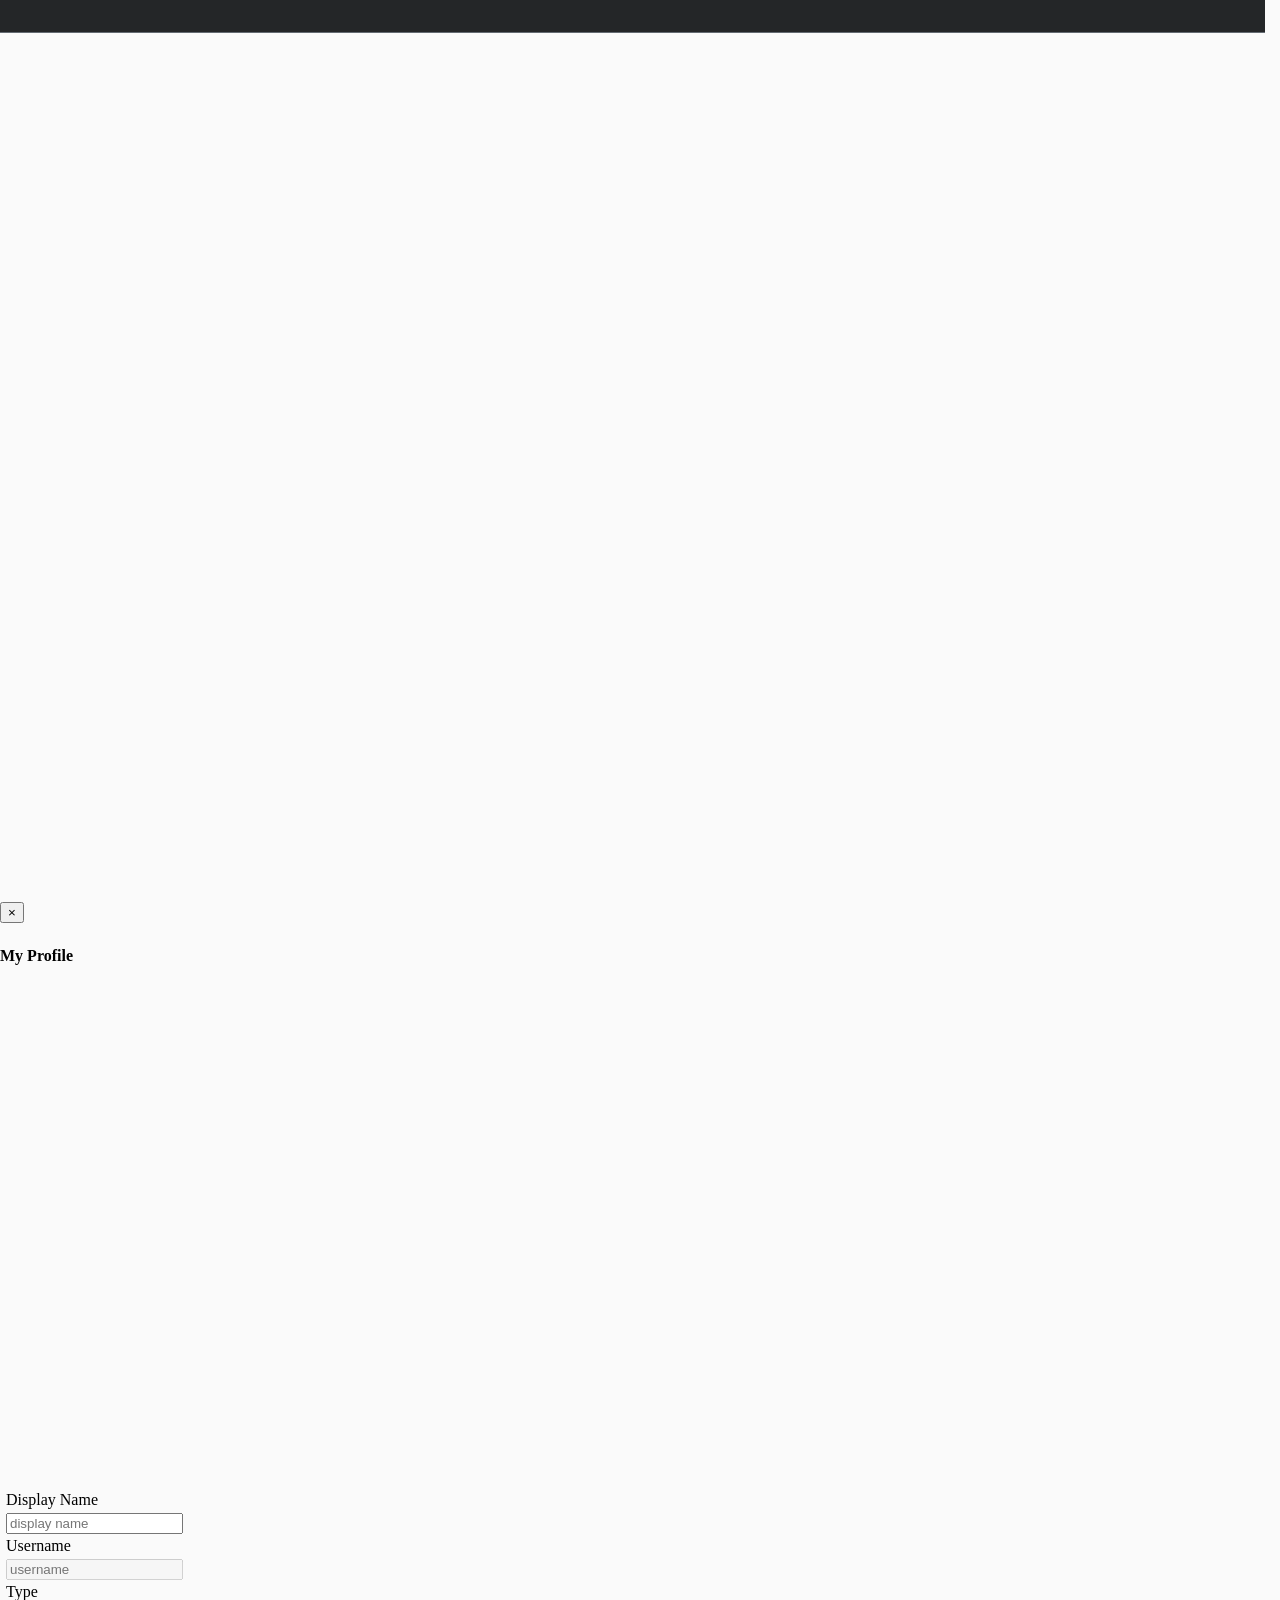
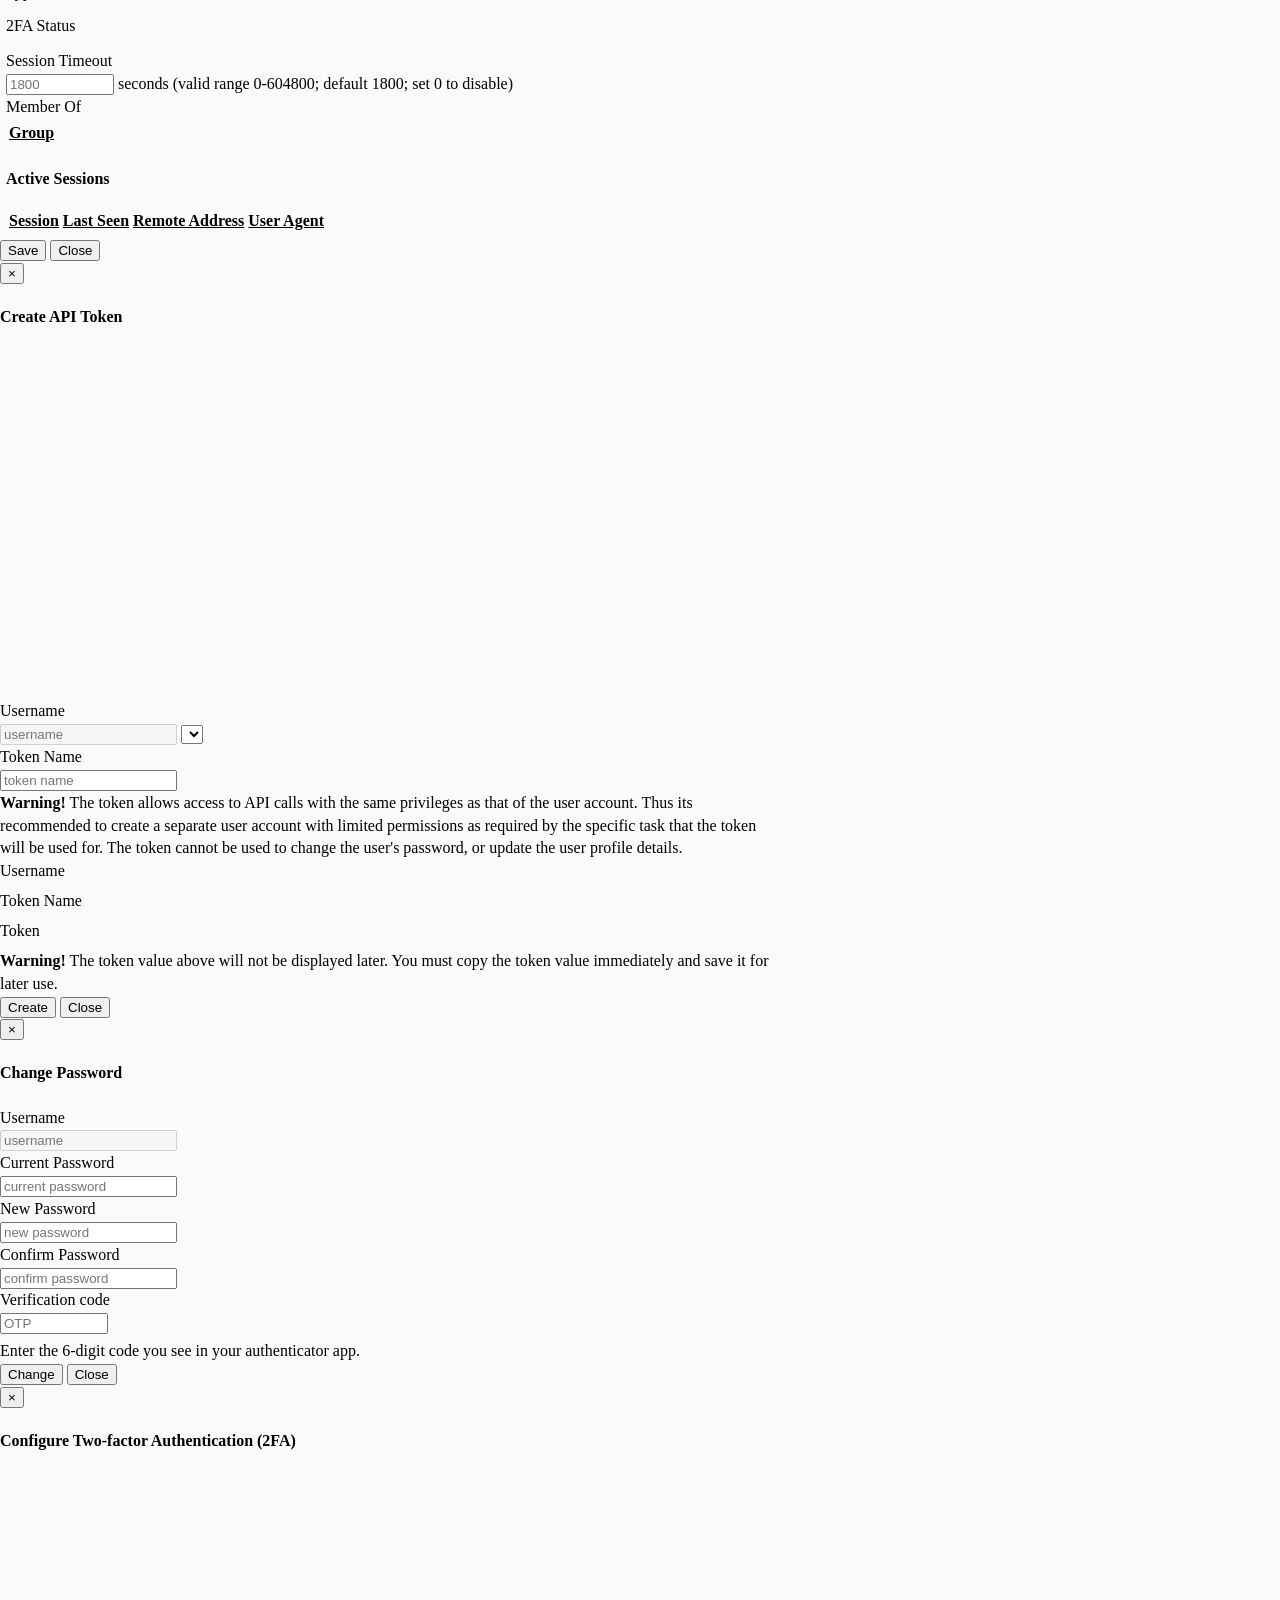
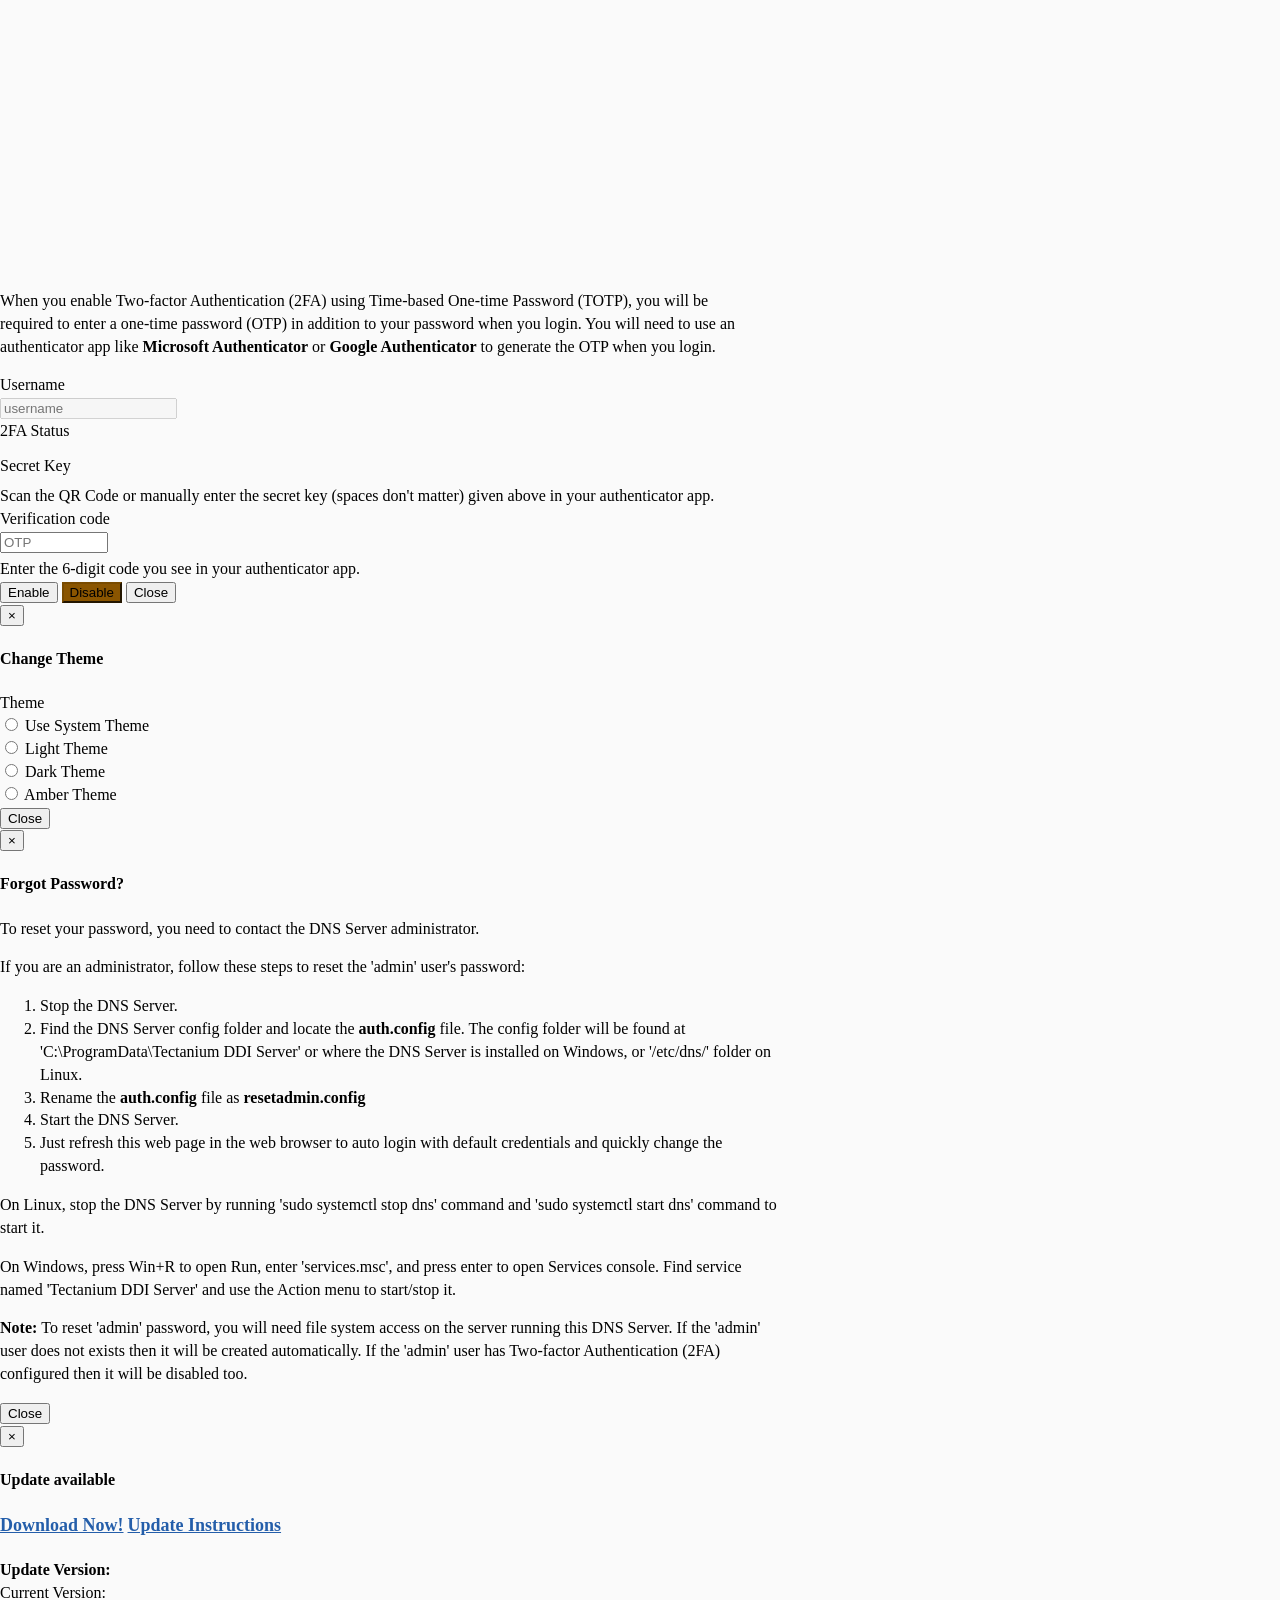
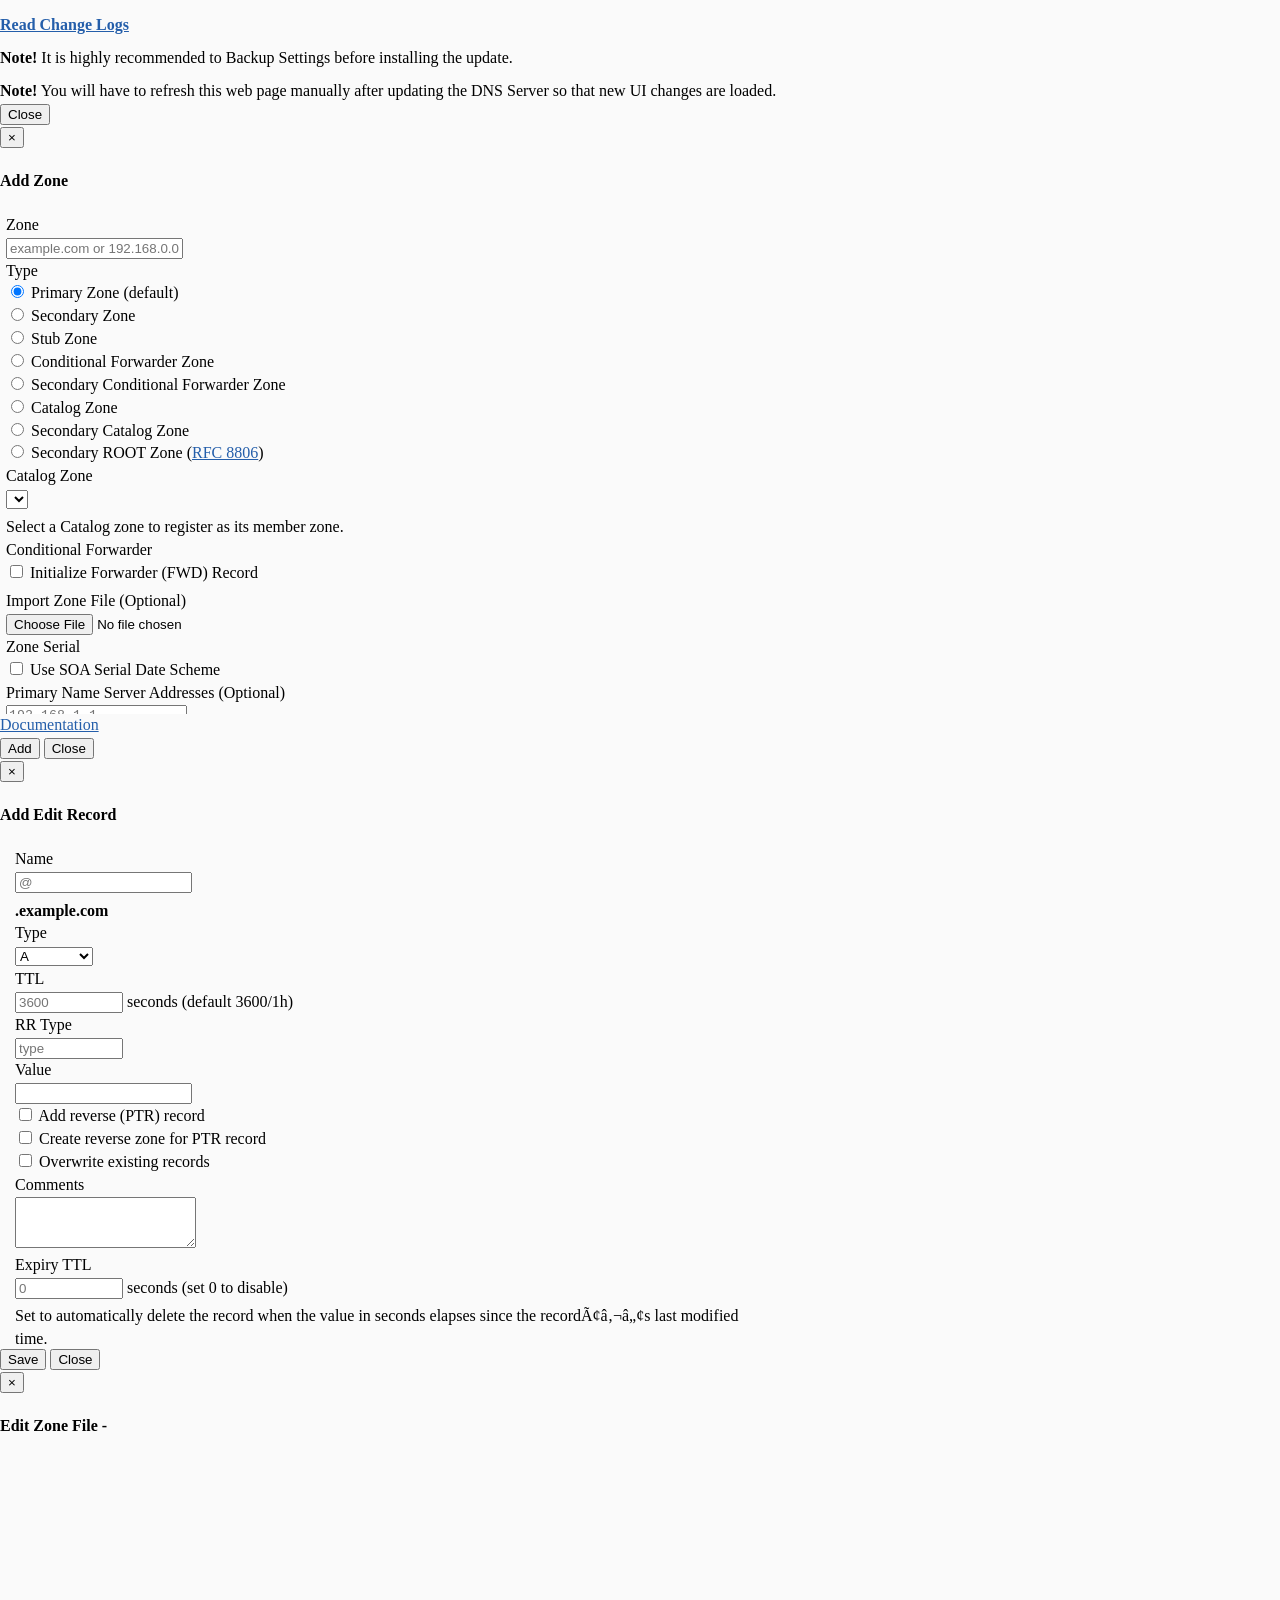
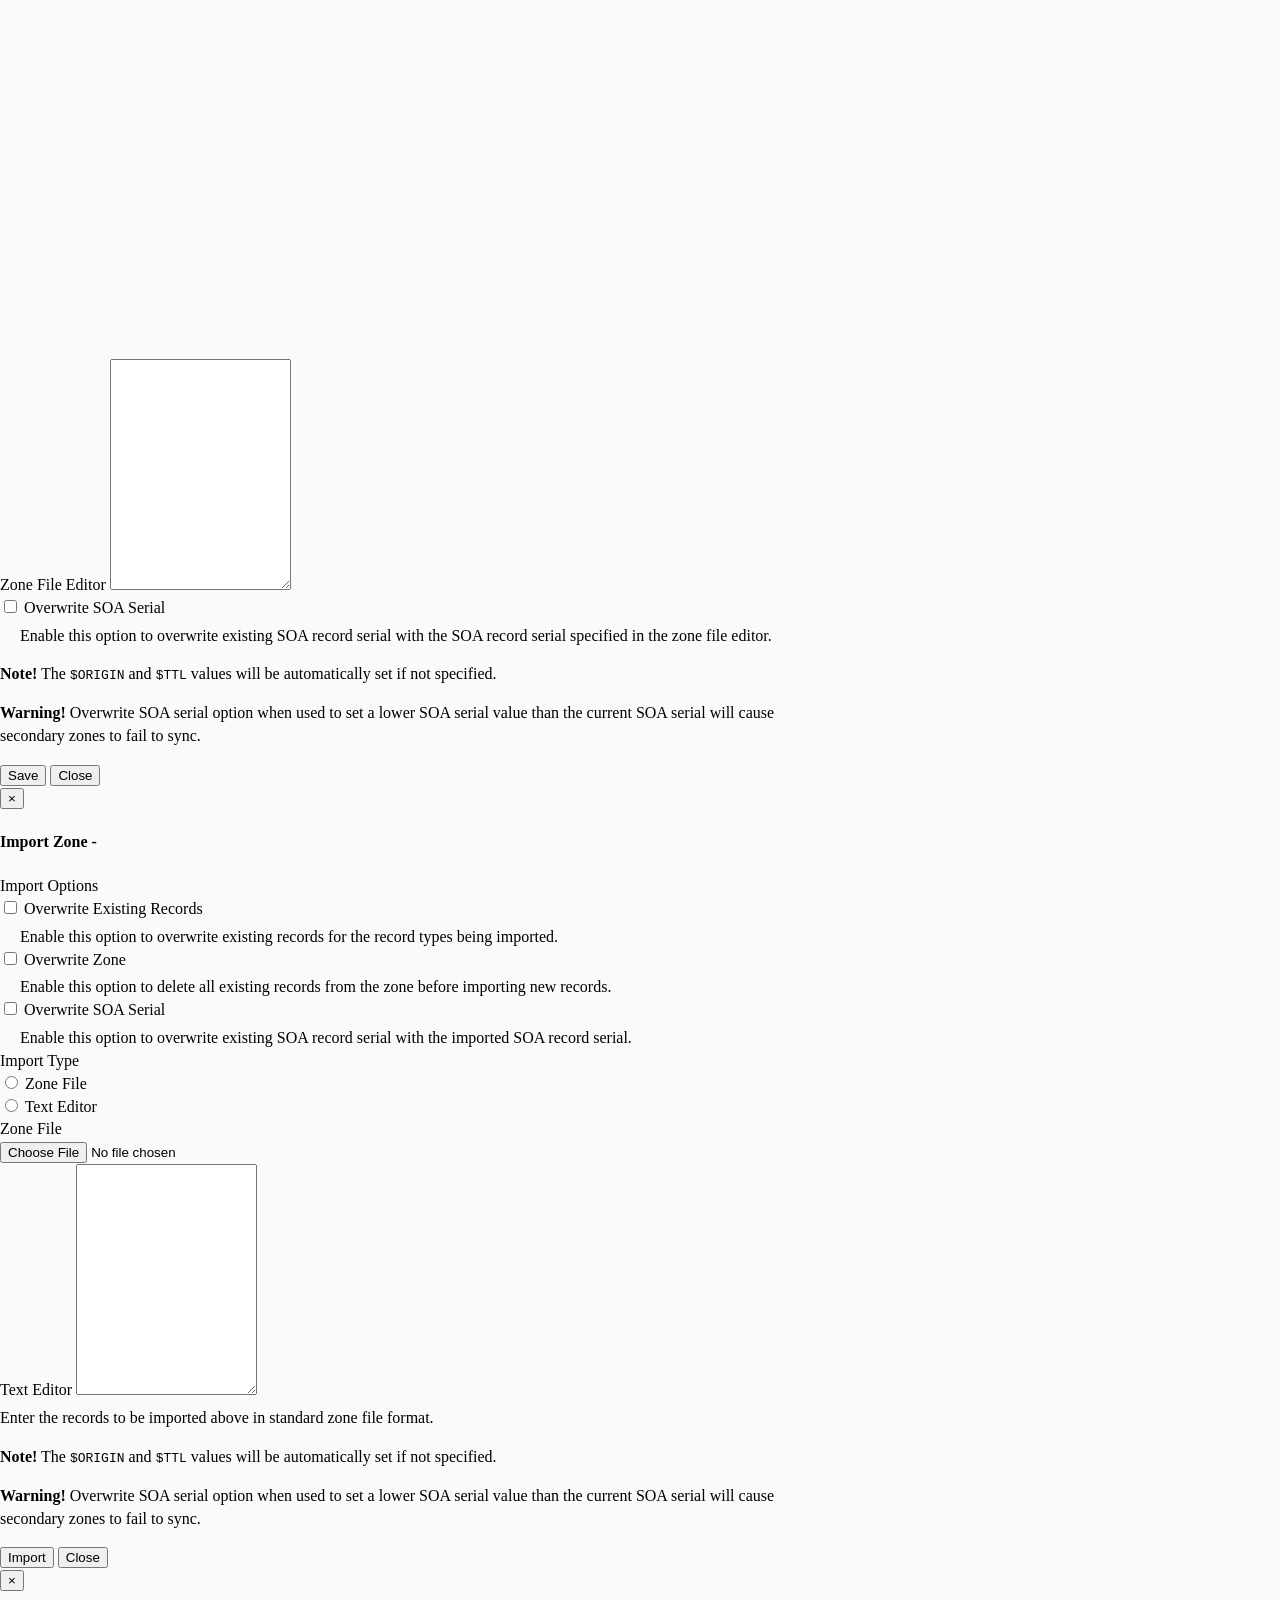
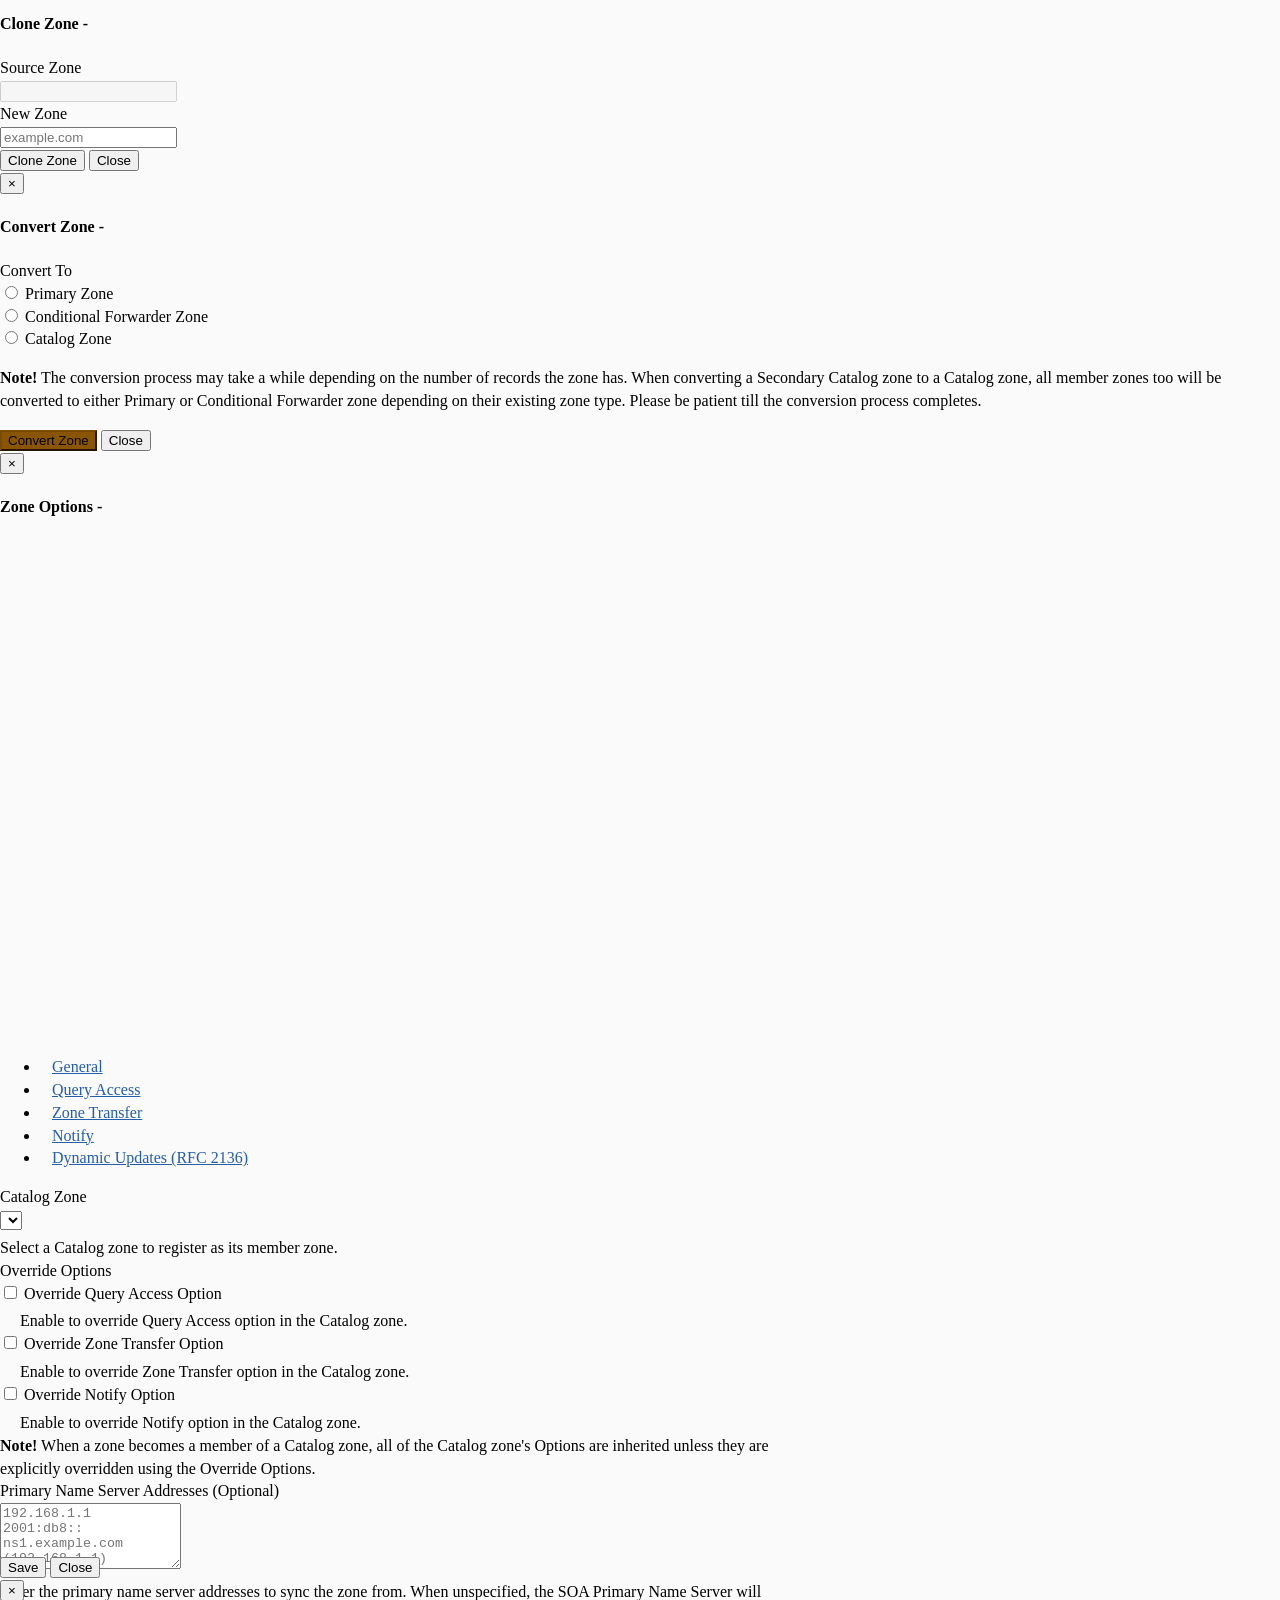
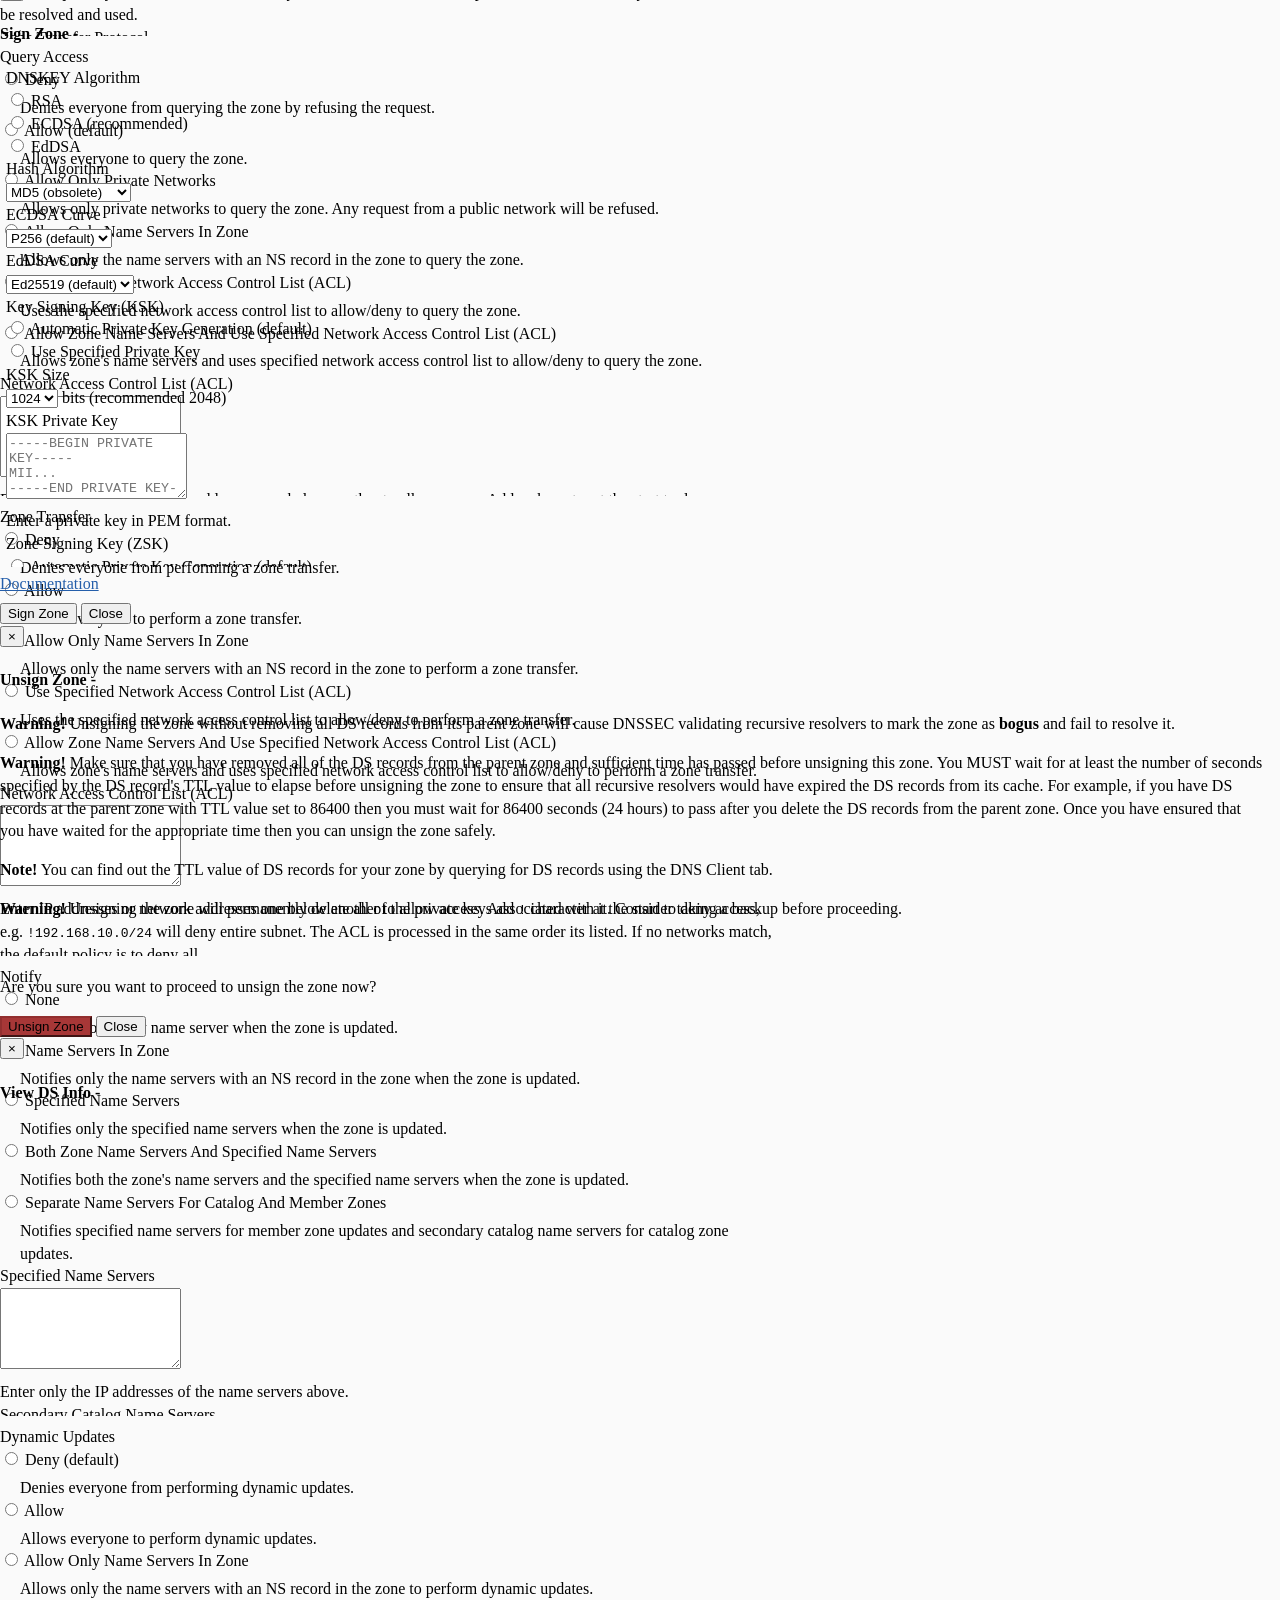
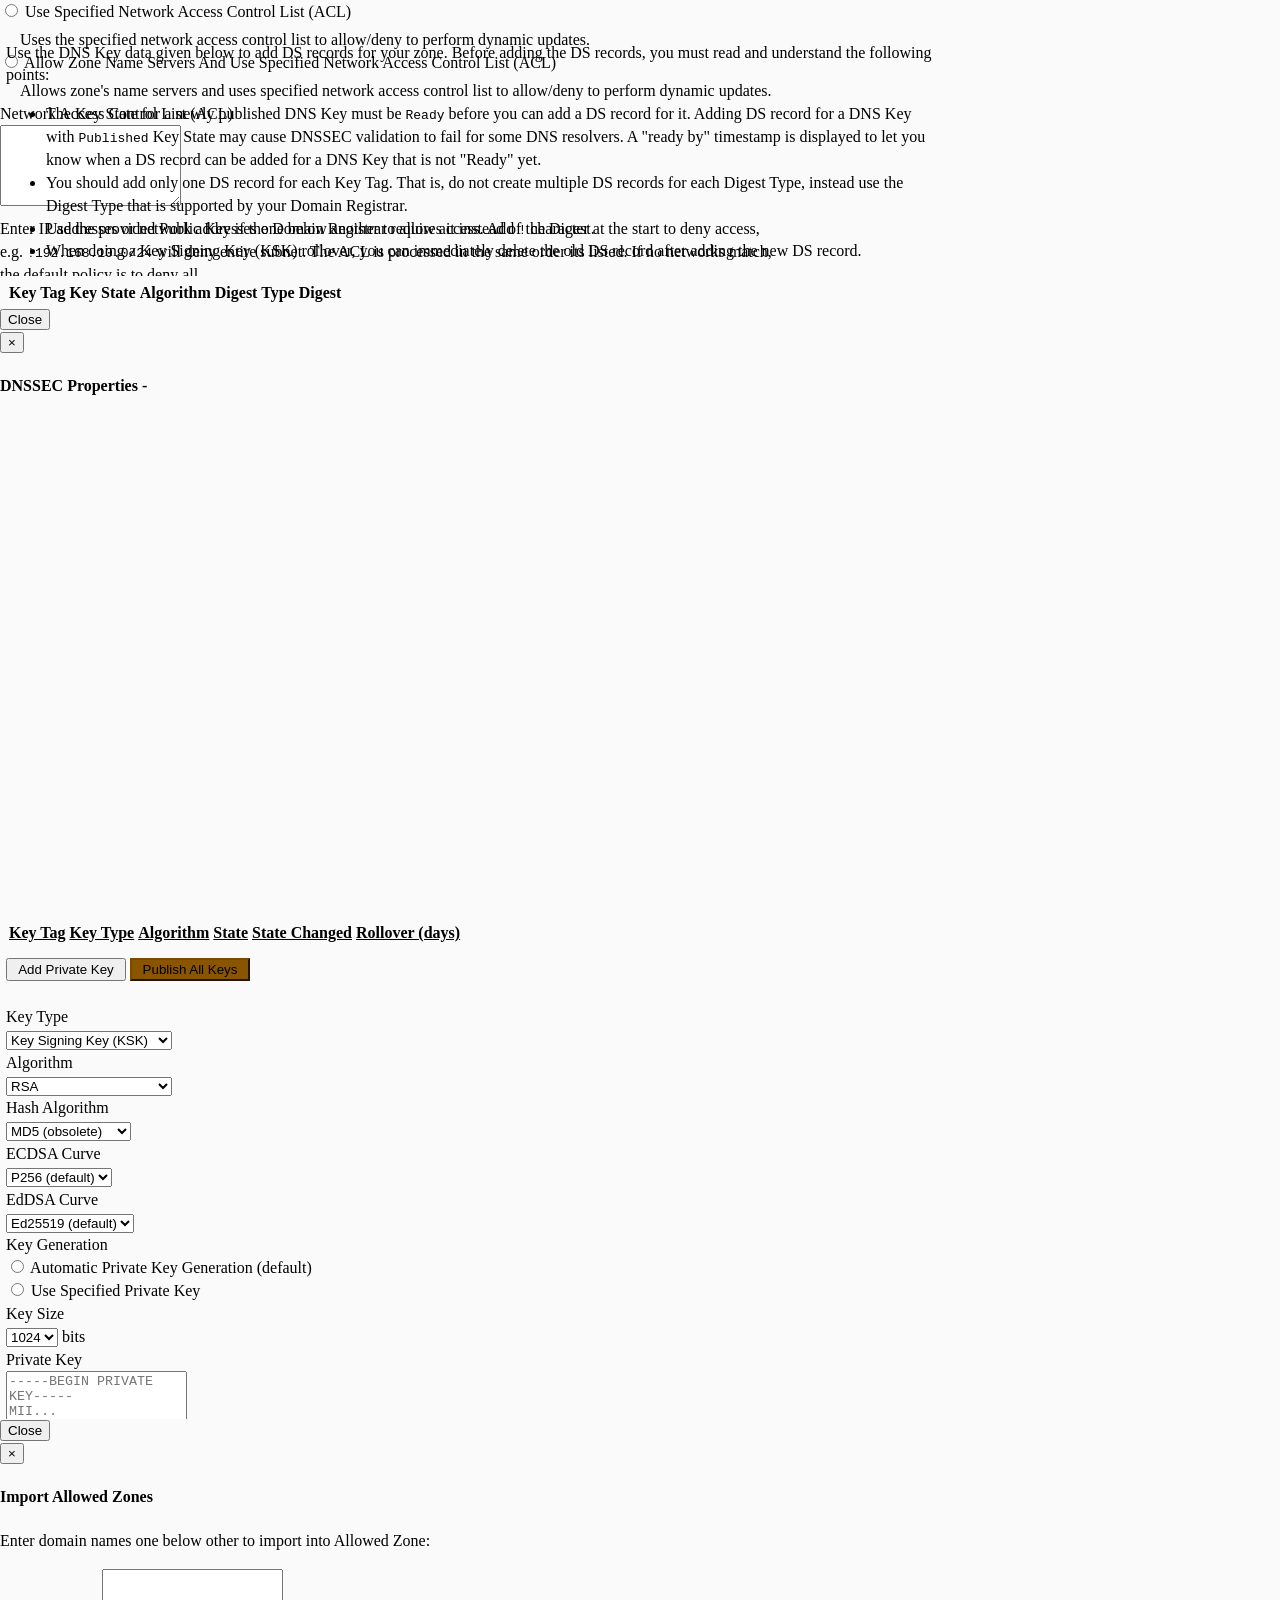
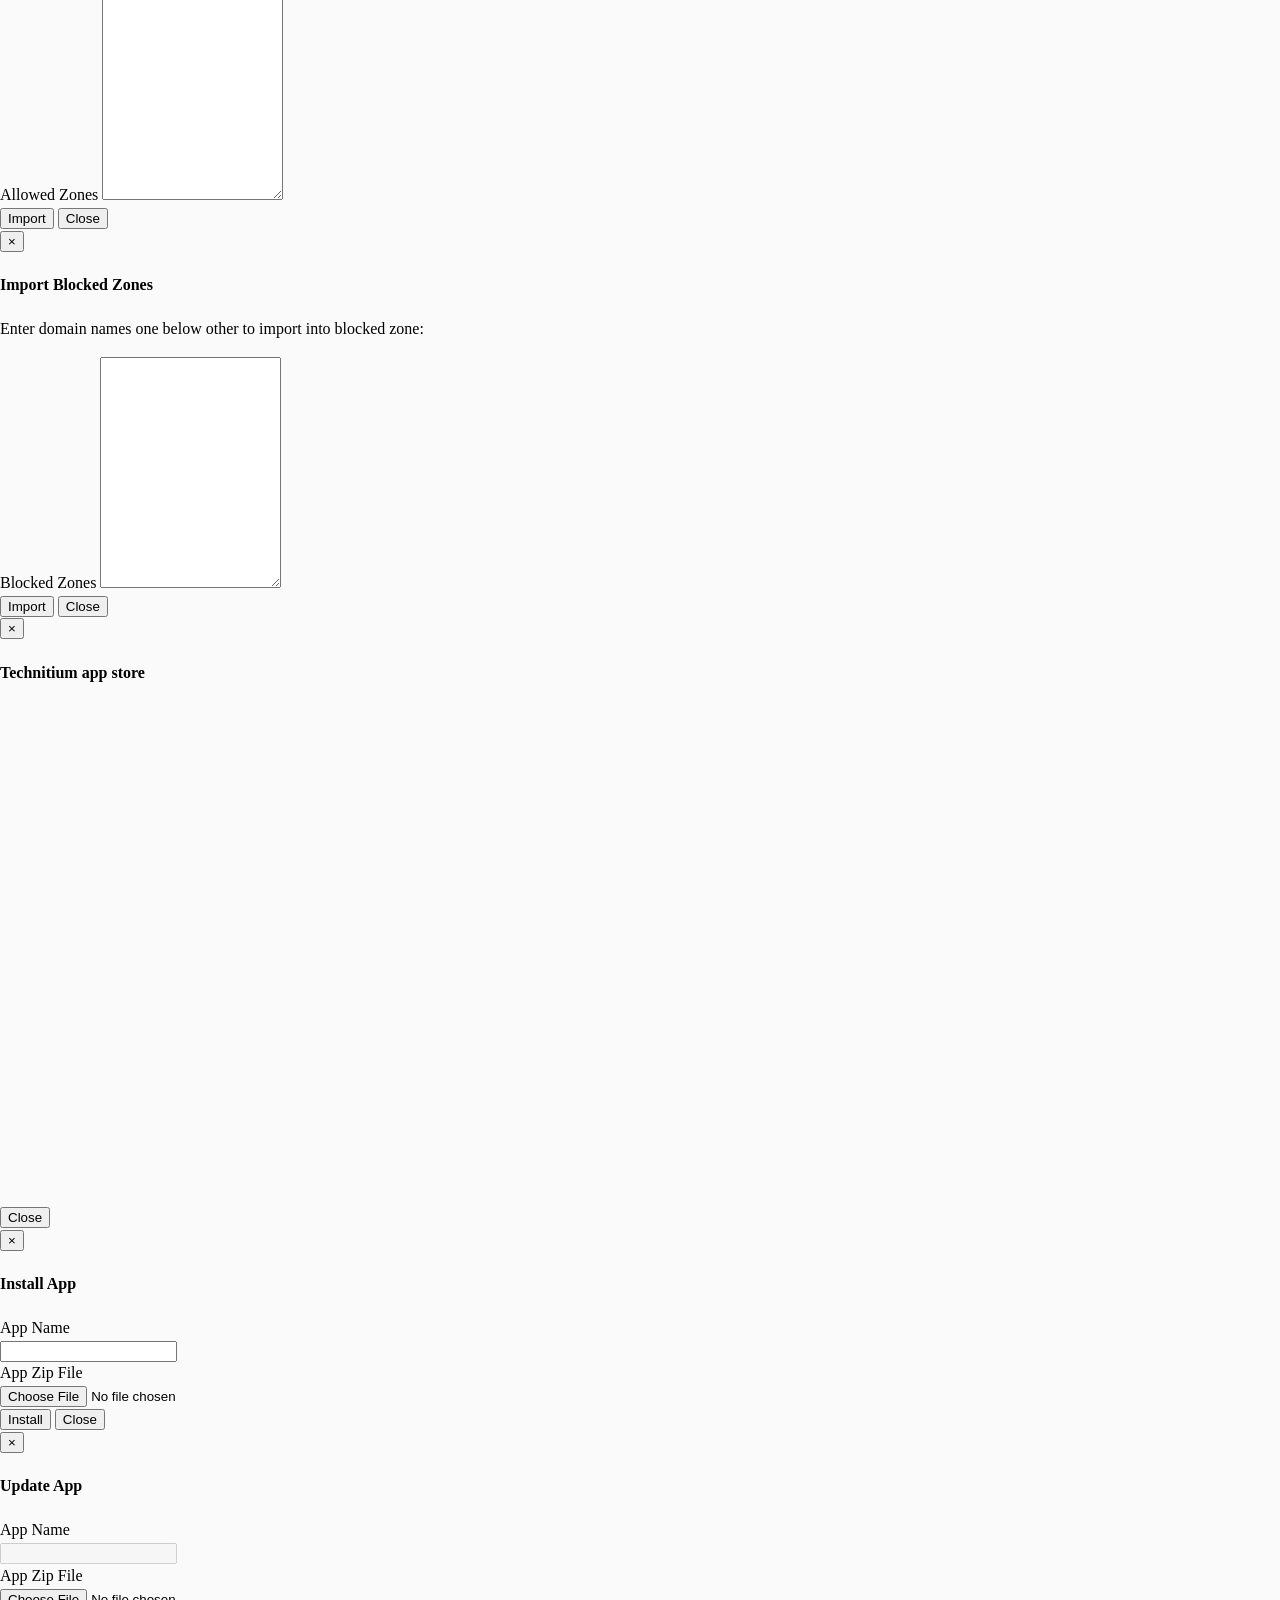
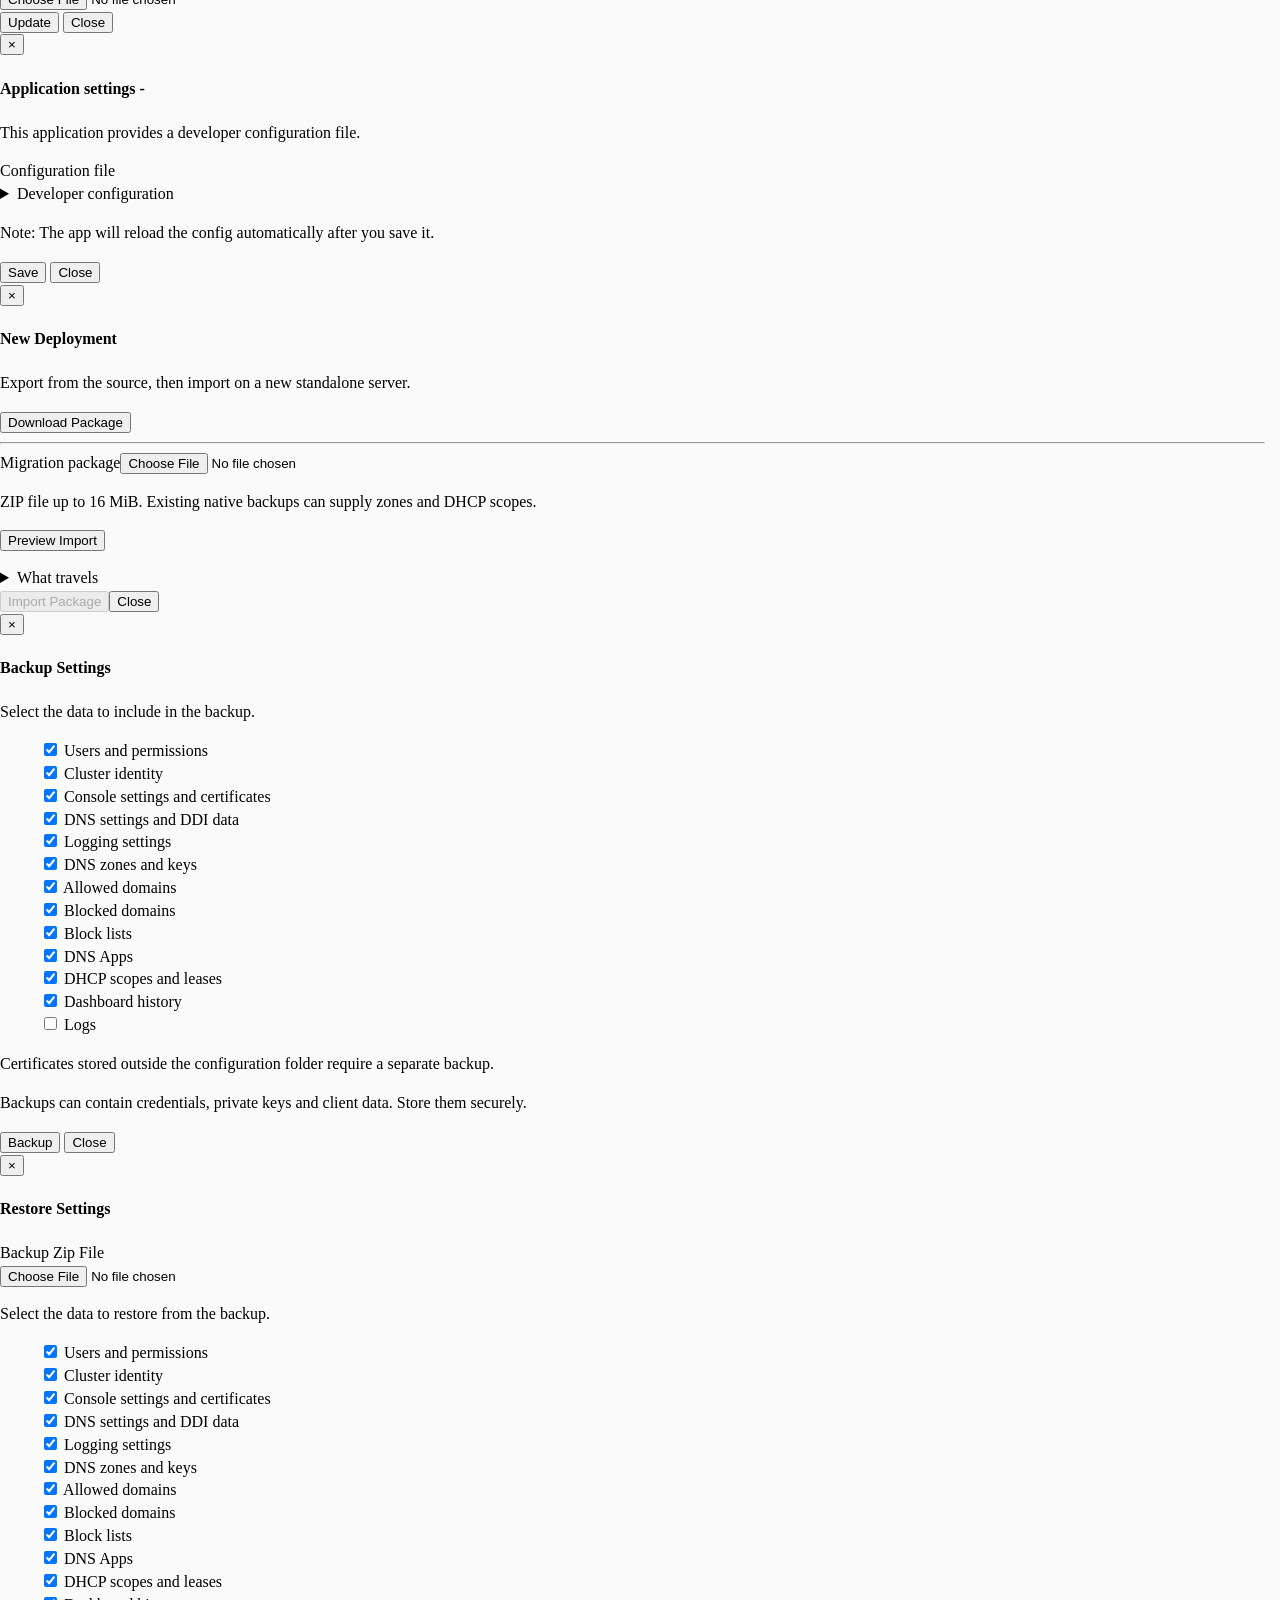
==== commit 060a74c9: "Package Tectanium alpha installers and complete product branding" ====
--- a/DnsServerCore/www/index.html
+++ b/DnsServerCore/www/index.html
@@ -25,7 +25,7 @@
     <meta name="robots" content="noindex, nofollow" />
     <meta name="referrer" content="no-referrer" />
 
-    <title>Tectanium DDI</title>
+    <title>Tectanium DDI Server</title>
     <link rel="icon" type="image/svg+xml" href="img/tectanium.svg" />
 
     <script src="js/jquery.min.js"></script>
@@ -93,7 +93,7 @@
             <div id="pageLogin" class="pageLogin">
                 <div class="panel panel-default">
                     <div class="panel-heading">
-                        <h3 class="panel-title">Tectanium DDI</h3>
+                        <h3 class="panel-title">Tectanium DDI Server</h3>
                     </div>
                     <div class="panel-body">
                         <form class="form-horizontal">
@@ -143,7 +143,7 @@
                 <div class="panel panel-default">
                     <div class="panel-heading" style="height: 38px;">
                         <div style="float: left;">
-                            <h3 class="panel-title">Tectanium DDI<span id="lblDnsServerDomain"></span></h3>
+                            <h3 class="panel-title">Tectanium DDI Server<span id="lblDnsServerDomain"></span></h3>
                         </div>
                         <div style="float: right;">
                             <a href="#" data-toggle="modal" data-target="#modalUpdateAvailable" id="lnkUpdateAvailable" style="display: none; color: red !important;">Update available!</a>
@@ -716,7 +716,7 @@
                                     <div id="divCachedZoneViewer" class="zone-viewer-pane">
                                         <div class="panel panel-default">
                                             <div class="panel-heading" style="height: 36px; padding: 4px 6px;">
-                                                <div id="txtCachedZoneViewerTitle" class="pull-left" style="padding: 4px;">technitium.com</div>
+                                                <div id="txtCachedZoneViewerTitle" class="pull-left" style="padding: 4px;">example.com</div>
                                                 <div class="form-inline pull-right">
                                                     <button id="btnDeleteCachedZone" type="button" class="btn btn-warning" data-loading-text="Delete" onclick="deleteCachedZone();" style="font-size: 12px; padding: 4px 6px; width: 50px;">Delete</button>
                                                     <button type="button" class="btn btn-danger" data-loading-text="Delete" onclick="flushDnsCache(this, $('#optCachedZonesClusterNode').val());" style="font-size: 12px; padding: 4px 6px; width: 50px;">Flush</button>
@@ -755,7 +755,7 @@
                                     <div id="divAllowedZoneViewer" class="zone-viewer-pane">
                                         <div class="panel panel-default">
                                             <div class="panel-heading" style="height: 36px; padding: 4px 6px;">
-                                                <div id="txtAllowedZoneViewerTitle" class="pull-left" style="padding: 4px;">technitium.com</div>
+                                                <div id="txtAllowedZoneViewerTitle" class="pull-left" style="padding: 4px;">example.com</div>
                                                 <div class="form-inline pull-right">
                                                     <button type="button" class="btn btn-default" data-loading-text="Import" onclick="resetImportAllowedZonesModal();" data-toggle="modal" data-target="#modalImportAllowedZones" style="font-size: 12px; padding: 4px 6px; width: 50px;">Import</button>
                                                     <button type="button" class="btn btn-default" data-loading-text="Export" onclick="exportAllowedZones(this);" style="font-size: 12px; padding: 4px 6px; width: 50px;">Export</button>
@@ -795,7 +795,7 @@
                                     <div id="divBlockedZoneViewer" class="zone-viewer-pane">
                                         <div class="panel panel-default">
                                             <div class="panel-heading" style="height: 36px; padding: 4px 6px;">
-                                                <div id="txtBlockedZoneViewerTitle" class="pull-left" style="padding: 4px;">technitium.com</div>
+                                                <div id="txtBlockedZoneViewerTitle" class="pull-left" style="padding: 4px;">example.com</div>
                                                 <div class="form-inline pull-right">
                                                     <button id="btnImportBlockedZone" type="button" class="btn btn-default" data-loading-text="Import" onclick="resetImportBlockedZonesModal();" data-toggle="modal" data-target="#modalImportBlockedZones" style="font-size: 12px; padding: 4px 6px; width: 50px;">Import</button>
                                                     <button id="btnExportBlockedZone" type="button" class="btn btn-default" data-loading-text="Export" onclick="exportBlockedZones(this);" style="font-size: 12px; padding: 4px 6px; width: 50px;">Export</button>
@@ -821,7 +821,13 @@
                                     <div id="divViewApps">
                                         <div class="form-inline">
                                             <div style="float: right;">
-                                                <button type="button" class="btn btn-primary" style="padding: 2px 0px; width: 100px;" onclick="showStoreAppsModal();">App Store</button>
+                                                <div class="btn-group">
+                                                    <button id="appStoresMenu" type="button" class="btn btn-primary dropdown-toggle" data-toggle="dropdown" aria-haspopup="true" aria-expanded="false">App stores <span class="caret" aria-hidden="true"></span></button>
+                                                    <ul class="dropdown-menu dropdown-menu-right" aria-labelledby="appStoresMenu">
+                                                        <li><a href="#" onclick="showStoreAppsModal(); return false;">Technitium</a></li>
+                                                        <li><a href="https://tectanium.tekmyster.com" target="_blank" rel="noopener noreferrer">Tectanium</a></li>
+                                                    </ul>
+                                                </div>
                                                 <button type="button" class="btn btn-primary" style="padding: 2px 0px; width: 100px;" onclick="showInstallAppModal();">Install</button>
                                             </div>
                                             <div style="clear: both;"></div>
@@ -1567,7 +1573,7 @@
                                                             <pre>openssl pkcs12 -export -out "example.com.pfx" -inkey "privkey.pem" -in "cert.pem" -certfile "chain.pem"</pre>
                                                         </div>
 
-                                                        <div style="margin-top: 10px;"><a href="https://blog.technitium.com/2023/02/configuring-dns-over-quic-and-https3.html" target="_blank">Help: Configuring DNS-over-QUIC and HTTPS/3 For Technitium DNS Server</a></div>
+                                                        <div style="margin-top: 10px;"><a href="https://github.com/tekmyster/Tectanium-DDI-Server/tree/ddi-foundation/docs" target="_blank" rel="noopener noreferrer">Documentation</a></div>
                                                     </div>
                                                 </div>
 
@@ -1774,8 +1780,8 @@
                                                             <pre>openssl pkcs12 -export -out "example.com.pfx" -inkey "privkey.pem" -in "cert.pem" -certfile "chain.pem"</pre>
                                                         </div>
 
-                                                        <div style="margin-top: 10px;"><a href="https://blog.technitium.com/2020/07/how-to-host-your-own-dns-over-https-and.html" target="_blank">Help: How To Host Your Own DNS-over-HTTPS, DNS-over-TLS, And DNS-over-QUIC Services</a></div>
-                                                        <div style="margin-top: 10px;"><a href="https://blog.technitium.com/2023/02/configuring-dns-over-quic-and-https3.html" target="_blank">Help: Configuring DNS-over-QUIC and HTTPS/3 For Technitium DNS Server</a></div>
+                                                        <div style="margin-top: 10px;"><a href="https://github.com/tekmyster/Tectanium-DDI-Server/tree/ddi-foundation/docs" target="_blank" rel="noopener noreferrer">Documentation</a></div>
+                                                        <div style="margin-top: 10px;"><a href="https://github.com/tekmyster/Tectanium-DDI-Server/tree/ddi-foundation/docs" target="_blank" rel="noopener noreferrer">Documentation</a></div>
                                                     </div>
                                                 </div>
 
@@ -2189,7 +2195,7 @@
                                                         <div style="margin-top: 10px;"><b>Note!</b> The DNS Server will use the data returned by the block list URLs to update the block list zone automatically. The expected file format is standard <code>hosts</code> file format, plain text file containing list of domains to block, wildcard block list file format, or <code>Adblock Plus</code> file format.</div>
                                                         <div style="margin-top: 10px;"><b>Warning!</b> The DNS Server loads all block lists in memory and thus it is expected that the server is provisioned with sufficient amount of memory to avoid out of memory issues. On average, 1 million domain names in block list take about 300 MB of memory. The block list update process requires additional memory to load the newly downloaded block lists before it replaces the previously loaded block lists in memory.</div>
                                                         <div style="margin-top: 10px;"><b>Note!</b> To customize the Quick Add drop down list, read the instructions given in the <code>www/json/readme.txt</code> file found in the installation folder.</div>
-                                                        <div style="margin-top: 10px;"><a href="https://blog.technitium.com/2018/10/blocking-internet-ads-using-dns-sinkhole.html" target="_blank">Help: Blocking Internet Ads Using DNS Sinkhole</a></div>
+                                                        <div style="margin-top: 10px;"><a href="https://github.com/tekmyster/Tectanium-DDI-Server/tree/ddi-foundation/docs" target="_blank" rel="noopener noreferrer">Documentation</a></div>
                                                     </div>
                                                 </div>
 
@@ -2335,8 +2341,8 @@
                                                         <div style="margin-top: 10px;"><b>Note!</b> The <code>https</code> URL scheme supports only DNS-over-HTTPS/2 and DNS-over-HTTPS/1.1 protocols. For DNS-over-HTTPS/3, use <code>h3</code> URL scheme instead of <code>https</code> but note that there wont be any protocol fallback if the connection attempt fails.</div>
                                                         <div style="margin-top: 10px;"><b>Note!</b> The DNS Server uses Epsilon-Greedy machine learning algorithm and will automatically learn which of the forwarders are answering faster without errors and will use those forwarders most of the time.</div>
                                                         <div style="margin-top: 10px;"><b>Note!</b> To customize the Quick Select drop down list, read the instructions given in the <code>www/json/readme.txt</code> file found in the installation folder.</div>
-                                                        <div style="margin-top: 10px;"><a href="https://blog.technitium.com/2018/06/configuring-dns-server-for-privacy.html" target="_blank">Help: Configuring DNS Server For Privacy & Security</a></div>
-                                                        <div style="margin-top: 10px;"><a href="https://blog.technitium.com/2023/02/configuring-dns-over-quic-and-https3.html" target="_blank">Help: Configuring DNS-over-QUIC and HTTPS/3 For Technitium DNS Server</a></div>
+                                                        <div style="margin-top: 10px;"><a href="https://github.com/tekmyster/Tectanium-DDI-Server/tree/ddi-foundation/docs" target="_blank" rel="noopener noreferrer">Documentation</a></div>
+                                                        <div style="margin-top: 10px;"><a href="https://github.com/tekmyster/Tectanium-DDI-Server/tree/ddi-foundation/docs" target="_blank" rel="noopener noreferrer">Documentation</a></div>
                                                     </div>
 
                                                     <div class="well well-sm form-horizontal">
@@ -2501,7 +2507,7 @@
                                     <p id="securityRevision"></p><p id="securityHealth"></p><details><summary>Integration details</summary><p id="securityHealthDetails"></p></details>
                                     <button class="btn btn-default" onclick="refreshSecurity();">Refresh security</button>
                                     <h4>Recent DNS and DHCP security events</h4>
-                                    <div class="table-responsive"><table class="table table-striped"><thead><tr><th>Time</th><th>Node</th><th>Service</th><th>Client</th><th>Query</th><th>Action</th><th>Behavioral score</th><th>Device</th><th>Reason</th><th>Evidence</th></tr></thead><tbody id="securityEventsBody"></tbody></table></div>
+                                    <div class="table-responsive"><table class="table table-striped"><thead><tr><th>Time</th><th>Service</th><th>Client</th><th>Query</th><th>Action</th><th>Behavior score</th><th>Evidence</th></tr></thead><tbody id="securityEventsBody"></tbody></table></div>
                                     <div id="securityEvidence"></div>
 
                                     <div class="security-edit">
@@ -2529,6 +2535,19 @@
                                                 <div class="col-sm-6"><label for="securityMispLifetime">Evidence lifetime (hours)</label><input id="securityMispLifetime" class="form-control" type="number" min="1" max="168" /></div>
                                             </div>
                                             <p>MISP supplies monitor evidence. Its API key remains on the server and is not saved in the policy.</p>
+                                            <details><summary>Model assistance</summary>
+                                                <p><label><input id="securityLlmEnabled" type="checkbox" /> Enable event explanations</label></p>
+                                                <div class="row">
+                                                    <div class="col-sm-6"><label for="securityLlmEndpoint">Model endpoint</label><input id="securityLlmEndpoint" class="form-control" placeholder="http://127.0.0.1:11434/v1/chat/completions" /></div>
+                                                    <div class="col-sm-6"><label for="securityLlmModel">Model name</label><input id="securityLlmModel" class="form-control" maxlength="128" placeholder="Name served by your model server" /></div>
+                                                </div>
+                                                <div class="row">
+                                                    <div class="col-sm-6"><label for="securityLlmCredential">Credential reference (optional)</label><input id="securityLlmCredential" class="form-control" placeholder="DDI_LLM_API_KEY" /></div>
+                                                </div>
+                                                <p><label><input id="securityLlmRemote" type="checkbox" /> Allow a network endpoint</label></p>
+                                                <p><label><input id="securityLlmDomains" type="checkbox" /> Include registered domains in analysis</label></p>
+                                                <p class="help-block">Analysis sends selected event evidence to the configured model when requested. Client addresses, hardware addresses and full query names are omitted. Network endpoints require HTTPS. Model explanations do not change protection.</p>
+                                            </details>
                                             <button class="btn btn-primary" type="submit">Save settings</button>
                                         </form>
                                         </details><details><summary>Add indicators or exceptions</summary>
@@ -3838,41 +3857,17 @@
 
                                     <div class="about" style="text-align: center;">
                                         <img src="img/tectanium.svg" width="96" height="96" alt="Tectanium" />
-                                        <h1>Tectanium DDI</h1>
-                                        <p>DNS engine version <span id="lblAboutVersion"></span></p>
+                                        <h1>Tectanium DDI Server</h1>
+                                        <p>Version <span id="lblAboutVersion"></span></p>
                                         <p>Server up since <span id="lblAboutUptime"></span></p>
-                                        <p style="max-width: 800px; margin: 0 auto 10px auto;">
-                                            Copyright (C) 2026  Shreyas Zare (shreyas@technitium.com)<br />
-                                            This program comes with ABSOLUTELY NO WARRANTY. This is free software, and you are welcome to redistribute it under certain conditions.<br />
-                                        </p>
-                                        <p>Built on <a href="https://github.com/TechnitiumSoftware/DnsServer" target="_blank">Technitium DNS Server</a>.</p>
-                                        <p>Source code available under <a href="https://go.technitium.com/?id=24" target="_blank">GNU General Public License v3.0</a> on <a href="https://github.com/tekmyster/DnsServer" target="_blank"><i class="fa fa-github"></i>&nbsp;GitHub</a></p>
-
-                                        <h3 style="margin-top: 40px;"><a href="https://go.technitium.com/?id=23" target="_blank">DNS engine changes</a></h3>
-                                        <p>Read the <a href="https://go.technitium.com/?id=23" target="_blank">change log</a> for upstream DNS engine releases.</p>
-
-                                        <h3 style="margin-top: 40px;"><a href="https://github.com/TechnitiumSoftware/DnsServer/blob/master/APIDOCS.md" target="_blank">API Documentation</a></h3>
-                                        <p>The DNS Server HTTP API allows any 3rd party app or script to configure the DNS Server. The HTTP API is used by this web console and thus all the actions that this web console does can be performed via the API. Read the <a href="https://github.com/TechnitiumSoftware/DnsServer/blob/master/APIDOCS.md" target="_blank">HTTP API documentation</a> for complete details.</p>
-
-                                        <h3 style="margin-top: 40px;"><a href="https://go.technitium.com/?id=25" target="_blank">Help Topics</a></h3>
-                                        <p>Read the latest <a href="https://go.technitium.com/?id=25" target="_blank">online help topics</a> which contains the DNS Server user manual and covers frequently asked questions.</p>
-
-                                        <h3 style="margin-top: 40px;">Support</h3>
-                                        <p>Report Tectanium issues on <a href="https://github.com/tekmyster/DnsServer/issues" target="_blank">GitHub</a>.</p>
-                                        <h3 style="margin-top: 40px;">Upstream community</h3>
-                                        <p>
-                                            Follow <a href="https://mastodon.social/@technitium" target="_blank">@technitium@mastodon.social</a> on Mastodon.<br />
-                                            Checkout <a href="https://blog.technitium.com/" target="_blank">Technitium Blog</a>.
-                                        </p>
-                                        <p>
-                                            Join <a href="https://www.reddit.com/r/technitium/" target="_blank">/r/technitium</a> on Reddit.
-                                        </p>
-
-                                        <h3 style="margin-top: 40px;"><a href="https://go.technitium.com/?id=35" target="_blank">Support Technitium</a></h3>
-                                        <p>Make a contribution to Technitium and help making new software, updates, and features possible.</p>
-                                        <p>
-                                            <a href="https://go.technitium.com/?id=35" target="_blank">Donate Now!</a>
-                                        </p>
+                                        <p>By <a href="https://tekmyster.com" target="_blank" rel="noopener noreferrer">Tekmyster</a></p>
+                                        <p><a href="https://github.com/tekmyster/Tectanium-DDI-Server/releases" target="_blank" rel="noopener noreferrer">Downloads</a> &middot; <a href="https://github.com/tekmyster/Tectanium-DDI-Server" target="_blank" rel="noopener noreferrer">Source code</a> &middot; <a href="https://github.com/tekmyster/Tectanium-DDI-Server/issues" target="_blank" rel="noopener noreferrer">Report an issue</a></p>
+                                        <h3>Documentation</h3>
+                                        <p><a href="https://github.com/tekmyster/Tectanium-DDI-Server/blob/ddi-foundation/APIDOCS.md" target="_blank" rel="noopener noreferrer">HTTP API</a> &middot; <a href="https://github.com/tekmyster/Tectanium-DDI-Server/blob/ddi-foundation/docs/FEATURE-MATRIX.md" target="_blank" rel="noopener noreferrer">Feature status</a> &middot; <a href="https://github.com/tekmyster/Tectanium-DDI-Server/blob/ddi-foundation/packaging/INSTALL.md" target="_blank" rel="noopener noreferrer">Installation</a></p>
+                                        <details style="max-width: 800px; margin: 20px auto;"><summary>License and third-party notices</summary>
+                                            <p>Copyright (C) 2026 Shreyas Zare (shreyas@technitium.com). Additional changes by Tectanium contributors.</p>
+                                            <p>Distributed under GNU GPL v3. This program comes with no warranty. See <a href="https://github.com/tekmyster/Tectanium-DDI-Server/blob/ddi-foundation/LICENSE" target="_blank" rel="noopener noreferrer">License</a> and <a href="https://github.com/tekmyster/Tectanium-DDI-Server/blob/ddi-foundation/THIRD-PARTY-NOTICES.md" target="_blank" rel="noopener noreferrer">Third-party notices</a>.</p>
+                                        </details>
                                     </div>
 
                                 </div>
@@ -4232,13 +4227,13 @@
                     <p>If you are an administrator, follow these steps to reset the 'admin' user's password:</p>
                     <ol>
                         <li>Stop the DNS Server.</li>
-                        <li>Find the DNS Server config folder and locate the <b>auth.config</b> file. The config folder will be found at 'C:\ProgramData\Technitium DNS Server' or where the DNS Server is installed on Windows, or '/etc/dns/' folder on Linux.</li>
+                        <li>Find the DNS Server config folder and locate the <b>auth.config</b> file. The config folder will be found at 'C:\ProgramData\Tectanium DDI Server' or where the DNS Server is installed on Windows, or '/etc/dns/' folder on Linux.</li>
                         <li>Rename the <b>auth.config</b> file as <b>resetadmin.config</b></li>
                         <li>Start the DNS Server.</li>
                         <li>Just refresh this web page in the web browser to auto login with default credentials and quickly change the password.</li>
                     </ol>
                     <p>On Linux, stop the DNS Server by running 'sudo systemctl stop dns' command and 'sudo systemctl start dns' command to start it.</p>
-                    <p>On Windows, press Win+R to open Run, enter 'services.msc', and press enter to open Services console. Find service named 'Technitium DNS Server' and use the Action menu to start/stop it.</p>
+                    <p>On Windows, press Win+R to open Run, enter 'services.msc', and press enter to open Services console. Find service named 'Tectanium DDI Server' and use the Action menu to start/stop it.</p>
                     <p><b>Note: </b>To reset 'admin' password, you will need file system access on the server running this DNS Server. If the 'admin' user does not exists then it will be created automatically. If the 'admin' user has Two-factor Authentication (2FA) configured then it will be disabled too.</p>
                 </div>
                 <div class="modal-footer">
@@ -4584,7 +4579,7 @@
                     </div>
                     <div class="modal-footer">
                         <div class="pull-left" style="text-align: left;">
-                            <a href="https://blog.technitium.com/2022/06/how-to-self-host-your-own-domain-name.html" target="_blank">Help: How To Self Host Your Own Domain Name</a>
+                            <a href="https://github.com/tekmyster/Tectanium-DDI-Server/tree/ddi-foundation/docs" target="_blank" rel="noopener noreferrer">Documentation</a>
                         </div>
                         <div class="pull-right">
                             <button id="btnAddZone" type="submit" class="btn btn-primary" data-loading-text="Adding..." onclick="addZone(); return false;">Add</button>
@@ -6146,7 +6141,7 @@
                 </div>
                 <div class="modal-footer">
                     <div class="pull-left" style="padding: 6px 0;">
-                        <a href="https://blog.technitium.com/2022/07/how-to-secure-your-domain-name-with-.html" target="_blank">Help: How To Secure Your Domain Name With DNSSEC</a>
+                        <a href="https://github.com/tekmyster/Tectanium-DDI-Server/tree/ddi-foundation/docs" target="_blank" rel="noopener noreferrer">Documentation</a>
                     </div>
                     <div class="pull-right">
                         <button id="btnDnssecSignZone" type="submit" class="btn btn-primary" data-loading-text="Signing..." onclick="signPrimaryZone(); return false;">Sign Zone</button>
@@ -6549,7 +6544,7 @@
                 <div class="modal-content">
                     <div class="modal-header">
                         <button type="button" class="close" data-dismiss="modal" aria-label="Close"><span aria-hidden="true">&times;</span></button>
-                        <h4 class="modal-title">DNS App Store</h4>
+                        <h4 class="modal-title">Technitium app store</h4>
                     </div>
                     <div class="modal-body">
                         <div id="divStoreAppsAlert"></div>
@@ -6687,7 +6682,7 @@
                 <p>Export from the source, then import on a new standalone server.</p>
                 <button id="ddiMigrationExport" class="btn btn-default" type="button" data-loading-text="Preparing..." onclick="exportDdiMigration();">Download Package</button>
                 <hr>
-                <div class="form-group"><label for="ddiMigrationFile">Migration package</label><input id="ddiMigrationFile" class="form-control" type="file" accept=".zip,application/zip" onchange="resetDdiMigrationReview();"><p class="help-block">ZIP file up to 16 MiB. Existing Technitium backups can supply zones and DHCP scopes.</p></div>
+                <div class="form-group"><label for="ddiMigrationFile">Migration package</label><input id="ddiMigrationFile" class="form-control" type="file" accept=".zip,application/zip" onchange="resetDdiMigrationReview();"><p class="help-block">ZIP file up to 16 MiB. Existing native backups can supply zones and DHCP scopes.</p></div>
                 <button id="ddiMigrationPreview" class="btn btn-default" type="button" data-loading-text="Checking..." onclick="previewDdiMigration();">Preview Import</button>
                 <div id="ddiMigrationReview" hidden style="margin-top: 15px;"><dl class="dl-horizontal"><dt>DNS zones</dt><dd id="ddiMigrationZones"></dd><dt>DHCP scopes</dt><dd id="ddiMigrationScopes"></dd><dt>DNS settings</dt><dd id="ddiMigrationDns"></dd><dt>IPAM</dt><dd id="ddiMigrationIpam"></dd><dt>Security policy</dt><dd id="ddiMigrationSecurity"></dd><dt>Package integrity</dt><dd id="ddiMigrationIntegrity"></dd></dl>
                 <p>DHCP scopes stay disabled. Destination credentials, listening addresses and cluster identity are retained. Distributed ownership requires a separate transfer.</p></div>
@@ -7390,7 +7385,7 @@
                     </div>
                     <div class="modal-footer">
                         <div class="pull-left">
-                            <a href="https://blog.technitium.com/2025/11/understanding-clustering-and-how-to.html" target="_blank">Help: Understanding Clustering And How To Configure It</a>
+                            <a href="https://github.com/tekmyster/Tectanium-DDI-Server/tree/ddi-foundation/docs" target="_blank" rel="noopener noreferrer">Documentation</a>
                         </div>
                         <div class="pull-right">
                             <button type="submit" class="btn btn-primary" data-loading-text="Working..." onclick="initializeNewCluster(this); return false;">Initialize</button>
@@ -7516,7 +7511,7 @@
                     </div>
                     <div class="modal-footer">
                         <div class="pull-left">
-                            <a href="https://blog.technitium.com/2025/11/understanding-clustering-and-how-to.html" target="_blank">Help: Understanding Clustering And How To Configure It</a>
+                            <a href="https://github.com/tekmyster/Tectanium-DDI-Server/tree/ddi-foundation/docs" target="_blank" rel="noopener noreferrer">Documentation</a>
                         </div>
                         <div class="pull-right">
                             <button type="submit" class="btn btn-primary" data-loading-text="Joining..." onclick="initializeJoinCluster(this); return false;">Join</button>
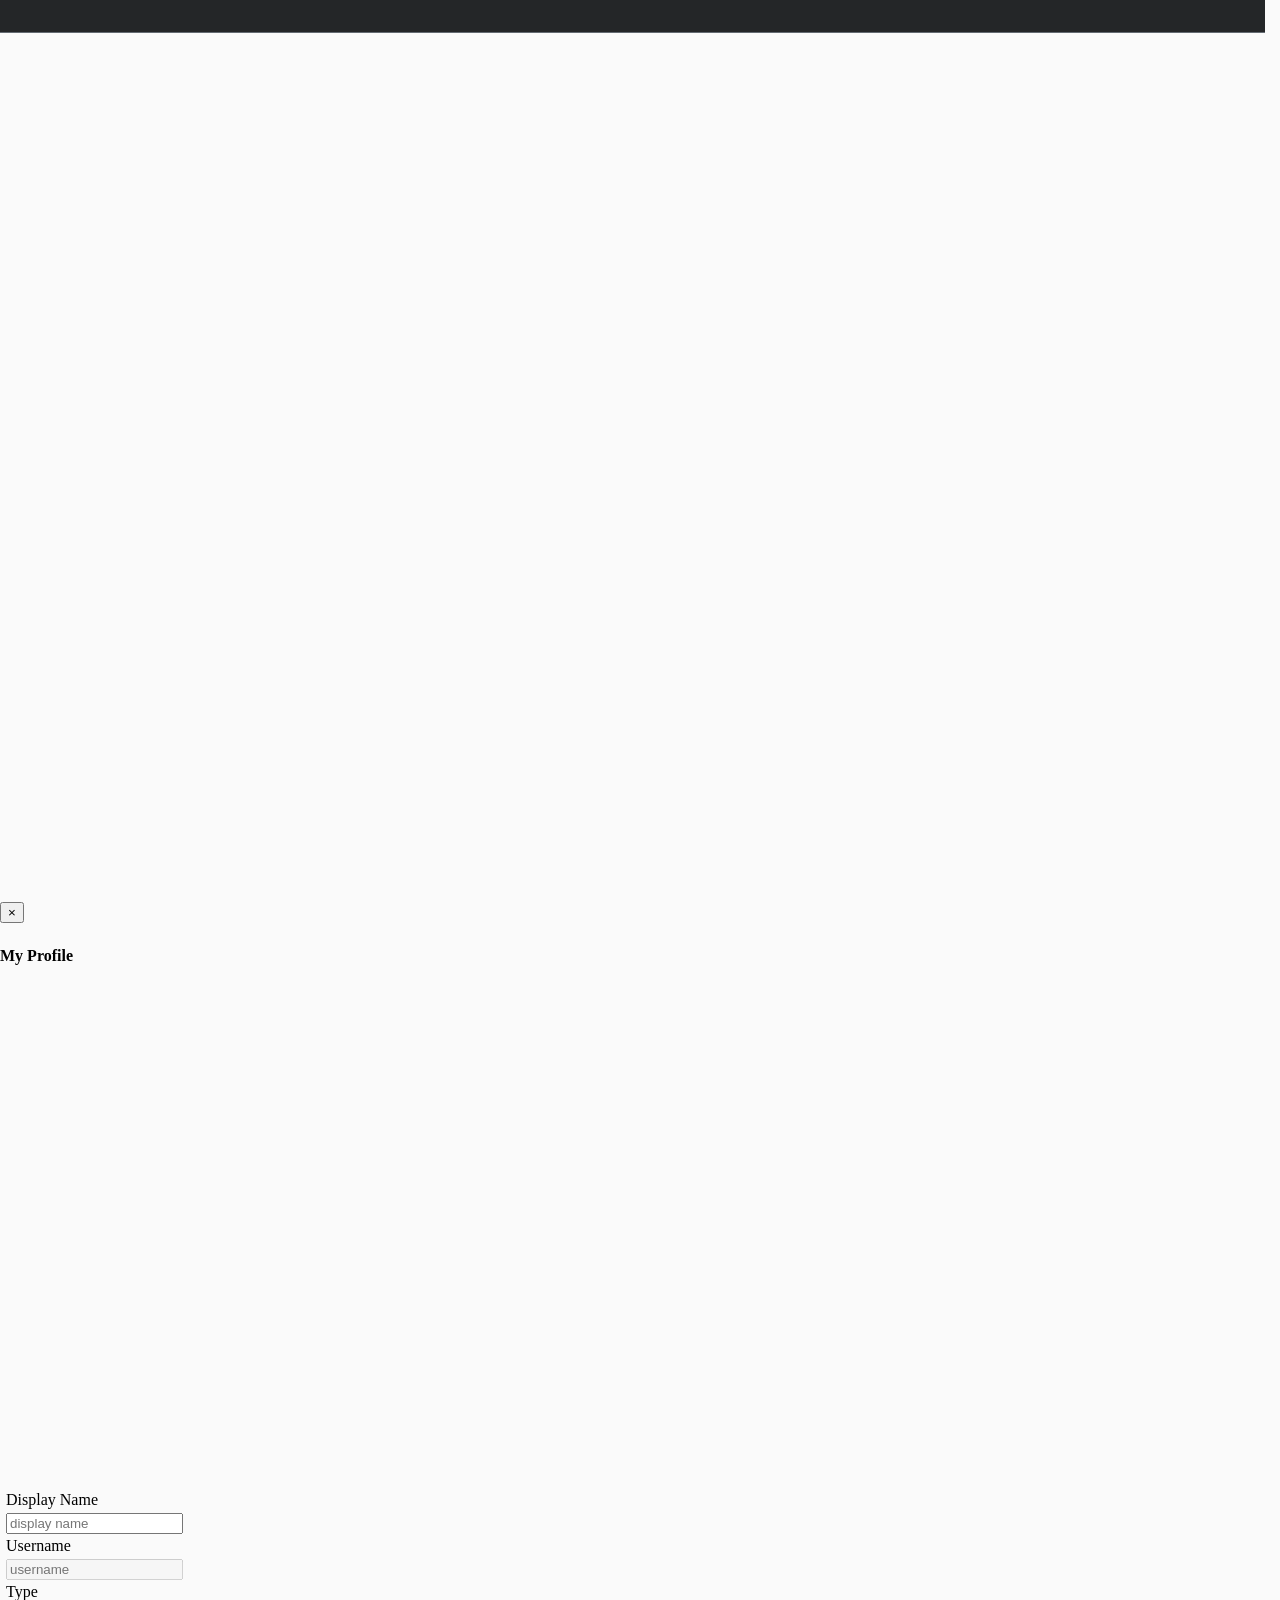
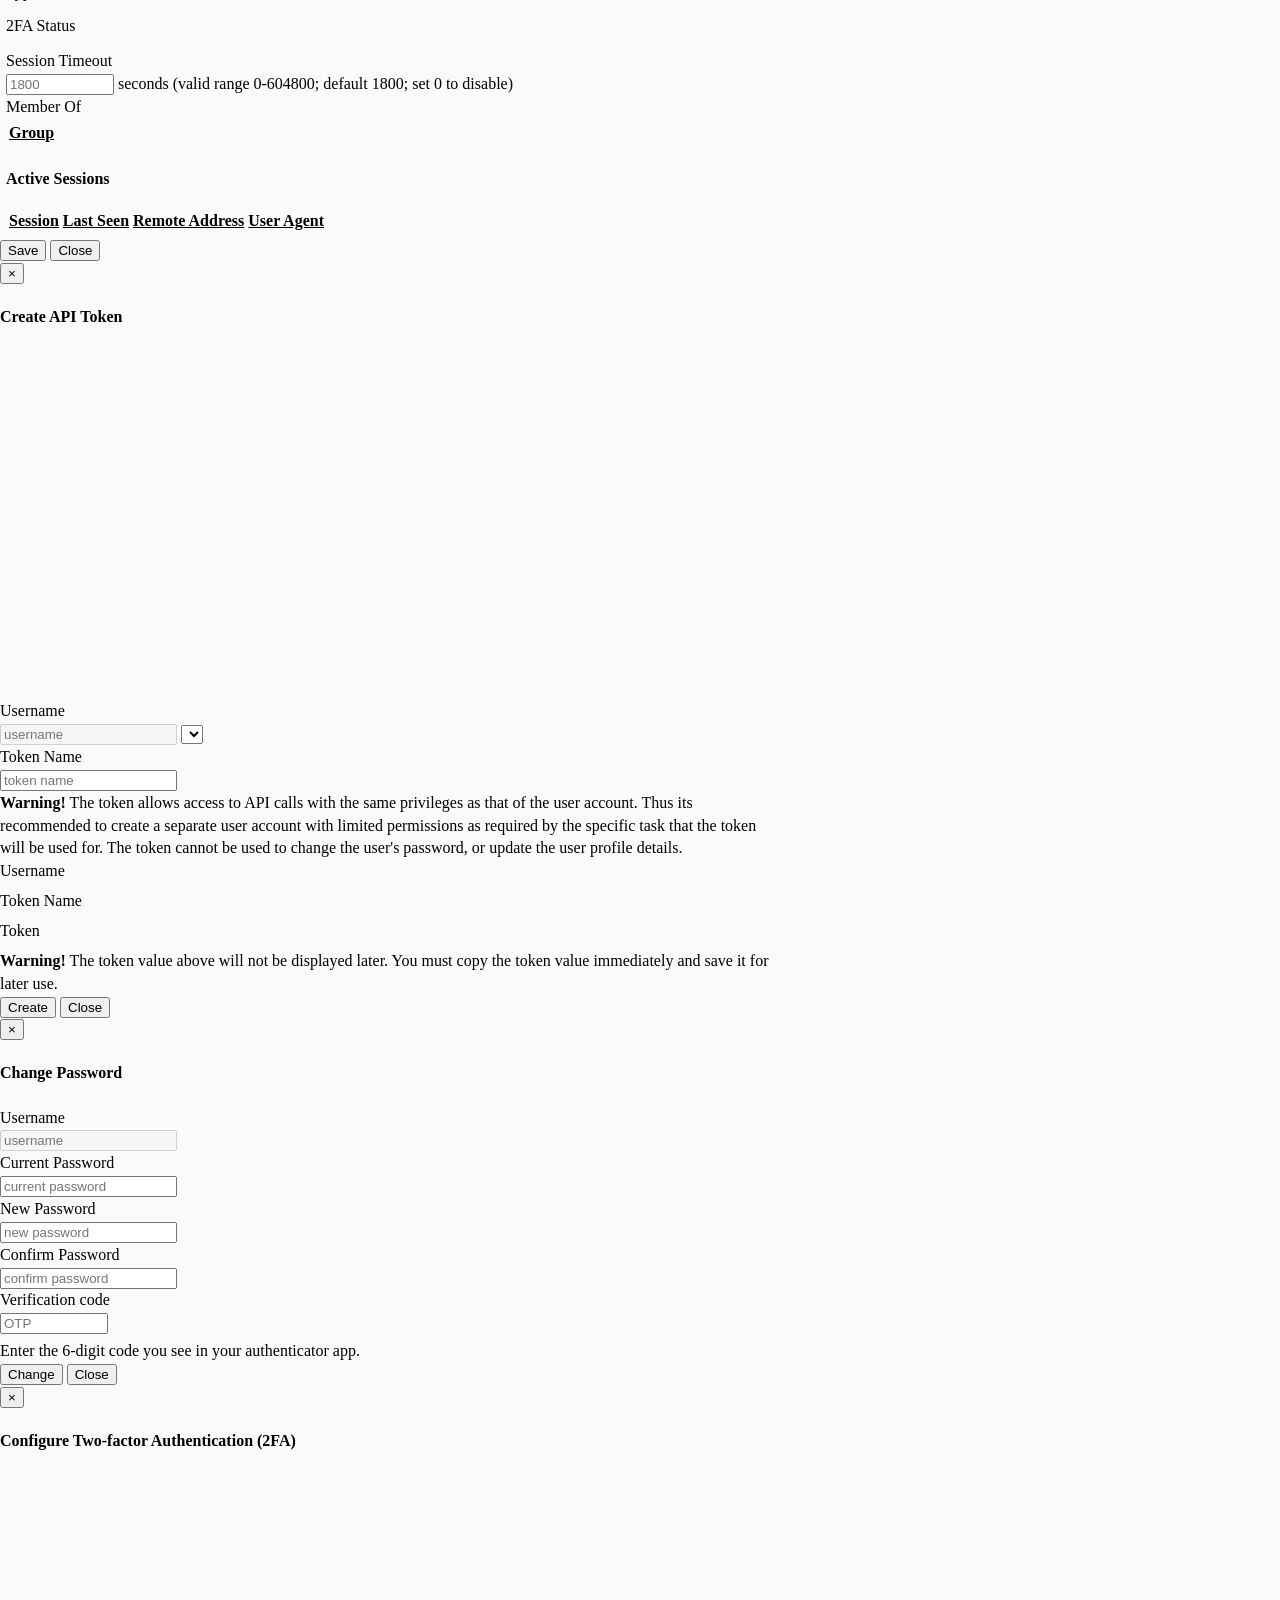
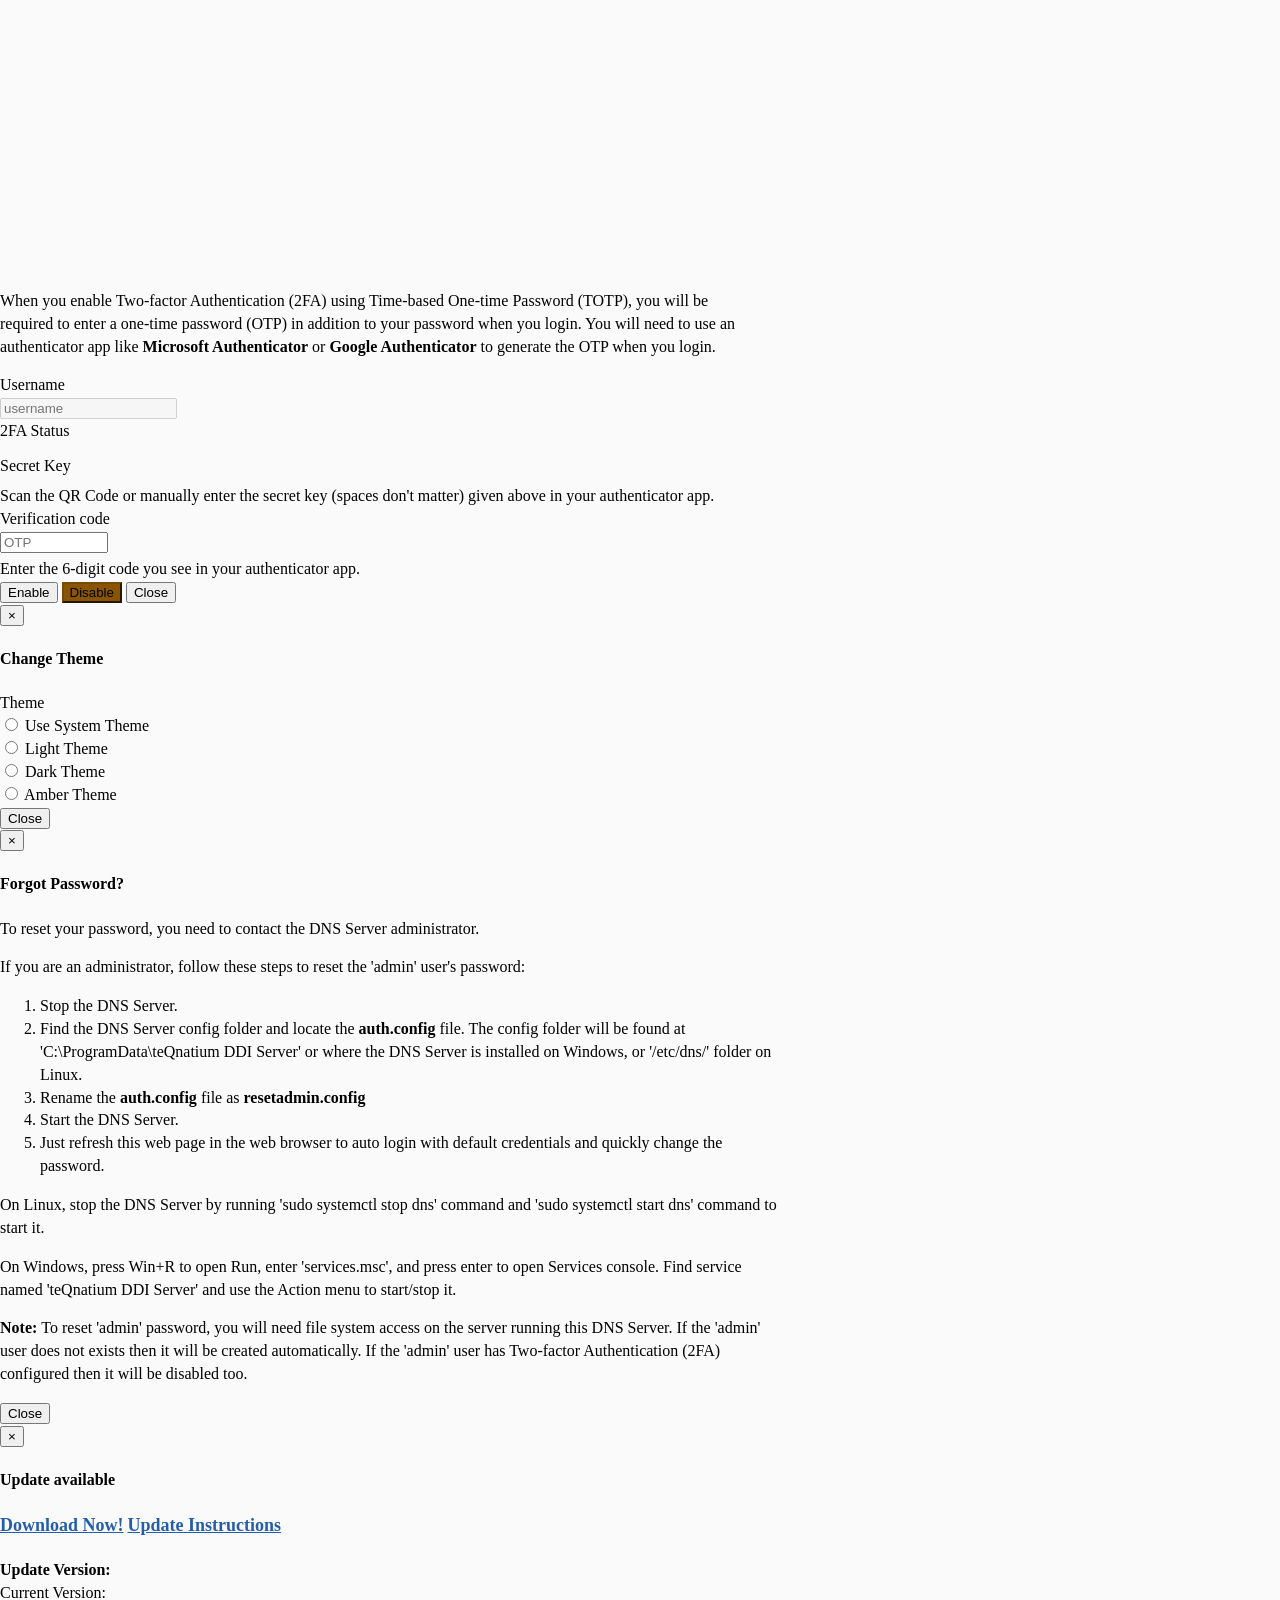
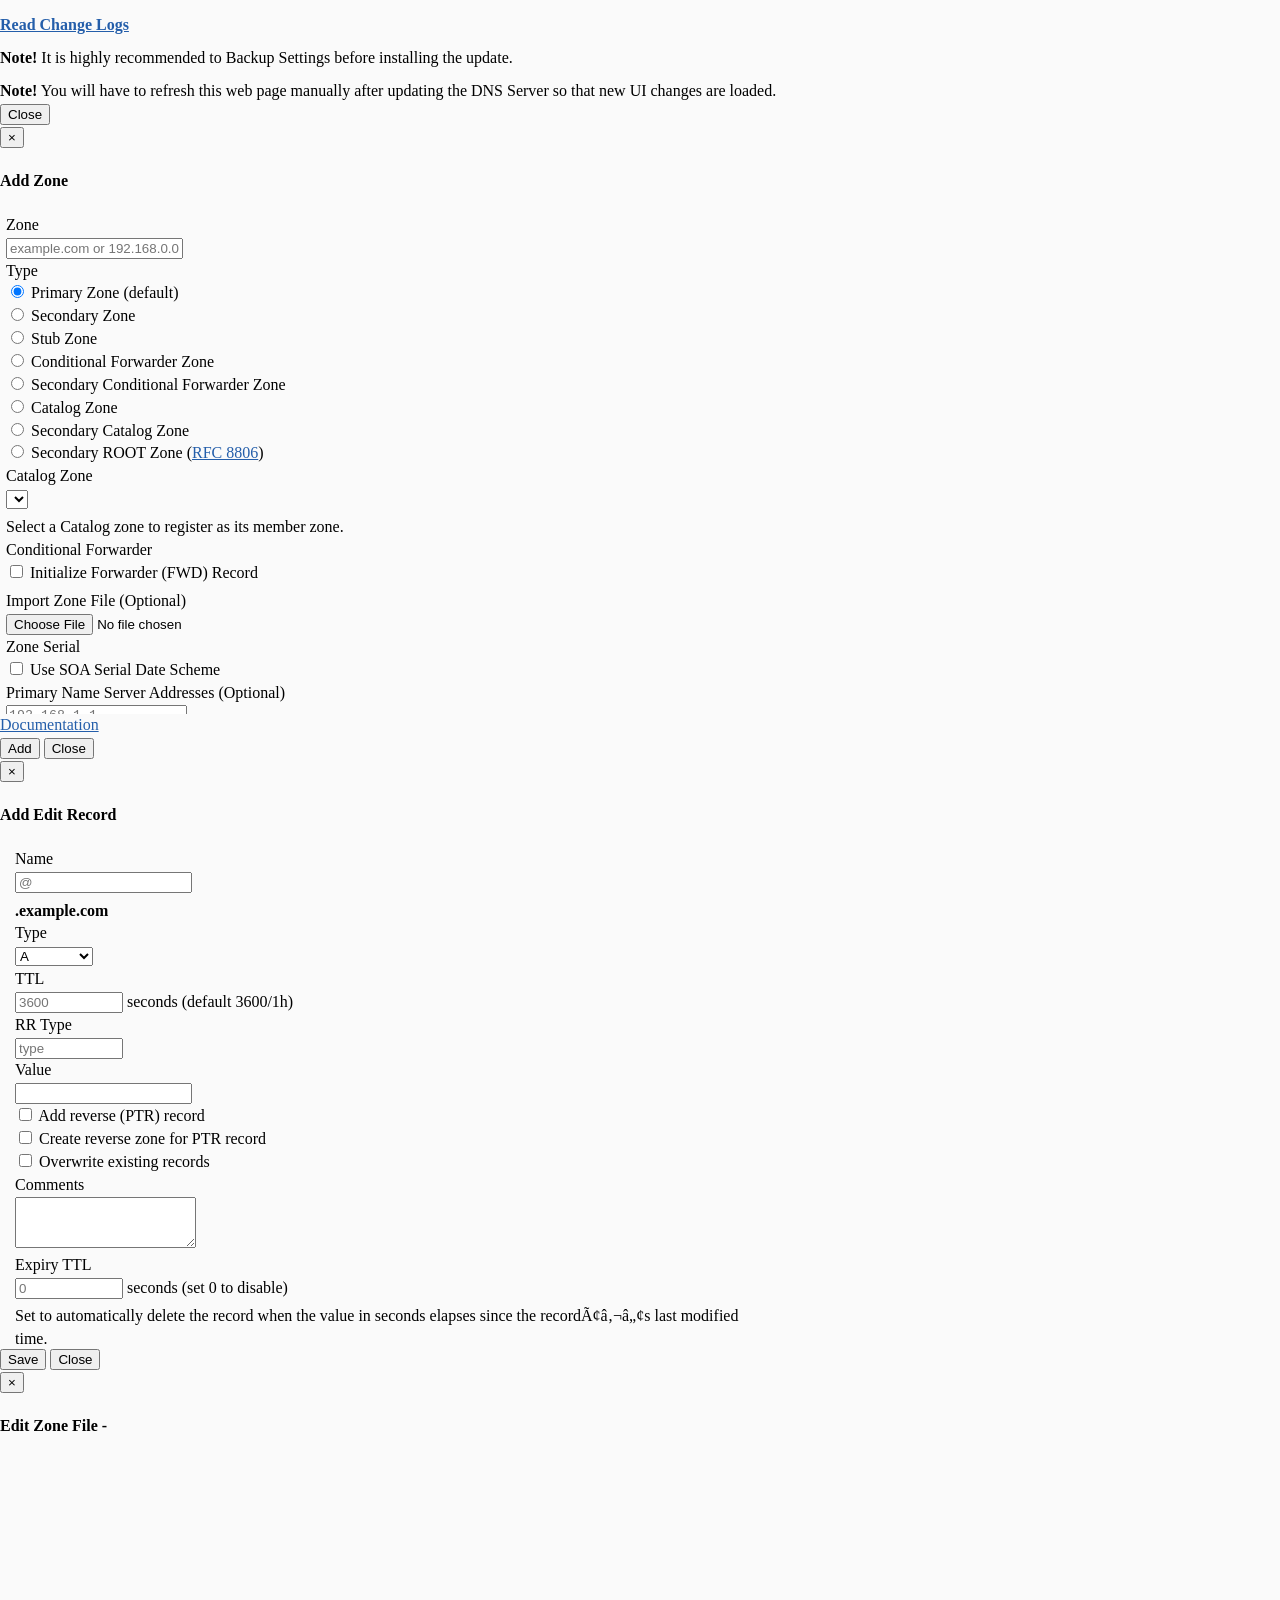
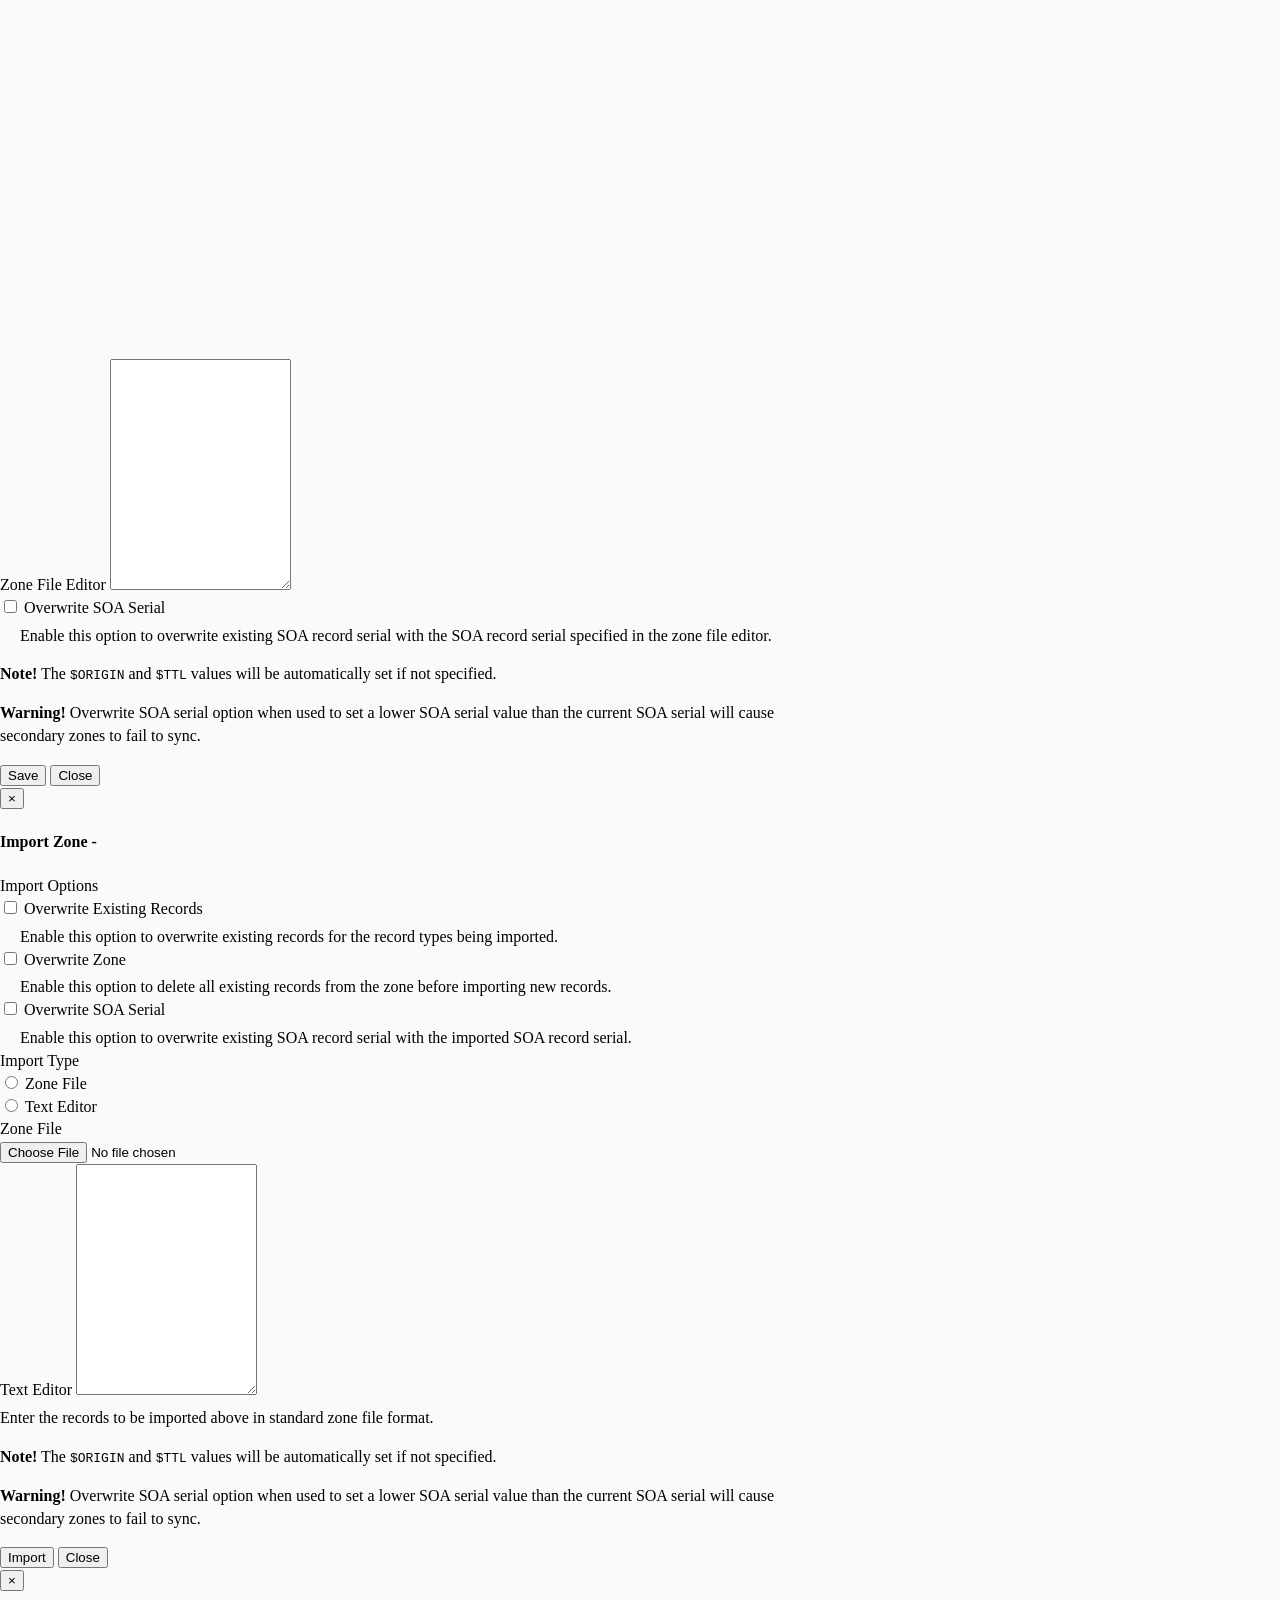
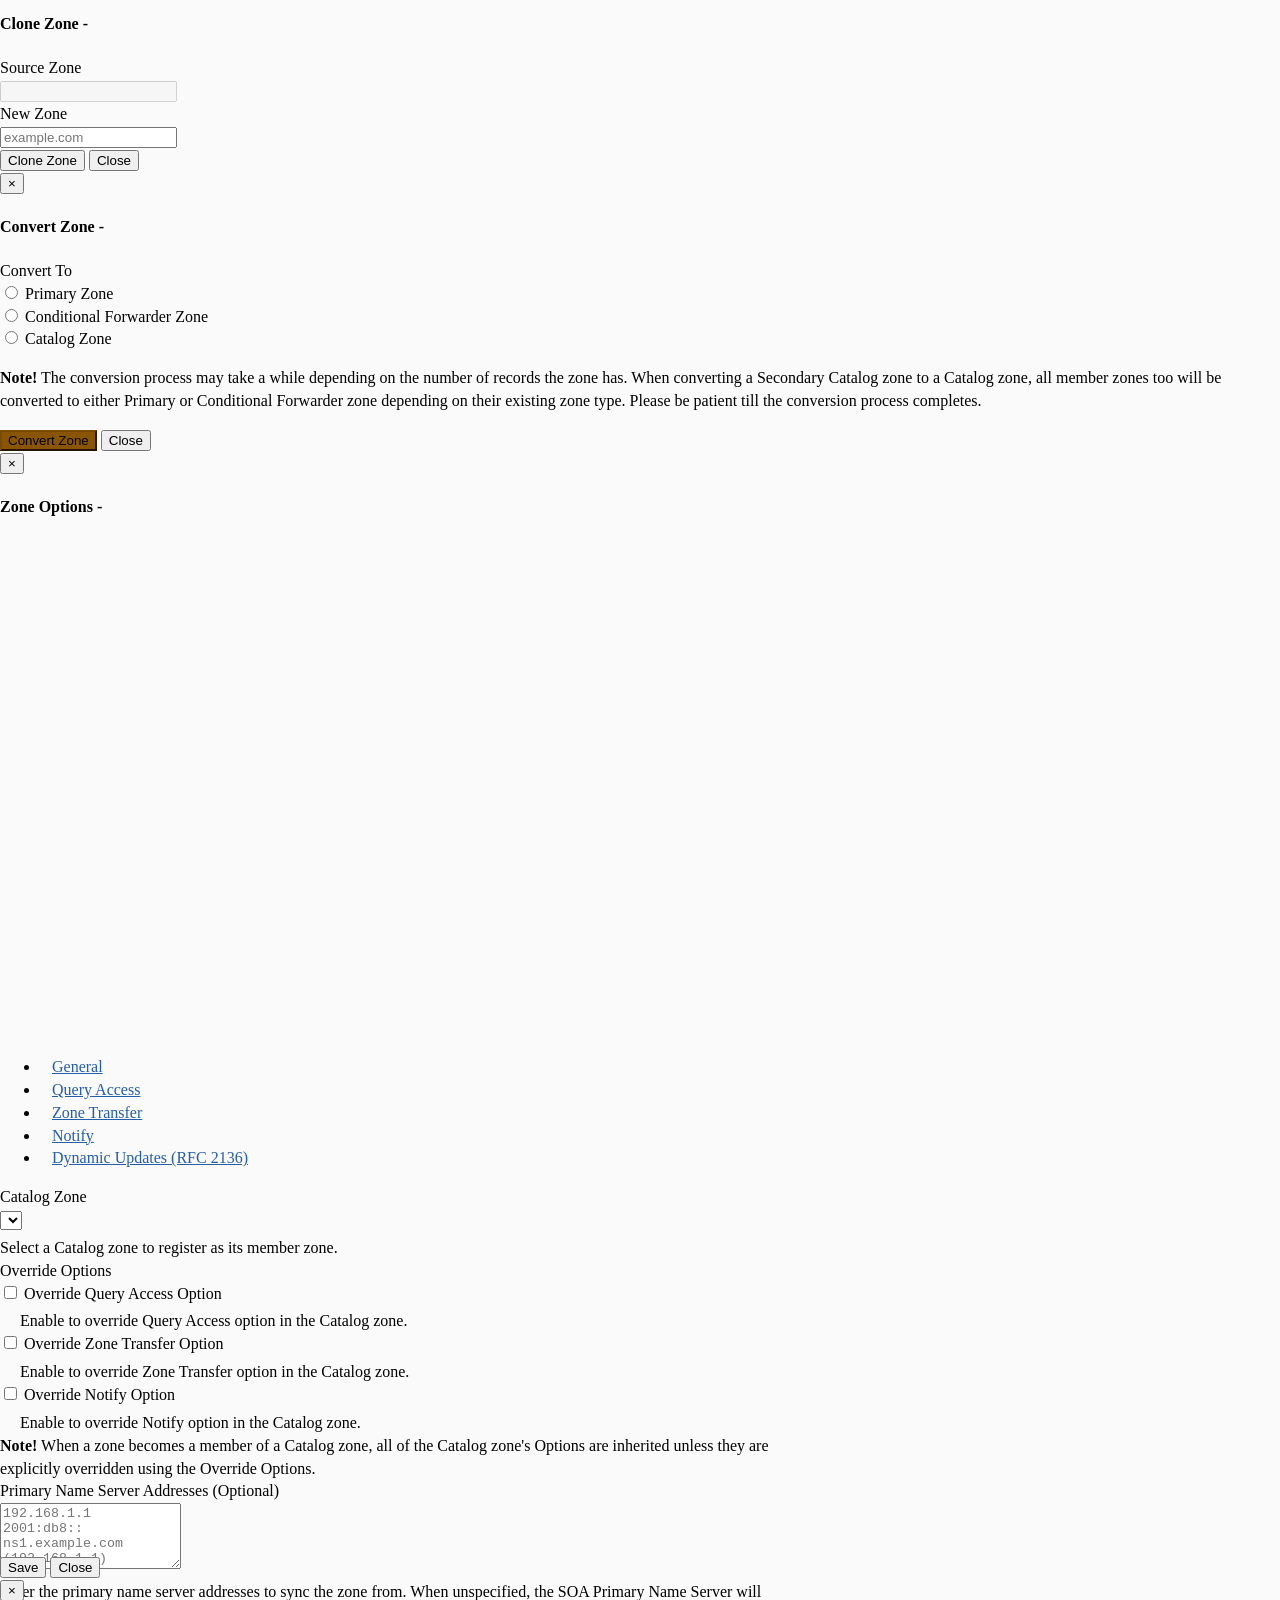
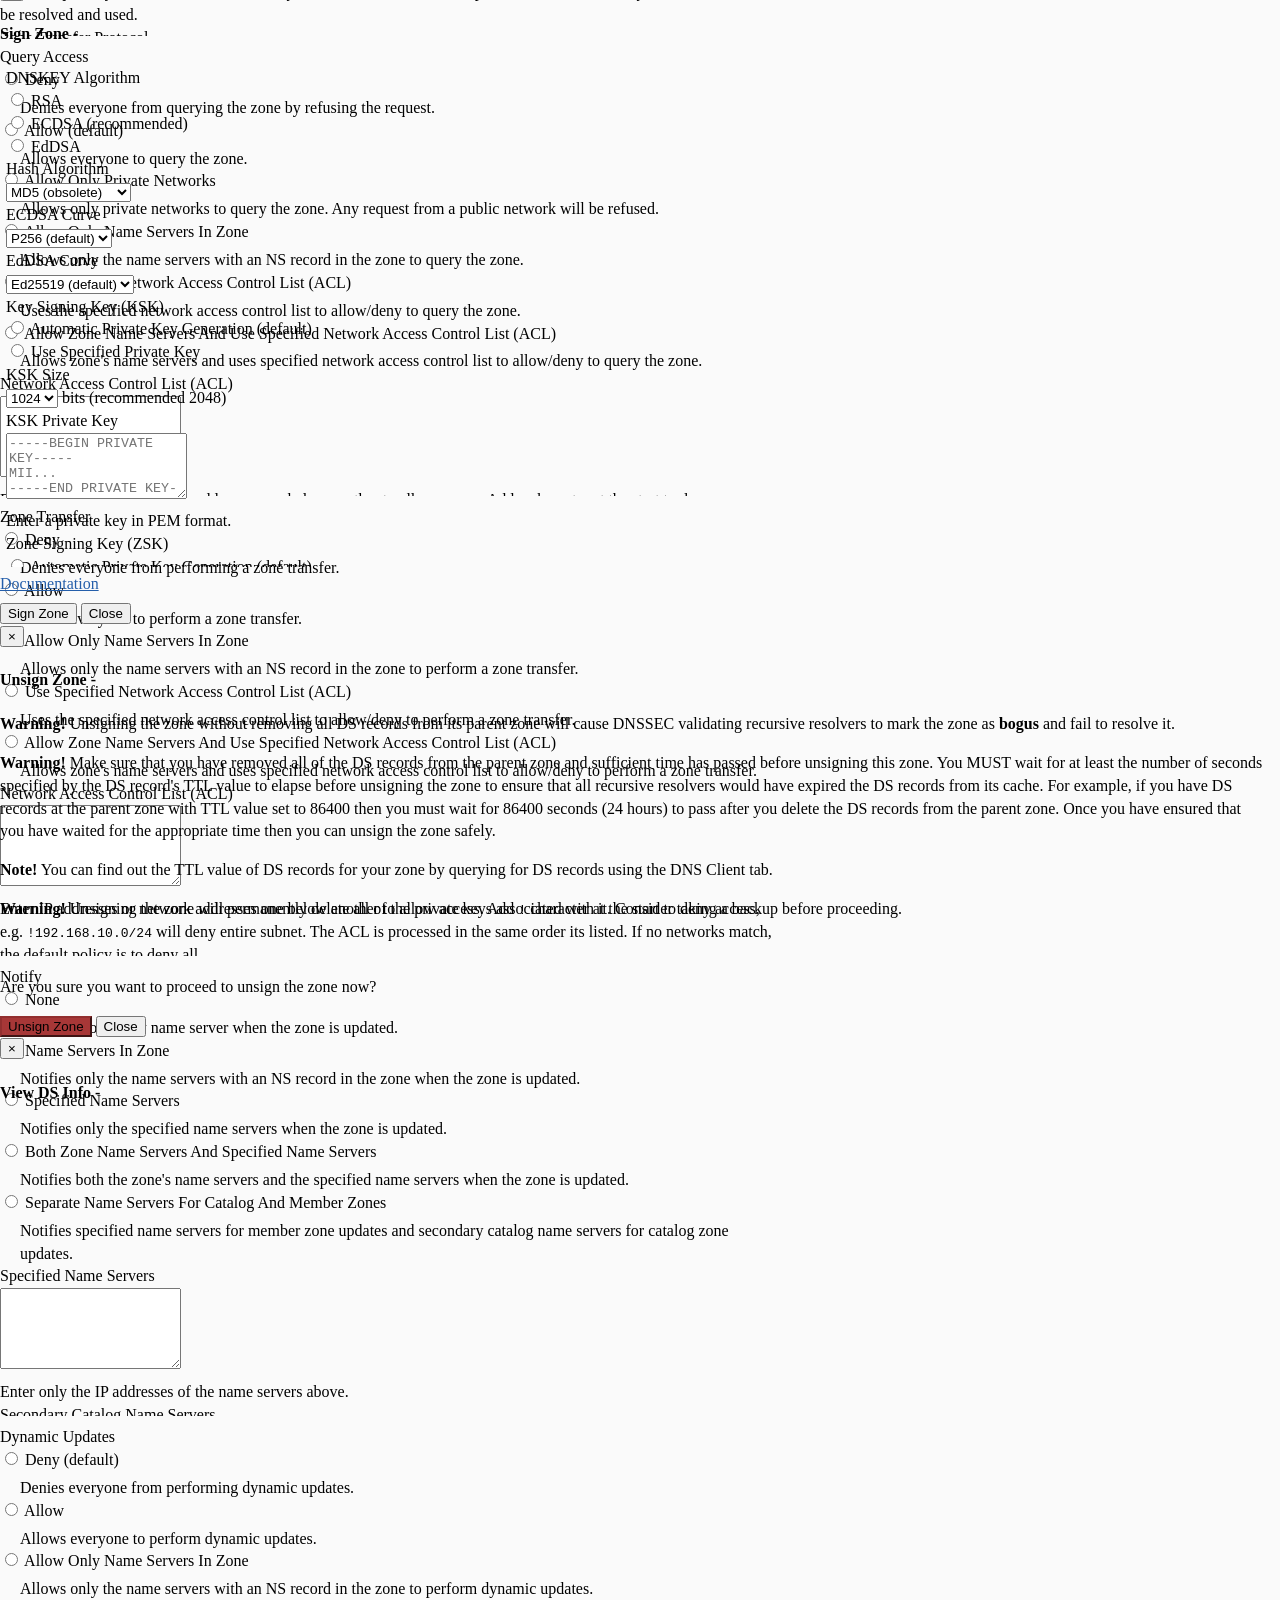
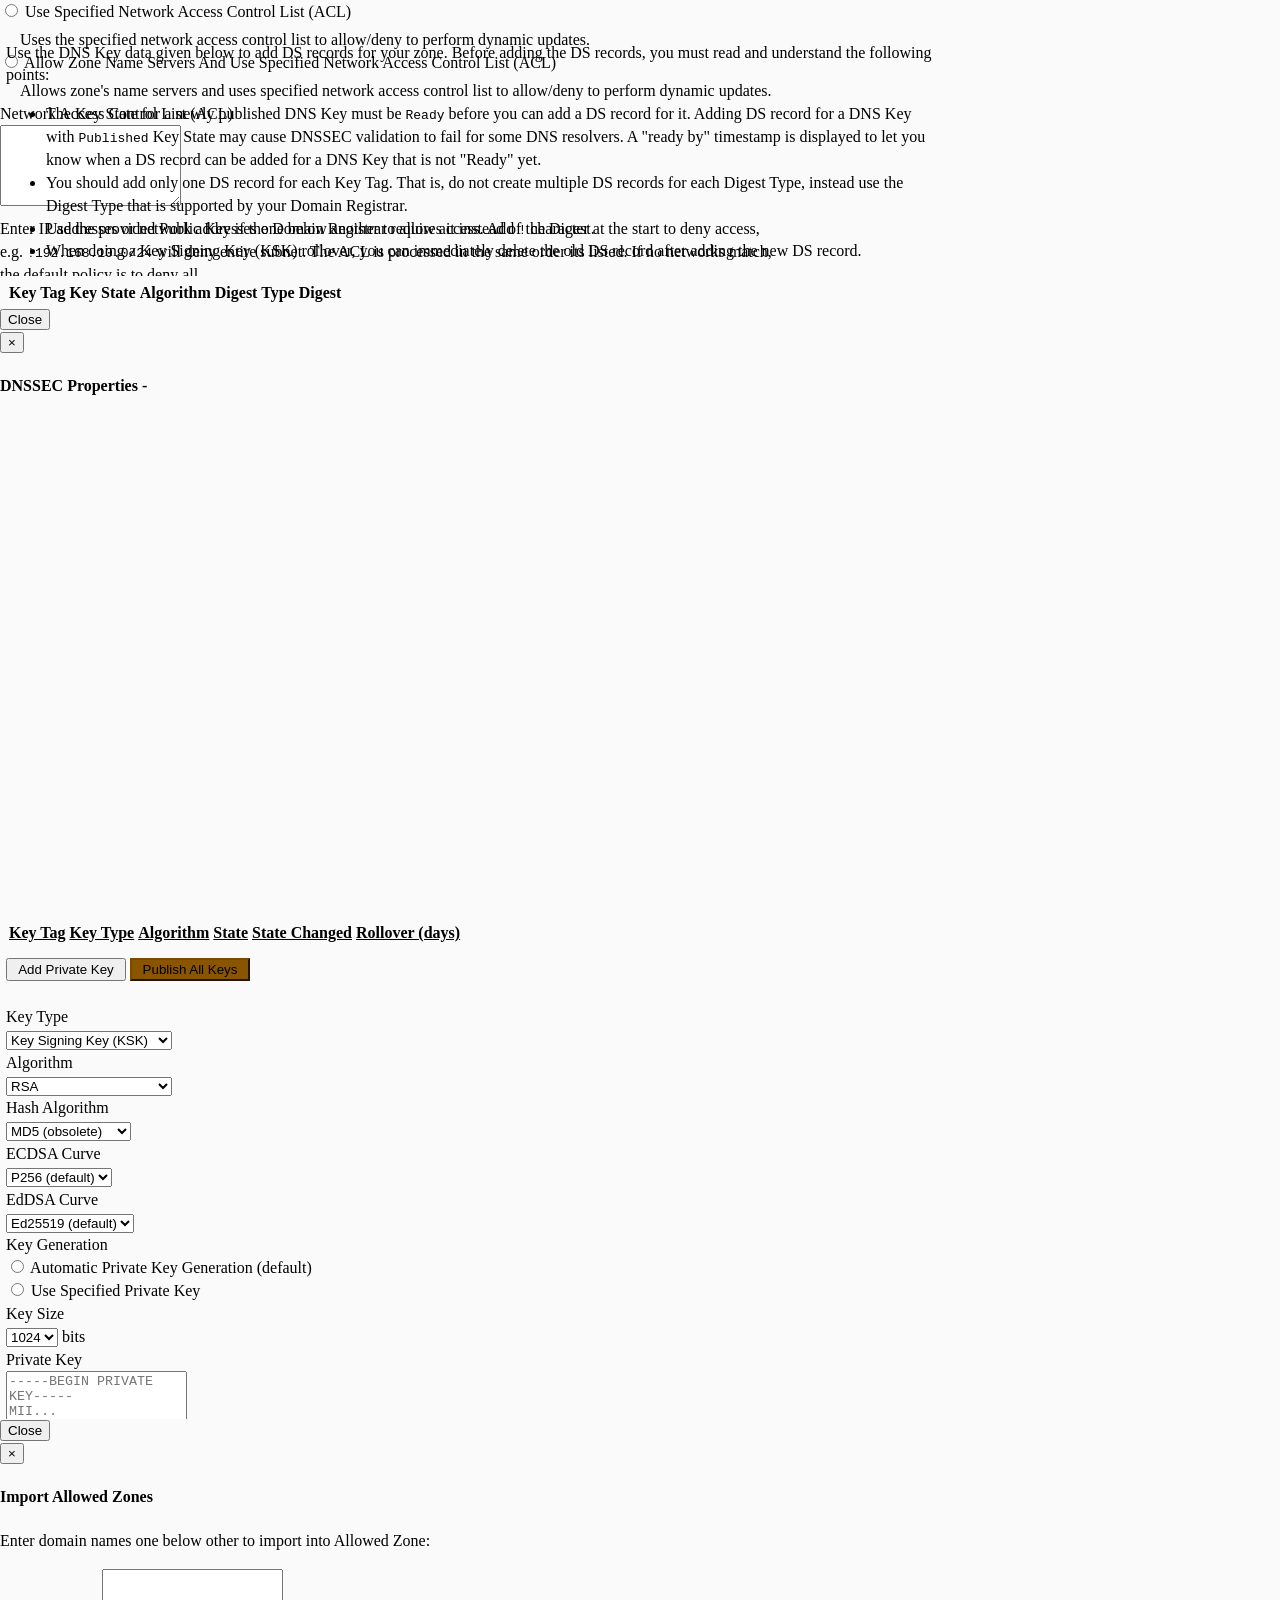
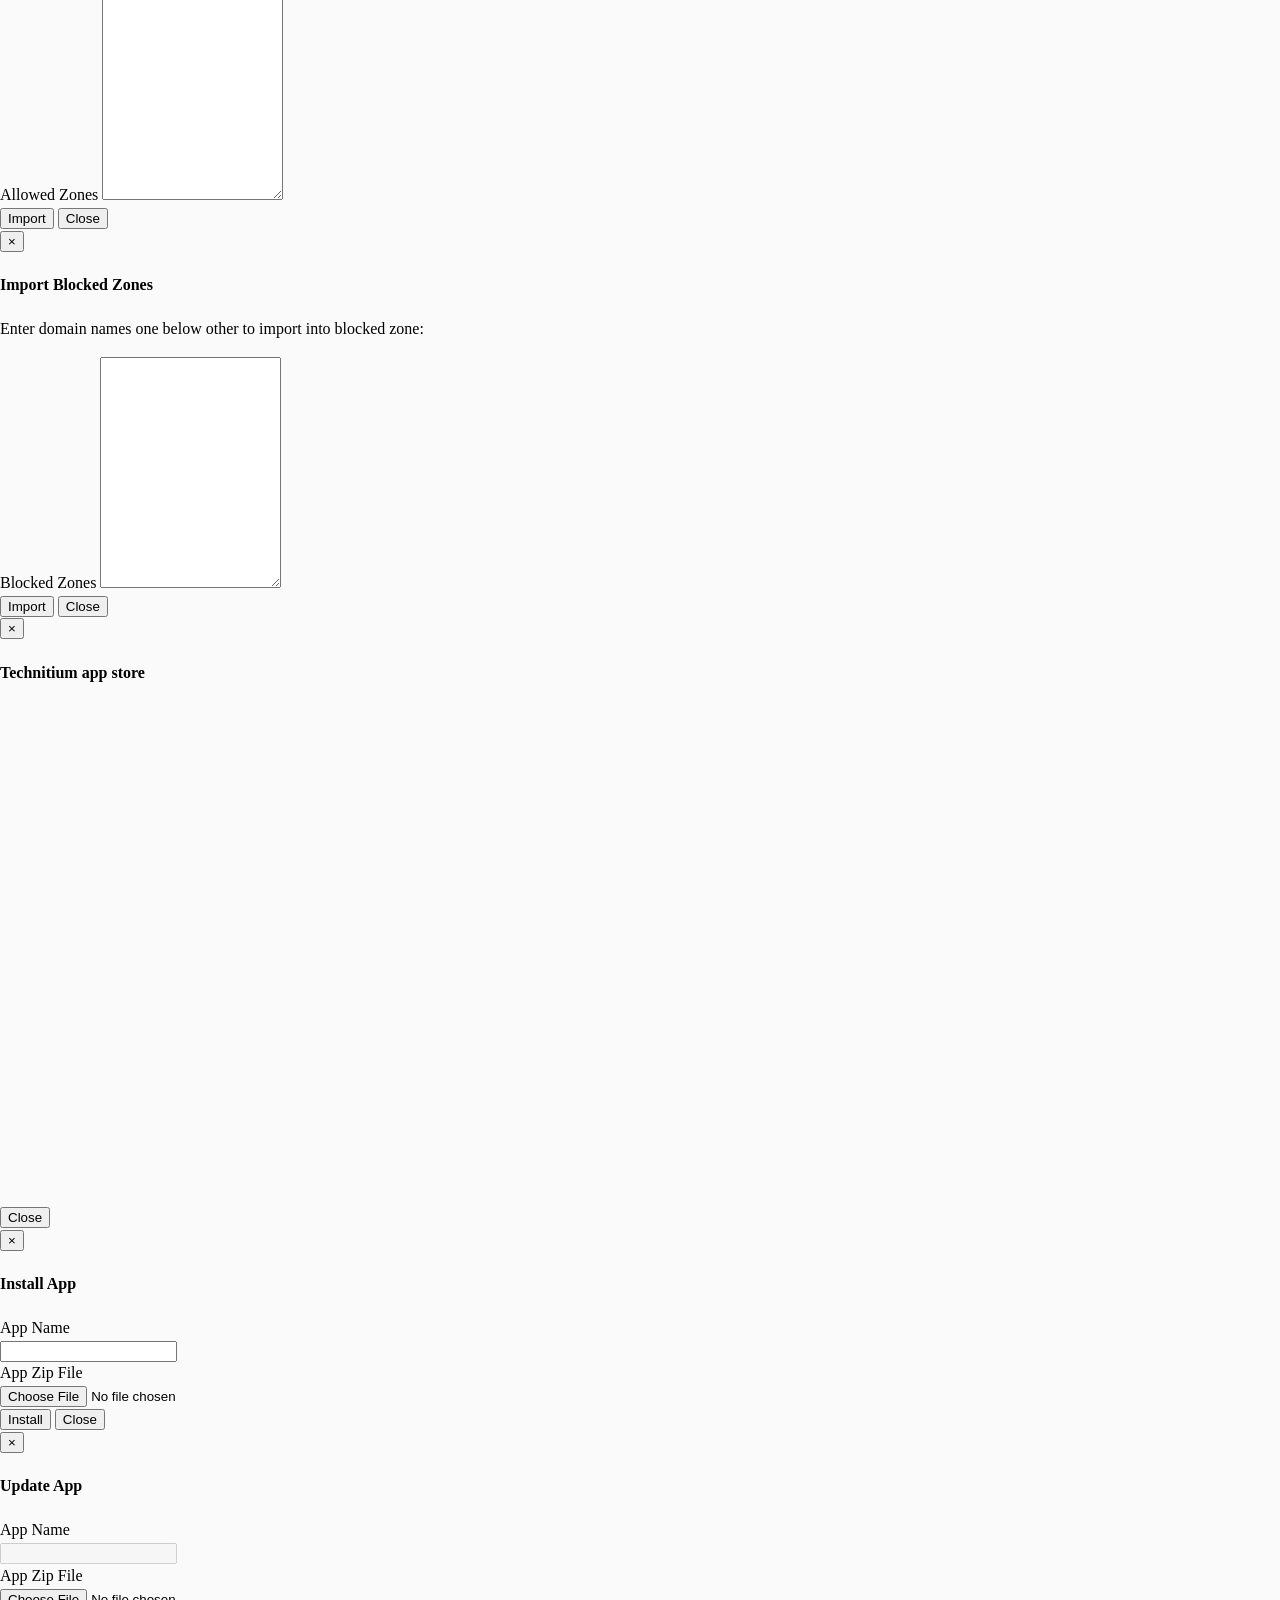
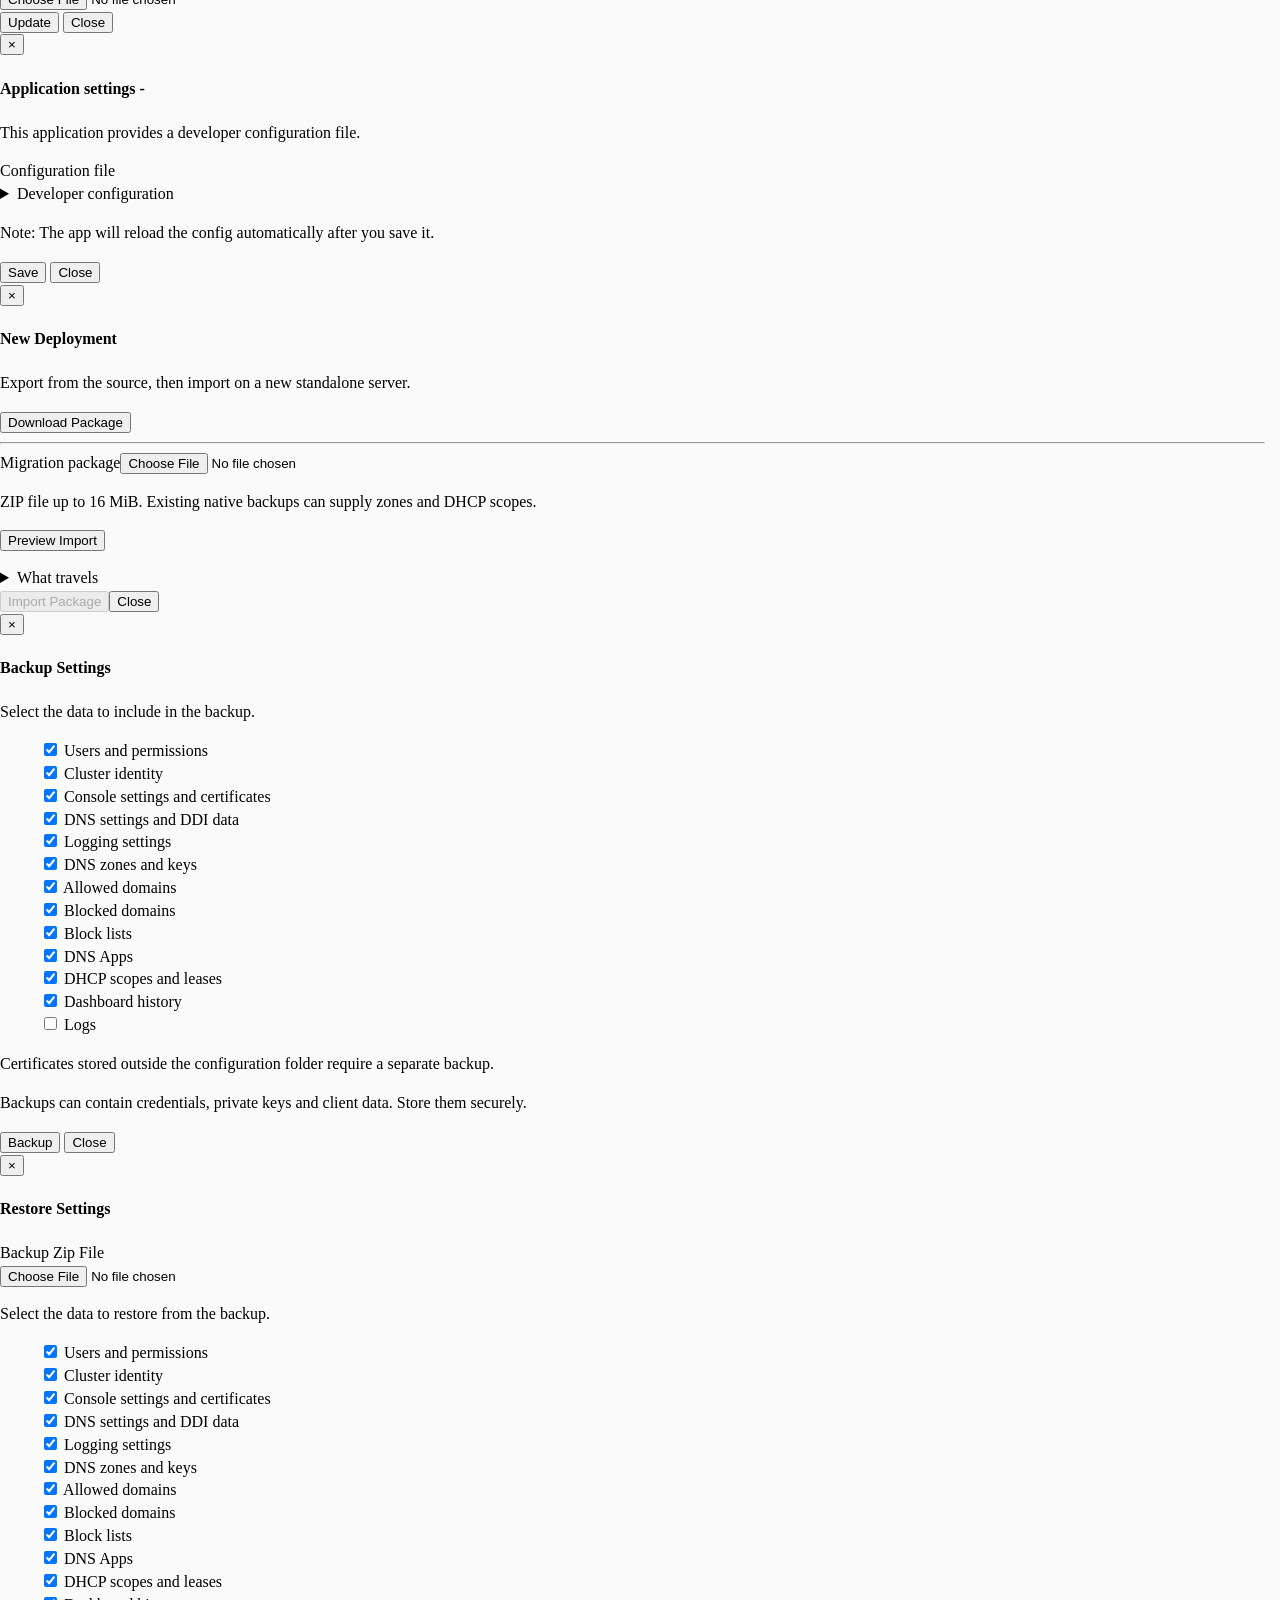
==== commit 22b9cdcf: "Populate IPAM automatically from DDI and apply teQnatium branding with private publication controls" ====
--- a/DnsServerCore/www/index.html
+++ b/DnsServerCore/www/index.html
@@ -25,8 +25,8 @@
     <meta name="robots" content="noindex, nofollow" />
     <meta name="referrer" content="no-referrer" />
 
-    <title>Tectanium DDI Server</title>
-    <link rel="icon" type="image/svg+xml" href="img/tectanium.svg" />
+    <title>teQnatium DDI Server</title>
+    <link rel="icon" type="image/svg+xml" href="img/teqnatium.svg" />
 
     <script src="js/jquery.min.js"></script>
 
@@ -40,23 +40,24 @@
     <script src="js/moment.min.js"></script>
 
     <link href="css/main.css" rel="stylesheet" />
-    <link href="css/dark-mode.css?v=tectanium-1" rel="stylesheet" />
+    <link href="css/dark-mode.css?v=teqnatium-1" rel="stylesheet" />
     <link href="css/amber-mode.css" rel="stylesheet" />
-    <link href="css/tectanium.css?v=tectanium-1" rel="stylesheet" />
+    <link href="css/teqnatium.css?v=teqnatium-1" rel="stylesheet" />
 
     <script src="js/common.js"></script>
-    <script src="js/main.js?v=tectanium-1"></script>
-    <script src="js/auth.js?v=tectanium-1"></script>
-    <script src="js/cluster.js?v=tectanium-1"></script>
+    <script src="js/main.js?v=0.1.0-alpha.4"></script>
+    <script src="js/auth.js?v=0.1.0-alpha.4"></script>
+    <script src="js/cluster.js?v=0.1.0-alpha.4"></script>
     <script src="js/zone.js"></script>
     <script src="js/other-zones.js"></script>
     <script src="js/apps.js"></script>
     <script src="js/dnsclient.js"></script>
     <script src="js/dhcp.js"></script>
     <script src="js/ipam.js"></script>
-    <script src="js/security.js"></script>
+    <script src="js/security.js?v=0.1.0-alpha.4"></script>
     <script src="js/ddi.js"></script>
     <script src="js/logs.js"></script>
+    <script src="js/syslog.js?v=0.1.0-alpha.4"></script>
     <script src="js/product-ux.js"></script>
     <script src="js/migration.js"></script>
 </head>
@@ -93,7 +94,7 @@
             <div id="pageLogin" class="pageLogin">
                 <div class="panel panel-default">
                     <div class="panel-heading">
-                        <h3 class="panel-title">Tectanium DDI Server</h3>
+                        <h3 class="panel-title">teQnatium DDI Server</h3>
                     </div>
                     <div class="panel-body">
                         <form class="form-horizontal">
@@ -143,7 +144,7 @@
                 <div class="panel panel-default">
                     <div class="panel-heading" style="height: 38px;">
                         <div style="float: left;">
-                            <h3 class="panel-title">Tectanium DDI Server<span id="lblDnsServerDomain"></span></h3>
+                            <h3 class="panel-title">teQnatium DDI Server<span id="lblDnsServerDomain"></span></h3>
                         </div>
                         <div style="float: right;">
                             <a href="#" data-toggle="modal" data-target="#modalUpdateAvailable" id="lnkUpdateAvailable" style="display: none; color: red !important;">Update available!</a>
@@ -825,7 +826,7 @@
                                                     <button id="appStoresMenu" type="button" class="btn btn-primary dropdown-toggle" data-toggle="dropdown" aria-haspopup="true" aria-expanded="false">App stores <span class="caret" aria-hidden="true"></span></button>
                                                     <ul class="dropdown-menu dropdown-menu-right" aria-labelledby="appStoresMenu">
                                                         <li><a href="#" onclick="showStoreAppsModal(); return false;">Technitium</a></li>
-                                                        <li><a href="https://tectanium.tekmyster.com" target="_blank" rel="noopener noreferrer">Tectanium</a></li>
+                                                        <li><a href="https://tectanium.tekmyster.com" target="_blank" rel="noopener noreferrer">teQnatium</a></li>
                                                     </ul>
                                                 </div>
                                                 <button type="button" class="btn btn-primary" style="padding: 2px 0px; width: 100px;" onclick="showInstallAppModal();">Install</button>
@@ -1573,7 +1574,7 @@
                                                             <pre>openssl pkcs12 -export -out "example.com.pfx" -inkey "privkey.pem" -in "cert.pem" -certfile "chain.pem"</pre>
                                                         </div>
 
-                                                        <div style="margin-top: 10px;"><a href="https://github.com/tekmyster/Tectanium-DDI-Server/tree/ddi-foundation/docs" target="_blank" rel="noopener noreferrer">Documentation</a></div>
+                                                        <div style="margin-top: 10px;"><a href="https://github.com/tekmyster/teQnatium-DDI-Server/tree/ddi-foundation/docs" target="_blank" rel="noopener noreferrer">Documentation</a></div>
                                                     </div>
                                                 </div>
 
@@ -1780,8 +1781,8 @@
                                                             <pre>openssl pkcs12 -export -out "example.com.pfx" -inkey "privkey.pem" -in "cert.pem" -certfile "chain.pem"</pre>
                                                         </div>
 
-                                                        <div style="margin-top: 10px;"><a href="https://github.com/tekmyster/Tectanium-DDI-Server/tree/ddi-foundation/docs" target="_blank" rel="noopener noreferrer">Documentation</a></div>
-                                                        <div style="margin-top: 10px;"><a href="https://github.com/tekmyster/Tectanium-DDI-Server/tree/ddi-foundation/docs" target="_blank" rel="noopener noreferrer">Documentation</a></div>
+                                                        <div style="margin-top: 10px;"><a href="https://github.com/tekmyster/teQnatium-DDI-Server/tree/ddi-foundation/docs" target="_blank" rel="noopener noreferrer">Documentation</a></div>
+                                                        <div style="margin-top: 10px;"><a href="https://github.com/tekmyster/teQnatium-DDI-Server/tree/ddi-foundation/docs" target="_blank" rel="noopener noreferrer">Documentation</a></div>
                                                     </div>
                                                 </div>
 
@@ -2195,7 +2196,7 @@
                                                         <div style="margin-top: 10px;"><b>Note!</b> The DNS Server will use the data returned by the block list URLs to update the block list zone automatically. The expected file format is standard <code>hosts</code> file format, plain text file containing list of domains to block, wildcard block list file format, or <code>Adblock Plus</code> file format.</div>
                                                         <div style="margin-top: 10px;"><b>Warning!</b> The DNS Server loads all block lists in memory and thus it is expected that the server is provisioned with sufficient amount of memory to avoid out of memory issues. On average, 1 million domain names in block list take about 300 MB of memory. The block list update process requires additional memory to load the newly downloaded block lists before it replaces the previously loaded block lists in memory.</div>
                                                         <div style="margin-top: 10px;"><b>Note!</b> To customize the Quick Add drop down list, read the instructions given in the <code>www/json/readme.txt</code> file found in the installation folder.</div>
-                                                        <div style="margin-top: 10px;"><a href="https://github.com/tekmyster/Tectanium-DDI-Server/tree/ddi-foundation/docs" target="_blank" rel="noopener noreferrer">Documentation</a></div>
+                                                        <div style="margin-top: 10px;"><a href="https://github.com/tekmyster/teQnatium-DDI-Server/tree/ddi-foundation/docs" target="_blank" rel="noopener noreferrer">Documentation</a></div>
                                                     </div>
                                                 </div>
 
@@ -2341,8 +2342,8 @@
                                                         <div style="margin-top: 10px;"><b>Note!</b> The <code>https</code> URL scheme supports only DNS-over-HTTPS/2 and DNS-over-HTTPS/1.1 protocols. For DNS-over-HTTPS/3, use <code>h3</code> URL scheme instead of <code>https</code> but note that there wont be any protocol fallback if the connection attempt fails.</div>
                                                         <div style="margin-top: 10px;"><b>Note!</b> The DNS Server uses Epsilon-Greedy machine learning algorithm and will automatically learn which of the forwarders are answering faster without errors and will use those forwarders most of the time.</div>
                                                         <div style="margin-top: 10px;"><b>Note!</b> To customize the Quick Select drop down list, read the instructions given in the <code>www/json/readme.txt</code> file found in the installation folder.</div>
-                                                        <div style="margin-top: 10px;"><a href="https://github.com/tekmyster/Tectanium-DDI-Server/tree/ddi-foundation/docs" target="_blank" rel="noopener noreferrer">Documentation</a></div>
-                                                        <div style="margin-top: 10px;"><a href="https://github.com/tekmyster/Tectanium-DDI-Server/tree/ddi-foundation/docs" target="_blank" rel="noopener noreferrer">Documentation</a></div>
+                                                        <div style="margin-top: 10px;"><a href="https://github.com/tekmyster/teQnatium-DDI-Server/tree/ddi-foundation/docs" target="_blank" rel="noopener noreferrer">Documentation</a></div>
+                                                        <div style="margin-top: 10px;"><a href="https://github.com/tekmyster/teQnatium-DDI-Server/tree/ddi-foundation/docs" target="_blank" rel="noopener noreferrer">Documentation</a></div>
                                                     </div>
 
                                                     <div class="well well-sm form-horizontal">
@@ -2367,37 +2368,53 @@
                                                 </div>
 
                                                 <div id="settingsTabPaneLogging" role="tabpanel" class="tab-pane">
+                                                    <div id="syslogPanel" class="well well-sm form-horizontal">
+                                                        <h4 id="syslogHeading">Syslog</h4>
+                                                        <p id="syslogFeedback" role="status" aria-live="polite">Loading forwarding settings…</p>
+                                                        <fieldset id="syslogFields" aria-labelledby="syslogHeading" disabled>
+                                                            <div class="form-group"><div class="col-sm-offset-3 col-sm-8"><div class="checkbox"><label><input id="syslogEnabled" type="checkbox"> Enable forwarding</label></div></div></div>
+                                                            <div class="form-group"><label for="syslogServer" class="col-sm-3 control-label">Server</label><div class="col-sm-6"><input id="syslogServer" type="text" class="form-control" maxlength="253" placeholder="syslog.example.com"></div></div>
+                                                            <div class="form-group"><label for="syslogPort" class="col-sm-3 control-label">Port</label><div class="col-sm-3"><input id="syslogPort" type="number" class="form-control" value="514" min="1" max="65535"></div></div>
+                                                            <div class="form-group"><label for="syslogTransport" class="col-sm-3 control-label">Transport</label><div class="col-sm-3"><select id="syslogTransport" class="form-control"><option value="Udp">UDP</option><option value="Tcp">TCP</option></select></div><div class="col-sm-offset-3 col-sm-8 help-block">UDP and TCP send unencrypted logs. Use a trusted network.</div></div>
+                                                            <div class="form-group"><span class="col-sm-3 control-label">Events</span><div class="col-sm-8"><div class="checkbox"><label><input id="syslogSystem" type="checkbox"> System and DHCP</label></div><div class="checkbox"><label><input id="syslogSecurity" type="checkbox"> Security events</label></div><div class="checkbox"><label><input id="syslogQueries" type="checkbox"> DNS queries</label></div></div></div>
+                                                            <details><summary>Advanced</summary><div style="padding-top: 15px;"><div class="form-group"><label for="syslogFacility" class="col-sm-3 control-label">Facility</label><div class="col-sm-4"><select id="syslogFacility" class="form-control"></select></div></div><div class="form-group"><label for="syslogFraming" class="col-sm-3 control-label">TCP framing</label><div class="col-sm-4"><select id="syslogFraming" class="form-control"><option value="OctetCounting">Octet counting</option><option value="LineDelimited">Line delimited</option></select></div></div></div></details>
+                                                        </fieldset>
+                                                        <p id="syslogHealth" class="text-muted" role="status" aria-live="polite"></p>
+                                                        <button id="syslogSave" type="button" class="btn btn-primary" disabled onclick="saveSyslogSettings();">Save forwarding</button>
+                                                        <button id="syslogTest" type="button" class="btn btn-default" disabled onclick="sendSyslogTest();">Send test</button>
+                                                        <button id="syslogRefresh" type="button" class="btn btn-default" onclick="refreshSyslogSettings();">Refresh</button>
+                                                    </div>
                                                     <div class="well well-sm form-horizontal">
                                                         <div class="form-group">
-                                                            <label class="col-sm-3 control-label">Enable Logging To</label>
+                                                            <label class="col-sm-3 control-label">Local output</label>
                                                             <div class="col-sm-8">
                                                                 <div class="radio">
                                                                     <label>
                                                                         <input type="radio" name="rdLoggingType" id="rdLoggingTypeNone" value="None">
                                                                         None
                                                                     </label>
-                                                                    <div style="padding-top: 5px; padding-left: 20px;">Disables all logging including error logs and audit logs.</div>
+                                                                    <div style="padding-top: 5px; padding-left: 20px;">Keep no local logs. Syslog forwarding is configured separately.</div>
                                                                 </div>
                                                                 <div class="radio">
                                                                     <label>
                                                                         <input type="radio" name="rdLoggingType" id="rdLoggingTypeFile" value="File">
                                                                         File
                                                                     </label>
-                                                                    <div style="padding-top: 5px; padding-left: 20px;">Enables logging errors and audit logs to the log file.</div>
+                                                                    <div style="padding-top: 5px; padding-left: 20px;">Write operational and audit logs to files.</div>
                                                                 </div>
                                                                 <div class="radio">
                                                                     <label>
                                                                         <input type="radio" name="rdLoggingType" id="rdLoggingTypeConsole" value="Console">
                                                                         Console
                                                                     </label>
-                                                                    <div style="padding-top: 5px; padding-left: 20px;">Enables logging errors and audit logs to the console.</div>
+                                                                    <div style="padding-top: 5px; padding-left: 20px;">Write operational and audit logs to the service console.</div>
                                                                 </div>
                                                                 <div class="radio">
                                                                     <label>
                                                                         <input type="radio" name="rdLoggingType" id="rdLoggingTypeFileAndConsole" value="FileAndConsole">
-                                                                        Both File And Console
+                                                                        File and console
                                                                     </label>
-                                                                    <div style="padding-top: 5px; padding-left: 20px;">Enables logging errors and audit logs to both the log file and console.</div>
+                                                                    <div style="padding-top: 5px; padding-left: 20px;">Write operational and audit logs to files and the service console.</div>
                                                                 </div>
                                                             </div>
                                                         </div>
@@ -2407,31 +2424,31 @@
                                                             <div class="col-sm-8">
                                                                 <div class="checkbox">
                                                                     <label>
-                                                                        <input id="chkIgnoreResolverLogs" type="checkbox"> Ignore Resolver Error Logs
+                                                                        <input id="chkIgnoreResolverLogs" type="checkbox"> Skip resolver errors
                                                                     </label>
                                                                 </div>
                                                                 <div style="padding-top: 5px; padding-left: 20px;">Enable this option to stop logging domain name resolution errors.</div>
 
                                                                 <div class="checkbox">
                                                                     <label>
-                                                                        <input id="chkNoStackTrace" type="checkbox"> No Stack Trace
+                                                                        <input id="chkNoStackTrace" type="checkbox"> Short error messages
                                                                     </label>
                                                                 </div>
                                                                 <div style="padding-top: 5px; padding-left: 20px;">Enable to log only short error messages instead of full exception stack trace.</div>
 
                                                                 <div class="checkbox">
                                                                     <label>
-                                                                        <input id="chkLogQueries" type="checkbox"> Log All Queries
+                                                                        <input id="chkLogQueries" type="checkbox"> Save DNS queries
                                                                     </label>
                                                                 </div>
-                                                                <div style="padding-top: 5px; padding-left: 20px;">Enable this option to log every query received by this DNS Server and the corresponding response answers into the log file.</div>
+                                                                <div style="padding-top: 5px; padding-left: 20px;">Include received DNS queries and answers in local output.</div>
 
                                                                 <div class="checkbox">
                                                                     <label>
                                                                         <input id="chkUseLocalTime" type="checkbox"> Use Local Time
                                                                     </label>
                                                                 </div>
-                                                                <div style="padding-top: 5px; padding-left: 20px;">Enable this option to use local time instead of UTC for logging.</div>
+                                                                <div style="padding-top: 5px; padding-left: 20px;">Use the server timezone for local output. Syslog timestamps use UTC.</div>
                                                             </div>
                                                         </div>
 
@@ -2606,7 +2623,7 @@
                                 </div>
                                 <div id="mainPanelTabPaneIpam" role="tabpanel" class="tab-pane" style="padding: 15px 0;">
                                     <h3>IP address management</h3>
-                                    <p>Manage intended address assignments and compare them with linked DNS zones and DHCP scopes.</p>
+                                    <p>Track networks, allocations and DNS/DHCP usage.</p>
                                     <p id="ipamRevision"></p>
                                     <button class="btn btn-default" onclick="refreshIpam();">Refresh inventory</button>
                                     <details id="ipamNetworkEditor" class="ipam-edit"><summary>Add or edit networks</summary>
@@ -2636,7 +2653,7 @@
                                         </form>
                                     </details>
                                     <h4>Network inventory</h4>
-                                    <div class="table-responsive"><table class="table table-striped"><thead><tr><th>View</th><th>Name</th><th>Prefix</th><th>Type</th><th>Site</th><th>VLAN</th><th>DHCP scope</th><th>DNS zone</th><th>Actions</th></tr></thead><tbody id="ipamSubnetsBody"></tbody></table></div>
+                                    <div class="table-responsive"><table class="table table-striped"><thead><tr><th>View</th><th>Name</th><th>Prefix</th><th>Type</th><th>Site</th><th>VLAN</th><th>DHCP scope</th><th>DNS zone</th><th>Source</th><th>Actions</th></tr></thead><tbody id="ipamSubnetsBody"></tbody></table></div>
                                     <details id="ipamAssignmentEditor" class="ipam-edit"><summary>Add or edit assignments</summary>
                                         <p>Assignments update inventory. Create DNS records and DHCP reservations separately.</p>
                                         <form onsubmit="ipamSave('assignment'); return false;">
@@ -2657,7 +2674,7 @@
                                         </form>
                                     </details>
                                     <h4>Assignments</h4>
-                                    <div class="table-responsive"><table class="table table-striped"><thead><tr><th>Subnet</th><th>Address</th><th>Hostname</th><th>Owner</th><th>Status</th><th>Description</th><th>Actions</th></tr></thead><tbody id="ipamAssignmentsBody"></tbody></table></div>
+                                    <div class="table-responsive"><table class="table table-striped"><thead><tr><th>Subnet</th><th>Address</th><th>Hostname</th><th>Owner</th><th>Status</th><th>Description</th><th>Source</th><th>Actions</th></tr></thead><tbody id="ipamAssignmentsBody"></tbody></table></div>
                                     <h4>Reconciliation and utilization</h4>
                                     <div class="form-inline"><label for="ipamInspectSubnet">Subnet</label> <select id="ipamInspectSubnet" class="form-control"></select> <button class="btn btn-default" onclick="inspectIpam();">Inspect linked services</button></div>
                                     <div id="ipamInspection" style="margin-top: 15px;"></div>
@@ -3856,17 +3873,18 @@
                                 <div id="mainPanelTabPaneAbout" role="tabpanel" class="tab-pane" style="padding: 40px 0 20px 0;">
 
                                     <div class="about" style="text-align: center;">
-                                        <img src="img/tectanium.svg" width="96" height="96" alt="Tectanium" />
-                                        <h1>Tectanium DDI Server</h1>
+                                        <img src="img/teqnatium.svg" width="96" height="96" alt="teQnatium" />
+                                        <h1>teQnatium DDI Server</h1>
                                         <p>Version <span id="lblAboutVersion"></span></p>
                                         <p>Server up since <span id="lblAboutUptime"></span></p>
-                                        <p>By <a href="https://tekmyster.com" target="_blank" rel="noopener noreferrer">Tekmyster</a></p>
-                                        <p><a href="https://github.com/tekmyster/Tectanium-DDI-Server/releases" target="_blank" rel="noopener noreferrer">Downloads</a> &middot; <a href="https://github.com/tekmyster/Tectanium-DDI-Server" target="_blank" rel="noopener noreferrer">Source code</a> &middot; <a href="https://github.com/tekmyster/Tectanium-DDI-Server/issues" target="_blank" rel="noopener noreferrer">Report an issue</a></p>
+                                        <p>By <a href="https://arqilo.com" target="_blank" rel="noopener noreferrer">Arqilo</a></p>
+                                        <p>Built on <a href="https://github.com/TechnitiumSoftware/DnsServer" target="_blank" rel="noopener noreferrer">Technitium DNS Server</a> by Shreyas Zare and the Technitium team.</p>
+                                        <p><a href="https://github.com/tekmyster/teQnatium-DDI-Server/releases" target="_blank" rel="noopener noreferrer">Downloads</a> &middot; <a href="https://github.com/tekmyster/teQnatium-DDI-Server" target="_blank" rel="noopener noreferrer">Source code</a> &middot; <a href="https://github.com/tekmyster/teQnatium-DDI-Server/issues" target="_blank" rel="noopener noreferrer">Report an issue</a></p>
                                         <h3>Documentation</h3>
-                                        <p><a href="https://github.com/tekmyster/Tectanium-DDI-Server/blob/ddi-foundation/APIDOCS.md" target="_blank" rel="noopener noreferrer">HTTP API</a> &middot; <a href="https://github.com/tekmyster/Tectanium-DDI-Server/blob/ddi-foundation/docs/FEATURE-MATRIX.md" target="_blank" rel="noopener noreferrer">Feature status</a> &middot; <a href="https://github.com/tekmyster/Tectanium-DDI-Server/blob/ddi-foundation/packaging/INSTALL.md" target="_blank" rel="noopener noreferrer">Installation</a></p>
+                                        <p><a href="https://github.com/tekmyster/teQnatium-DDI-Server/blob/ddi-foundation/APIDOCS.md" target="_blank" rel="noopener noreferrer">HTTP API</a> &middot; <a href="https://github.com/tekmyster/teQnatium-DDI-Server/blob/ddi-foundation/docs/FEATURE-MATRIX.md" target="_blank" rel="noopener noreferrer">Feature status</a> &middot; <a href="https://github.com/tekmyster/teQnatium-DDI-Server/blob/ddi-foundation/packaging/INSTALL.md" target="_blank" rel="noopener noreferrer">Installation</a></p>
                                         <details style="max-width: 800px; margin: 20px auto;"><summary>License and third-party notices</summary>
-                                            <p>Copyright (C) 2026 Shreyas Zare (shreyas@technitium.com). Additional changes by Tectanium contributors.</p>
-                                            <p>Distributed under GNU GPL v3. This program comes with no warranty. See <a href="https://github.com/tekmyster/Tectanium-DDI-Server/blob/ddi-foundation/LICENSE" target="_blank" rel="noopener noreferrer">License</a> and <a href="https://github.com/tekmyster/Tectanium-DDI-Server/blob/ddi-foundation/THIRD-PARTY-NOTICES.md" target="_blank" rel="noopener noreferrer">Third-party notices</a>.</p>
+                                            <p>Copyright (C) 2026 Shreyas Zare (shreyas@technitium.com). Additional changes by teQnatium contributors.</p>
+                                            <p>Distributed under GNU GPL v3. This program comes with no warranty. See <a href="https://github.com/tekmyster/teQnatium-DDI-Server/blob/ddi-foundation/LICENSE" target="_blank" rel="noopener noreferrer">License</a> and <a href="https://github.com/tekmyster/teQnatium-DDI-Server/blob/ddi-foundation/THIRD-PARTY-NOTICES.md" target="_blank" rel="noopener noreferrer">Third-party notices</a>.</p>
                                         </details>
                                     </div>
 
@@ -4227,13 +4245,13 @@
                     <p>If you are an administrator, follow these steps to reset the 'admin' user's password:</p>
                     <ol>
                         <li>Stop the DNS Server.</li>
-                        <li>Find the DNS Server config folder and locate the <b>auth.config</b> file. The config folder will be found at 'C:\ProgramData\Tectanium DDI Server' or where the DNS Server is installed on Windows, or '/etc/dns/' folder on Linux.</li>
+                        <li>Find the DNS Server config folder and locate the <b>auth.config</b> file. The config folder will be found at 'C:\ProgramData\teQnatium DDI Server' or where the DNS Server is installed on Windows, or '/etc/dns/' folder on Linux.</li>
                         <li>Rename the <b>auth.config</b> file as <b>resetadmin.config</b></li>
                         <li>Start the DNS Server.</li>
                         <li>Just refresh this web page in the web browser to auto login with default credentials and quickly change the password.</li>
                     </ol>
                     <p>On Linux, stop the DNS Server by running 'sudo systemctl stop dns' command and 'sudo systemctl start dns' command to start it.</p>
-                    <p>On Windows, press Win+R to open Run, enter 'services.msc', and press enter to open Services console. Find service named 'Tectanium DDI Server' and use the Action menu to start/stop it.</p>
+                    <p>On Windows, press Win+R to open Run, enter 'services.msc', and press enter to open Services console. Find service named 'teQnatium DDI Server' and use the Action menu to start/stop it.</p>
                     <p><b>Note: </b>To reset 'admin' password, you will need file system access on the server running this DNS Server. If the 'admin' user does not exists then it will be created automatically. If the 'admin' user has Two-factor Authentication (2FA) configured then it will be disabled too.</p>
                 </div>
                 <div class="modal-footer">
@@ -4579,7 +4597,7 @@
                     </div>
                     <div class="modal-footer">
                         <div class="pull-left" style="text-align: left;">
-                            <a href="https://github.com/tekmyster/Tectanium-DDI-Server/tree/ddi-foundation/docs" target="_blank" rel="noopener noreferrer">Documentation</a>
+                            <a href="https://github.com/tekmyster/teQnatium-DDI-Server/tree/ddi-foundation/docs" target="_blank" rel="noopener noreferrer">Documentation</a>
                         </div>
                         <div class="pull-right">
                             <button id="btnAddZone" type="submit" class="btn btn-primary" data-loading-text="Adding..." onclick="addZone(); return false;">Add</button>
@@ -6141,7 +6159,7 @@
                 </div>
                 <div class="modal-footer">
                     <div class="pull-left" style="padding: 6px 0;">
-                        <a href="https://github.com/tekmyster/Tectanium-DDI-Server/tree/ddi-foundation/docs" target="_blank" rel="noopener noreferrer">Documentation</a>
+                        <a href="https://github.com/tekmyster/teQnatium-DDI-Server/tree/ddi-foundation/docs" target="_blank" rel="noopener noreferrer">Documentation</a>
                     </div>
                     <div class="pull-right">
                         <button id="btnDnssecSignZone" type="submit" class="btn btn-primary" data-loading-text="Signing..." onclick="signPrimaryZone(); return false;">Sign Zone</button>
@@ -7385,7 +7403,7 @@
                     </div>
                     <div class="modal-footer">
                         <div class="pull-left">
-                            <a href="https://github.com/tekmyster/Tectanium-DDI-Server/tree/ddi-foundation/docs" target="_blank" rel="noopener noreferrer">Documentation</a>
+                            <a href="https://github.com/tekmyster/teQnatium-DDI-Server/tree/ddi-foundation/docs" target="_blank" rel="noopener noreferrer">Documentation</a>
                         </div>
                         <div class="pull-right">
                             <button type="submit" class="btn btn-primary" data-loading-text="Working..." onclick="initializeNewCluster(this); return false;">Initialize</button>
@@ -7511,7 +7529,7 @@
                     </div>
                     <div class="modal-footer">
                         <div class="pull-left">
-                            <a href="https://github.com/tekmyster/Tectanium-DDI-Server/tree/ddi-foundation/docs" target="_blank" rel="noopener noreferrer">Documentation</a>
+                            <a href="https://github.com/tekmyster/teQnatium-DDI-Server/tree/ddi-foundation/docs" target="_blank" rel="noopener noreferrer">Documentation</a>
                         </div>
                         <div class="pull-right">
                             <button type="submit" class="btn btn-primary" data-loading-text="Joining..." onclick="initializeJoinCluster(this); return false;">Join</button>
--- a/DnsServerCore/www/css/teqnatium.css
+++ b/DnsServerCore/www/css/teqnatium.css
@@ -0,0 +1,42 @@
+/* teQnatium presentation; service contracts retain their upstream identifiers. */
+#header, .light-mode #header, .dark-mode #header, .amber-mode #header {
+    background: #242628 !important;
+    box-shadow: none !important;
+    border-bottom: 1px solid #646b72;
+}
+#header .title > a { display: inline-flex; align-items: center; height: 32px; text-decoration: none; }
+#header .title .text { font-family: inherit; font-size: 22px; letter-spacing: -.4px; margin-left: 7px; }
+#footer, .dark-mode #footer, .light-mode #footer { box-shadow: none !important; }
+.dark-mode { --tectanium-focus: #edf0f2; }
+.dark-mode .btn-primary, .dark-mode .label-primary, .dark-mode .pagination > .active > a,
+.dark-mode .pagination > .active > span {
+    background: #d6dbe0; border-color: #d6dbe0; color: #202326;
+}
+.dark-mode .btn-primary:hover, .dark-mode .btn-primary:focus, .dark-mode .btn-primary:active,
+.dark-mode .btn-primary.active { background: #f2f3f4; border-color: #f2f3f4; color: #202326; }
+.dark-mode .btn-primary.disabled, .dark-mode .btn-primary[disabled] {
+    background: #d6dbe0; border-color: #d6dbe0; color: #202326;
+}
+.dark-mode .nav-pills > li.active > a, .dark-mode .nav-pills > li.active > a:hover,
+.dark-mode .nav-pills > li.active > a:focus { background: #d6dbe0; color: #202326 !important; }
+.dark-mode .nav > li > a:hover, .dark-mode .nav > li > a:focus { background: #3b3f43; }
+.dark-mode .text-primary, .dark-mode .text-info { color: #d6dbe0; }
+.dark-mode .form-control:focus { border-color: #edf0f2 !important; box-shadow: 0 0 0 1px #edf0f2; }
+.dark-mode :focus-visible { outline: 2px solid var(--tectanium-focus); outline-offset: 3px; }
+.dark-mode .alert-success { background: #233c2b; color: #c5e8ce; border-color: #65836c; }
+.dark-mode .alert-info { background: #2c343b; color: #d6e3ef; border-color: #758494; }
+.dark-mode .alert-warning { background: #44381f; color: #f7dfa5; border-color: #a08a57; }
+.dark-mode .alert-danger { background: #48292c; color: #ffced2; border-color: #a56c72; }
+.dark-mode .text-danger { color: #ffb0b7; }
+.dark-mode .text-success { color: #a9dcb5; }
+.dark-mode .text-warning { color: #f7dfa5; }
+.dark-mode code { color: #ffb0b7; }
+.dark-mode .btn-warning, .dark-mode .label-warning { background-color: #8a5500; border-color: #ad7930; }
+.dark-mode .btn-warning:hover, .dark-mode .btn-warning:focus { background-color: #714500; }
+.dark-mode .form-control::placeholder { color: #b8bec4; opacity: 1; }
+.dark-mode hr { border-color: #646b72; }
+.dark-mode .stats-panel .total-queries, .dark-mode .stats-panel .clients,
+.dark-mode .stats-panel .auth-hit, .dark-mode .stats-panel .recursions,
+.dark-mode .stats-panel .cache-hit, .dark-mode .zone-stats-panel .stats-item { background: #3b3f43; }
+.dark-mode #header .title > a, .dark-mode #header .title > a:visited { color: #f2f3f4; }
+@media (max-width: 480px) { #header .title .text { font-size: 20px; } }
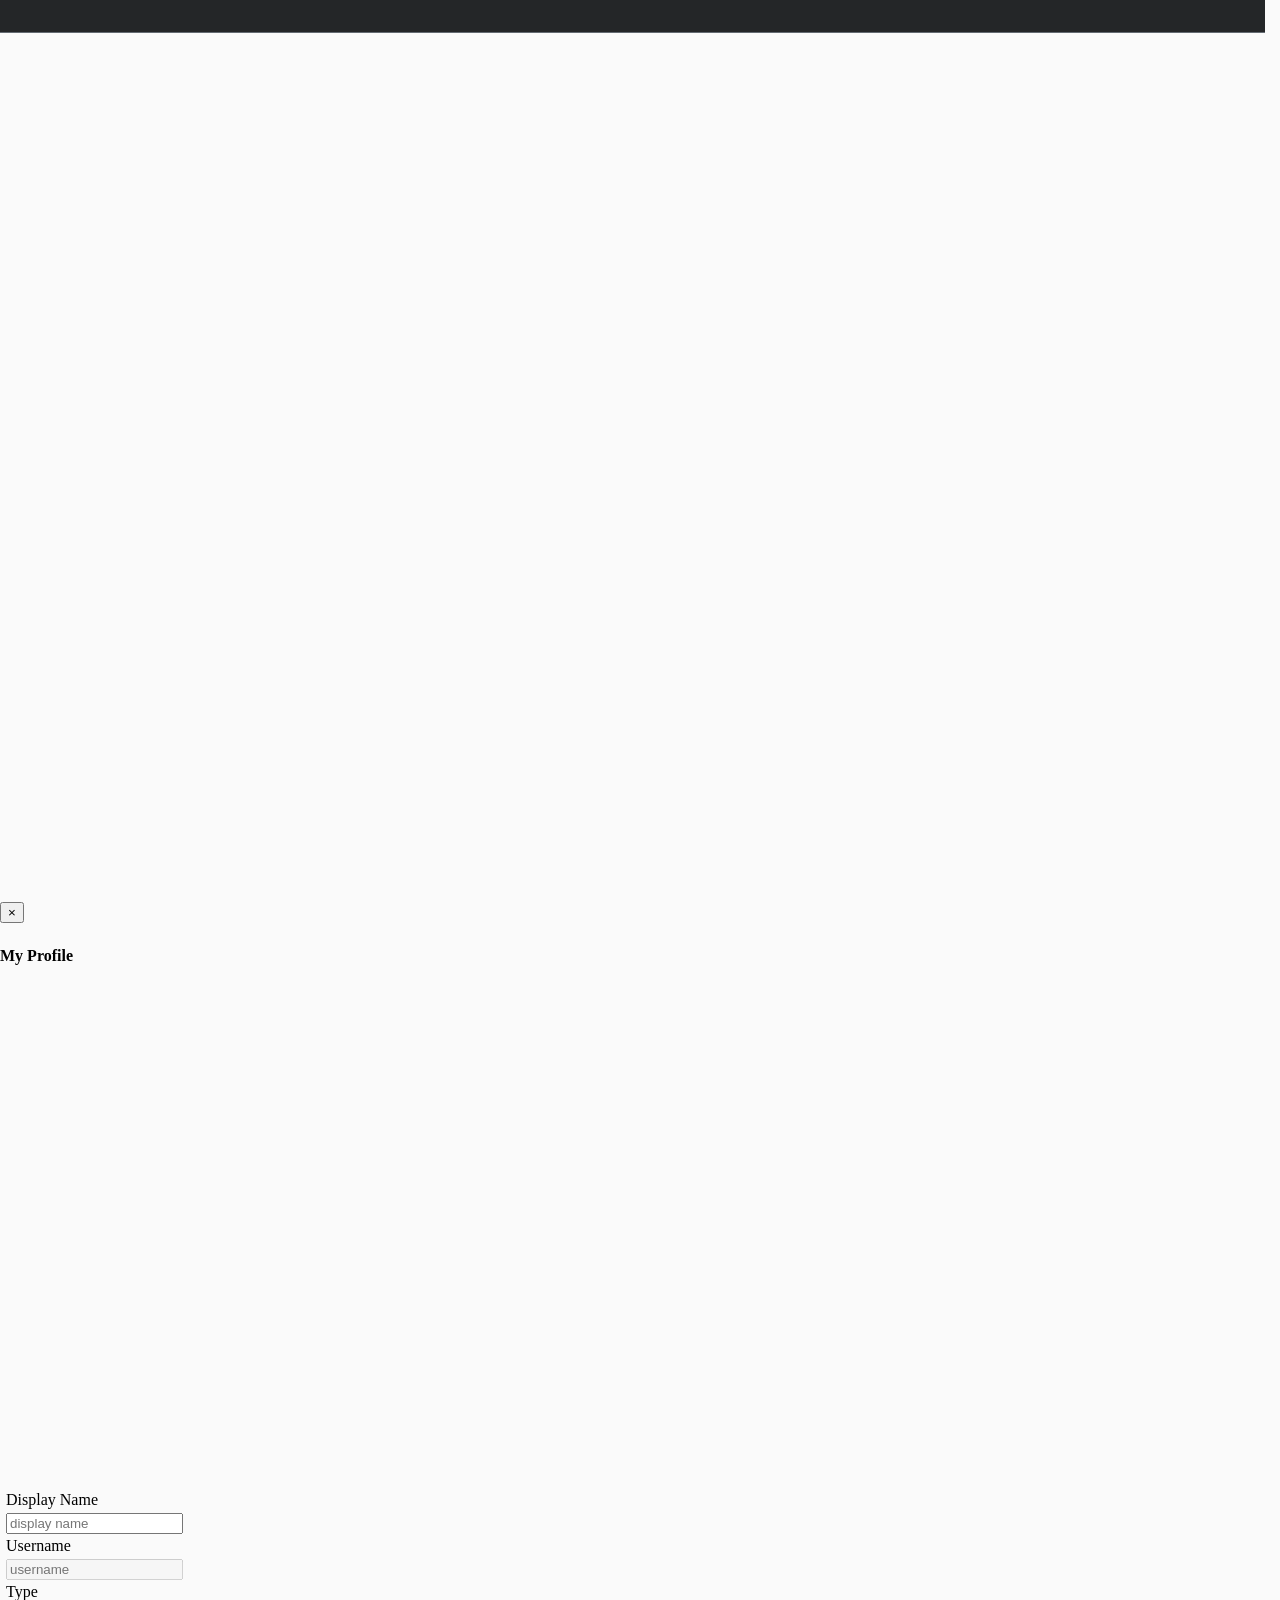
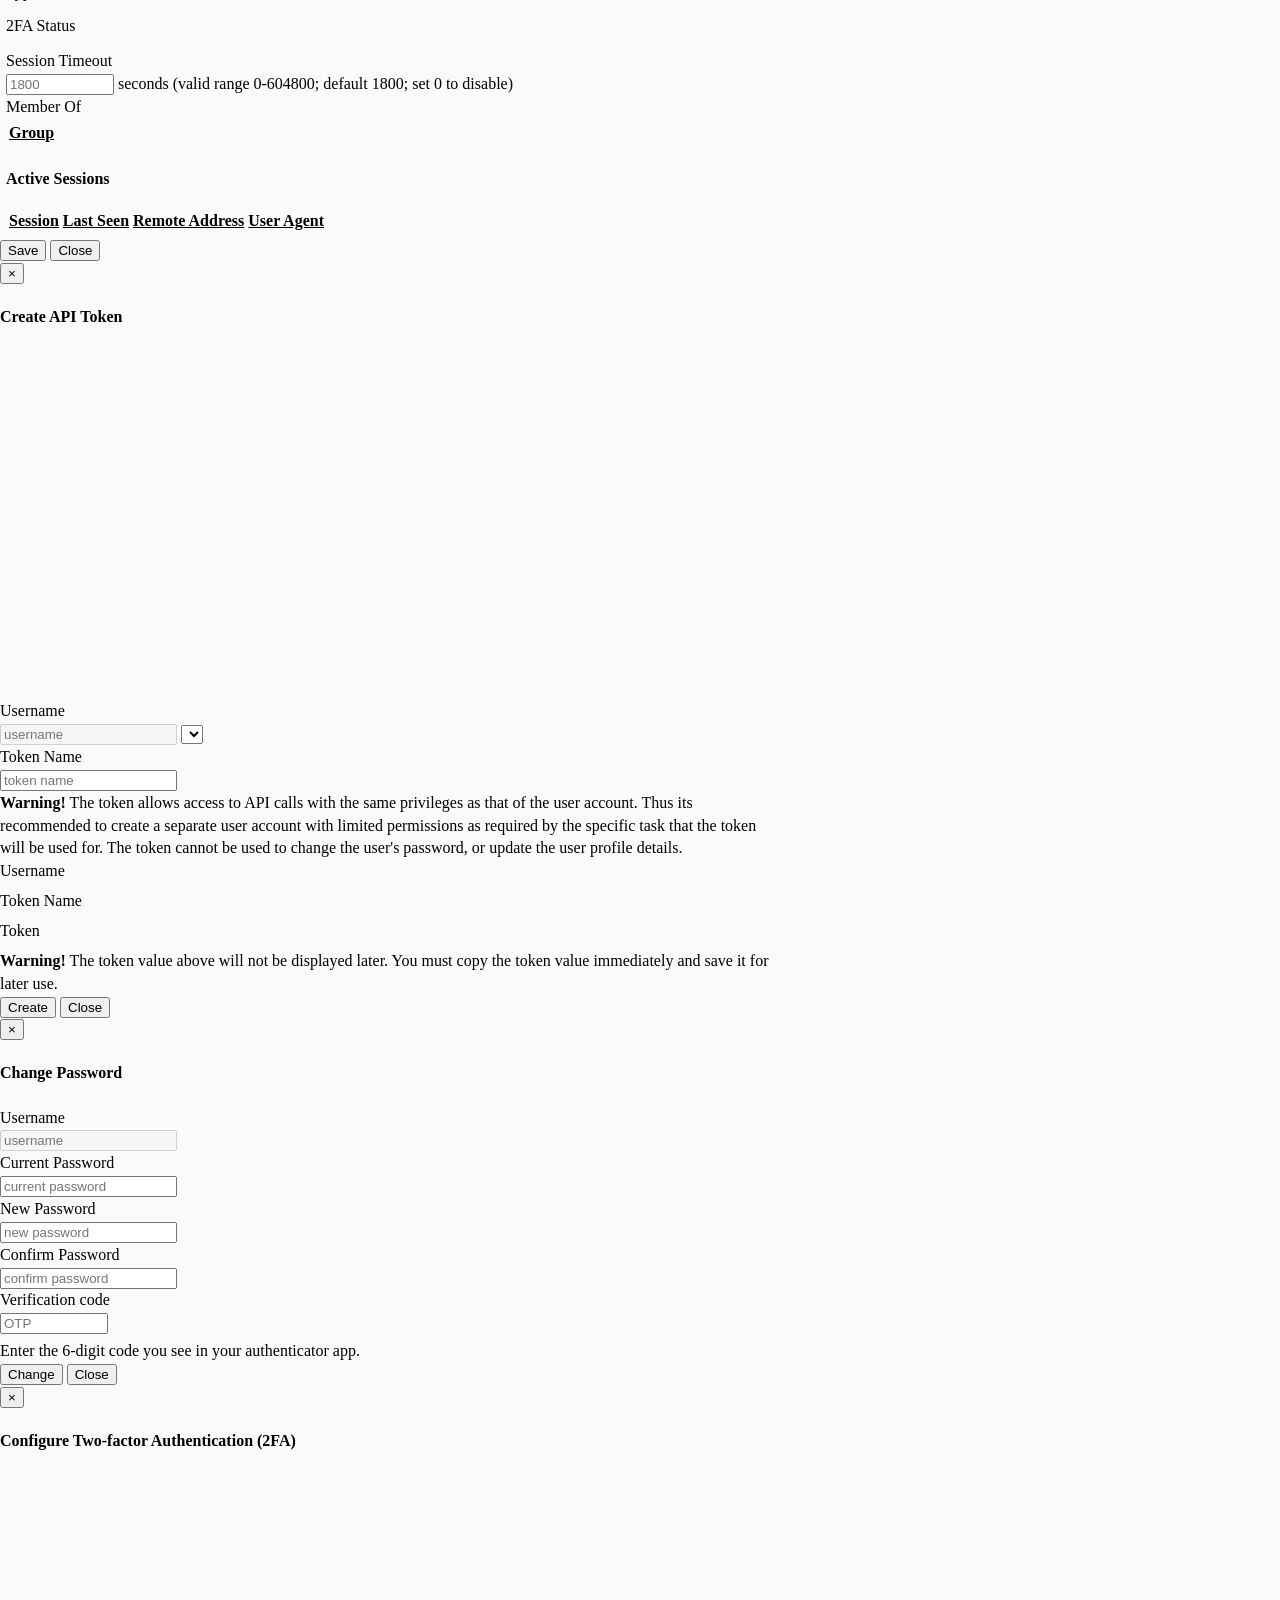
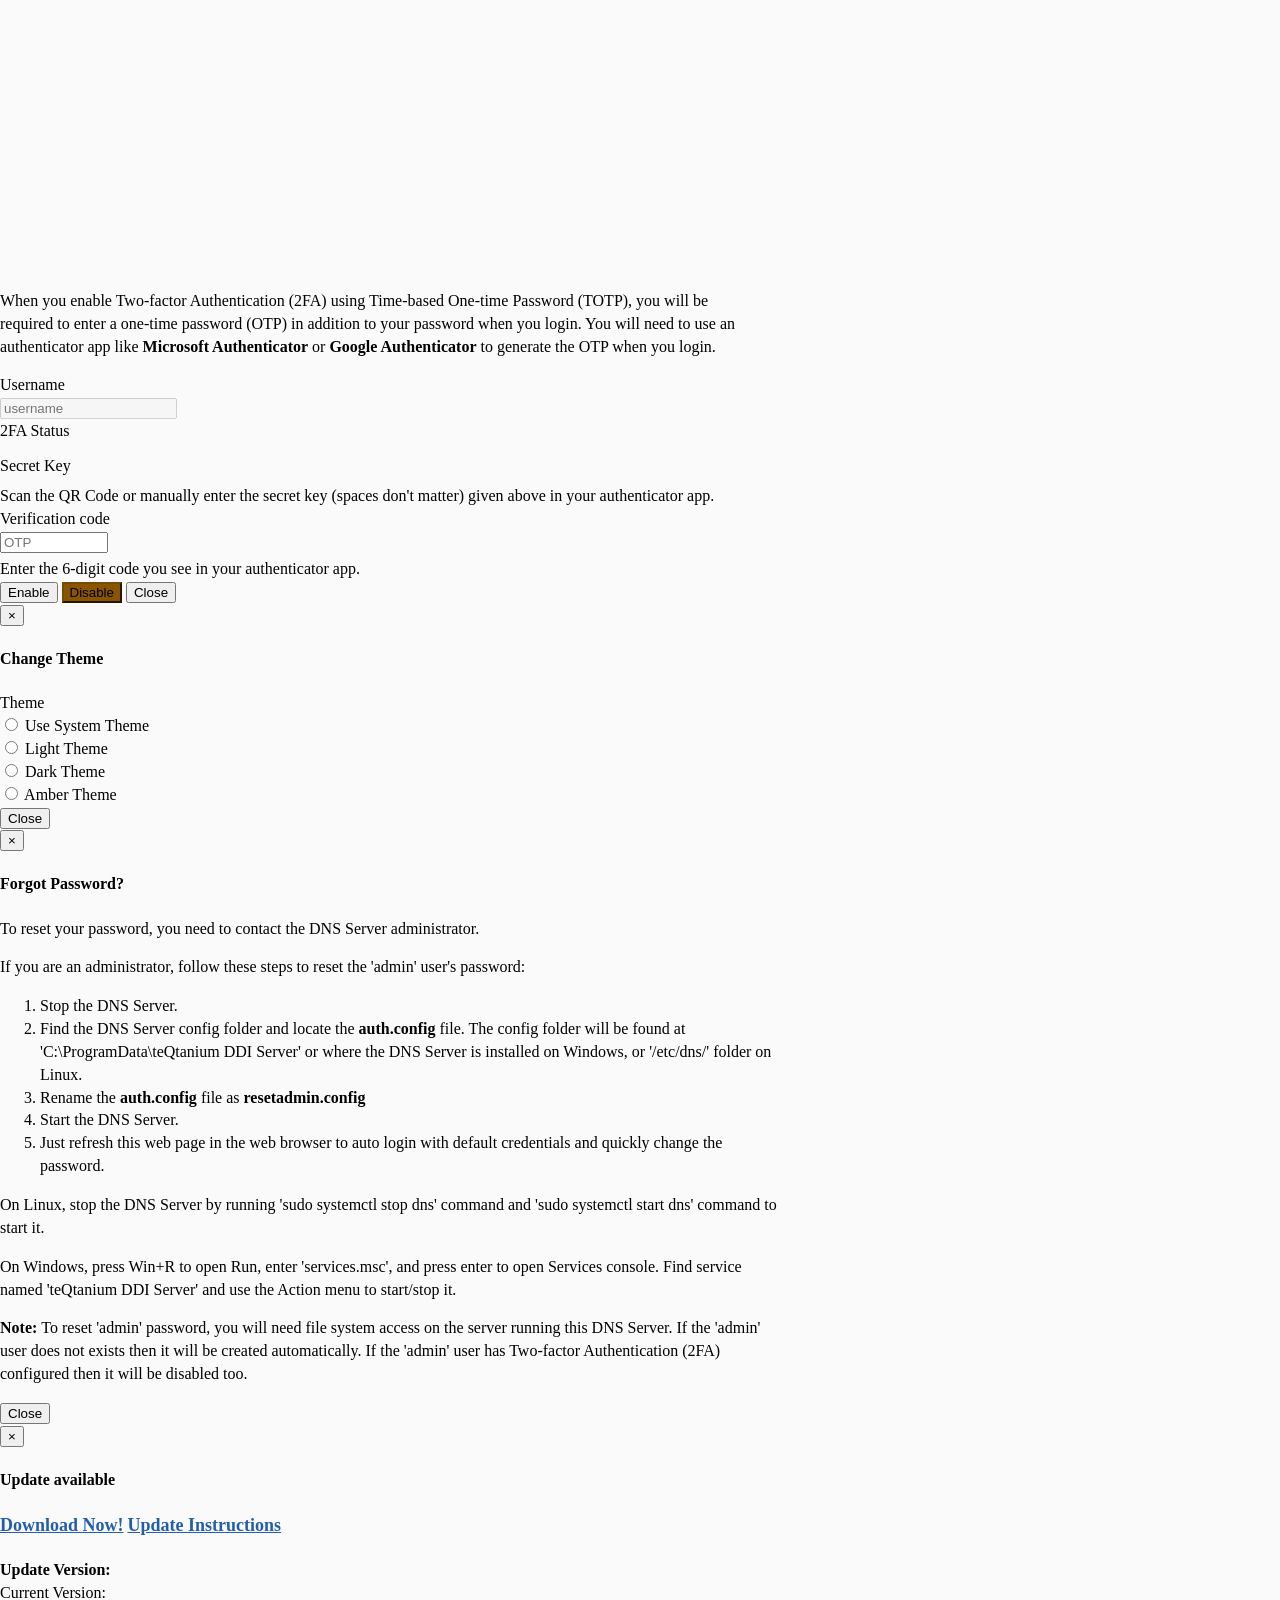
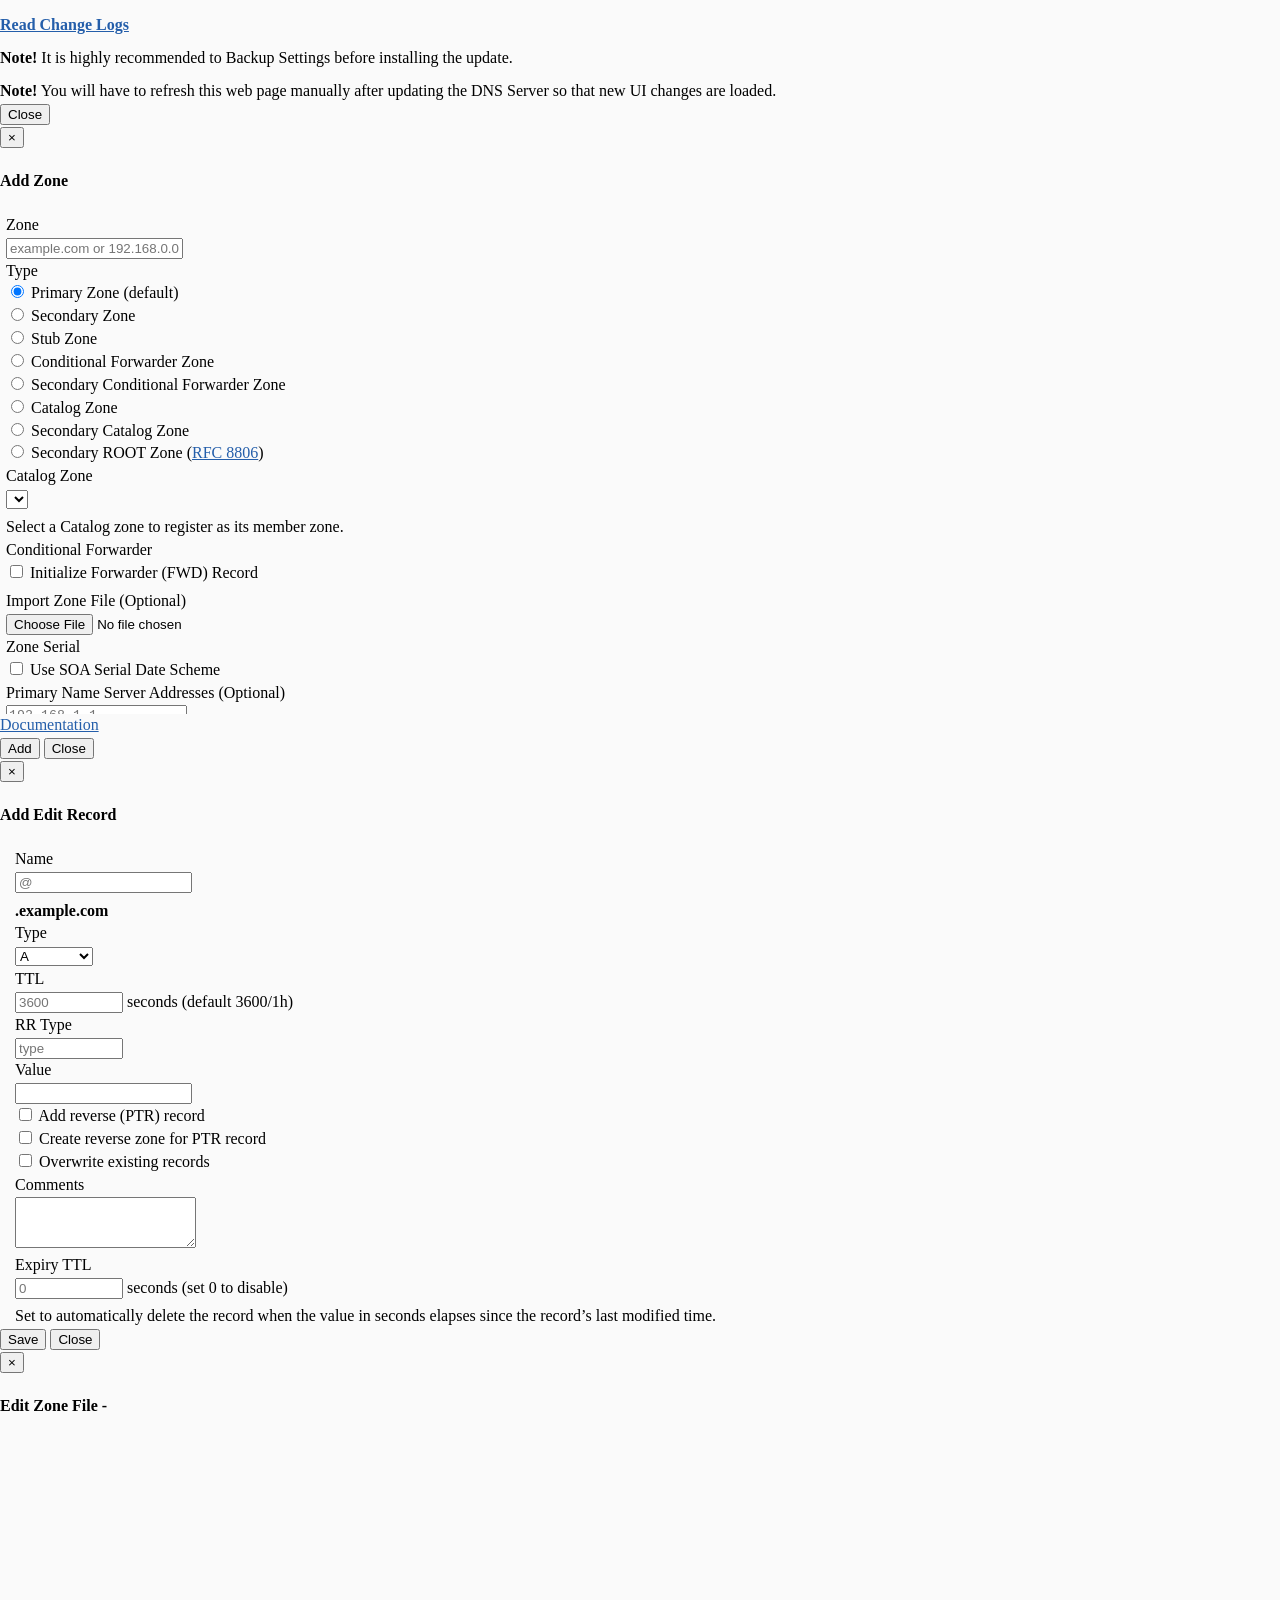
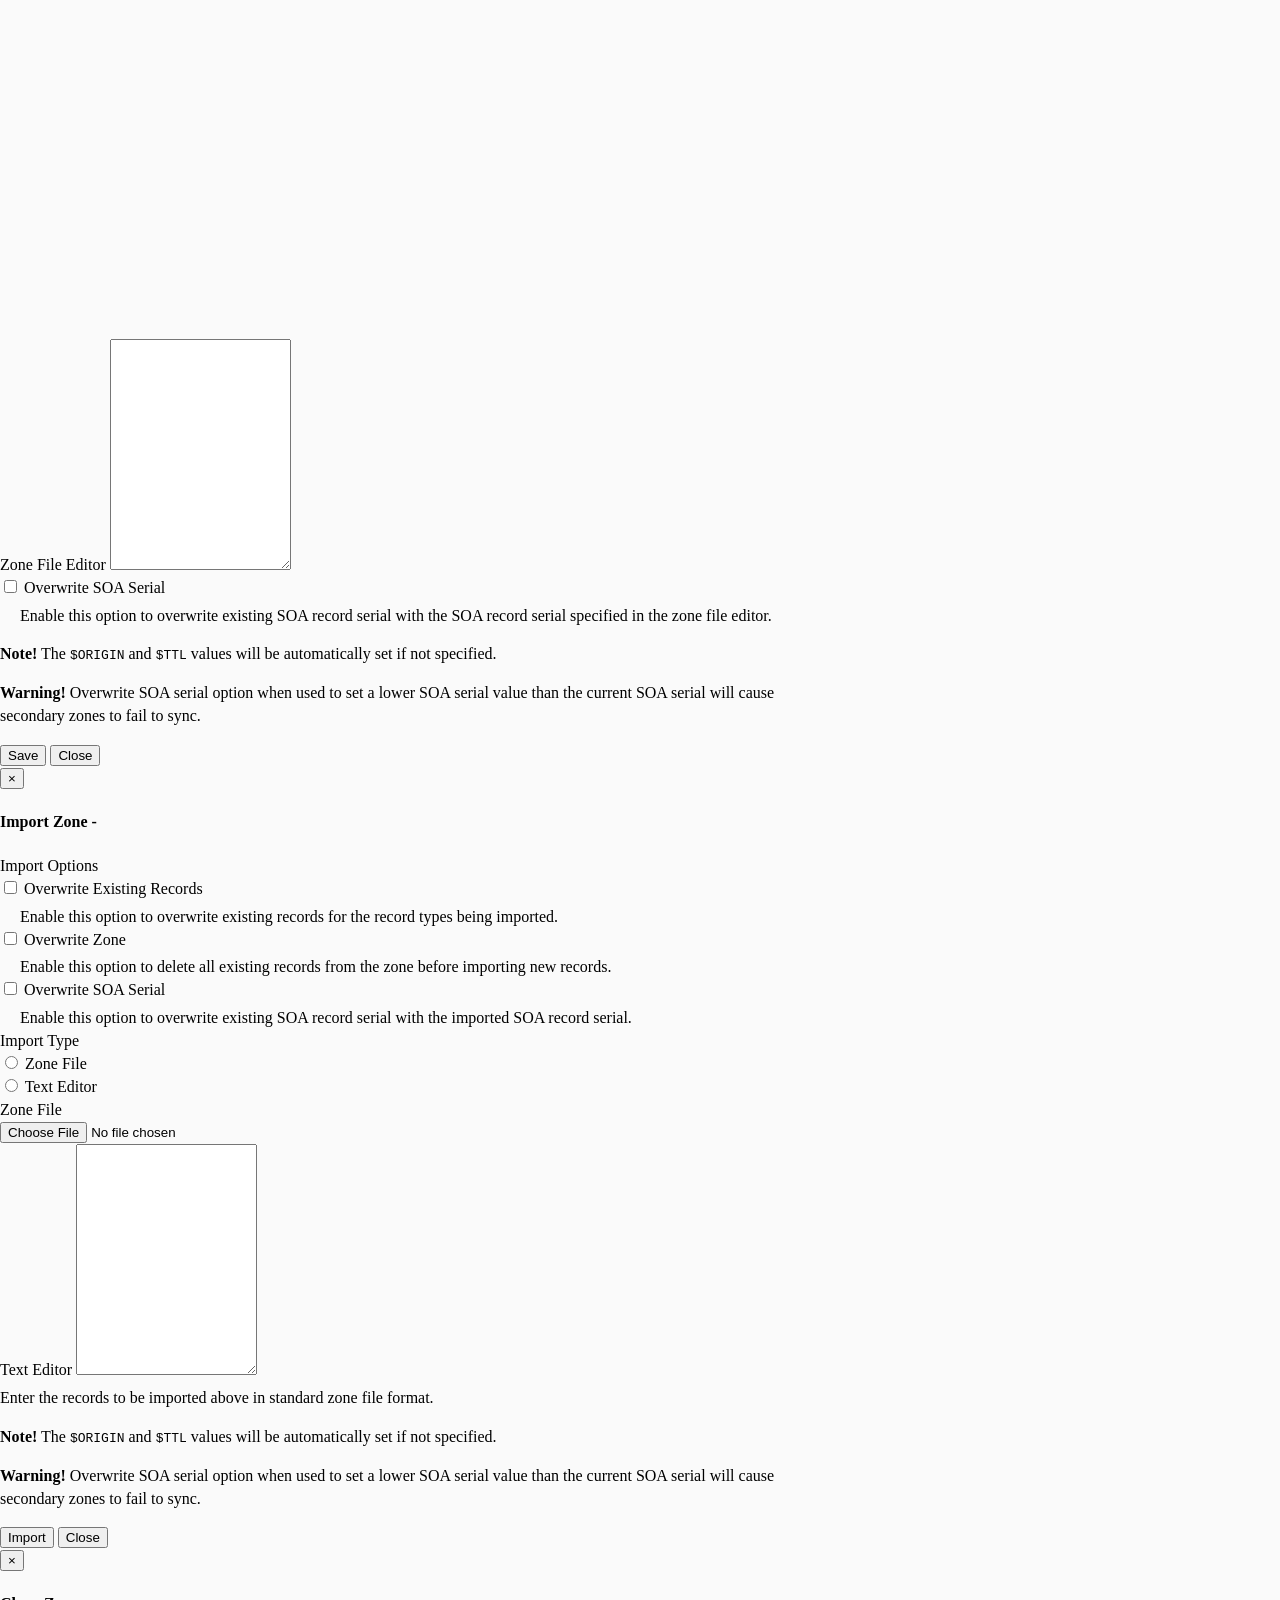
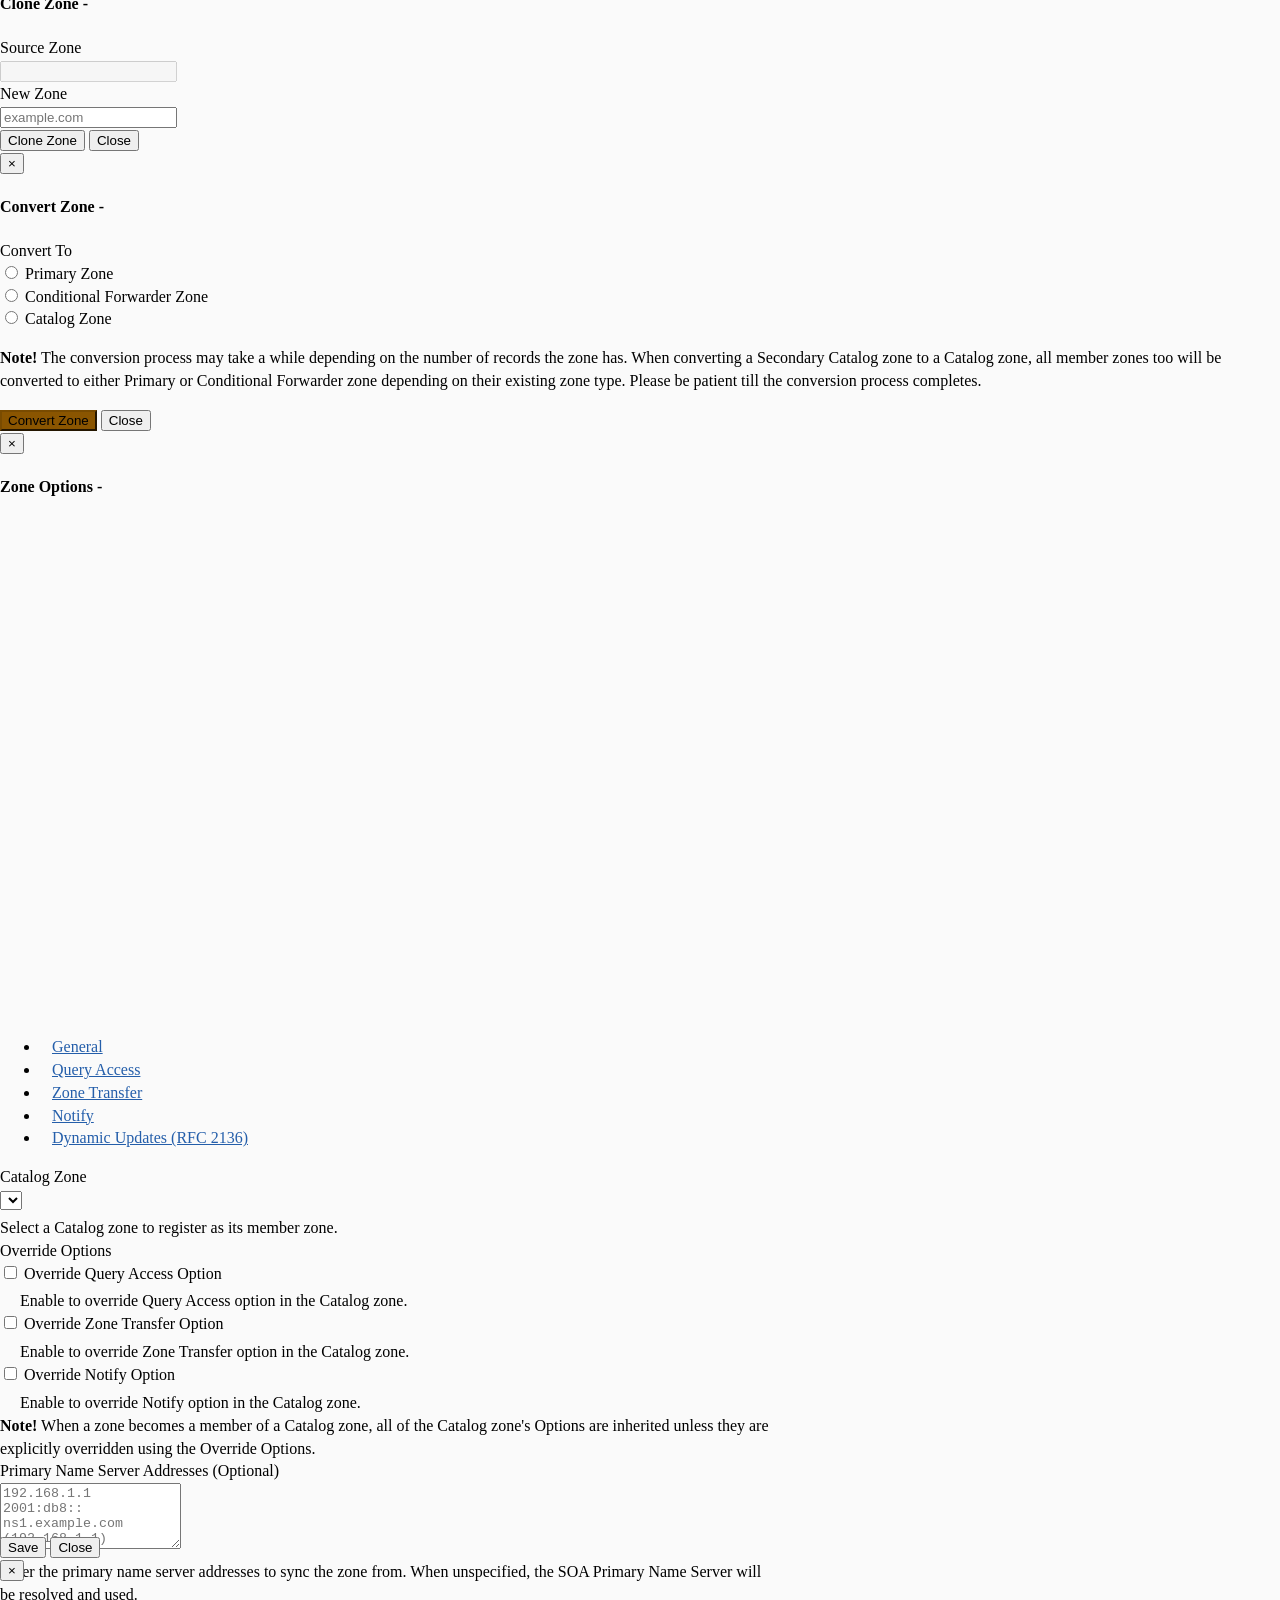
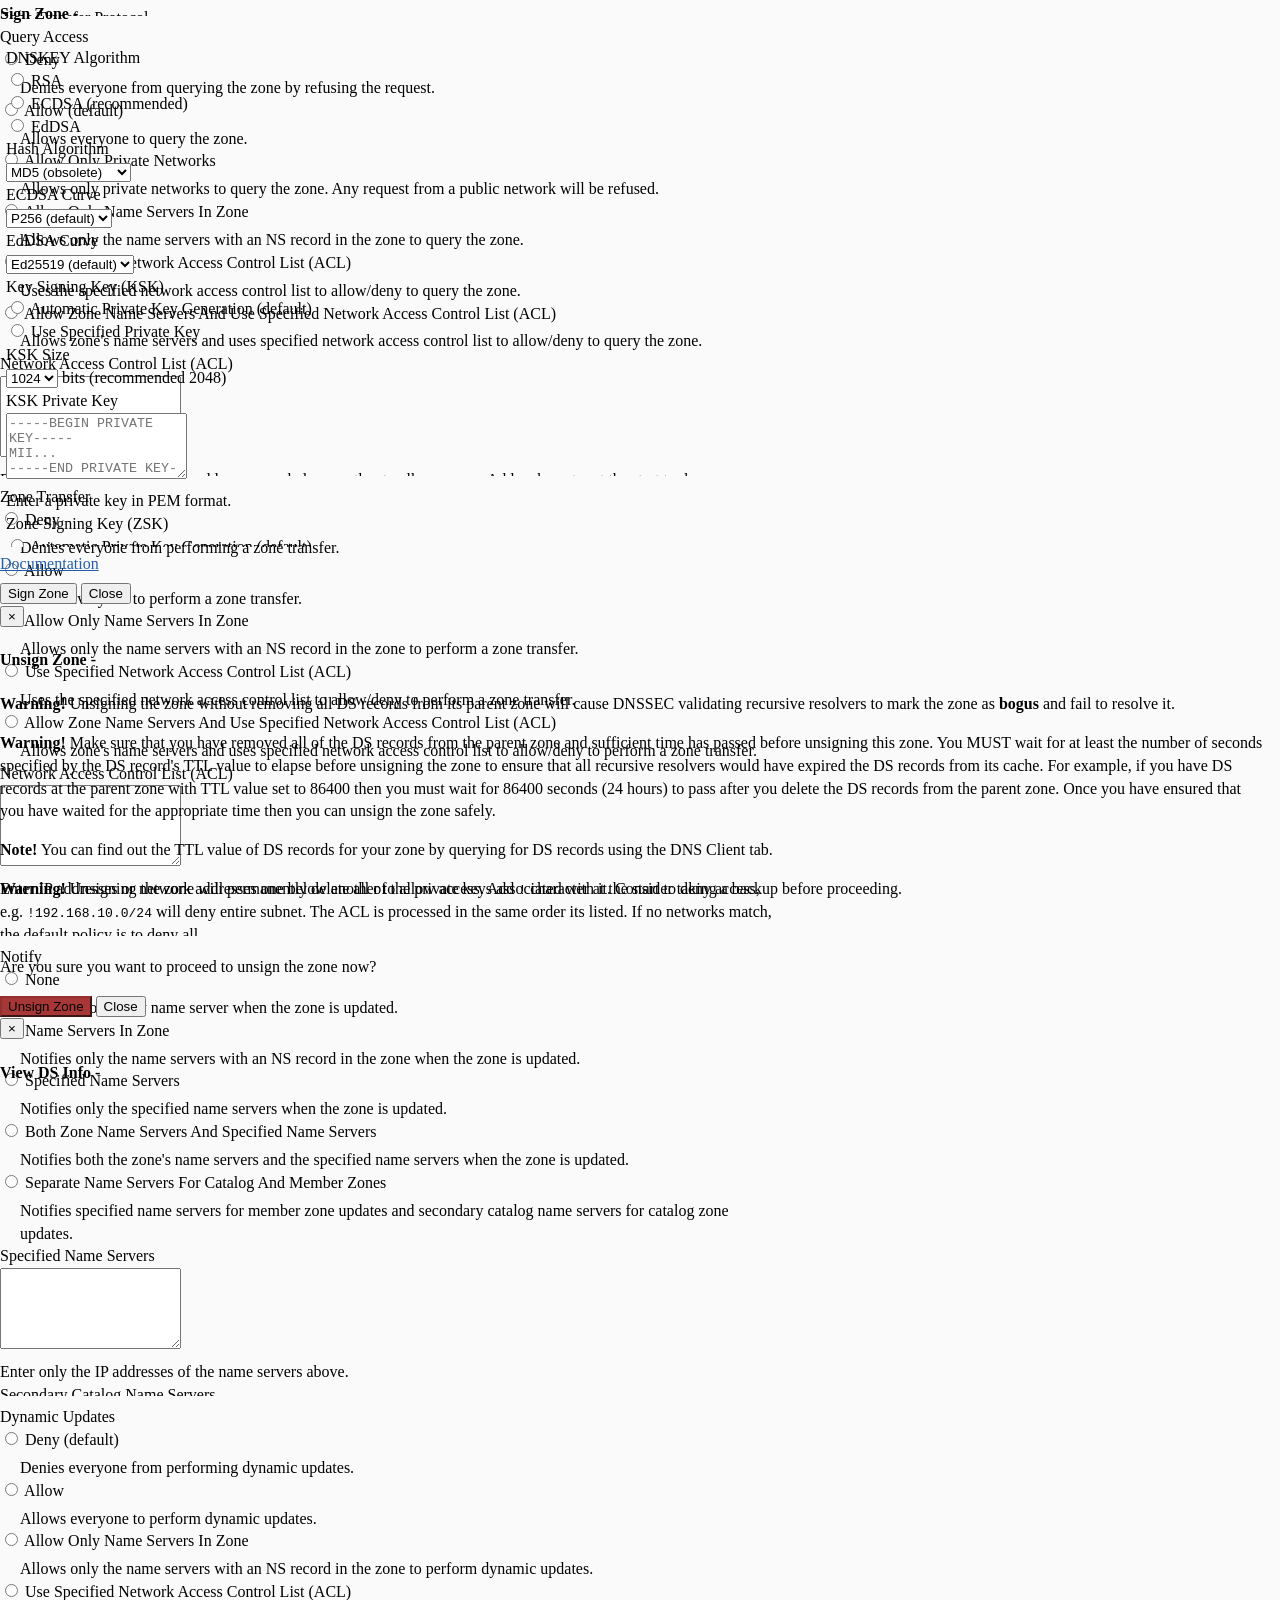
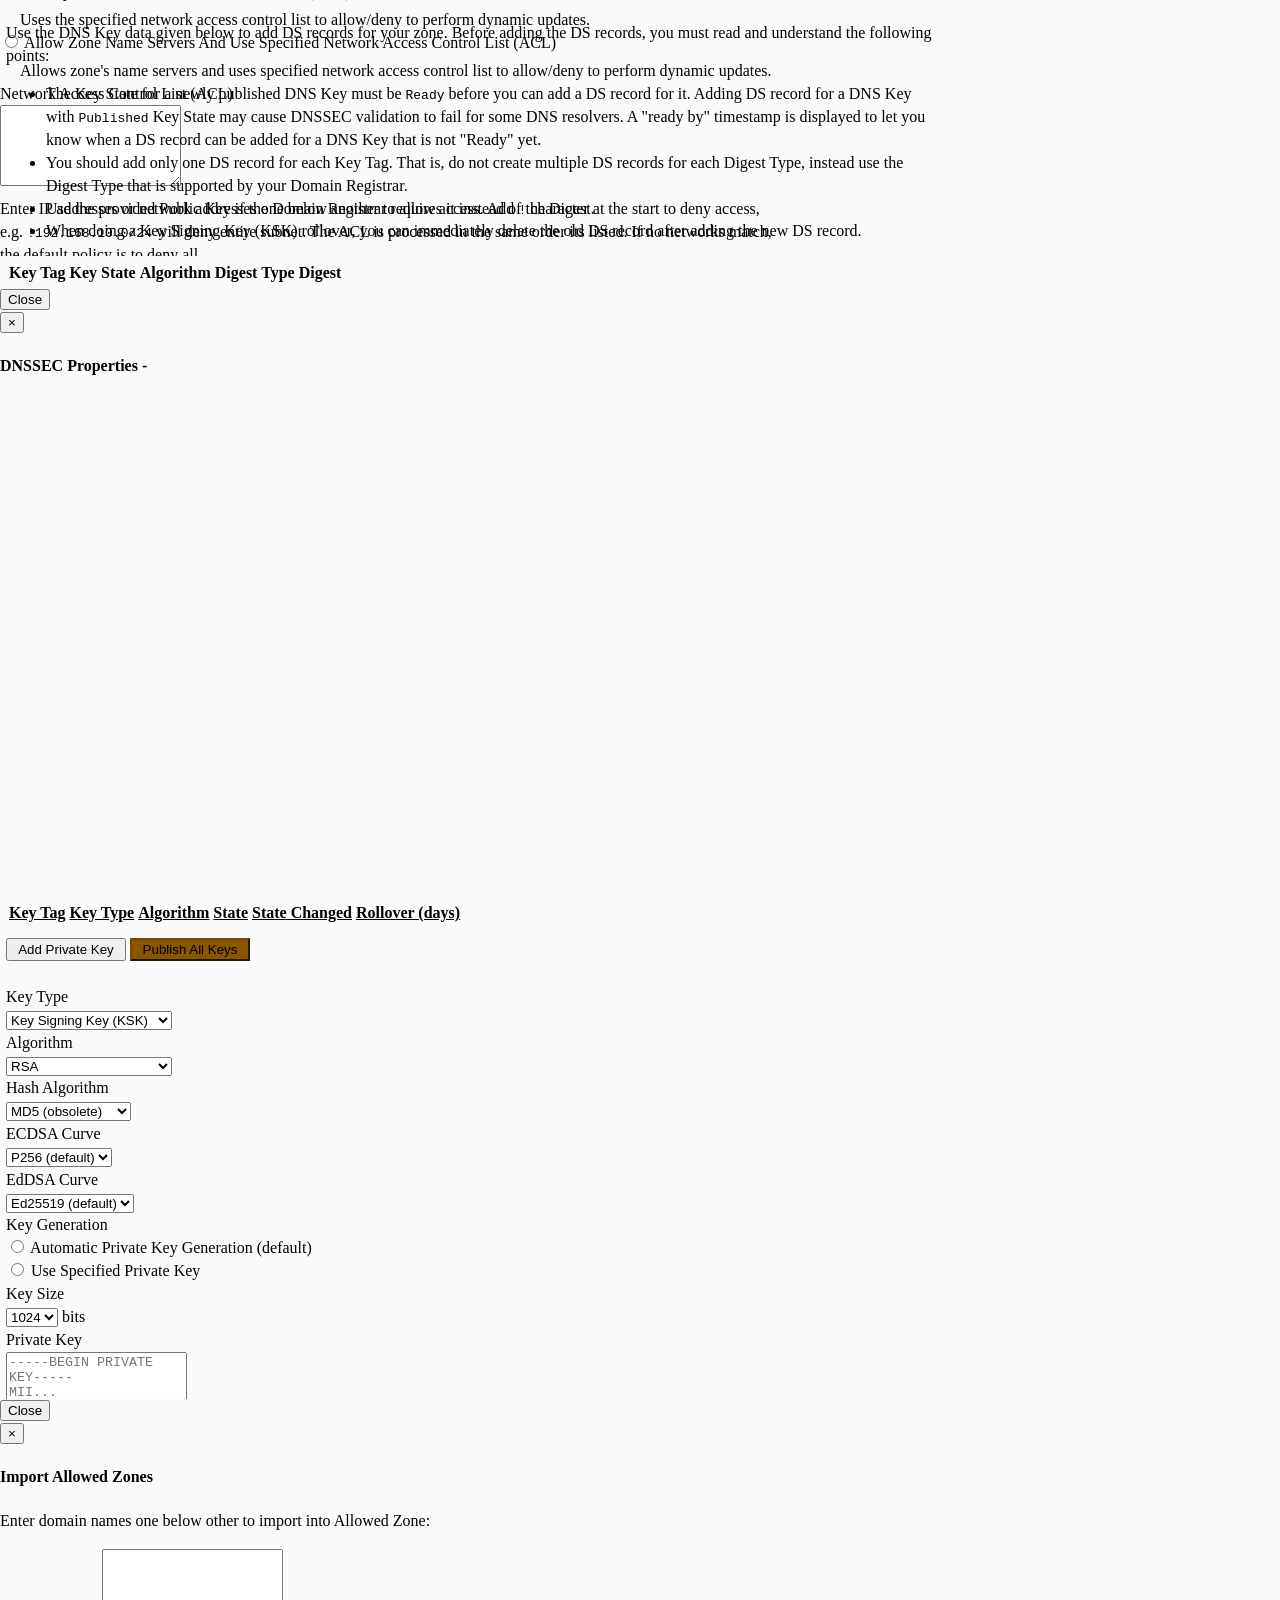
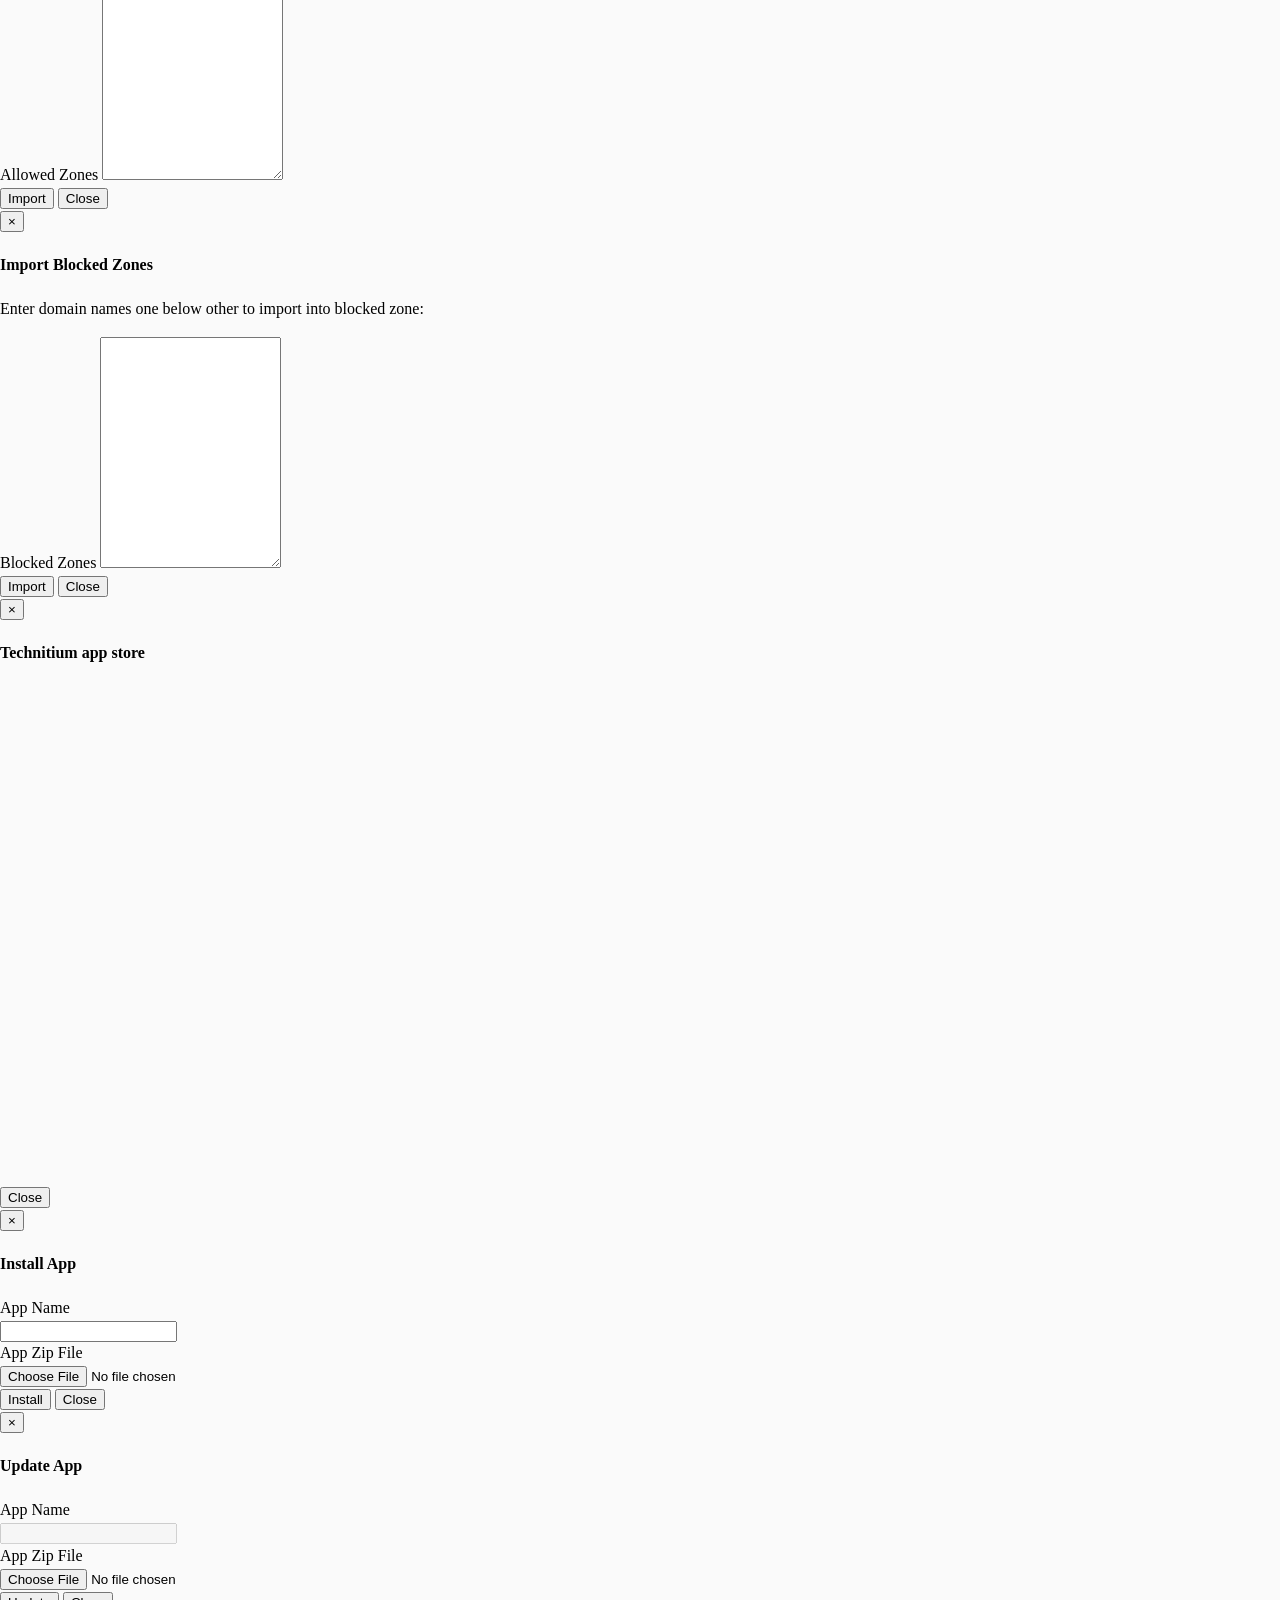
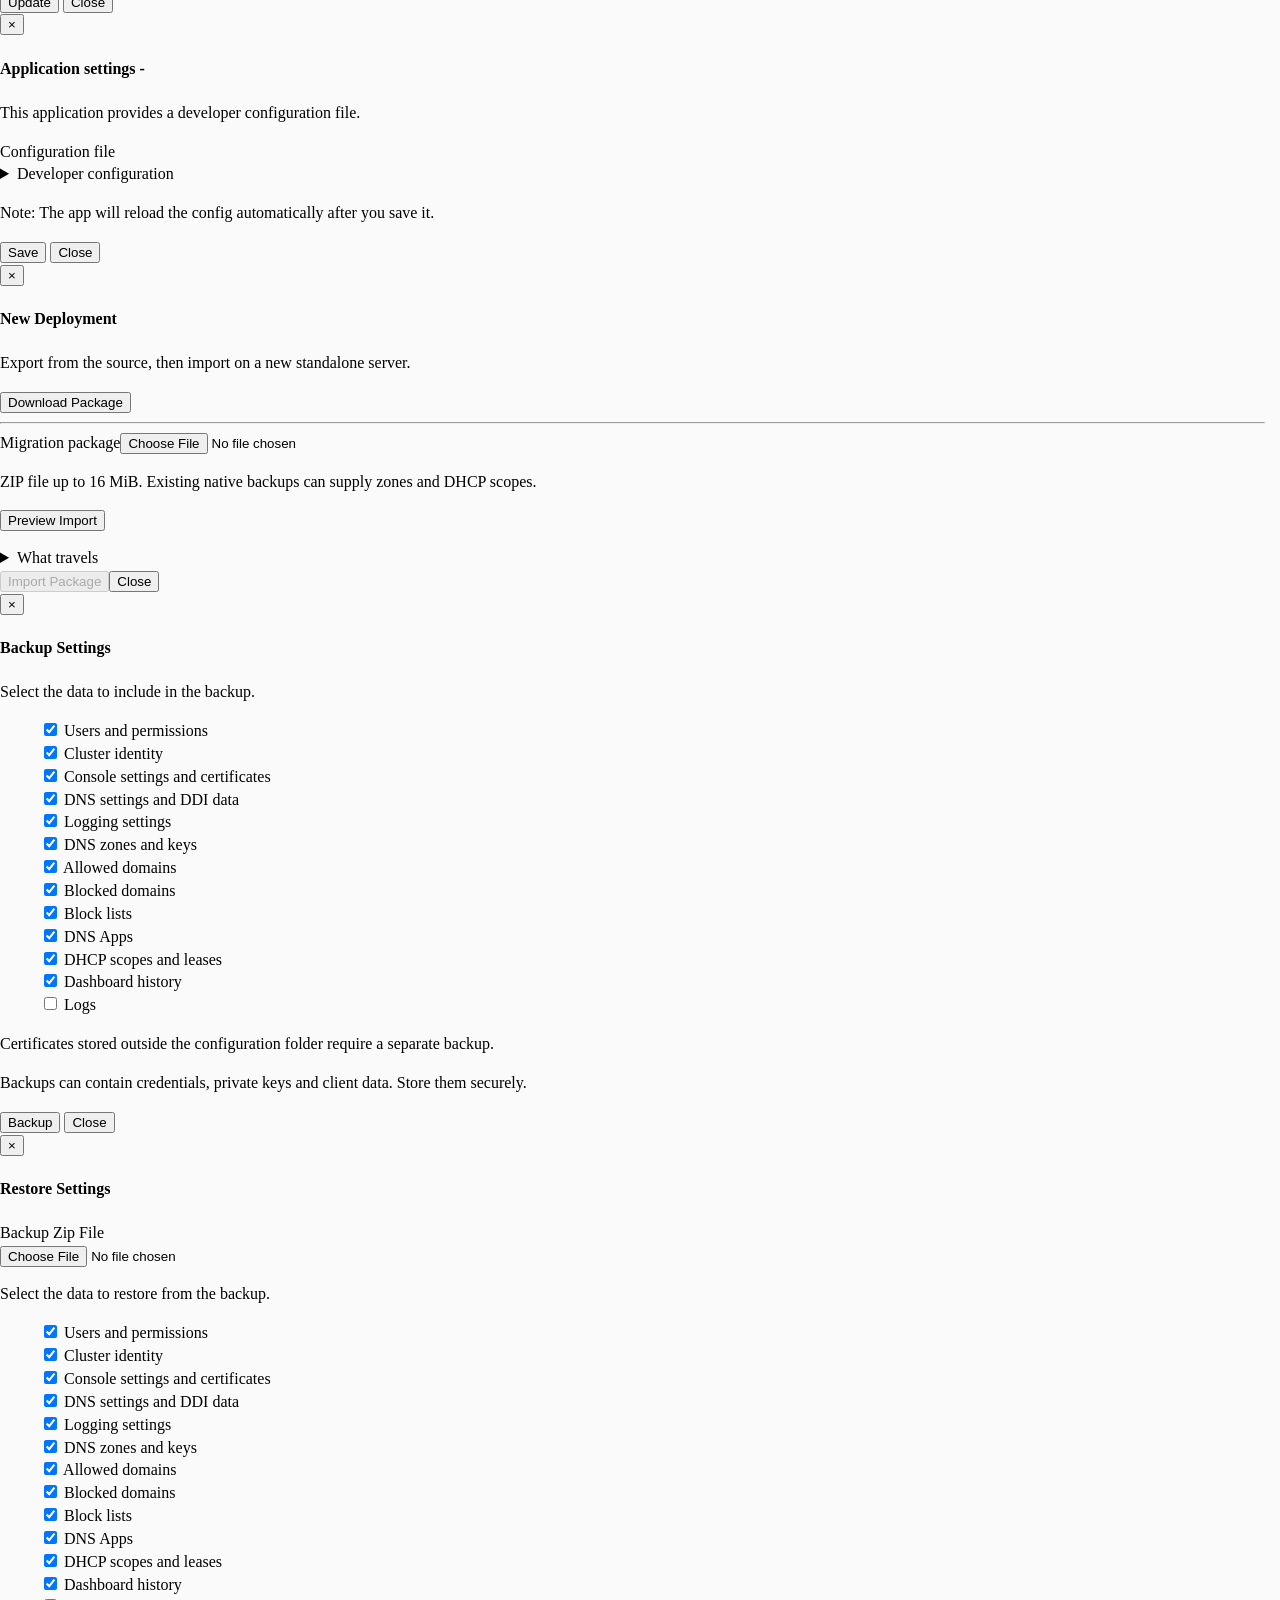
==== commit f7f02a01: "Apply teQtanium identity and two-domain license policy; validate scope changes and refresh console s" ====
--- a/DnsServerCore/www/index.html
+++ b/DnsServerCore/www/index.html
@@ -25,8 +25,8 @@
     <meta name="robots" content="noindex, nofollow" />
     <meta name="referrer" content="no-referrer" />
 
-    <title>teQnatium DDI Server</title>
-    <link rel="icon" type="image/svg+xml" href="img/teqnatium.svg" />
+    <title>teQtanium DDI Server</title>
+    <link rel="icon" type="image/svg+xml" href="img/teqtanium.svg" />
 
     <script src="js/jquery.min.js"></script>
 
@@ -40,9 +40,9 @@
     <script src="js/moment.min.js"></script>
 
     <link href="css/main.css" rel="stylesheet" />
-    <link href="css/dark-mode.css?v=teqnatium-1" rel="stylesheet" />
+    <link href="css/dark-mode.css?v=teqtanium-1" rel="stylesheet" />
     <link href="css/amber-mode.css" rel="stylesheet" />
-    <link href="css/teqnatium.css?v=teqnatium-1" rel="stylesheet" />
+    <link href="css/teqtanium.css?v=teqtanium-1" rel="stylesheet" />
 
     <script src="js/common.js"></script>
     <script src="js/main.js?v=0.1.0-alpha.4"></script>
@@ -94,7 +94,7 @@
             <div id="pageLogin" class="pageLogin">
                 <div class="panel panel-default">
                     <div class="panel-heading">
-                        <h3 class="panel-title">teQnatium DDI Server</h3>
+                        <h3 class="panel-title">teQtanium DDI Server</h3>
                     </div>
                     <div class="panel-body">
                         <form class="form-horizontal">
@@ -144,7 +144,7 @@
                 <div class="panel panel-default">
                     <div class="panel-heading" style="height: 38px;">
                         <div style="float: left;">
-                            <h3 class="panel-title">teQnatium DDI Server<span id="lblDnsServerDomain"></span></h3>
+                            <h3 class="panel-title">teQtanium DDI Server<span id="lblDnsServerDomain"></span></h3>
                         </div>
                         <div style="float: right;">
                             <a href="#" data-toggle="modal" data-target="#modalUpdateAvailable" id="lnkUpdateAvailable" style="display: none; color: red !important;">Update available!</a>
@@ -826,7 +826,7 @@
                                                     <button id="appStoresMenu" type="button" class="btn btn-primary dropdown-toggle" data-toggle="dropdown" aria-haspopup="true" aria-expanded="false">App stores <span class="caret" aria-hidden="true"></span></button>
                                                     <ul class="dropdown-menu dropdown-menu-right" aria-labelledby="appStoresMenu">
                                                         <li><a href="#" onclick="showStoreAppsModal(); return false;">Technitium</a></li>
-                                                        <li><a href="https://tectanium.tekmyster.com" target="_blank" rel="noopener noreferrer">teQnatium</a></li>
+                                                        <li><a href="https://tectanium.tekmyster.com" target="_blank" rel="noopener noreferrer">teQtanium</a></li>
                                                     </ul>
                                                 </div>
                                                 <button type="button" class="btn btn-primary" style="padding: 2px 0px; width: 100px;" onclick="showInstallAppModal();">Install</button>
@@ -1272,7 +1272,7 @@
                                                         </div>
 
                                                         <div>
-                                                            <p><b>Warning!</b> EDNS Client Subnet shares the clientÃ¢â‚¬â„¢s public network prefix with name servers or forwarders. Without encrypted DNS, others on the network can also read it.</p>
+                                                            <p><b>Warning!</b> EDNS Client Subnet shares the client’s public network prefix with name servers or forwarders. Without encrypted DNS, others on the network can also read it.</p>
                                                             <p><b>Note!</b> EDNS Client Subnet (ECS) option allows passing the user's client subnet information to name servers or forwarders so that the response may contain IP addresses of servers closer to the user's geographic region. EDNS Client Subnet (ECS) option thus is only useful when the DNS Server is hosted in a geographically different region compared to the users that are configured to use it.</p>
                                                             <p><b>Note!</b> Enabling EDNS Client Subnet (ECS) option will significantly increase the DNS Server's memory usage since the server will have to cache data for each client subnet separately. It will also increase cache misses since DNS Server will have to resolve requests and cache them for each client subnet separately.</p>
                                                         </div>
@@ -1574,7 +1574,7 @@
                                                             <pre>openssl pkcs12 -export -out "example.com.pfx" -inkey "privkey.pem" -in "cert.pem" -certfile "chain.pem"</pre>
                                                         </div>
 
-                                                        <div style="margin-top: 10px;"><a href="https://github.com/tekmyster/teQnatium-DDI-Server/tree/ddi-foundation/docs" target="_blank" rel="noopener noreferrer">Documentation</a></div>
+                                                        <div style="margin-top: 10px;"><a href="https://github.com/tekmyster/teQtanium-DDI-Server/tree/ddi-foundation/docs" target="_blank" rel="noopener noreferrer">Documentation</a></div>
                                                     </div>
                                                 </div>
 
@@ -1781,8 +1781,8 @@
                                                             <pre>openssl pkcs12 -export -out "example.com.pfx" -inkey "privkey.pem" -in "cert.pem" -certfile "chain.pem"</pre>
                                                         </div>
 
-                                                        <div style="margin-top: 10px;"><a href="https://github.com/tekmyster/teQnatium-DDI-Server/tree/ddi-foundation/docs" target="_blank" rel="noopener noreferrer">Documentation</a></div>
-                                                        <div style="margin-top: 10px;"><a href="https://github.com/tekmyster/teQnatium-DDI-Server/tree/ddi-foundation/docs" target="_blank" rel="noopener noreferrer">Documentation</a></div>
+                                                        <div style="margin-top: 10px;"><a href="https://github.com/tekmyster/teQtanium-DDI-Server/tree/ddi-foundation/docs" target="_blank" rel="noopener noreferrer">Documentation</a></div>
+                                                        <div style="margin-top: 10px;"><a href="https://github.com/tekmyster/teQtanium-DDI-Server/tree/ddi-foundation/docs" target="_blank" rel="noopener noreferrer">Documentation</a></div>
                                                     </div>
                                                 </div>
 
@@ -2196,7 +2196,7 @@
                                                         <div style="margin-top: 10px;"><b>Note!</b> The DNS Server will use the data returned by the block list URLs to update the block list zone automatically. The expected file format is standard <code>hosts</code> file format, plain text file containing list of domains to block, wildcard block list file format, or <code>Adblock Plus</code> file format.</div>
                                                         <div style="margin-top: 10px;"><b>Warning!</b> The DNS Server loads all block lists in memory and thus it is expected that the server is provisioned with sufficient amount of memory to avoid out of memory issues. On average, 1 million domain names in block list take about 300 MB of memory. The block list update process requires additional memory to load the newly downloaded block lists before it replaces the previously loaded block lists in memory.</div>
                                                         <div style="margin-top: 10px;"><b>Note!</b> To customize the Quick Add drop down list, read the instructions given in the <code>www/json/readme.txt</code> file found in the installation folder.</div>
-                                                        <div style="margin-top: 10px;"><a href="https://github.com/tekmyster/teQnatium-DDI-Server/tree/ddi-foundation/docs" target="_blank" rel="noopener noreferrer">Documentation</a></div>
+                                                        <div style="margin-top: 10px;"><a href="https://github.com/tekmyster/teQtanium-DDI-Server/tree/ddi-foundation/docs" target="_blank" rel="noopener noreferrer">Documentation</a></div>
                                                     </div>
                                                 </div>
 
@@ -2342,8 +2342,8 @@
                                                         <div style="margin-top: 10px;"><b>Note!</b> The <code>https</code> URL scheme supports only DNS-over-HTTPS/2 and DNS-over-HTTPS/1.1 protocols. For DNS-over-HTTPS/3, use <code>h3</code> URL scheme instead of <code>https</code> but note that there wont be any protocol fallback if the connection attempt fails.</div>
                                                         <div style="margin-top: 10px;"><b>Note!</b> The DNS Server uses Epsilon-Greedy machine learning algorithm and will automatically learn which of the forwarders are answering faster without errors and will use those forwarders most of the time.</div>
                                                         <div style="margin-top: 10px;"><b>Note!</b> To customize the Quick Select drop down list, read the instructions given in the <code>www/json/readme.txt</code> file found in the installation folder.</div>
-                                                        <div style="margin-top: 10px;"><a href="https://github.com/tekmyster/teQnatium-DDI-Server/tree/ddi-foundation/docs" target="_blank" rel="noopener noreferrer">Documentation</a></div>
-                                                        <div style="margin-top: 10px;"><a href="https://github.com/tekmyster/teQnatium-DDI-Server/tree/ddi-foundation/docs" target="_blank" rel="noopener noreferrer">Documentation</a></div>
+                                                        <div style="margin-top: 10px;"><a href="https://github.com/tekmyster/teQtanium-DDI-Server/tree/ddi-foundation/docs" target="_blank" rel="noopener noreferrer">Documentation</a></div>
+                                                        <div style="margin-top: 10px;"><a href="https://github.com/tekmyster/teQtanium-DDI-Server/tree/ddi-foundation/docs" target="_blank" rel="noopener noreferrer">Documentation</a></div>
                                                     </div>
 
                                                     <div class="well well-sm form-horizontal">
@@ -3873,18 +3873,18 @@
                                 <div id="mainPanelTabPaneAbout" role="tabpanel" class="tab-pane" style="padding: 40px 0 20px 0;">
 
                                     <div class="about" style="text-align: center;">
-                                        <img src="img/teqnatium.svg" width="96" height="96" alt="teQnatium" />
-                                        <h1>teQnatium DDI Server</h1>
+                                        <img src="img/teqtanium.svg" width="96" height="96" alt="teQtanium" />
+                                        <h1>teQtanium DDI Server</h1>
                                         <p>Version <span id="lblAboutVersion"></span></p>
                                         <p>Server up since <span id="lblAboutUptime"></span></p>
-                                        <p>By <a href="https://arqilo.com" target="_blank" rel="noopener noreferrer">Arqilo</a></p>
+                                        <p>By <a href="https://tekmyster.com" target="_blank" rel="noopener noreferrer">Tekmyster Industries, LLC</a></p>
                                         <p>Built on <a href="https://github.com/TechnitiumSoftware/DnsServer" target="_blank" rel="noopener noreferrer">Technitium DNS Server</a> by Shreyas Zare and the Technitium team.</p>
-                                        <p><a href="https://github.com/tekmyster/teQnatium-DDI-Server/releases" target="_blank" rel="noopener noreferrer">Downloads</a> &middot; <a href="https://github.com/tekmyster/teQnatium-DDI-Server" target="_blank" rel="noopener noreferrer">Source code</a> &middot; <a href="https://github.com/tekmyster/teQnatium-DDI-Server/issues" target="_blank" rel="noopener noreferrer">Report an issue</a></p>
+                                        <p><a href="https://github.com/tekmyster/teQtanium-DDI-Server/releases" target="_blank" rel="noopener noreferrer">Downloads</a> &middot; <a href="https://github.com/tekmyster/teQtanium-DDI-Server" target="_blank" rel="noopener noreferrer">Source code</a> &middot; <a href="https://github.com/tekmyster/teQtanium-DDI-Server/issues" target="_blank" rel="noopener noreferrer">Report an issue</a></p>
                                         <h3>Documentation</h3>
-                                        <p><a href="https://github.com/tekmyster/teQnatium-DDI-Server/blob/ddi-foundation/APIDOCS.md" target="_blank" rel="noopener noreferrer">HTTP API</a> &middot; <a href="https://github.com/tekmyster/teQnatium-DDI-Server/blob/ddi-foundation/docs/FEATURE-MATRIX.md" target="_blank" rel="noopener noreferrer">Feature status</a> &middot; <a href="https://github.com/tekmyster/teQnatium-DDI-Server/blob/ddi-foundation/packaging/INSTALL.md" target="_blank" rel="noopener noreferrer">Installation</a></p>
+                                        <p><a href="https://github.com/tekmyster/teQtanium-DDI-Server/blob/ddi-foundation/APIDOCS.md" target="_blank" rel="noopener noreferrer">HTTP API</a> &middot; <a href="https://github.com/tekmyster/teQtanium-DDI-Server/blob/ddi-foundation/docs/FEATURE-MATRIX.md" target="_blank" rel="noopener noreferrer">Feature status</a> &middot; <a href="https://github.com/tekmyster/teQtanium-DDI-Server/blob/ddi-foundation/packaging/INSTALL.md" target="_blank" rel="noopener noreferrer">Installation</a></p>
                                         <details style="max-width: 800px; margin: 20px auto;"><summary>License and third-party notices</summary>
-                                            <p>Copyright (C) 2026 Shreyas Zare (shreyas@technitium.com). Additional changes by teQnatium contributors.</p>
-                                            <p>Distributed under GNU GPL v3. This program comes with no warranty. See <a href="https://github.com/tekmyster/teQnatium-DDI-Server/blob/ddi-foundation/LICENSE" target="_blank" rel="noopener noreferrer">License</a> and <a href="https://github.com/tekmyster/teQnatium-DDI-Server/blob/ddi-foundation/THIRD-PARTY-NOTICES.md" target="_blank" rel="noopener noreferrer">Third-party notices</a>.</p>
+                                            <p>Copyright (C) 2026 Shreyas Zare (shreyas@technitium.com). Additional changes by teQtanium contributors.</p>
+                                            <p>The DNS engine and its modifications remain under GNU GPL v3. This program comes with no warranty. See <a href="https://github.com/tekmyster/teQtanium-DDI-Server/blob/ddi-foundation/LICENSE" target="_blank" rel="noopener noreferrer">GPL license</a>, <a href="https://github.com/tekmyster/teQtanium-DDI-Server/blob/ddi-foundation/LICENSE.md" target="_blank" rel="noopener noreferrer">Edition terms</a> and <a href="https://github.com/tekmyster/teQtanium-DDI-Server/blob/ddi-foundation/THIRD-PARTY-NOTICES.md" target="_blank" rel="noopener noreferrer">Third-party notices</a>.</p>
                                         </details>
                                     </div>
 
@@ -4245,13 +4245,13 @@
                     <p>If you are an administrator, follow these steps to reset the 'admin' user's password:</p>
                     <ol>
                         <li>Stop the DNS Server.</li>
-                        <li>Find the DNS Server config folder and locate the <b>auth.config</b> file. The config folder will be found at 'C:\ProgramData\teQnatium DDI Server' or where the DNS Server is installed on Windows, or '/etc/dns/' folder on Linux.</li>
+                        <li>Find the DNS Server config folder and locate the <b>auth.config</b> file. The config folder will be found at 'C:\ProgramData\teQtanium DDI Server' or where the DNS Server is installed on Windows, or '/etc/dns/' folder on Linux.</li>
                         <li>Rename the <b>auth.config</b> file as <b>resetadmin.config</b></li>
                         <li>Start the DNS Server.</li>
                         <li>Just refresh this web page in the web browser to auto login with default credentials and quickly change the password.</li>
                     </ol>
                     <p>On Linux, stop the DNS Server by running 'sudo systemctl stop dns' command and 'sudo systemctl start dns' command to start it.</p>
-                    <p>On Windows, press Win+R to open Run, enter 'services.msc', and press enter to open Services console. Find service named 'teQnatium DDI Server' and use the Action menu to start/stop it.</p>
+                    <p>On Windows, press Win+R to open Run, enter 'services.msc', and press enter to open Services console. Find service named 'teQtanium DDI Server' and use the Action menu to start/stop it.</p>
                     <p><b>Note: </b>To reset 'admin' password, you will need file system access on the server running this DNS Server. If the 'admin' user does not exists then it will be created automatically. If the 'admin' user has Two-factor Authentication (2FA) configured then it will be disabled too.</p>
                 </div>
                 <div class="modal-footer">
@@ -4597,7 +4597,7 @@
                     </div>
                     <div class="modal-footer">
                         <div class="pull-left" style="text-align: left;">
-                            <a href="https://github.com/tekmyster/teQnatium-DDI-Server/tree/ddi-foundation/docs" target="_blank" rel="noopener noreferrer">Documentation</a>
+                            <a href="https://github.com/tekmyster/teQtanium-DDI-Server/tree/ddi-foundation/docs" target="_blank" rel="noopener noreferrer">Documentation</a>
                         </div>
                         <div class="pull-right">
                             <button id="btnAddZone" type="submit" class="btn btn-primary" data-loading-text="Adding..." onclick="addZone(); return false;">Add</button>
@@ -5290,7 +5290,7 @@
                                     <input id="txtAddEditRecordExpiryTtl" type="text" class="form-control" placeholder="0" style="width: 100px; display: inline;">
                                     <span>seconds (set 0 to disable)</span>
                                 </div>
-                                <div class="col-sm-offset-4 col-sm-7" style="padding-top: 5px;">Set to automatically delete the record when the value in seconds elapses since the recordÃ¢â‚¬â„¢s last modified time.</div>
+                                <div class="col-sm-offset-4 col-sm-7" style="padding-top: 5px;">Set to automatically delete the record when the value in seconds elapses since the record’s last modified time.</div>
                             </div>
 
                         </div>
@@ -6159,7 +6159,7 @@
                 </div>
                 <div class="modal-footer">
                     <div class="pull-left" style="padding: 6px 0;">
-                        <a href="https://github.com/tekmyster/teQnatium-DDI-Server/tree/ddi-foundation/docs" target="_blank" rel="noopener noreferrer">Documentation</a>
+                        <a href="https://github.com/tekmyster/teQtanium-DDI-Server/tree/ddi-foundation/docs" target="_blank" rel="noopener noreferrer">Documentation</a>
                     </div>
                     <div class="pull-right">
                         <button id="btnDnssecSignZone" type="submit" class="btn btn-primary" data-loading-text="Signing..." onclick="signPrimaryZone(); return false;">Sign Zone</button>
@@ -7403,7 +7403,7 @@
                     </div>
                     <div class="modal-footer">
                         <div class="pull-left">
-                            <a href="https://github.com/tekmyster/teQnatium-DDI-Server/tree/ddi-foundation/docs" target="_blank" rel="noopener noreferrer">Documentation</a>
+                            <a href="https://github.com/tekmyster/teQtanium-DDI-Server/tree/ddi-foundation/docs" target="_blank" rel="noopener noreferrer">Documentation</a>
                         </div>
                         <div class="pull-right">
                             <button type="submit" class="btn btn-primary" data-loading-text="Working..." onclick="initializeNewCluster(this); return false;">Initialize</button>
@@ -7529,7 +7529,7 @@
                     </div>
                     <div class="modal-footer">
                         <div class="pull-left">
-                            <a href="https://github.com/tekmyster/teQnatium-DDI-Server/tree/ddi-foundation/docs" target="_blank" rel="noopener noreferrer">Documentation</a>
+                            <a href="https://github.com/tekmyster/teQtanium-DDI-Server/tree/ddi-foundation/docs" target="_blank" rel="noopener noreferrer">Documentation</a>
                         </div>
                         <div class="pull-right">
                             <button type="submit" class="btn btn-primary" data-loading-text="Joining..." onclick="initializeJoinCluster(this); return false;">Join</button>
--- a/DnsServerCore/www/css/teqtanium.css
+++ b/DnsServerCore/www/css/teqtanium.css
@@ -0,0 +1,42 @@
+/* teQtanium presentation; service contracts retain their upstream identifiers. */
+#header, .light-mode #header, .dark-mode #header, .amber-mode #header {
+    background: #242628 !important;
+    box-shadow: none !important;
+    border-bottom: 1px solid #646b72;
+}
+#header .title > a { display: inline-flex; align-items: center; height: 32px; text-decoration: none; }
+#header .title .text { font-family: inherit; font-size: 22px; letter-spacing: -.4px; margin-left: 7px; }
+#footer, .dark-mode #footer, .light-mode #footer { box-shadow: none !important; }
+.dark-mode { --tectanium-focus: #edf0f2; }
+.dark-mode .btn-primary, .dark-mode .label-primary, .dark-mode .pagination > .active > a,
+.dark-mode .pagination > .active > span {
+    background: #d6dbe0; border-color: #d6dbe0; color: #202326;
+}
+.dark-mode .btn-primary:hover, .dark-mode .btn-primary:focus, .dark-mode .btn-primary:active,
+.dark-mode .btn-primary.active { background: #f2f3f4; border-color: #f2f3f4; color: #202326; }
+.dark-mode .btn-primary.disabled, .dark-mode .btn-primary[disabled] {
+    background: #d6dbe0; border-color: #d6dbe0; color: #202326;
+}
+.dark-mode .nav-pills > li.active > a, .dark-mode .nav-pills > li.active > a:hover,
+.dark-mode .nav-pills > li.active > a:focus { background: #d6dbe0; color: #202326 !important; }
+.dark-mode .nav > li > a:hover, .dark-mode .nav > li > a:focus { background: #3b3f43; }
+.dark-mode .text-primary, .dark-mode .text-info { color: #d6dbe0; }
+.dark-mode .form-control:focus { border-color: #edf0f2 !important; box-shadow: 0 0 0 1px #edf0f2; }
+.dark-mode :focus-visible { outline: 2px solid var(--tectanium-focus); outline-offset: 3px; }
+.dark-mode .alert-success { background: #233c2b; color: #c5e8ce; border-color: #65836c; }
+.dark-mode .alert-info { background: #2c343b; color: #d6e3ef; border-color: #758494; }
+.dark-mode .alert-warning { background: #44381f; color: #f7dfa5; border-color: #a08a57; }
+.dark-mode .alert-danger { background: #48292c; color: #ffced2; border-color: #a56c72; }
+.dark-mode .text-danger { color: #ffb0b7; }
+.dark-mode .text-success { color: #a9dcb5; }
+.dark-mode .text-warning { color: #f7dfa5; }
+.dark-mode code { color: #ffb0b7; }
+.dark-mode .btn-warning, .dark-mode .label-warning { background-color: #8a5500; border-color: #ad7930; }
+.dark-mode .btn-warning:hover, .dark-mode .btn-warning:focus { background-color: #714500; }
+.dark-mode .form-control::placeholder { color: #b8bec4; opacity: 1; }
+.dark-mode hr { border-color: #646b72; }
+.dark-mode .stats-panel .total-queries, .dark-mode .stats-panel .clients,
+.dark-mode .stats-panel .auth-hit, .dark-mode .stats-panel .recursions,
+.dark-mode .stats-panel .cache-hit, .dark-mode .zone-stats-panel .stats-item { background: #3b3f43; }
+.dark-mode #header .title > a, .dark-mode #header .title > a:visited { color: #f2f3f4; }
+@media (max-width: 480px) { #header .title .text { font-size: 20px; } }
